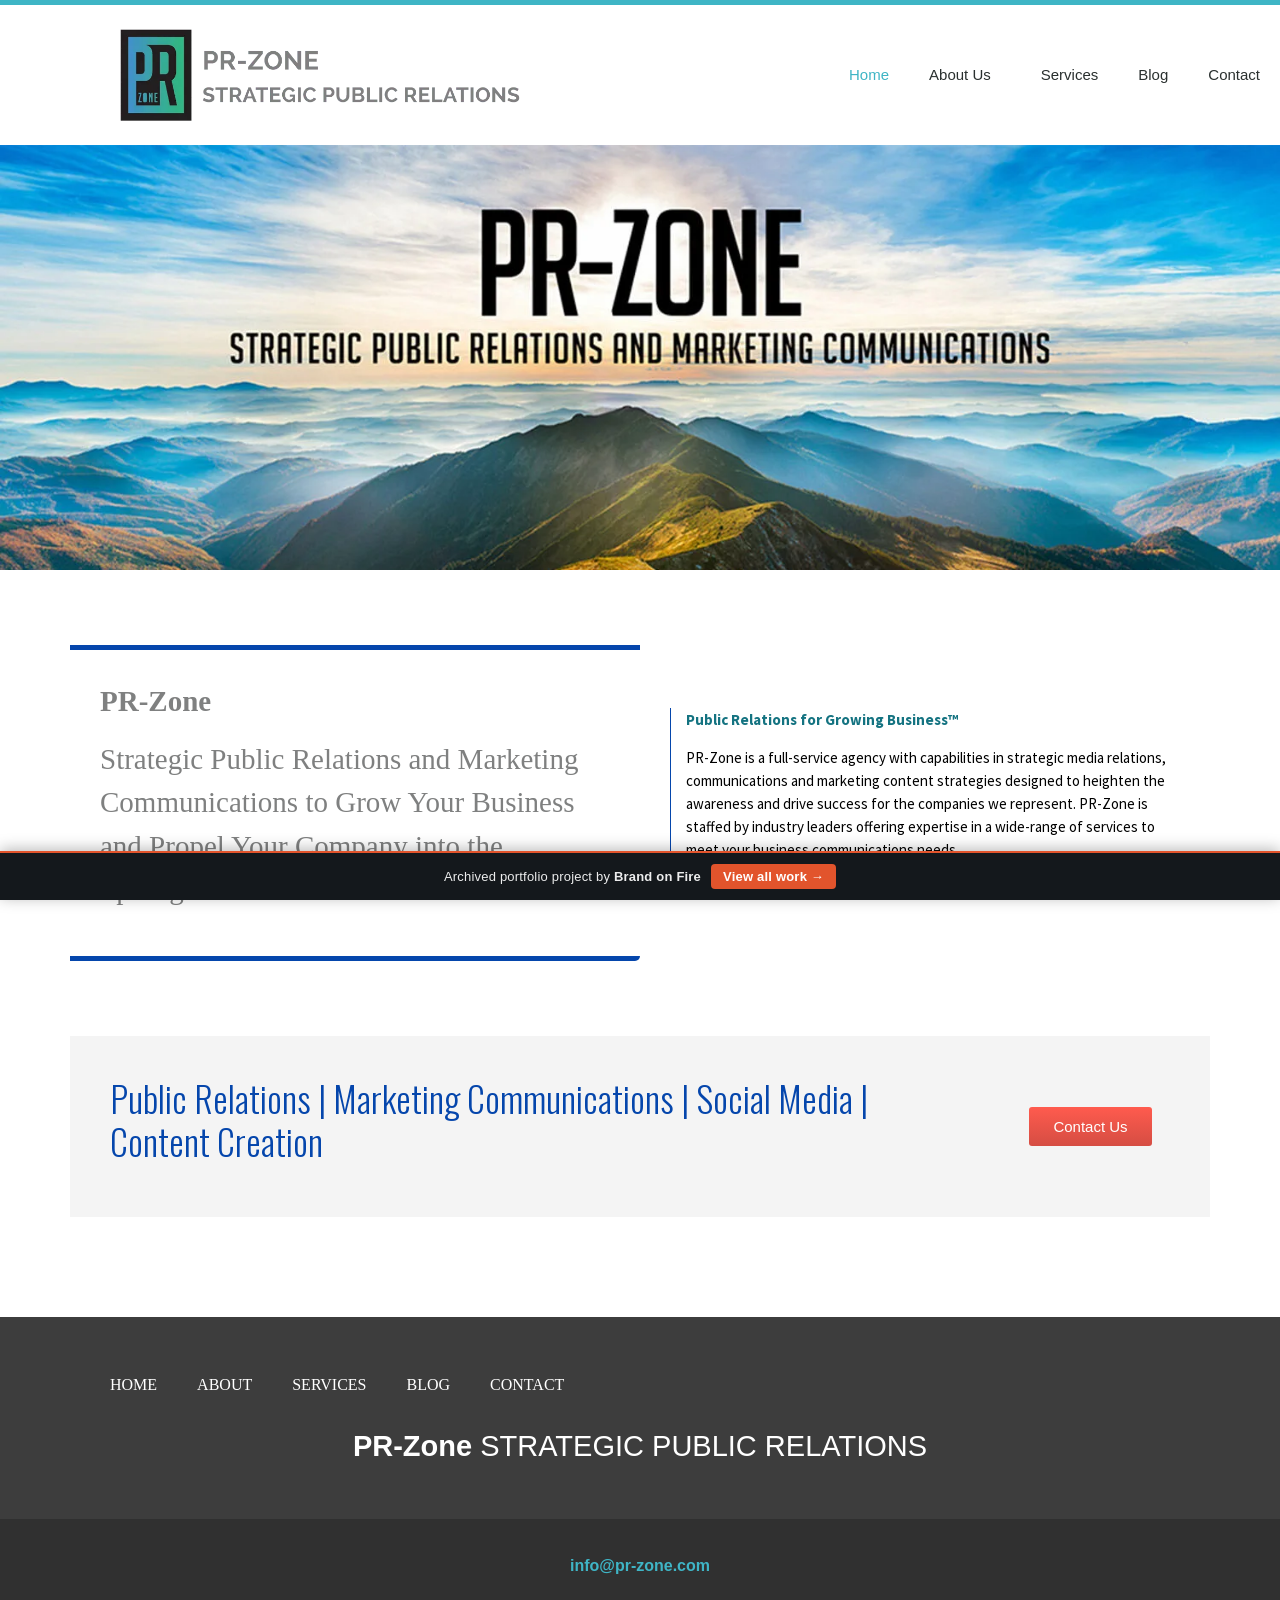
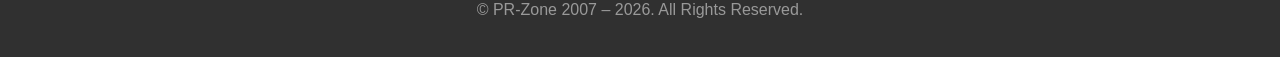
==== index.html @ 7c575975 "feat: contact forms view-only (pointer-events:none) — no useless form interaction" ====
<!doctype html><html lang="en-US" data-bofp="0"><head><meta charset="UTF-8"><meta name="viewport" content="width=device-width, initial-scale=1"><link rel="profile" href="https://gmpg.org/xfn/11"><title>PR-Zone – Strategic Public Relations</title><meta name="robots" content="max-image-preview:large"><link rel="alternate" type="application/rss+xml" title="PR-Zone » Feed" href="/feed/"><link rel="https://api.w.org/" href="/wp-json/"><link rel="alternate" title="JSON" type="application/json" href="/wp-json/wp/v2/pages/595"><link rel="canonical" href="/"><meta name="generator" content="Elementor 4.1.1; features: additional_custom_breakpoints; settings: css_print_method-external, google_font-enabled, font_display-swap"><meta name="generator" content="WP Rocket 3.20.2" data-wpr-features="wpr_minify_js wpr_preconnect_external_domains wpr_oci wpr_minify_css wpr_preload_links wpr_desktop"><link rel="stylesheet" href="style.css"><style>[data-bofp="1"]{background-color:rgb(255, 255, 255)!important;color:rgb(51, 51, 51)!important}[data-bofp="2"]{background-color:rgb(255, 255, 255)!important;color:rgb(51, 51, 51)!important}[data-bofp="3"]{background-color:rgb(244, 244, 244)!important;color:rgb(51, 51, 51)!important}[data-bofp="4"]{background-color:rgb(61, 61, 61)!important;color:rgb(51, 51, 51)!important}[data-bofp="5"]{background-color:rgb(48, 48, 48)!important;color:rgb(51, 51, 51)!important}</style><meta name="robots" content="noindex, nofollow"><style id="bof-noform">form,form *,fieldset,fieldset *,input,textarea,select,label.fusion-form-label,.wpcf7,.wpcf7 *,.fusion-form,.fusion-form *,.fusion-contact-form,.fusion-contact-form *,.elementor-form,.elementor-form *,.gform_wrapper,.gform_wrapper *,[class*="contact-form"],[class*="contact-form"] *,[id*="contact-form"],[id*="contact-form"] *{pointer-events:none!important;cursor:default!important;-webkit-user-select:none!important;user-select:none!important}</style></head><body data-rsssl="1" class="home wp-singular page-template-default page page-id-595 wp-custom-logo wp-embed-responsive wp-theme-hello-elementor hello-elementor-default elementor-default elementor-kit-594 elementor-page elementor-page-595 e--ua-blink e--ua-mac e--ua-webkit" data-elementor-device-mode="desktop" data-bofp="1"><a class="skip-link screen-reader-text" href="#content">Skip to content</a><header data-elementor-type="header" data-elementor-id="601" class="elementor elementor-601 elementor-location-header" data-elementor-post-type="elementor_library"><header class="elementor-section elementor-top-section elementor-element elementor-element-2a9387e0 elementor-section-content-middle elementor-section-height-min-height elementor-section-boxed elementor-section-height-default elementor-section-items-middle" data-id="2a9387e0" data-element_type="section" data-e-type="section" data-settings="{&quot;background_background&quot;:&quot;classic&quot;}" data-bofp="2"><div class="elementor-container elementor-column-gap-no"><div class="elementor-column elementor-col-50 elementor-top-column elementor-element elementor-element-272d56ad" data-id="272d56ad" data-element_type="column" data-e-type="column"><div class="elementor-widget-wrap elementor-element-populated"><div class="elementor-element elementor-element-6005e4d2 elementor-widget elementor-widget-theme-site-logo elementor-widget-image" data-id="6005e4d2" data-element_type="widget" data-e-type="widget" data-widget_type="theme-site-logo.default"><div class="elementor-widget-container"><a href="index.html"><img fetchpriority="high" width="767" height="178" src="_a/2849cf8cd804.webp" class="attachment-full size-full wp-image-416" alt="Logo PR Zone Strategic Public Relations">				</a></div></div></div></div><div class="elementor-column elementor-col-50 elementor-top-column elementor-element elementor-element-2fd977c5" data-id="2fd977c5" data-element_type="column" data-e-type="column"><div class="elementor-widget-wrap elementor-element-populated"><div class="elementor-element elementor-element-1101c04 elementor-nav-menu__align-end elementor-nav-menu--stretch elementor-widget__width-initial elementor-nav-menu--dropdown-tablet elementor-nav-menu__text-align-aside elementor-nav-menu--toggle elementor-nav-menu--burger elementor-widget elementor-widget-nav-menu" data-id="1101c04" data-element_type="widget" data-e-type="widget" data-settings="{&quot;full_width&quot;:&quot;stretch&quot;,&quot;layout&quot;:&quot;horizontal&quot;,&quot;submenu_icon&quot;:{&quot;value&quot;:&quot;&lt;i class=\&quot;fas fa-caret-down\&quot; aria-hidden=\&quot;true\&quot;&gt;&lt;\/i&gt;&quot;,&quot;library&quot;:&quot;fa-solid&quot;},&quot;toggle&quot;:&quot;burger&quot;}" data-widget_type="nav-menu.default"><div class="elementor-widget-container"><nav aria-label="Menu" class="elementor-nav-menu--main elementor-nav-menu__container elementor-nav-menu--layout-horizontal e--pointer-none"><ul id="menu-1-1101c04" class="elementor-nav-menu" data-smartmenus-id="17822821617119714"><li class="menu-item menu-item-type-post_type menu-item-object-page menu-item-home current-menu-item page_item page-item-595 current_page_item menu-item-649"><a href="index.html" aria-current="page" class="elementor-item elementor-item-active">Home</a></li><li class="menu-item menu-item-type-post_type menu-item-object-page menu-item-has-children menu-item-648"><a href="about/index.html" class="elementor-item has-submenu" id="sm-17822821617119714-1" aria-haspopup="true" aria-controls="sm-17822821617119714-2" aria-expanded="false">About Us<span class="sub-arrow"><i class="fas fa-caret-down" aria-hidden="true"></i></span></a><ul class="sub-menu elementor-nav-menu--dropdown" id="sm-17822821617119714-2" role="group" aria-hidden="true" aria-labelledby="sm-17822821617119714-1" aria-expanded="false"><li class="menu-item menu-item-type-custom menu-item-object-custom menu-item-405"><a href="about/index.html" class="elementor-sub-item">Who We Are</a></li><li class="menu-item menu-item-type-post_type menu-item-object-page menu-item-722"><a href="about/clients/index.html" class="elementor-sub-item">Clients</a></li><li class="menu-item menu-item-type-post_type menu-item-object-page menu-item-477"><a href="about-old/testimonials/index.html" class="elementor-sub-item">Testimonials</a></li><li class="menu-item menu-item-type-custom menu-item-object-custom menu-item-284"><a href="https://www.crunchbase.com/person/jody-privette-young/press" class="elementor-sub-item">Results</a></li></ul></li><li class="menu-item menu-item-type-custom menu-item-object-custom menu-item-263"><a href="services/index.html" class="elementor-item">Services</a></li><li class="menu-item menu-item-type-post_type menu-item-object-page menu-item-29"><a href="blog/index.html" class="elementor-item">Blog</a></li><li class="menu-item menu-item-type-post_type menu-item-object-page menu-item-723"><a href="contact/index.html" class="elementor-item">Contact</a></li></ul>			</nav><div class="elementor-menu-toggle" role="button" tabindex="0" aria-label="Menu Toggle" aria-expanded="false" style=""><i aria-hidden="true" role="presentation" class="elementor-menu-toggle__icon--open eicon-menu-bar"></i><i aria-hidden="true" role="presentation" class="elementor-menu-toggle__icon--close eicon-close"></i>		</div><nav class="elementor-nav-menu--dropdown elementor-nav-menu__container" aria-hidden="true" style="width: 1366px; left: 0px; top: 50px; --menu-height: 0;"><ul id="menu-2-1101c04" class="elementor-nav-menu" data-smartmenus-id="17822821617157632"><li class="menu-item menu-item-type-post_type menu-item-object-page menu-item-home current-menu-item page_item page-item-595 current_page_item menu-item-649"><a href="index.html" aria-current="page" class="elementor-item elementor-item-active" tabindex="-1">Home</a></li><li class="menu-item menu-item-type-post_type menu-item-object-page menu-item-has-children menu-item-648"><a href="about/index.html" class="elementor-item has-submenu" tabindex="-1" id="sm-17822821617157632-1" aria-haspopup="true" aria-controls="sm-17822821617157632-2" aria-expanded="false">About Us<span class="sub-arrow"><i class="fas fa-caret-down" aria-hidden="true"></i></span></a><ul class="sub-menu elementor-nav-menu--dropdown" id="sm-17822821617157632-2" role="group" aria-hidden="true" aria-labelledby="sm-17822821617157632-1" aria-expanded="false"><li class="menu-item menu-item-type-custom menu-item-object-custom menu-item-405"><a href="about/index.html" class="elementor-sub-item" tabindex="-1">Who We Are</a></li><li class="menu-item menu-item-type-post_type menu-item-object-page menu-item-722"><a href="about/clients/index.html" class="elementor-sub-item" tabindex="-1">Clients</a></li><li class="menu-item menu-item-type-post_type menu-item-object-page menu-item-477"><a href="about-old/testimonials/index.html" class="elementor-sub-item" tabindex="-1">Testimonials</a></li><li class="menu-item menu-item-type-custom menu-item-object-custom menu-item-284"><a href="https://www.crunchbase.com/person/jody-privette-young/press" class="elementor-sub-item" tabindex="-1">Results</a></li></ul></li><li class="menu-item menu-item-type-custom menu-item-object-custom menu-item-263"><a href="services/index.html" class="elementor-item" tabindex="-1">Services</a></li><li class="menu-item menu-item-type-post_type menu-item-object-page menu-item-29"><a href="blog/index.html" class="elementor-item" tabindex="-1">Blog</a></li><li class="menu-item menu-item-type-post_type menu-item-object-page menu-item-723"><a href="contact/index.html" class="elementor-item" tabindex="-1">Contact</a></li></ul>			</nav></div></div></div></div></div></header></header><main id="content" class="site-main post-595 page type-page status-publish hentry"><div class="page-content"><div data-elementor-type="wp-post" data-elementor-id="595" class="elementor elementor-595" data-elementor-post-type="page"><section class="elementor-section elementor-top-section elementor-element elementor-element-72008c6 elementor-section-full_width elementor-section-height-min-height elementor-section-height-default elementor-section-items-middle" data-id="72008c6" data-element_type="section" data-e-type="section" data-settings="{&quot;background_background&quot;:&quot;classic&quot;}"><div class="elementor-container elementor-column-gap-default"><div class="elementor-column elementor-col-100 elementor-top-column elementor-element elementor-element-e59ee82" data-id="e59ee82" data-element_type="column" data-e-type="column"><div class="elementor-widget-wrap"></div></div></div></section><section class="elementor-section elementor-top-section elementor-element elementor-element-81016ec elementor-section-boxed elementor-section-height-default elementor-section-height-default" data-id="81016ec" data-element_type="section" data-e-type="section"><div class="elementor-container elementor-column-gap-wider"><div class="elementor-column elementor-col-50 elementor-top-column elementor-element elementor-element-51fbf6e" data-id="51fbf6e" data-element_type="column" data-e-type="column"><div class="elementor-widget-wrap elementor-element-populated"><div class="elementor-element elementor-element-760055e elementor-widget elementor-widget-text-editor" data-id="760055e" data-element_type="widget" data-e-type="widget" data-widget_type="text-editor.default"><div class="elementor-widget-container"><p><strong>PR-Zone</strong></p><p>Strategic Public Relations and Marketing Communications to Grow Your Business and Propel Your Company into the Spotlight</p>								</div></div></div></div><div class="elementor-column elementor-col-50 elementor-top-column elementor-element elementor-element-2aaf3bd" data-id="2aaf3bd" data-element_type="column" data-e-type="column"><div class="elementor-widget-wrap elementor-element-populated"><div class="elementor-element elementor-element-a8366cb elementor-widget elementor-widget-text-editor" data-id="a8366cb" data-element_type="widget" data-e-type="widget" data-widget_type="text-editor.default"><div class="elementor-widget-container"><p><a href="about/index.html" target="_blank" style="background-color: rgb(255, 255, 255);"><b>Public Relations for Growing Business™</b></a></p><p>PR-Zone is a full-service agency with capabilities in strategic media relations, communications and marketing content strategies designed to heighten the awareness and drive success for the companies we represent. PR-Zone is staffed by industry leaders offering expertise in a wide-range of services to meet your business communications needs.<br>Read more <a href="about/index.html">here</a>.</p>								</div></div></div></div></div></section><section class="elementor-section elementor-top-section elementor-element elementor-element-02bd82d elementor-section-boxed elementor-section-height-default elementor-section-height-default" data-id="02bd82d" data-element_type="section" data-e-type="section"><div class="elementor-container elementor-column-gap-default"><div class="elementor-column elementor-col-100 elementor-top-column elementor-element elementor-element-fa4e414" data-id="fa4e414" data-element_type="column" data-e-type="column" data-settings="{&quot;background_background&quot;:&quot;classic&quot;}"><div class="elementor-widget-wrap elementor-element-populated" data-bofp="3"><section class="elementor-section elementor-inner-section elementor-element elementor-element-4cade30 elementor-section-boxed elementor-section-height-default elementor-section-height-default" data-id="4cade30" data-element_type="section" data-e-type="section"><div class="elementor-container elementor-column-gap-default"><div class="elementor-column elementor-col-50 elementor-inner-column elementor-element elementor-element-63a48ed" data-id="63a48ed" data-element_type="column" data-e-type="column"><div class="elementor-widget-wrap elementor-element-populated"><div class="elementor-element elementor-element-f5b0f3f elementor-widget elementor-widget-text-editor" data-id="f5b0f3f" data-element_type="widget" data-e-type="widget" data-widget_type="text-editor.default"><div class="elementor-widget-container"><p>Public Relations | Marketing Communications | Social Media | Content Creation</p>								</div></div></div></div><div class="elementor-column elementor-col-50 elementor-inner-column elementor-element elementor-element-21a23a3" data-id="21a23a3" data-element_type="column" data-e-type="column"><div class="elementor-widget-wrap elementor-element-populated"><div class="elementor-element elementor-element-a5525fc elementor-align-center elementor-widget elementor-widget-button" data-id="a5525fc" data-element_type="widget" data-e-type="widget" data-widget_type="button.default"><div class="elementor-widget-container"><div class="elementor-button-wrapper"><a class="elementor-button elementor-button-link elementor-size-sm" href="mailto:info@pr-zone.com"><span class="elementor-button-content-wrapper"><span class="elementor-button-text">Contact Us</span></span></a></div></div></div></div></div></div></section></div></div></div></section></div></div></main><footer data-elementor-type="footer" data-elementor-id="627" class="elementor elementor-627 elementor-location-footer" data-elementor-post-type="elementor_library"><section class="elementor-section elementor-top-section elementor-element elementor-element-868aecc elementor-section-boxed elementor-section-height-default elementor-section-height-default" data-id="868aecc" data-element_type="section" data-e-type="section" data-settings="{&quot;background_background&quot;:&quot;classic&quot;}" data-bofp="4"><div class="elementor-container elementor-column-gap-default"><div class="elementor-column elementor-col-100 elementor-top-column elementor-element elementor-element-e81a915" data-id="e81a915" data-element_type="column" data-e-type="column"><div class="elementor-widget-wrap elementor-element-populated"><section class="elementor-section elementor-inner-section elementor-element elementor-element-782d50a elementor-section-boxed elementor-section-height-default elementor-section-height-default" data-id="782d50a" data-element_type="section" data-e-type="section"><div class="elementor-container elementor-column-gap-default"><div class="elementor-column elementor-col-50 elementor-inner-column elementor-element elementor-element-dce7457" data-id="dce7457" data-element_type="column" data-e-type="column"><div class="elementor-widget-wrap elementor-element-populated"><div class="elementor-element elementor-element-7d09c24 elementor-nav-menu--dropdown-none elementor-widget elementor-widget-nav-menu" data-id="7d09c24" data-element_type="widget" data-e-type="widget" data-settings="{&quot;layout&quot;:&quot;horizontal&quot;,&quot;submenu_icon&quot;:{&quot;value&quot;:&quot;&lt;i class=\&quot;fas fa-caret-down\&quot; aria-hidden=\&quot;true\&quot;&gt;&lt;\/i&gt;&quot;,&quot;library&quot;:&quot;fa-solid&quot;}}" data-widget_type="nav-menu.default"><div class="elementor-widget-container"><nav aria-label="Menu" class="elementor-nav-menu--main elementor-nav-menu__container elementor-nav-menu--layout-horizontal e--pointer-underline e--animation-fade"><ul id="menu-1-7d09c24" class="elementor-nav-menu" data-smartmenus-id="17822821617225508"><li class="menu-item menu-item-type-custom menu-item-object-custom current-menu-item current_page_item menu-item-422"><a href="index.html" aria-current="page" class="elementor-item elementor-item-active">Home</a></li><li class="menu-item menu-item-type-custom menu-item-object-custom menu-item-423"><a href="about/index.html" class="elementor-item">About</a></li><li class="menu-item menu-item-type-custom menu-item-object-custom menu-item-424"><a href="services/index.html" class="elementor-item">Services</a></li><li class="menu-item menu-item-type-custom menu-item-object-custom menu-item-425"><a href="blog/index.html" class="elementor-item">Blog</a></li><li class="menu-item menu-item-type-custom menu-item-object-custom menu-item-426"><a href="contact/index.html" class="elementor-item">Contact</a></li></ul>			</nav><nav class="elementor-nav-menu--dropdown elementor-nav-menu__container" aria-hidden="true" style="--menu-height: 0;"><ul id="menu-2-7d09c24" class="elementor-nav-menu" data-smartmenus-id="17822821617222217"><li class="menu-item menu-item-type-custom menu-item-object-custom current-menu-item current_page_item menu-item-422"><a href="index.html" aria-current="page" class="elementor-item elementor-item-active" tabindex="-1">Home</a></li><li class="menu-item menu-item-type-custom menu-item-object-custom menu-item-423"><a href="about/index.html" class="elementor-item" tabindex="-1">About</a></li><li class="menu-item menu-item-type-custom menu-item-object-custom menu-item-424"><a href="services/index.html" class="elementor-item" tabindex="-1">Services</a></li><li class="menu-item menu-item-type-custom menu-item-object-custom menu-item-425"><a href="blog/index.html" class="elementor-item" tabindex="-1">Blog</a></li><li class="menu-item menu-item-type-custom menu-item-object-custom menu-item-426"><a href="contact/index.html" class="elementor-item" tabindex="-1">Contact</a></li></ul>			</nav></div></div></div></div><div class="elementor-column elementor-col-50 elementor-inner-column elementor-element elementor-element-9c4d536" data-id="9c4d536" data-element_type="column" data-e-type="column"><div class="elementor-widget-wrap elementor-element-populated"><div class="elementor-element elementor-element-6ccba8a elementor-shape-rounded elementor-grid-0 e-grid-align-center elementor-widget elementor-widget-social-icons" data-id="6ccba8a" data-element_type="widget" data-e-type="widget" data-widget_type="social-icons.default"><div class="elementor-widget-container"><div class="elementor-social-icons-wrapper elementor-grid" role="list"><span class="elementor-grid-item" role="listitem"><a class="elementor-icon elementor-social-icon elementor-social-icon-facebook elementor-repeater-item-310930e" href="http://web.archive.org/web/20230202073039/https://www.facebook.com/PRZoneCom" target="_blank"><span class="elementor-screen-only">Facebook</span><i aria-hidden="true" class="fab fa-facebook"></i>					</a></span><span class="elementor-grid-item" role="listitem"><a class="elementor-icon elementor-social-icon elementor-social-icon-twitter elementor-repeater-item-96a6bf9" href="http://web.archive.org/web/20230202073039/https://twitter.com/PRZoneCom" target="_blank"><span class="elementor-screen-only">Twitter</span><i aria-hidden="true" class="fab fa-twitter"></i>					</a></span><span class="elementor-grid-item" role="listitem"><a class="elementor-icon elementor-social-icon elementor-social-icon-linkedin elementor-repeater-item-84e24ad" href="http://web.archive.org/web/20230202073039/https://www.linkedin.com/company/pr-zone-communications/" target="_blank"><span class="elementor-screen-only">Linkedin</span><i aria-hidden="true" class="fab fa-linkedin"></i>					</a></span><span class="elementor-grid-item" role="listitem"><a class="elementor-icon elementor-social-icon elementor-social-icon-envelope elementor-repeater-item-7c45545" href="mailto:info@pr-zone.com" target="_blank"><span class="elementor-screen-only">Envelope</span><i aria-hidden="true" class="fas fa-envelope"></i>					</a></span></div></div></div></div></div></div></section><div class="elementor-element elementor-element-655f51c elementor-widget elementor-widget-text-editor" data-id="655f51c" data-element_type="widget" data-e-type="widget" data-widget_type="text-editor.default"><div class="elementor-widget-container"><p><b>PR-Zone</b> STRATEGIC PUBLIC RELATIONS</p><p></p>								</div></div></div></div></div></section><section class="elementor-section elementor-top-section elementor-element elementor-element-da387c4 elementor-section-boxed elementor-section-height-default elementor-section-height-default" data-id="da387c4" data-element_type="section" data-e-type="section" data-settings="{&quot;background_background&quot;:&quot;classic&quot;}" data-bofp="5"><div class="elementor-container elementor-column-gap-default"><div class="elementor-column elementor-col-100 elementor-top-column elementor-element elementor-element-2085b50" data-id="2085b50" data-element_type="column" data-e-type="column"><div class="elementor-widget-wrap elementor-element-populated"><div class="elementor-element elementor-element-479d2a6 elementor-widget elementor-widget-text-editor" data-id="479d2a6" data-element_type="widget" data-e-type="widget" data-widget_type="text-editor.default"><div class="elementor-widget-container"><strong><a href="mailto:info@pr-zone.com" target="_blank" rel="noopener" style="color:#3fb5c6">info@pr-zone.com</a></strong>								</div></div><div class="elementor-element elementor-element-ad012d4 elementor-widget elementor-widget-heading" data-id="ad012d4" data-element_type="widget" data-e-type="widget" data-widget_type="heading.default"><div class="elementor-widget-container"><span class="elementor-heading-title elementor-size-default">© PR-Zone 2007 – 2026. All Rights Reserved.</span>				</div></div></div></div></div></section></footer><span id="elementor-device-mode" class="elementor-screen-only"></span><svg style="display: none;" class="e-font-icon-svg-symbols"></svg><!-- bof-portfolio-bar --><a href="https://brandonfire.com/portfolio/" id="bof-portfolio-bar" rel="noopener" style="position:fixed;left:0;right:0;bottom:0;z-index:2147483647;display:flex;align-items:center;justify-content:center;gap:10px;flex-wrap:wrap;background:#14181c;color:#ffffff !important;font-family:-apple-system,BlinkMacSystemFont,'Segoe UI',Roboto,Helvetica,Arial,sans-serif;font-size:13px;font-weight:500;line-height:1;letter-spacing:.2px;padding:11px 16px;text-decoration:none !important;box-shadow:0 -2px 14px rgba(0,0,0,.28);border-top:2px solid #e2542c;box-sizing:border-box;"><span style="opacity:.92;color:#fff;">Archived portfolio project by <strong style="font-weight:700;color:#fff;">Brand&nbsp;on&nbsp;Fire</strong></span><span style="background:#e2542c;color:#fff;padding:6px 12px;border-radius:4px;font-weight:600;white-space:nowrap;">View&nbsp;all&nbsp;work&nbsp;&rarr;</span></a><!-- /bof-portfolio-bar --></body></html>
---- style.css ----
:root{--wp--preset--aspect-ratio--square:1;--wp--preset--aspect-ratio--4-3:4/3;--wp--preset--aspect-ratio--3-4:3/4;--wp--preset--aspect-ratio--3-2:3/2;--wp--preset--aspect-ratio--2-3:2/3;--wp--preset--aspect-ratio--16-9:16/9;--wp--preset--aspect-ratio--9-16:9/16;--wp--preset--color--black:#000000;--wp--preset--color--cyan-bluish-gray:#abb8c3;--wp--preset--color--white:#ffffff;--wp--preset--color--pale-pink:#f78da7;--wp--preset--color--vivid-red:#cf2e2e;--wp--preset--color--luminous-vivid-orange:#ff6900;--wp--preset--color--luminous-vivid-amber:#fcb900;--wp--preset--color--light-green-cyan:#7bdcb5;--wp--preset--color--vivid-green-cyan:#00d084;--wp--preset--color--pale-cyan-blue:#8ed1fc;--wp--preset--color--vivid-cyan-blue:#0693e3;--wp--preset--color--vivid-purple:#9b51e0;--wp--preset--gradient--vivid-cyan-blue-to-vivid-purple:linear-gradient(135deg,rgb(6,147,227) 0%,rgb(155,81,224) 100%);--wp--preset--gradient--light-green-cyan-to-vivid-green-cyan:linear-gradient(135deg,rgb(122,220,180) 0%,rgb(0,208,130) 100%);--wp--preset--gradient--luminous-vivid-amber-to-luminous-vivid-orange:linear-gradient(135deg,rgb(252,185,0) 0%,rgb(255,105,0) 100%);--wp--preset--gradient--luminous-vivid-orange-to-vivid-red:linear-gradient(135deg,rgb(255,105,0) 0%,rgb(207,46,46) 100%);--wp--preset--gradient--very-light-gray-to-cyan-bluish-gray:linear-gradient(135deg,rgb(238,238,238) 0%,rgb(169,184,195) 100%);--wp--preset--gradient--cool-to-warm-spectrum:linear-gradient(135deg,rgb(74,234,220) 0%,rgb(151,120,209) 20%,rgb(207,42,186) 40%,rgb(238,44,130) 60%,rgb(251,105,98) 80%,rgb(254,248,76) 100%);--wp--preset--gradient--blush-light-purple:linear-gradient(135deg,rgb(255,206,236) 0%,rgb(152,150,240) 100%);--wp--preset--gradient--blush-bordeaux:linear-gradient(135deg,rgb(254,205,165) 0%,rgb(254,45,45) 50%,rgb(107,0,62) 100%);--wp--preset--gradient--luminous-dusk:linear-gradient(135deg,rgb(255,203,112) 0%,rgb(199,81,192) 50%,rgb(65,88,208) 100%);--wp--preset--gradient--pale-ocean:linear-gradient(135deg,rgb(255,245,203) 0%,rgb(182,227,212) 50%,rgb(51,167,181) 100%);--wp--preset--gradient--electric-grass:linear-gradient(135deg,rgb(202,248,128) 0%,rgb(113,206,126) 100%);--wp--preset--gradient--midnight:linear-gradient(135deg,rgb(2,3,129) 0%,rgb(40,116,252) 100%);--wp--preset--font-size--small:13px;--wp--preset--font-size--medium:20px;--wp--preset--font-size--large:36px;--wp--preset--font-size--x-large:42px;--wp--preset--spacing--20:0.44rem;--wp--preset--spacing--30:0.67rem;--wp--preset--spacing--40:1rem;--wp--preset--spacing--50:1.5rem;--wp--preset--spacing--60:2.25rem;--wp--preset--spacing--70:3.38rem;--wp--preset--spacing--80:5.06rem;--wp--preset--shadow--natural:6px 6px 9px rgba(0,0,0,0.2);--wp--preset--shadow--deep:12px 12px 50px rgba(0,0,0,0.4);--wp--preset--shadow--sharp:6px 6px 0px rgba(0,0,0,0.2);--wp--preset--shadow--outlined:6px 6px 0px -3px rgb(255,255,255),6px 6px rgb(0,0,0);--wp--preset--shadow--crisp:6px 6px 0px rgb(0,0,0);}:root{--wp--style--global--content-size:800px;--wp--style--global--wide-size:1200px;}:where(body){margin:0px;}:root{--wp--style--block-gap:24px;}body{padding:0px;}html{line-height:1.15;text-size-adjust:100%;}*,::after,::before{box-sizing:border-box;}body{background-color:rgb(255,255,255);color:rgb(51,51,51);font-family:-apple-system,BlinkMacSystemFont,"Segoe UI",Roboto,"Helvetica Neue",Arial,"Noto Sans",sans-serif,"Apple Color Emoji","Segoe UI Emoji","Segoe UI Symbol","Noto Color Emoji";font-size:1rem;font-weight:400;line-height:1.5;margin:0px;-webkit-font-smoothing:antialiased;}p{margin-block:0px 0.9rem;}a{background-color:transparent;color:rgb(204,51,102);text-decoration:none;}b,strong{font-weight:bolder;}img{border-style:none;height:auto;max-width:100%;}@media print{*,::after,::before{background:transparent !important;box-shadow:none !important;color:rgb(0,0,0) !important;text-shadow:none !important;}a,a:visited{text-decoration:underline;}img,tr{break-inside:avoid;}h2,h3,p{orphans:3;widows:3;}}dd,dl,dt,li,ol,ul{background:transparent;border:0px;font-size:100%;margin-block:0px;outline:0px;vertical-align:baseline;}.comments-area a,.page-content a{text-decoration:underline;}.screen-reader-text{clip:rect(1px,1px,1px,1px);height:1px;overflow:hidden;width:1px;position:absolute !important;overflow-wrap:normal !important;}:root{--direction-multiplier:1;}.elementor-screen-only,.screen-reader-text,.screen-reader-text span,.ui-helper-hidden-accessible{height:1px;margin:-1px;overflow:hidden;padding:0px;position:absolute;top:-10000em;width:1px;clip:rect(0px,0px,0px,0px);border:0px;}.elementor *,.elementor::after,.elementor::before{box-sizing:border-box;}.elementor a{box-shadow:none;text-decoration:none;}.elementor img{border-width:medium;border-style:none;border-color:currentcolor;border-image:initial;border-radius:0px;box-shadow:none;height:auto;max-width:100%;}.elementor-widget-wrap .elementor-element.elementor-widget__width-auto,.elementor-widget-wrap .elementor-element.elementor-widget__width-initial{max-width:100%;}.elementor-element{--flex-direction:initial;--flex-wrap:initial;--justify-content:initial;--align-items:initial;--align-content:initial;--gap:initial;--flex-basis:initial;--flex-grow:initial;--flex-shrink:initial;--order:initial;--align-self:initial;align-self:var(--align-self);flex-basis:var(--flex-basis);flex-grow:var(--flex-grow);flex-shrink:var(--flex-shrink);order:var(--order);}.elementor-element:where(.e-con-full,.elementor-widget){align-content:var(--align-content);align-items:var(--align-items);flex-direction:var(--flex-direction);flex-wrap:var(--flex-wrap);gap:var(--row-gap) var(--column-gap);justify-content:var(--justify-content);}.elementor-align-center{text-align:center;}.elementor-align-center .elementor-button,.elementor-align-left .elementor-button,.elementor-align-right .elementor-button{width:auto;}:root{--page-title-display:block;}@keyframes eicon-spin{0%{transform:rotate(0deg);}100%{transform:rotate(359deg);}}.elementor-section{position:relative;}.elementor-section .elementor-container{display:flex;margin-inline:auto;position:relative;}@media (max-width:1024px){.elementor-section .elementor-container{flex-wrap:wrap;}}.elementor-section.elementor-section-boxed > .elementor-container{max-width:1140px;}.elementor-section.elementor-section-items-middle > .elementor-container{align-items:center;}.elementor-widget-wrap{align-content:flex-start;flex-wrap:wrap;position:relative;width:100%;}.elementor:not(.elementor-bc-flex-widget) .elementor-widget-wrap{display:flex;}.elementor-widget-wrap > .elementor-element{width:100%;}.elementor-widget{position:relative;}.elementor-widget:not(:last-child){margin-block-end:var(--kit-widget-spacing,20px);}.elementor-column{display:flex;min-height:1px;position:relative;}.elementor-column-gap-default > .elementor-column > .elementor-element-populated{padding:10px;}.elementor-column-gap-wider > .elementor-column > .elementor-element-populated{padding:30px;}@media (min-width:768px){.elementor-column.elementor-col-50,.elementor-column[data-col="50"]{width:50%;}.elementor-column.elementor-col-100,.elementor-column[data-col="100"]{width:100%;}}@media (max-width:767px){.elementor-column{width:100%;}}.elementor-grid{display:grid;column-gap:var(--grid-column-gap);row-gap:var(--grid-row-gap);}.elementor-grid .elementor-grid-item{min-width:0px;}.elementor-grid-0 .elementor-grid{display:inline-block;margin-block-end:calc(-1 * var(--grid-row-gap));width:100%;word-spacing:var(--grid-column-gap);}.elementor-grid-0 .elementor-grid .elementor-grid-item{display:inline-block;margin-block-end:var(--grid-row-gap);word-break:break-word;}@media (prefers-reduced-motion:no-preference){html{scroll-behavior:smooth;}}.elementor-element:where(:not(.e-con)):where(:not(.e-div-block-base)) .elementor-widget-container,.elementor-element:where(:not(.e-con)):where(:not(.e-div-block-base)):not(:has(.elementor-widget-container)){transition:background .3s,border .3s,border-radius .3s,box-shadow .3s,transform var(--e-transform-transition-duration,.4s);}.elementor-heading-title{line-height:1;margin:0px;padding:0px;}.elementor-button{background-color:rgb(105,114,125);border-radius:3px;color:rgb(255,255,255);display:inline-block;fill:rgb(255,255,255);font-size:15px;line-height:1;padding:12px 24px;text-align:center;transition:0.3s;}.elementor-button-content-wrapper{display:flex;flex-direction:row;gap:5px;justify-content:center;}.elementor-button-text{display:inline-block;}.elementor-button span{text-decoration:inherit;}.elementor-icon{color:rgb(105,114,125);display:inline-block;font-size:50px;line-height:1;text-align:center;transition:0.3s;}.elementor-icon i,.elementor-icon svg{display:block;height:1em;position:relative;width:1em;}.elementor-shape-rounded .elementor-icon{border-radius:10%;}@media (prefers-reduced-motion:reduce){html *{transition-delay:0s !important;transition-duration:0s !important;}}.elementor-kit-594{--e-global-color-primary:#6EC1E4;--e-global-color-secondary:#54595F;--e-global-color-text:#7A7A7A;--e-global-color-accent:#61CE70;--e-global-typography-primary-font-family:"Roboto";--e-global-typography-primary-font-weight:600;--e-global-typography-secondary-font-family:"Roboto Slab";--e-global-typography-secondary-font-weight:400;--e-global-typography-text-font-family:"Roboto";--e-global-typography-text-font-weight:400;--e-global-typography-accent-font-family:"Roboto";--e-global-typography-accent-font-weight:500;}.elementor-kit-594 a{color:rgb(20,115,129);}.elementor-widget:not(:last-child){margin-block-end:20px;}.elementor-element{--widgets-spacing:20px 20px;--widgets-spacing-row:20px;--widgets-spacing-column:20px;}@media (max-width:1024px){.elementor-section.elementor-section-boxed > .elementor-container{max-width:1024px;}}@media (max-width:767px){.elementor-section.elementor-section-boxed > .elementor-container{max-width:767px;}}.elementor-widget-image{text-align:center;}.elementor-widget-image a{display:inline-block;}.elementor-widget-image img{display:inline-block;vertical-align:middle;}.elementor-nav-menu--main .elementor-nav-menu a{transition:0.4s;}.elementor-nav-menu--main .elementor-nav-menu a,.elementor-nav-menu--main .elementor-nav-menu a.highlighted,.elementor-nav-menu--main .elementor-nav-menu a:focus,.elementor-nav-menu--main .elementor-nav-menu a:hover{padding:13px 20px;}.elementor-nav-menu--main .elementor-nav-menu ul{border-style:solid;border-width:0px;padding:0px;position:absolute;width:12em;}.elementor-nav-menu--layout-horizontal{display:flex;}.elementor-nav-menu--layout-horizontal .elementor-nav-menu{display:flex;flex-wrap:wrap;}.elementor-nav-menu--layout-horizontal .elementor-nav-menu a{flex-grow:1;white-space:nowrap;}.elementor-nav-menu--layout-horizontal .elementor-nav-menu > li{display:flex;}.elementor-nav-menu--layout-horizontal .elementor-nav-menu > li ul,.elementor-nav-menu--layout-horizontal .elementor-nav-menu > li > .scroll-down{top:100% !important;}.elementor-nav-menu--layout-horizontal .elementor-nav-menu > li:not(:first-child) > a{margin-inline-start:var(--e-nav-menu-horizontal-menu-item-margin);}.elementor-nav-menu--layout-horizontal .elementor-nav-menu > li:not(:first-child) > .scroll-down,.elementor-nav-menu--layout-horizontal .elementor-nav-menu > li:not(:first-child) > .scroll-up,.elementor-nav-menu--layout-horizontal .elementor-nav-menu > li:not(:first-child) > ul{inset-inline-start:var(--e-nav-menu-horizontal-menu-item-margin) !important;}.elementor-nav-menu--layout-horizontal .elementor-nav-menu > li:not(:last-child) > a{margin-inline-end:var(--e-nav-menu-horizontal-menu-item-margin);}.elementor-nav-menu__align-end .elementor-nav-menu{justify-content:flex-end;margin-inline-start:auto;}.elementor-widget-nav-menu .elementor-widget-container,.elementor-widget-nav-menu:not(:has(.elementor-widget-container)):not([class*="elementor-hidden-"]){display:flex;flex-direction:column;}.elementor-nav-menu{position:relative;z-index:2;}.elementor-nav-menu,.elementor-nav-menu li,.elementor-nav-menu ul{display:block;line-height:normal;list-style:none;margin:0px;padding:0px;-webkit-tap-highlight-color:rgba(0,0,0,0);}.elementor-nav-menu ul{display:none;}.elementor-nav-menu a,.elementor-nav-menu li{position:relative;}.elementor-nav-menu li{border-width:0px;}.elementor-nav-menu a{align-items:center;display:flex;}.elementor-nav-menu a,.elementor-nav-menu a:focus,.elementor-nav-menu a:hover{line-height:20px;padding:10px 20px;}.elementor-nav-menu .sub-arrow{align-items:center;display:flex;line-height:1;margin-block:-10px;padding:10px;padding-inline-end:0px;}.elementor-nav-menu .sub-arrow i{pointer-events:none;}.elementor-nav-menu--dropdown .elementor-item.elementor-item-active,.elementor-nav-menu--dropdown .elementor-item.highlighted,.elementor-nav-menu--dropdown .elementor-item:focus,.elementor-nav-menu--dropdown .elementor-item:hover,.elementor-sub-item.elementor-item-active,.elementor-sub-item.highlighted,.elementor-sub-item:focus,.elementor-sub-item:hover{background-color:rgb(63,68,75);color:rgb(255,255,255);}.elementor-menu-toggle{align-items:center;background-color:rgba(0,0,0,0.05);border:0px solid;border-radius:3px;color:rgb(51,55,61);cursor:pointer;display:flex;font-size:var(--nav-menu-icon-size,22px);justify-content:center;padding:0.25em;}.elementor-menu-toggle.elementor-active .elementor-menu-toggle__icon--open,.elementor-menu-toggle:not(.elementor-active) .elementor-menu-toggle__icon--close{display:none;}.elementor-nav-menu--dropdown{background-color:rgb(255,255,255);font-size:13px;}.elementor-nav-menu--dropdown-none .elementor-menu-toggle,.elementor-nav-menu--dropdown-none .elementor-nav-menu--dropdown{display:none;}.elementor-nav-menu--dropdown.elementor-nav-menu__container{margin-top:10px;overflow:hidden auto;transform-origin:center top;transition:max-height 0.3s,transform 0.3s;}.elementor-nav-menu--dropdown.elementor-nav-menu__container .elementor-sub-item{font-size:0.85em;}.elementor-nav-menu--dropdown a{color:rgb(51,55,61);}ul.elementor-nav-menu--dropdown a,ul.elementor-nav-menu--dropdown a:focus,ul.elementor-nav-menu--dropdown a:hover{border-inline-start:8px solid transparent;text-shadow:none;}.elementor-nav-menu--toggle{--menu-height:100vh;}.elementor-nav-menu--toggle .elementor-menu-toggle:not(.elementor-active) + .elementor-nav-menu__container{max-height:0px;overflow:hidden;transform:scaleY(0);}.elementor-nav-menu--stretch .elementor-nav-menu__container.elementor-nav-menu--dropdown{position:absolute;z-index:9997;}@media (max-width:1024px){.elementor-nav-menu--dropdown-tablet .elementor-nav-menu--main{display:none;}}@media (min-width:1025px){.elementor-nav-menu--dropdown-tablet .elementor-menu-toggle,.elementor-nav-menu--dropdown-tablet .elementor-nav-menu--dropdown{display:none;}.elementor-nav-menu--dropdown-tablet nav.elementor-nav-menu--dropdown.elementor-nav-menu__container{overflow-y:hidden;}}@keyframes hide-scroll{0%,100%{overflow:hidden;}}.elementor-widget-social-icons.elementor-grid-0 .elementor-widget-container,.elementor-widget-social-icons.elementor-grid-0:not(:has(.elementor-widget-container)),.elementor-widget-social-icons.elementor-grid-mobile-0 .elementor-widget-container,.elementor-widget-social-icons.elementor-grid-mobile-0:not(:has(.elementor-widget-container)),.elementor-widget-social-icons.elementor-grid-tablet-0 .elementor-widget-container,.elementor-widget-social-icons.elementor-grid-tablet-0:not(:has(.elementor-widget-container)){font-size:0px;line-height:1;}.elementor-widget-social-icons .elementor-grid{column-gap:var(--grid-column-gap,5px);row-gap:var(--grid-row-gap,5px);grid-template-columns:var(--grid-template-columns);justify-content:var(--justify-content,center);justify-items:var(--justify-content,center);}.elementor-icon.elementor-social-icon{font-size:var(--icon-size,25px);height:calc(var(--icon-size,25px) + 2 * var(--icon-padding,.5em));line-height:var(--icon-size,25px);width:calc(var(--icon-size,25px) + 2 * var(--icon-padding,.5em));}.elementor-social-icon{--e-social-icon-icon-color:#fff;align-items:center;background-color:rgb(105,114,125);cursor:pointer;display:inline-flex;justify-content:center;text-align:center;}.elementor-social-icon i{color:var(--e-social-icon-icon-color);}.elementor-social-icon:last-child{margin:0px;}.elementor-social-icon-envelope{background-color:rgb(234,67,53);}.elementor-social-icon-facebook,.elementor-social-icon-facebook-f{background-color:rgb(59,89,152);}.elementor-social-icon-linkedin,.elementor-social-icon-linkedin-in{background-color:rgb(0,119,181);}.elementor-social-icon-twitter{background-color:rgb(29,161,242);}@font-face{font-display:swap;font-family:eicons;src:url(_a/30137c63d366.woff2) format("woff2");font-weight:400;font-style:normal;}[class*=" eicon-"],[class^="eicon"]{display:inline-block;font-family:eicons;font-size:inherit;font-weight:400;font-style:normal;font-variant:normal;line-height:1;text-rendering:auto;-webkit-font-smoothing:antialiased;}@keyframes a{0%{transform:rotate(0deg);}100%{transform:rotate(359deg);}}.elementor-595 .elementor-element.elementor-element-72008c6:not(.elementor-motion-effects-element-type-background),.elementor-595 .elementor-element.elementor-element-72008c6 > .elementor-motion-effects-container > .elementor-motion-effects-layer{background-image:url(_a/6db97222a6c4.webp);background-position:center top;background-repeat:no-repeat;background-size:cover;}.elementor-595 .elementor-element.elementor-element-72008c6 > .elementor-container{min-height:425px;}.elementor-595 .elementor-element.elementor-element-72008c6{transition:background 0.3s,border 0.3s,border-radius 0.3s,box-shadow 0.3s;margin-top:0px;margin-bottom:0px;padding:0px;}.elementor-595 .elementor-element.elementor-element-81016ec{margin-top:75px;margin-bottom:75px;}.elementor-595 .elementor-element.elementor-element-51fbf6e > .elementor-element-populated{border-style:solid;border-width:5px 0px;border-color:rgb(5,70,172);}.elementor-595 .elementor-element.elementor-element-51fbf6e > .elementor-element-populated,.elementor-595 .elementor-element.elementor-element-51fbf6e > .elementor-element-populated > .elementor-background-overlay,.elementor-595 .elementor-element.elementor-element-51fbf6e > .elementor-background-slideshow{border-radius:0px 0px 5px;}.elementor-595 .elementor-element.elementor-element-760055e{font-family:"Times New Roman",sans-serif;font-size:29px;color:rgb(127,128,128);}.elementor-595 .elementor-element.elementor-element-2aaf3bd.elementor-column.elementor-element[data-element_type="column"] > .elementor-widget-wrap.elementor-element-populated{align-content:center;align-items:center;}.elementor-595 .elementor-element.elementor-element-a8366cb > .elementor-widget-container{padding:0px 0px 0px 15px;border-style:solid;border-width:0px 0px 0px 1px;border-color:rgb(5,70,172);}.elementor-595 .elementor-element.elementor-element-a8366cb{font-family:"Source Sans Pro",sans-serif;font-size:15px;font-weight:400;line-height:23px;color:rgb(0,0,0);}.elementor-595 .elementor-element.elementor-element-02bd82d{margin-top:0px;margin-bottom:100px;}.elementor-595 .elementor-element.elementor-element-fa4e414:not(.elementor-motion-effects-element-type-background) > .elementor-widget-wrap,.elementor-595 .elementor-element.elementor-element-fa4e414 > .elementor-widget-wrap > .elementor-motion-effects-container > .elementor-motion-effects-layer{background-color:rgb(244,244,244);}.elementor-595 .elementor-element.elementor-element-fa4e414 > .elementor-element-populated{transition:background 0.3s,border 0.3s,border-radius 0.3s,box-shadow 0.3s;margin:0px;--e-column-margin-right:0px;--e-column-margin-left:0px;padding:0px;}.elementor-595 .elementor-element.elementor-element-4cade30{margin-top:0px;margin-bottom:0px;}.elementor-595 .elementor-element.elementor-element-63a48ed.elementor-column.elementor-element[data-element_type="column"] > .elementor-widget-wrap.elementor-element-populated{align-content:center;align-items:center;}.elementor-595 .elementor-element.elementor-element-f5b0f3f > .elementor-widget-container{padding:30px;}.elementor-595 .elementor-element.elementor-element-f5b0f3f{font-family:Oswald,sans-serif;font-size:36px;font-weight:300;line-height:43px;color:rgb(5,70,172);}.elementor-595 .elementor-element.elementor-element-21a23a3.elementor-column.elementor-element[data-element_type="column"] > .elementor-widget-wrap.elementor-element-populated{align-content:center;align-items:center;}.elementor-595 .elementor-element.elementor-element-a5525fc .elementor-button{background-color:transparent;fill:rgb(255,255,255);color:rgb(255,255,255);background-image:linear-gradient(rgb(255,91,78) 0%,rgb(213,77,67) 100%);}:root{--page-title-display:none;}@media (min-width:768px){.elementor-595 .elementor-element.elementor-element-63a48ed{width:79.123%;}.elementor-595 .elementor-element.elementor-element-21a23a3{width:20.79%;}}.elementor-601 .elementor-element.elementor-element-2a9387e0 > .elementor-container > .elementor-column > .elementor-widget-wrap{align-content:center;align-items:center;}.elementor-601 .elementor-element.elementor-element-2a9387e0:not(.elementor-motion-effects-element-type-background),.elementor-601 .elementor-element.elementor-element-2a9387e0 > .elementor-motion-effects-container > .elementor-motion-effects-layer{background-color:rgb(255,255,255);}.elementor-601 .elementor-element.elementor-element-2a9387e0 > .elementor-container{max-width:1400px;min-height:80px;}.elementor-601 .elementor-element.elementor-element-2a9387e0{border-style:solid;border-width:5px 0px 0px;border-color:rgb(62,181,197);transition:background 0.3s,border 0.3s,border-radius 0.3s,box-shadow 0.3s;margin-top:0px;margin-bottom:0px;padding:20px 0px;}.elementor-601 .elementor-element.elementor-element-2a9387e0,.elementor-601 .elementor-element.elementor-element-2a9387e0 > .elementor-background-overlay{border-radius:0px;}.elementor-601 .elementor-element.elementor-element-272d56ad > .elementor-element-populated{margin:0px;--e-column-margin-right:0px;--e-column-margin-left:0px;padding:0px;}.elementor-601 .elementor-element.elementor-element-6005e4d2 img{width:400px;}.elementor-601 .elementor-element.elementor-element-1101c04{width:var( --container-widget-width,135.541% );max-width:135.541%;--container-widget-width:135.541%;--container-widget-flex-grow:0;--nav-menu-icon-size:25px;}.elementor-601 .elementor-element.elementor-element-1101c04 .elementor-menu-toggle{margin-left:auto;background-color:rgba(0,0,0,0);border-width:0px;border-radius:0px;}.elementor-601 .elementor-element.elementor-element-1101c04 .elementor-nav-menu .elementor-item{font-size:15px;font-weight:500;}.elementor-601 .elementor-element.elementor-element-1101c04 .elementor-nav-menu--main .elementor-item{color:rgb(42,48,47);fill:rgb(42,48,47);padding-top:40px;padding-bottom:40px;}.elementor-601 .elementor-element.elementor-element-1101c04 .elementor-nav-menu--main .elementor-item:hover,.elementor-601 .elementor-element.elementor-element-1101c04 .elementor-nav-menu--main .elementor-item.elementor-item-active,.elementor-601 .elementor-element.elementor-element-1101c04 .elementor-nav-menu--main .elementor-item.highlighted,.elementor-601 .elementor-element.elementor-element-1101c04 .elementor-nav-menu--main .elementor-item:focus{color:rgb(62,181,197);fill:rgb(62,181,197);}.elementor-601 .elementor-element.elementor-element-1101c04 .elementor-nav-menu--dropdown a,.elementor-601 .elementor-element.elementor-element-1101c04 .elementor-menu-toggle{color:rgb(0,0,0);fill:rgb(0,0,0);}.elementor-601 .elementor-element.elementor-element-1101c04 .elementor-nav-menu--dropdown{background-color:rgb(255,255,255);}.elementor-601 .elementor-element.elementor-element-1101c04 .elementor-nav-menu--dropdown a:hover,.elementor-601 .elementor-element.elementor-element-1101c04 .elementor-nav-menu--dropdown a:focus,.elementor-601 .elementor-element.elementor-element-1101c04 .elementor-nav-menu--dropdown a.elementor-item-active,.elementor-601 .elementor-element.elementor-element-1101c04 .elementor-nav-menu--dropdown a.highlighted,.elementor-601 .elementor-element.elementor-element-1101c04 .elementor-menu-toggle:hover,.elementor-601 .elementor-element.elementor-element-1101c04 .elementor-menu-toggle:focus{color:rgb(63,181,198);}.elementor-601 .elementor-element.elementor-element-1101c04 .elementor-nav-menu--dropdown a:hover,.elementor-601 .elementor-element.elementor-element-1101c04 .elementor-nav-menu--dropdown a:focus,.elementor-601 .elementor-element.elementor-element-1101c04 .elementor-nav-menu--dropdown a.elementor-item-active,.elementor-601 .elementor-element.elementor-element-1101c04 .elementor-nav-menu--dropdown a.highlighted{background-color:rgb(237,237,237);}.elementor-601 .elementor-element.elementor-element-1101c04 .elementor-nav-menu--dropdown .elementor-item,.elementor-601 .elementor-element.elementor-element-1101c04 .elementor-nav-menu--dropdown .elementor-sub-item{font-size:15px;}.elementor-601 .elementor-element.elementor-element-1101c04 div.elementor-menu-toggle{color:rgb(0,0,0);}@media (max-width:1024px){.elementor-601 .elementor-element.elementor-element-2a9387e0{padding:30px 20px;}.elementor-601 .elementor-element.elementor-element-1101c04 .elementor-nav-menu--main > .elementor-nav-menu > li > .elementor-nav-menu--dropdown,.elementor-601 .elementor-element.elementor-element-1101c04 .elementor-nav-menu__container.elementor-nav-menu--dropdown{margin-top:45px !important;}}@media (max-width:767px){.elementor-601 .elementor-element.elementor-element-2a9387e0{padding:20px;}.elementor-601 .elementor-element.elementor-element-272d56ad{width:50%;}.elementor-601 .elementor-element.elementor-element-6005e4d2 img{width:70px;}.elementor-601 .elementor-element.elementor-element-2fd977c5{width:35%;}.elementor-601 .elementor-element.elementor-element-1101c04 .elementor-nav-menu--main > .elementor-nav-menu > li > .elementor-nav-menu--dropdown,.elementor-601 .elementor-element.elementor-element-1101c04 .elementor-nav-menu__container.elementor-nav-menu--dropdown{margin-top:35px !important;}}.elementor-627 .elementor-element.elementor-element-868aecc:not(.elementor-motion-effects-element-type-background),.elementor-627 .elementor-element.elementor-element-868aecc > .elementor-motion-effects-container > .elementor-motion-effects-layer{background-color:rgb(61,61,61);}.elementor-627 .elementor-element.elementor-element-868aecc{transition:background 0.3s,border 0.3s,border-radius 0.3s,box-shadow 0.3s;padding:25px 0px;}.elementor-627 .elementor-element.elementor-element-7d09c24 .elementor-nav-menu .elementor-item{font-family:"Times New Roman",sans-serif;text-transform:uppercase;}.elementor-627 .elementor-element.elementor-element-7d09c24 .elementor-nav-menu--main .elementor-item{color:rgb(255,255,255);fill:rgb(255,255,255);}.elementor-627 .elementor-element.elementor-element-6ccba8a{--grid-template-columns:repeat(0,auto);--grid-column-gap:5px;--grid-row-gap:0px;}.elementor-627 .elementor-element.elementor-element-6ccba8a .elementor-widget-container{text-align:center;}.elementor-627 .elementor-element.elementor-element-6ccba8a .elementor-social-icon{background-color:rgba(63,181,198,0);}.elementor-627 .elementor-element.elementor-element-6ccba8a .elementor-social-icon i{color:rgb(63,181,198);}.elementor-627 .elementor-element.elementor-element-655f51c{text-align:center;font-size:29px;line-height:48px;color:rgb(255,255,255);}.elementor-627 .elementor-element.elementor-element-da387c4:not(.elementor-motion-effects-element-type-background),.elementor-627 .elementor-element.elementor-element-da387c4 > .elementor-motion-effects-container > .elementor-motion-effects-layer{background-color:rgb(48,48,48);}.elementor-627 .elementor-element.elementor-element-da387c4{transition:background 0.3s,border 0.3s,border-radius 0.3s,box-shadow 0.3s;padding:25px 0px;}.elementor-627 .elementor-element.elementor-element-479d2a6{text-align:center;color:rgb(63,181,198);}.elementor-627 .elementor-element.elementor-element-ad012d4{text-align:center;}.elementor-627 .elementor-element.elementor-element-ad012d4 .elementor-heading-title{color:rgb(153,153,153);}@media (min-width:768px){.elementor-627 .elementor-element.elementor-element-dce7457{width:70.268%;}.elementor-627 .elementor-element.elementor-element-9c4d536{width:29.643%;}}.fa,.fab,.fad,.fal,.far,.fas{-webkit-font-smoothing:antialiased;display:inline-block;font-style:normal;font-variant:normal;text-rendering:auto;line-height:1;}@-webkit-keyframes fa-spin{0%{transform:rotate(0deg);}100%{transform:rotate(1turn);}}@keyframes fa-spin{0%{transform:rotate(0deg);}100%{transform:rotate(1turn);}}@font-face{font-family:"Font Awesome 5 Free";font-style:normal;font-weight:900;font-display:swap;src:url(_a/f87f7fcd9495.woff2) format("woff2");}.fa,.fas{font-family:"Font Awesome 5 Free";font-weight:900;}@font-face{font-family:"Font Awesome 5 Brands";font-style:normal;font-weight:400;font-display:swap;src:url(_a/9aed644758be.woff2) format("woff2");}.fab{font-family:"Font Awesome 5 Brands";font-weight:400;}*{background-attachment:scroll !important;}h1,h2,h3,h4,h5,h6{color:inherit;font-family:inherit;font-weight:500;line-height:1.2;margin-block:0.5rem 1rem;}h1{font-size:2.5rem;}h2{font-size:2rem;}@media print{*,::after,::before{background:transparent !important;box-shadow:none !important;color:rgb(0,0,0) !important;text-shadow:none !important;}a,a:visited{text-decoration:underline;}img,tr{break-inside:avoid;}h2,h3,p{orphans:3;widows:3;}h2,h3{break-after:avoid;}}.alignright{float:right;margin-left:1rem;}.elementor-kit-594 h1{color:rgb(127,128,128);font-family:Raleway,sans-serif;font-size:28px;font-weight:700;}.elementor-633 .elementor-element.elementor-element-72008c6:not(.elementor-motion-effects-element-type-background),.elementor-633 .elementor-element.elementor-element-72008c6 > .elementor-motion-effects-container > .elementor-motion-effects-layer{background-image:url(_a/6db97222a6c4.webp);background-position:center top;background-repeat:no-repeat;background-size:cover;}.elementor-633 .elementor-element.elementor-element-72008c6 > .elementor-container{min-height:425px;}.elementor-633 .elementor-element.elementor-element-72008c6{transition:background 0.3s,border 0.3s,border-radius 0.3s,box-shadow 0.3s;margin-top:0px;margin-bottom:0px;padding:0px;}.elementor-633 .elementor-element.elementor-element-08d1b23{margin-top:75px;margin-bottom:25px;}.elementor-633 .elementor-element.elementor-element-9fd348d .elementor-heading-title{font-size:35px;color:rgb(0,0,0);}.elementor-633 .elementor-element.elementor-element-1ace5cf.elementor-column.elementor-element[data-element_type="column"] > .elementor-widget-wrap.elementor-element-populated{align-content:center;align-items:center;}.elementor-633 .elementor-element.elementor-element-79d5fd5{margin-top:0px;margin-bottom:75px;}.elementor-633 .elementor-element.elementor-element-20c6f0b .elementor-heading-title{font-size:25px;}@media (min-width:768px){.elementor-633 .elementor-element.elementor-element-1f098c8{width:66.579%;}.elementor-633 .elementor-element.elementor-element-1ace5cf{width:33.377%;}}h3{font-size:1.75rem;}table{background-color:transparent;border-collapse:collapse;border-spacing:0px;font-size:0.9em;margin-block-end:15px;width:100%;}table td,table th{border:1px solid rgba(128,128,128,0.5);line-height:1.5;padding:15px;vertical-align:top;}table th{font-weight:700;}table tbody > tr:nth-child(2n+1) > td,table tbody > tr:nth-child(2n+1) > th{background-color:rgba(128,128,128,0.07);}.elementor-704 .elementor-element.elementor-element-72008c6:not(.elementor-motion-effects-element-type-background),.elementor-704 .elementor-element.elementor-element-72008c6 > .elementor-motion-effects-container > .elementor-motion-effects-layer{background-image:url(_a/6db97222a6c4.webp);background-position:center top;background-repeat:no-repeat;background-size:cover;}.elementor-704 .elementor-element.elementor-element-72008c6 > .elementor-container{min-height:425px;}.elementor-704 .elementor-element.elementor-element-72008c6{transition:background 0.3s,border 0.3s,border-radius 0.3s,box-shadow 0.3s;margin-top:0px;margin-bottom:0px;padding:0px;}.elementor-704 .elementor-element.elementor-element-08d1b23{margin-top:75px;margin-bottom:25px;}.elementor-704 .elementor-element.elementor-element-9fd348d .elementor-heading-title{font-size:35px;color:rgb(0,0,0);}.elementor-testimonial-wrapper{overflow:hidden;text-align:center;}.elementor-testimonial-wrapper .elementor-testimonial-content{font-size:1.3em;margin-block-end:20px;}.elementor-testimonial-wrapper .elementor-testimonial-name{display:block;line-height:1.5;}.elementor-testimonial-wrapper .elementor-testimonial-job{display:block;font-size:0.85em;}.elementor-testimonial-wrapper .elementor-testimonial-meta{line-height:1;width:100%;}.elementor-testimonial-wrapper .elementor-testimonial-meta-inner{display:inline-block;}.elementor-testimonial-wrapper .elementor-testimonial-meta .elementor-testimonial-details,.elementor-testimonial-wrapper .elementor-testimonial-meta .elementor-testimonial-image{display:table-cell;vertical-align:middle;}.elementor-472 .elementor-element.elementor-element-9d45f22 > .elementor-widget-container{margin:75px 0px 0px;}.elementor-472 .elementor-element.elementor-element-9d45f22{text-align:center;}.elementor-472 .elementor-element.elementor-element-9d45f22 .elementor-heading-title{font-size:40px;color:rgb(0,0,0);}.elementor-472 .elementor-element.elementor-element-33bdbd1 > .elementor-widget-container{margin:0px 0px 25px;padding:0px;}.elementor-472 .elementor-element.elementor-element-33bdbd1 .elementor-testimonial-wrapper{text-align:start;}.elementor-472 .elementor-element.elementor-element-0a52164 > .elementor-widget-container{margin:0px 0px 25px;padding:0px;}.elementor-472 .elementor-element.elementor-element-0a52164 .elementor-testimonial-wrapper{text-align:start;}.elementor-472 .elementor-element.elementor-element-537d744 > .elementor-widget-container{margin:0px 0px 25px;padding:0px;}.elementor-472 .elementor-element.elementor-element-537d744 .elementor-testimonial-wrapper{text-align:start;}.elementor-472 .elementor-element.elementor-element-b945ba5 > .elementor-widget-container{margin:0px 0px 25px;padding:0px;}.elementor-472 .elementor-element.elementor-element-b945ba5 .elementor-testimonial-wrapper{text-align:start;}.elementor-472 .elementor-element.elementor-element-43bd856 > .elementor-widget-container{margin:0px 0px 25px;padding:0px;}.elementor-472 .elementor-element.elementor-element-43bd856 .elementor-testimonial-wrapper{text-align:start;}.elementor-472 .elementor-element.elementor-element-4b3e612 > .elementor-widget-container{margin:0px 0px 25px;padding:0px;}.elementor-472 .elementor-element.elementor-element-4b3e612 .elementor-testimonial-wrapper{text-align:start;}.elementor-472 .elementor-element.elementor-element-d371434 > .elementor-widget-container{margin:0px 0px 75px;padding:0px;}.elementor-472 .elementor-element.elementor-element-d371434 .elementor-testimonial-wrapper{text-align:start;}.alignleft{float:left;margin-right:1rem;}.elementor-645 .elementor-element.elementor-element-08d1b23{margin-top:75px;margin-bottom:0px;}.elementor-645 .elementor-element.elementor-element-9fd348d .elementor-heading-title{font-size:35px;color:rgb(0,0,0);}.elementor-645 .elementor-element.elementor-element-885a4be .elementor-heading-title{font-size:30px;color:rgb(0,0,0);}.elementor-645 .elementor-element.elementor-element-1ace5cf.elementor-column.elementor-element[data-element_type="column"] > .elementor-widget-wrap.elementor-element-populated{align-content:center;align-items:center;}.elementor-645 .elementor-element.elementor-element-8399889{margin-top:0px;margin-bottom:25px;}.elementor-645 .elementor-element.elementor-element-d98bda7 .elementor-heading-title{font-size:30px;color:rgb(0,0,0);}.elementor-645 .elementor-element.elementor-element-57a30f1{margin-top:0px;margin-bottom:75px;}.elementor-645 .elementor-element.elementor-element-6acac91 .elementor-heading-title{font-size:30px;color:rgb(0,0,0);}@media (min-width:768px){.elementor-645 .elementor-element.elementor-element-1f098c8{width:66.579%;}.elementor-645 .elementor-element.elementor-element-1ace5cf{width:33.377%;}}.elementor-grid-2 .elementor-grid{grid-template-columns:repeat(2,1fr);}@media (max-width:1024px){.elementor-grid-tablet-2 .elementor-grid{grid-template-columns:repeat(2,1fr);}}@media (max-width:767px){.elementor-grid-mobile-1 .elementor-grid{grid-template-columns:repeat(1,1fr);}}.elementor-posts-container:not(.elementor-posts-masonry){align-items:stretch;}.elementor-posts-container .elementor-post{margin:0px;padding:0px;}.elementor-posts-container .elementor-post__excerpt{flex-grow:var(--read-more-alignment,0);}.elementor-posts .elementor-post{flex-direction:column;transition-duration:0.25s;transition-property:background,border,box-shadow;}.elementor-posts .elementor-post__title{font-size:18px;margin:0px;}.elementor-posts .elementor-post__excerpt{margin-bottom:10px;}.elementor-posts .elementor-post__excerpt p{color:rgb(119,119,119);font-size:14px;line-height:1.5em;margin:0px;}.elementor-posts .elementor-post__text{display:var(--item-display,block);flex-direction:column;flex-grow:1;}.elementor-posts .elementor-post__meta-data{color:rgb(173,173,173);font-size:12px;line-height:1.3em;margin-bottom:13px;}.elementor-posts .elementor-post__read-more{align-self:flex-start;font-size:12px;font-weight:700;}.elementor-posts--thumbnail-top .elementor-post__text{width:100%;}.elementor-posts .elementor-post{display:flex;}.elementor-posts .elementor-post__card{background-color:rgb(255,255,255);border:0px solid rgb(105,114,125);border-radius:3px;display:flex;flex-direction:column;min-height:100%;overflow:hidden;position:relative;transition:0.25s;width:100%;}.elementor-posts .elementor-post__card .elementor-post__text{margin-bottom:0px;margin-top:20px;padding:0px 30px;}.elementor-posts .elementor-post__card .elementor-post__read-more{display:inline-block;margin-bottom:20px;}.elementor-posts .elementor-post__card .elementor-post__meta-data{border-top:1px solid rgb(234,234,234);margin-bottom:0px;padding:15px 30px;}.elementor-posts .elementor-post__card .elementor-post__title{font-size:21px;}.elementor-posts .elementor-post__card .elementor-post__excerpt{line-height:1.7;}.elementor-posts .elementor-post__card .elementor-post__excerpt,.elementor-posts .elementor-post__card .elementor-post__title{margin-bottom:25px;}.elementor-posts .elementor-post__card .elementor-post__badge,.elementor-posts .elementor-post__card .elementor-post__read-more{text-transform:uppercase;}.elementor-posts .elementor-posts--skin-cards:not(.elementor-posts-masonry) .elementor-post__meta-data,.elementor-posts--thumbnail-top .elementor-posts--skin-cards:not(.elementor-posts-masonry) .elementor-post__meta-data{margin-top:auto;}.elementor-card-shadow-yes .elementor-post__card{box-shadow:rgba(0,0,0,0.15) 0px 0px 10px 0px;}.elementor-28 .elementor-element.elementor-element-d0a079a{margin-top:75px;margin-bottom:75px;}.elementor-28 .elementor-element.elementor-element-f1a22eb{text-align:center;}.elementor-28 .elementor-element.elementor-element-f1a22eb .elementor-heading-title{font-size:40px;color:rgb(0,0,0);}.elementor-28 .elementor-element.elementor-element-8448abd{--grid-row-gap:35px;--grid-column-gap:30px;}.elementor-28 .elementor-element.elementor-element-8448abd > .elementor-widget-container{margin:25px 0px 0px;}.elementor-28 .elementor-element.elementor-element-8448abd .elementor-post__text{margin-top:20px;}.elementor-28 .elementor-element.elementor-element-8448abd .elementor-pagination{text-align:center;margin-top:26px;}body:not(.rtl) .elementor-28 .elementor-element.elementor-element-8448abd .elementor-pagination .page-numbers:not(:first-child){margin-left:calc(14px);}body:not(.rtl) .elementor-28 .elementor-element.elementor-element-8448abd .elementor-pagination .page-numbers:not(:last-child){margin-right:calc(14px);}.elementor-682 .elementor-element.elementor-element-72008c6:not(.elementor-motion-effects-element-type-background),.elementor-682 .elementor-element.elementor-element-72008c6 > .elementor-motion-effects-container > .elementor-motion-effects-layer{background-image:url(_a/6db97222a6c4.webp);background-position:center top;background-repeat:no-repeat;background-size:cover;}.elementor-682 .elementor-element.elementor-element-72008c6 > .elementor-container{min-height:425px;}.elementor-682 .elementor-element.elementor-element-72008c6{transition:background 0.3s,border 0.3s,border-radius 0.3s,box-shadow 0.3s;margin-top:0px;margin-bottom:0px;padding:0px;}.elementor-682 .elementor-element.elementor-element-08d1b23{margin-top:75px;margin-bottom:75px;}.elementor-682 .elementor-element.elementor-element-9fd348d .elementor-heading-title{font-size:35px;color:rgb(0,0,0);}.elementor-682 .elementor-element.elementor-element-2c3455e{text-align:start;}.elementor-682 .elementor-element.elementor-element-e3df389{--grid-template-columns:repeat(0,auto);--grid-column-gap:5px;--grid-row-gap:0px;}.elementor-682 .elementor-element.elementor-element-e3df389 .elementor-widget-container{text-align:left;}.elementor-682 .elementor-element.elementor-element-e3df389 .elementor-social-icon{background-color:rgba(63,181,198,0);}.elementor-682 .elementor-element.elementor-element-e3df389 .elementor-social-icon i{color:rgb(63,181,198);}@font-face{font-family:'Oswald';font-style:normal;font-weight:200;font-display:swap;unicode-range:U+0460-052F,U+1C80-1C8A,U+20B4,U+2DE0-2DFF,U+A640-A69F,U+FE2E-FE2F;}@font-face{font-family:'Oswald';font-style:normal;font-weight:200;font-display:swap;unicode-range:U+0301,U+0400-045F,U+0490-0491,U+04B0-04B1,U+2116;}@font-face{font-family:'Oswald';font-style:normal;font-weight:200;font-display:swap;unicode-range:U+0102-0103,U+0110-0111,U+0128-0129,U+0168-0169,U+01A0-01A1,U+01AF-01B0,U+0300-0301,U+0303-0304,U+0308-0309,U+0323,U+0329,U+1EA0-1EF9,U+20AB;}@font-face{font-family:'Oswald';font-style:normal;font-weight:200;font-display:swap;unicode-range:U+0100-02BA,U+02BD-02C5,U+02C7-02CC,U+02CE-02D7,U+02DD-02FF,U+0304,U+0308,U+0329,U+1D00-1DBF,U+1E00-1E9F,U+1EF2-1EFF,U+2020,U+20A0-20AB,U+20AD-20C0,U+2113,U+2C60-2C7F,U+A720-A7FF;}@font-face{font-family:'Oswald';font-style:normal;font-weight:200;font-display:swap;src:url(_a/eeae776c0763.woff2) format('woff2');unicode-range:U+0000-00FF,U+0131,U+0152-0153,U+02BB-02BC,U+02C6,U+02DA,U+02DC,U+0304,U+0308,U+0329,U+2000-206F,U+20AC,U+2122,U+2191,U+2193,U+2212,U+2215,U+FEFF,U+FFFD;}@font-face{font-family:'Oswald';font-style:normal;font-weight:300;font-display:swap;unicode-range:U+0460-052F,U+1C80-1C8A,U+20B4,U+2DE0-2DFF,U+A640-A69F,U+FE2E-FE2F;}@font-face{font-family:'Oswald';font-style:normal;font-weight:300;font-display:swap;unicode-range:U+0301,U+0400-045F,U+0490-0491,U+04B0-04B1,U+2116;}@font-face{font-family:'Oswald';font-style:normal;font-weight:300;font-display:swap;unicode-range:U+0102-0103,U+0110-0111,U+0128-0129,U+0168-0169,U+01A0-01A1,U+01AF-01B0,U+0300-0301,U+0303-0304,U+0308-0309,U+0323,U+0329,U+1EA0-1EF9,U+20AB;}@font-face{font-family:'Oswald';font-style:normal;font-weight:300;font-display:swap;unicode-range:U+0100-02BA,U+02BD-02C5,U+02C7-02CC,U+02CE-02D7,U+02DD-02FF,U+0304,U+0308,U+0329,U+1D00-1DBF,U+1E00-1E9F,U+1EF2-1EFF,U+2020,U+20A0-20AB,U+20AD-20C0,U+2113,U+2C60-2C7F,U+A720-A7FF;}@font-face{font-family:'Oswald';font-style:normal;font-weight:300;font-display:swap;src:url(_a/eeae776c0763.woff2) format('woff2');unicode-range:U+0000-00FF,U+0131,U+0152-0153,U+02BB-02BC,U+02C6,U+02DA,U+02DC,U+0304,U+0308,U+0329,U+2000-206F,U+20AC,U+2122,U+2191,U+2193,U+2212,U+2215,U+FEFF,U+FFFD;}@font-face{font-family:'Oswald';font-style:normal;font-weight:400;font-display:swap;unicode-range:U+0460-052F,U+1C80-1C8A,U+20B4,U+2DE0-2DFF,U+A640-A69F,U+FE2E-FE2F;}@font-face{font-family:'Oswald';font-style:normal;font-weight:400;font-display:swap;unicode-range:U+0301,U+0400-045F,U+0490-0491,U+04B0-04B1,U+2116;}@font-face{font-family:'Oswald';font-style:normal;font-weight:400;font-display:swap;unicode-range:U+0102-0103,U+0110-0111,U+0128-0129,U+0168-0169,U+01A0-01A1,U+01AF-01B0,U+0300-0301,U+0303-0304,U+0308-0309,U+0323,U+0329,U+1EA0-1EF9,U+20AB;}@font-face{font-family:'Oswald';font-style:normal;font-weight:400;font-display:swap;unicode-range:U+0100-02BA,U+02BD-02C5,U+02C7-02CC,U+02CE-02D7,U+02DD-02FF,U+0304,U+0308,U+0329,U+1D00-1DBF,U+1E00-1E9F,U+1EF2-1EFF,U+2020,U+20A0-20AB,U+20AD-20C0,U+2113,U+2C60-2C7F,U+A720-A7FF;}@font-face{font-family:'Oswald';font-style:normal;font-weight:400;font-display:swap;src:url(_a/eeae776c0763.woff2) format('woff2');unicode-range:U+0000-00FF,U+0131,U+0152-0153,U+02BB-02BC,U+02C6,U+02DA,U+02DC,U+0304,U+0308,U+0329,U+2000-206F,U+20AC,U+2122,U+2191,U+2193,U+2212,U+2215,U+FEFF,U+FFFD;}@font-face{font-family:'Oswald';font-style:normal;font-weight:500;font-display:swap;unicode-range:U+0460-052F,U+1C80-1C8A,U+20B4,U+2DE0-2DFF,U+A640-A69F,U+FE2E-FE2F;}@font-face{font-family:'Oswald';font-style:normal;font-weight:500;font-display:swap;unicode-range:U+0301,U+0400-045F,U+0490-0491,U+04B0-04B1,U+2116;}@font-face{font-family:'Oswald';font-style:normal;font-weight:500;font-display:swap;unicode-range:U+0102-0103,U+0110-0111,U+0128-0129,U+0168-0169,U+01A0-01A1,U+01AF-01B0,U+0300-0301,U+0303-0304,U+0308-0309,U+0323,U+0329,U+1EA0-1EF9,U+20AB;}@font-face{font-family:'Oswald';font-style:normal;font-weight:500;font-display:swap;unicode-range:U+0100-02BA,U+02BD-02C5,U+02C7-02CC,U+02CE-02D7,U+02DD-02FF,U+0304,U+0308,U+0329,U+1D00-1DBF,U+1E00-1E9F,U+1EF2-1EFF,U+2020,U+20A0-20AB,U+20AD-20C0,U+2113,U+2C60-2C7F,U+A720-A7FF;}@font-face{font-family:'Oswald';font-style:normal;font-weight:500;font-display:swap;src:url(_a/eeae776c0763.woff2) format('woff2');unicode-range:U+0000-00FF,U+0131,U+0152-0153,U+02BB-02BC,U+02C6,U+02DA,U+02DC,U+0304,U+0308,U+0329,U+2000-206F,U+20AC,U+2122,U+2191,U+2193,U+2212,U+2215,U+FEFF,U+FFFD;}@font-face{font-family:'Oswald';font-style:normal;font-weight:600;font-display:swap;unicode-range:U+0460-052F,U+1C80-1C8A,U+20B4,U+2DE0-2DFF,U+A640-A69F,U+FE2E-FE2F;}@font-face{font-family:'Oswald';font-style:normal;font-weight:600;font-display:swap;unicode-range:U+0301,U+0400-045F,U+0490-0491,U+04B0-04B1,U+2116;}@font-face{font-family:'Oswald';font-style:normal;font-weight:600;font-display:swap;unicode-range:U+0102-0103,U+0110-0111,U+0128-0129,U+0168-0169,U+01A0-01A1,U+01AF-01B0,U+0300-0301,U+0303-0304,U+0308-0309,U+0323,U+0329,U+1EA0-1EF9,U+20AB;}@font-face{font-family:'Oswald';font-style:normal;font-weight:600;font-display:swap;unicode-range:U+0100-02BA,U+02BD-02C5,U+02C7-02CC,U+02CE-02D7,U+02DD-02FF,U+0304,U+0308,U+0329,U+1D00-1DBF,U+1E00-1E9F,U+1EF2-1EFF,U+2020,U+20A0-20AB,U+20AD-20C0,U+2113,U+2C60-2C7F,U+A720-A7FF;}@font-face{font-family:'Oswald';font-style:normal;font-weight:600;font-display:swap;src:url(_a/eeae776c0763.woff2) format('woff2');unicode-range:U+0000-00FF,U+0131,U+0152-0153,U+02BB-02BC,U+02C6,U+02DA,U+02DC,U+0304,U+0308,U+0329,U+2000-206F,U+20AC,U+2122,U+2191,U+2193,U+2212,U+2215,U+FEFF,U+FFFD;}@font-face{font-family:'Oswald';font-style:normal;font-weight:700;font-display:swap;unicode-range:U+0460-052F,U+1C80-1C8A,U+20B4,U+2DE0-2DFF,U+A640-A69F,U+FE2E-FE2F;}@font-face{font-family:'Oswald';font-style:normal;font-weight:700;font-display:swap;unicode-range:U+0301,U+0400-045F,U+0490-0491,U+04B0-04B1,U+2116;}@font-face{font-family:'Oswald';font-style:normal;font-weight:700;font-display:swap;unicode-range:U+0102-0103,U+0110-0111,U+0128-0129,U+0168-0169,U+01A0-01A1,U+01AF-01B0,U+0300-0301,U+0303-0304,U+0308-0309,U+0323,U+0329,U+1EA0-1EF9,U+20AB;}@font-face{font-family:'Oswald';font-style:normal;font-weight:700;font-display:swap;unicode-range:U+0100-02BA,U+02BD-02C5,U+02C7-02CC,U+02CE-02D7,U+02DD-02FF,U+0304,U+0308,U+0329,U+1D00-1DBF,U+1E00-1E9F,U+1EF2-1EFF,U+2020,U+20A0-20AB,U+20AD-20C0,U+2113,U+2C60-2C7F,U+A720-A7FF;}@font-face{font-family:'Oswald';font-style:normal;font-weight:700;font-display:swap;src:url(_a/eeae776c0763.woff2) format('woff2');unicode-range:U+0000-00FF,U+0131,U+0152-0153,U+02BB-02BC,U+02C6,U+02DA,U+02DC,U+0304,U+0308,U+0329,U+2000-206F,U+20AC,U+2122,U+2191,U+2193,U+2212,U+2215,U+FEFF,U+FFFD;}@font-face{font-family:'Raleway';font-style:italic;font-weight:100;font-display:swap;unicode-range:U+0460-052F,U+1C80-1C8A,U+20B4,U+2DE0-2DFF,U+A640-A69F,U+FE2E-FE2F;}@font-face{font-family:'Raleway';font-style:italic;font-weight:100;font-display:swap;unicode-range:U+0301,U+0400-045F,U+0490-0491,U+04B0-04B1,U+2116;}@font-face{font-family:'Raleway';font-style:italic;font-weight:100;font-display:swap;unicode-range:U+0102-0103,U+0110-0111,U+0128-0129,U+0168-0169,U+01A0-01A1,U+01AF-01B0,U+0300-0301,U+0303-0304,U+0308-0309,U+0323,U+0329,U+1EA0-1EF9,U+20AB;}@font-face{font-family:'Raleway';font-style:italic;font-weight:100;font-display:swap;unicode-range:U+0100-02BA,U+02BD-02C5,U+02C7-02CC,U+02CE-02D7,U+02DD-02FF,U+0304,U+0308,U+0329,U+1D00-1DBF,U+1E00-1E9F,U+1EF2-1EFF,U+2020,U+20A0-20AB,U+20AD-20C0,U+2113,U+2C60-2C7F,U+A720-A7FF;}@font-face{font-family:'Raleway';font-style:italic;font-weight:100;font-display:swap;unicode-range:U+0000-00FF,U+0131,U+0152-0153,U+02BB-02BC,U+02C6,U+02DA,U+02DC,U+0304,U+0308,U+0329,U+2000-206F,U+20AC,U+2122,U+2191,U+2193,U+2212,U+2215,U+FEFF,U+FFFD;}@font-face{font-family:'Raleway';font-style:italic;font-weight:200;font-display:swap;unicode-range:U+0460-052F,U+1C80-1C8A,U+20B4,U+2DE0-2DFF,U+A640-A69F,U+FE2E-FE2F;}@font-face{font-family:'Raleway';font-style:italic;font-weight:200;font-display:swap;unicode-range:U+0301,U+0400-045F,U+0490-0491,U+04B0-04B1,U+2116;}@font-face{font-family:'Raleway';font-style:italic;font-weight:200;font-display:swap;unicode-range:U+0102-0103,U+0110-0111,U+0128-0129,U+0168-0169,U+01A0-01A1,U+01AF-01B0,U+0300-0301,U+0303-0304,U+0308-0309,U+0323,U+0329,U+1EA0-1EF9,U+20AB;}@font-face{font-family:'Raleway';font-style:italic;font-weight:200;font-display:swap;unicode-range:U+0100-02BA,U+02BD-02C5,U+02C7-02CC,U+02CE-02D7,U+02DD-02FF,U+0304,U+0308,U+0329,U+1D00-1DBF,U+1E00-1E9F,U+1EF2-1EFF,U+2020,U+20A0-20AB,U+20AD-20C0,U+2113,U+2C60-2C7F,U+A720-A7FF;}@font-face{font-family:'Raleway';font-style:italic;font-weight:200;font-display:swap;unicode-range:U+0000-00FF,U+0131,U+0152-0153,U+02BB-02BC,U+02C6,U+02DA,U+02DC,U+0304,U+0308,U+0329,U+2000-206F,U+20AC,U+2122,U+2191,U+2193,U+2212,U+2215,U+FEFF,U+FFFD;}@font-face{font-family:'Raleway';font-style:italic;font-weight:300;font-display:swap;unicode-range:U+0460-052F,U+1C80-1C8A,U+20B4,U+2DE0-2DFF,U+A640-A69F,U+FE2E-FE2F;}@font-face{font-family:'Raleway';font-style:italic;font-weight:300;font-display:swap;unicode-range:U+0301,U+0400-045F,U+0490-0491,U+04B0-04B1,U+2116;}@font-face{font-family:'Raleway';font-style:italic;font-weight:300;font-display:swap;unicode-range:U+0102-0103,U+0110-0111,U+0128-0129,U+0168-0169,U+01A0-01A1,U+01AF-01B0,U+0300-0301,U+0303-0304,U+0308-0309,U+0323,U+0329,U+1EA0-1EF9,U+20AB;}@font-face{font-family:'Raleway';font-style:italic;font-weight:300;font-display:swap;unicode-range:U+0100-02BA,U+02BD-02C5,U+02C7-02CC,U+02CE-02D7,U+02DD-02FF,U+0304,U+0308,U+0329,U+1D00-1DBF,U+1E00-1E9F,U+1EF2-1EFF,U+2020,U+20A0-20AB,U+20AD-20C0,U+2113,U+2C60-2C7F,U+A720-A7FF;}@font-face{font-family:'Raleway';font-style:italic;font-weight:300;font-display:swap;unicode-range:U+0000-00FF,U+0131,U+0152-0153,U+02BB-02BC,U+02C6,U+02DA,U+02DC,U+0304,U+0308,U+0329,U+2000-206F,U+20AC,U+2122,U+2191,U+2193,U+2212,U+2215,U+FEFF,U+FFFD;}@font-face{font-family:'Raleway';font-style:italic;font-weight:400;font-display:swap;unicode-range:U+0460-052F,U+1C80-1C8A,U+20B4,U+2DE0-2DFF,U+A640-A69F,U+FE2E-FE2F;}@font-face{font-family:'Raleway';font-style:italic;font-weight:400;font-display:swap;unicode-range:U+0301,U+0400-045F,U+0490-0491,U+04B0-04B1,U+2116;}@font-face{font-family:'Raleway';font-style:italic;font-weight:400;font-display:swap;unicode-range:U+0102-0103,U+0110-0111,U+0128-0129,U+0168-0169,U+01A0-01A1,U+01AF-01B0,U+0300-0301,U+0303-0304,U+0308-0309,U+0323,U+0329,U+1EA0-1EF9,U+20AB;}@font-face{font-family:'Raleway';font-style:italic;font-weight:400;font-display:swap;unicode-range:U+0100-02BA,U+02BD-02C5,U+02C7-02CC,U+02CE-02D7,U+02DD-02FF,U+0304,U+0308,U+0329,U+1D00-1DBF,U+1E00-1E9F,U+1EF2-1EFF,U+2020,U+20A0-20AB,U+20AD-20C0,U+2113,U+2C60-2C7F,U+A720-A7FF;}@font-face{font-family:'Raleway';font-style:italic;font-weight:400;font-display:swap;unicode-range:U+0000-00FF,U+0131,U+0152-0153,U+02BB-02BC,U+02C6,U+02DA,U+02DC,U+0304,U+0308,U+0329,U+2000-206F,U+20AC,U+2122,U+2191,U+2193,U+2212,U+2215,U+FEFF,U+FFFD;}@font-face{font-family:'Raleway';font-style:italic;font-weight:500;font-display:swap;unicode-range:U+0460-052F,U+1C80-1C8A,U+20B4,U+2DE0-2DFF,U+A640-A69F,U+FE2E-FE2F;}@font-face{font-family:'Raleway';font-style:italic;font-weight:500;font-display:swap;unicode-range:U+0301,U+0400-045F,U+0490-0491,U+04B0-04B1,U+2116;}@font-face{font-family:'Raleway';font-style:italic;font-weight:500;font-display:swap;unicode-range:U+0102-0103,U+0110-0111,U+0128-0129,U+0168-0169,U+01A0-01A1,U+01AF-01B0,U+0300-0301,U+0303-0304,U+0308-0309,U+0323,U+0329,U+1EA0-1EF9,U+20AB;}@font-face{font-family:'Raleway';font-style:italic;font-weight:500;font-display:swap;unicode-range:U+0100-02BA,U+02BD-02C5,U+02C7-02CC,U+02CE-02D7,U+02DD-02FF,U+0304,U+0308,U+0329,U+1D00-1DBF,U+1E00-1E9F,U+1EF2-1EFF,U+2020,U+20A0-20AB,U+20AD-20C0,U+2113,U+2C60-2C7F,U+A720-A7FF;}@font-face{font-family:'Raleway';font-style:italic;font-weight:500;font-display:swap;unicode-range:U+0000-00FF,U+0131,U+0152-0153,U+02BB-02BC,U+02C6,U+02DA,U+02DC,U+0304,U+0308,U+0329,U+2000-206F,U+20AC,U+2122,U+2191,U+2193,U+2212,U+2215,U+FEFF,U+FFFD;}@font-face{font-family:'Raleway';font-style:italic;font-weight:600;font-display:swap;unicode-range:U+0460-052F,U+1C80-1C8A,U+20B4,U+2DE0-2DFF,U+A640-A69F,U+FE2E-FE2F;}@font-face{font-family:'Raleway';font-style:italic;font-weight:600;font-display:swap;unicode-range:U+0301,U+0400-045F,U+0490-0491,U+04B0-04B1,U+2116;}@font-face{font-family:'Raleway';font-style:italic;font-weight:600;font-display:swap;unicode-range:U+0102-0103,U+0110-0111,U+0128-0129,U+0168-0169,U+01A0-01A1,U+01AF-01B0,U+0300-0301,U+0303-0304,U+0308-0309,U+0323,U+0329,U+1EA0-1EF9,U+20AB;}@font-face{font-family:'Raleway';font-style:italic;font-weight:600;font-display:swap;unicode-range:U+0100-02BA,U+02BD-02C5,U+02C7-02CC,U+02CE-02D7,U+02DD-02FF,U+0304,U+0308,U+0329,U+1D00-1DBF,U+1E00-1E9F,U+1EF2-1EFF,U+2020,U+20A0-20AB,U+20AD-20C0,U+2113,U+2C60-2C7F,U+A720-A7FF;}@font-face{font-family:'Raleway';font-style:italic;font-weight:600;font-display:swap;unicode-range:U+0000-00FF,U+0131,U+0152-0153,U+02BB-02BC,U+02C6,U+02DA,U+02DC,U+0304,U+0308,U+0329,U+2000-206F,U+20AC,U+2122,U+2191,U+2193,U+2212,U+2215,U+FEFF,U+FFFD;}@font-face{font-family:'Raleway';font-style:italic;font-weight:700;font-display:swap;unicode-range:U+0460-052F,U+1C80-1C8A,U+20B4,U+2DE0-2DFF,U+A640-A69F,U+FE2E-FE2F;}@font-face{font-family:'Raleway';font-style:italic;font-weight:700;font-display:swap;unicode-range:U+0301,U+0400-045F,U+0490-0491,U+04B0-04B1,U+2116;}@font-face{font-family:'Raleway';font-style:italic;font-weight:700;font-display:swap;unicode-range:U+0102-0103,U+0110-0111,U+0128-0129,U+0168-0169,U+01A0-01A1,U+01AF-01B0,U+0300-0301,U+0303-0304,U+0308-0309,U+0323,U+0329,U+1EA0-1EF9,U+20AB;}@font-face{font-family:'Raleway';font-style:italic;font-weight:700;font-display:swap;unicode-range:U+0100-02BA,U+02BD-02C5,U+02C7-02CC,U+02CE-02D7,U+02DD-02FF,U+0304,U+0308,U+0329,U+1D00-1DBF,U+1E00-1E9F,U+1EF2-1EFF,U+2020,U+20A0-20AB,U+20AD-20C0,U+2113,U+2C60-2C7F,U+A720-A7FF;}@font-face{font-family:'Raleway';font-style:italic;font-weight:700;font-display:swap;unicode-range:U+0000-00FF,U+0131,U+0152-0153,U+02BB-02BC,U+02C6,U+02DA,U+02DC,U+0304,U+0308,U+0329,U+2000-206F,U+20AC,U+2122,U+2191,U+2193,U+2212,U+2215,U+FEFF,U+FFFD;}@font-face{font-family:'Raleway';font-style:italic;font-weight:800;font-display:swap;unicode-range:U+0460-052F,U+1C80-1C8A,U+20B4,U+2DE0-2DFF,U+A640-A69F,U+FE2E-FE2F;}@font-face{font-family:'Raleway';font-style:italic;font-weight:800;font-display:swap;unicode-range:U+0301,U+0400-045F,U+0490-0491,U+04B0-04B1,U+2116;}@font-face{font-family:'Raleway';font-style:italic;font-weight:800;font-display:swap;unicode-range:U+0102-0103,U+0110-0111,U+0128-0129,U+0168-0169,U+01A0-01A1,U+01AF-01B0,U+0300-0301,U+0303-0304,U+0308-0309,U+0323,U+0329,U+1EA0-1EF9,U+20AB;}@font-face{font-family:'Raleway';font-style:italic;font-weight:800;font-display:swap;unicode-range:U+0100-02BA,U+02BD-02C5,U+02C7-02CC,U+02CE-02D7,U+02DD-02FF,U+0304,U+0308,U+0329,U+1D00-1DBF,U+1E00-1E9F,U+1EF2-1EFF,U+2020,U+20A0-20AB,U+20AD-20C0,U+2113,U+2C60-2C7F,U+A720-A7FF;}@font-face{font-family:'Raleway';font-style:italic;font-weight:800;font-display:swap;unicode-range:U+0000-00FF,U+0131,U+0152-0153,U+02BB-02BC,U+02C6,U+02DA,U+02DC,U+0304,U+0308,U+0329,U+2000-206F,U+20AC,U+2122,U+2191,U+2193,U+2212,U+2215,U+FEFF,U+FFFD;}@font-face{font-family:'Raleway';font-style:italic;font-weight:900;font-display:swap;unicode-range:U+0460-052F,U+1C80-1C8A,U+20B4,U+2DE0-2DFF,U+A640-A69F,U+FE2E-FE2F;}@font-face{font-family:'Raleway';font-style:italic;font-weight:900;font-display:swap;unicode-range:U+0301,U+0400-045F,U+0490-0491,U+04B0-04B1,U+2116;}@font-face{font-family:'Raleway';font-style:italic;font-weight:900;font-display:swap;unicode-range:U+0102-0103,U+0110-0111,U+0128-0129,U+0168-0169,U+01A0-01A1,U+01AF-01B0,U+0300-0301,U+0303-0304,U+0308-0309,U+0323,U+0329,U+1EA0-1EF9,U+20AB;}@font-face{font-family:'Raleway';font-style:italic;font-weight:900;font-display:swap;unicode-range:U+0100-02BA,U+02BD-02C5,U+02C7-02CC,U+02CE-02D7,U+02DD-02FF,U+0304,U+0308,U+0329,U+1D00-1DBF,U+1E00-1E9F,U+1EF2-1EFF,U+2020,U+20A0-20AB,U+20AD-20C0,U+2113,U+2C60-2C7F,U+A720-A7FF;}@font-face{font-family:'Raleway';font-style:italic;font-weight:900;font-display:swap;unicode-range:U+0000-00FF,U+0131,U+0152-0153,U+02BB-02BC,U+02C6,U+02DA,U+02DC,U+0304,U+0308,U+0329,U+2000-206F,U+20AC,U+2122,U+2191,U+2193,U+2212,U+2215,U+FEFF,U+FFFD;}@font-face{font-family:'Raleway';font-style:normal;font-weight:100;font-display:swap;unicode-range:U+0460-052F,U+1C80-1C8A,U+20B4,U+2DE0-2DFF,U+A640-A69F,U+FE2E-FE2F;}@font-face{font-family:'Raleway';font-style:normal;font-weight:100;font-display:swap;unicode-range:U+0301,U+0400-045F,U+0490-0491,U+04B0-04B1,U+2116;}@font-face{font-family:'Raleway';font-style:normal;font-weight:100;font-display:swap;unicode-range:U+0102-0103,U+0110-0111,U+0128-0129,U+0168-0169,U+01A0-01A1,U+01AF-01B0,U+0300-0301,U+0303-0304,U+0308-0309,U+0323,U+0329,U+1EA0-1EF9,U+20AB;}@font-face{font-family:'Raleway';font-style:normal;font-weight:100;font-display:swap;unicode-range:U+0100-02BA,U+02BD-02C5,U+02C7-02CC,U+02CE-02D7,U+02DD-02FF,U+0304,U+0308,U+0329,U+1D00-1DBF,U+1E00-1E9F,U+1EF2-1EFF,U+2020,U+20A0-20AB,U+20AD-20C0,U+2113,U+2C60-2C7F,U+A720-A7FF;}@font-face{font-family:'Raleway';font-style:normal;font-weight:100;font-display:swap;src:url(_a/eec07959223a.woff2) format('woff2');unicode-range:U+0000-00FF,U+0131,U+0152-0153,U+02BB-02BC,U+02C6,U+02DA,U+02DC,U+0304,U+0308,U+0329,U+2000-206F,U+20AC,U+2122,U+2191,U+2193,U+2212,U+2215,U+FEFF,U+FFFD;}@font-face{font-family:'Raleway';font-style:normal;font-weight:200;font-display:swap;unicode-range:U+0460-052F,U+1C80-1C8A,U+20B4,U+2DE0-2DFF,U+A640-A69F,U+FE2E-FE2F;}@font-face{font-family:'Raleway';font-style:normal;font-weight:200;font-display:swap;unicode-range:U+0301,U+0400-045F,U+0490-0491,U+04B0-04B1,U+2116;}@font-face{font-family:'Raleway';font-style:normal;font-weight:200;font-display:swap;unicode-range:U+0102-0103,U+0110-0111,U+0128-0129,U+0168-0169,U+01A0-01A1,U+01AF-01B0,U+0300-0301,U+0303-0304,U+0308-0309,U+0323,U+0329,U+1EA0-1EF9,U+20AB;}@font-face{font-family:'Raleway';font-style:normal;font-weight:200;font-display:swap;unicode-range:U+0100-02BA,U+02BD-02C5,U+02C7-02CC,U+02CE-02D7,U+02DD-02FF,U+0304,U+0308,U+0329,U+1D00-1DBF,U+1E00-1E9F,U+1EF2-1EFF,U+2020,U+20A0-20AB,U+20AD-20C0,U+2113,U+2C60-2C7F,U+A720-A7FF;}@font-face{font-family:'Raleway';font-style:normal;font-weight:200;font-display:swap;src:url(_a/eec07959223a.woff2) format('woff2');unicode-range:U+0000-00FF,U+0131,U+0152-0153,U+02BB-02BC,U+02C6,U+02DA,U+02DC,U+0304,U+0308,U+0329,U+2000-206F,U+20AC,U+2122,U+2191,U+2193,U+2212,U+2215,U+FEFF,U+FFFD;}@font-face{font-family:'Raleway';font-style:normal;font-weight:300;font-display:swap;unicode-range:U+0460-052F,U+1C80-1C8A,U+20B4,U+2DE0-2DFF,U+A640-A69F,U+FE2E-FE2F;}@font-face{font-family:'Raleway';font-style:normal;font-weight:300;font-display:swap;unicode-range:U+0301,U+0400-045F,U+0490-0491,U+04B0-04B1,U+2116;}@font-face{font-family:'Raleway';font-style:normal;font-weight:300;font-display:swap;unicode-range:U+0102-0103,U+0110-0111,U+0128-0129,U+0168-0169,U+01A0-01A1,U+01AF-01B0,U+0300-0301,U+0303-0304,U+0308-0309,U+0323,U+0329,U+1EA0-1EF9,U+20AB;}@font-face{font-family:'Raleway';font-style:normal;font-weight:300;font-display:swap;unicode-range:U+0100-02BA,U+02BD-02C5,U+02C7-02CC,U+02CE-02D7,U+02DD-02FF,U+0304,U+0308,U+0329,U+1D00-1DBF,U+1E00-1E9F,U+1EF2-1EFF,U+2020,U+20A0-20AB,U+20AD-20C0,U+2113,U+2C60-2C7F,U+A720-A7FF;}@font-face{font-family:'Raleway';font-style:normal;font-weight:300;font-display:swap;src:url(_a/eec07959223a.woff2) format('woff2');unicode-range:U+0000-00FF,U+0131,U+0152-0153,U+02BB-02BC,U+02C6,U+02DA,U+02DC,U+0304,U+0308,U+0329,U+2000-206F,U+20AC,U+2122,U+2191,U+2193,U+2212,U+2215,U+FEFF,U+FFFD;}@font-face{font-family:'Raleway';font-style:normal;font-weight:400;font-display:swap;unicode-range:U+0460-052F,U+1C80-1C8A,U+20B4,U+2DE0-2DFF,U+A640-A69F,U+FE2E-FE2F;}@font-face{font-family:'Raleway';font-style:normal;font-weight:400;font-display:swap;unicode-range:U+0301,U+0400-045F,U+0490-0491,U+04B0-04B1,U+2116;}@font-face{font-family:'Raleway';font-style:normal;font-weight:400;font-display:swap;unicode-range:U+0102-0103,U+0110-0111,U+0128-0129,U+0168-0169,U+01A0-01A1,U+01AF-01B0,U+0300-0301,U+0303-0304,U+0308-0309,U+0323,U+0329,U+1EA0-1EF9,U+20AB;}@font-face{font-family:'Raleway';font-style:normal;font-weight:400;font-display:swap;unicode-range:U+0100-02BA,U+02BD-02C5,U+02C7-02CC,U+02CE-02D7,U+02DD-02FF,U+0304,U+0308,U+0329,U+1D00-1DBF,U+1E00-1E9F,U+1EF2-1EFF,U+2020,U+20A0-20AB,U+20AD-20C0,U+2113,U+2C60-2C7F,U+A720-A7FF;}@font-face{font-family:'Raleway';font-style:normal;font-weight:400;font-display:swap;src:url(_a/eec07959223a.woff2) format('woff2');unicode-range:U+0000-00FF,U+0131,U+0152-0153,U+02BB-02BC,U+02C6,U+02DA,U+02DC,U+0304,U+0308,U+0329,U+2000-206F,U+20AC,U+2122,U+2191,U+2193,U+2212,U+2215,U+FEFF,U+FFFD;}@font-face{font-family:'Raleway';font-style:normal;font-weight:500;font-display:swap;unicode-range:U+0460-052F,U+1C80-1C8A,U+20B4,U+2DE0-2DFF,U+A640-A69F,U+FE2E-FE2F;}@font-face{font-family:'Raleway';font-style:normal;font-weight:500;font-display:swap;unicode-range:U+0301,U+0400-045F,U+0490-0491,U+04B0-04B1,U+2116;}@font-face{font-family:'Raleway';font-style:normal;font-weight:500;font-display:swap;unicode-range:U+0102-0103,U+0110-0111,U+0128-0129,U+0168-0169,U+01A0-01A1,U+01AF-01B0,U+0300-0301,U+0303-0304,U+0308-0309,U+0323,U+0329,U+1EA0-1EF9,U+20AB;}@font-face{font-family:'Raleway';font-style:normal;font-weight:500;font-display:swap;unicode-range:U+0100-02BA,U+02BD-02C5,U+02C7-02CC,U+02CE-02D7,U+02DD-02FF,U+0304,U+0308,U+0329,U+1D00-1DBF,U+1E00-1E9F,U+1EF2-1EFF,U+2020,U+20A0-20AB,U+20AD-20C0,U+2113,U+2C60-2C7F,U+A720-A7FF;}@font-face{font-family:'Raleway';font-style:normal;font-weight:500;font-display:swap;src:url(_a/eec07959223a.woff2) format('woff2');unicode-range:U+0000-00FF,U+0131,U+0152-0153,U+02BB-02BC,U+02C6,U+02DA,U+02DC,U+0304,U+0308,U+0329,U+2000-206F,U+20AC,U+2122,U+2191,U+2193,U+2212,U+2215,U+FEFF,U+FFFD;}@font-face{font-family:'Raleway';font-style:normal;font-weight:600;font-display:swap;unicode-range:U+0460-052F,U+1C80-1C8A,U+20B4,U+2DE0-2DFF,U+A640-A69F,U+FE2E-FE2F;}@font-face{font-family:'Raleway';font-style:normal;font-weight:600;font-display:swap;unicode-range:U+0301,U+0400-045F,U+0490-0491,U+04B0-04B1,U+2116;}@font-face{font-family:'Raleway';font-style:normal;font-weight:600;font-display:swap;unicode-range:U+0102-0103,U+0110-0111,U+0128-0129,U+0168-0169,U+01A0-01A1,U+01AF-01B0,U+0300-0301,U+0303-0304,U+0308-0309,U+0323,U+0329,U+1EA0-1EF9,U+20AB;}@font-face{font-family:'Raleway';font-style:normal;font-weight:600;font-display:swap;unicode-range:U+0100-02BA,U+02BD-02C5,U+02C7-02CC,U+02CE-02D7,U+02DD-02FF,U+0304,U+0308,U+0329,U+1D00-1DBF,U+1E00-1E9F,U+1EF2-1EFF,U+2020,U+20A0-20AB,U+20AD-20C0,U+2113,U+2C60-2C7F,U+A720-A7FF;}@font-face{font-family:'Raleway';font-style:normal;font-weight:600;font-display:swap;src:url(_a/eec07959223a.woff2) format('woff2');unicode-range:U+0000-00FF,U+0131,U+0152-0153,U+02BB-02BC,U+02C6,U+02DA,U+02DC,U+0304,U+0308,U+0329,U+2000-206F,U+20AC,U+2122,U+2191,U+2193,U+2212,U+2215,U+FEFF,U+FFFD;}@font-face{font-family:'Raleway';font-style:normal;font-weight:700;font-display:swap;unicode-range:U+0460-052F,U+1C80-1C8A,U+20B4,U+2DE0-2DFF,U+A640-A69F,U+FE2E-FE2F;}@font-face{font-family:'Raleway';font-style:normal;font-weight:700;font-display:swap;unicode-range:U+0301,U+0400-045F,U+0490-0491,U+04B0-04B1,U+2116;}@font-face{font-family:'Raleway';font-style:normal;font-weight:700;font-display:swap;unicode-range:U+0102-0103,U+0110-0111,U+0128-0129,U+0168-0169,U+01A0-01A1,U+01AF-01B0,U+0300-0301,U+0303-0304,U+0308-0309,U+0323,U+0329,U+1EA0-1EF9,U+20AB;}@font-face{font-family:'Raleway';font-style:normal;font-weight:700;font-display:swap;unicode-range:U+0100-02BA,U+02BD-02C5,U+02C7-02CC,U+02CE-02D7,U+02DD-02FF,U+0304,U+0308,U+0329,U+1D00-1DBF,U+1E00-1E9F,U+1EF2-1EFF,U+2020,U+20A0-20AB,U+20AD-20C0,U+2113,U+2C60-2C7F,U+A720-A7FF;}@font-face{font-family:'Raleway';font-style:normal;font-weight:700;font-display:swap;src:url(_a/eec07959223a.woff2) format('woff2');unicode-range:U+0000-00FF,U+0131,U+0152-0153,U+02BB-02BC,U+02C6,U+02DA,U+02DC,U+0304,U+0308,U+0329,U+2000-206F,U+20AC,U+2122,U+2191,U+2193,U+2212,U+2215,U+FEFF,U+FFFD;}@font-face{font-family:'Raleway';font-style:normal;font-weight:800;font-display:swap;unicode-range:U+0460-052F,U+1C80-1C8A,U+20B4,U+2DE0-2DFF,U+A640-A69F,U+FE2E-FE2F;}@font-face{font-family:'Raleway';font-style:normal;font-weight:800;font-display:swap;unicode-range:U+0301,U+0400-045F,U+0490-0491,U+04B0-04B1,U+2116;}@font-face{font-family:'Raleway';font-style:normal;font-weight:800;font-display:swap;unicode-range:U+0102-0103,U+0110-0111,U+0128-0129,U+0168-0169,U+01A0-01A1,U+01AF-01B0,U+0300-0301,U+0303-0304,U+0308-0309,U+0323,U+0329,U+1EA0-1EF9,U+20AB;}@font-face{font-family:'Raleway';font-style:normal;font-weight:800;font-display:swap;unicode-range:U+0100-02BA,U+02BD-02C5,U+02C7-02CC,U+02CE-02D7,U+02DD-02FF,U+0304,U+0308,U+0329,U+1D00-1DBF,U+1E00-1E9F,U+1EF2-1EFF,U+2020,U+20A0-20AB,U+20AD-20C0,U+2113,U+2C60-2C7F,U+A720-A7FF;}@font-face{font-family:'Raleway';font-style:normal;font-weight:800;font-display:swap;src:url(_a/eec07959223a.woff2) format('woff2');unicode-range:U+0000-00FF,U+0131,U+0152-0153,U+02BB-02BC,U+02C6,U+02DA,U+02DC,U+0304,U+0308,U+0329,U+2000-206F,U+20AC,U+2122,U+2191,U+2193,U+2212,U+2215,U+FEFF,U+FFFD;}@font-face{font-family:'Raleway';font-style:normal;font-weight:900;font-display:swap;unicode-range:U+0460-052F,U+1C80-1C8A,U+20B4,U+2DE0-2DFF,U+A640-A69F,U+FE2E-FE2F;}@font-face{font-family:'Raleway';font-style:normal;font-weight:900;font-display:swap;unicode-range:U+0301,U+0400-045F,U+0490-0491,U+04B0-04B1,U+2116;}@font-face{font-family:'Raleway';font-style:normal;font-weight:900;font-display:swap;unicode-range:U+0102-0103,U+0110-0111,U+0128-0129,U+0168-0169,U+01A0-01A1,U+01AF-01B0,U+0300-0301,U+0303-0304,U+0308-0309,U+0323,U+0329,U+1EA0-1EF9,U+20AB;}@font-face{font-family:'Raleway';font-style:normal;font-weight:900;font-display:swap;unicode-range:U+0100-02BA,U+02BD-02C5,U+02C7-02CC,U+02CE-02D7,U+02DD-02FF,U+0304,U+0308,U+0329,U+1D00-1DBF,U+1E00-1E9F,U+1EF2-1EFF,U+2020,U+20A0-20AB,U+20AD-20C0,U+2113,U+2C60-2C7F,U+A720-A7FF;}@font-face{font-family:'Raleway';font-style:normal;font-weight:900;font-display:swap;src:url(_a/eec07959223a.woff2) format('woff2');unicode-range:U+0000-00FF,U+0131,U+0152-0153,U+02BB-02BC,U+02C6,U+02DA,U+02DC,U+0304,U+0308,U+0329,U+2000-206F,U+20AC,U+2122,U+2191,U+2193,U+2212,U+2215,U+FEFF,U+FFFD;}@font-face{font-family:'Roboto';font-style:italic;font-weight:100;font-stretch:100%;font-display:swap;unicode-range:U+0460-052F,U+1C80-1C8A,U+20B4,U+2DE0-2DFF,U+A640-A69F,U+FE2E-FE2F;}@font-face{font-family:'Roboto';font-style:italic;font-weight:100;font-stretch:100%;font-display:swap;unicode-range:U+0301,U+0400-045F,U+0490-0491,U+04B0-04B1,U+2116;}@font-face{font-family:'Roboto';font-style:italic;font-weight:100;font-stretch:100%;font-display:swap;unicode-range:U+1F00-1FFF;}@font-face{font-family:'Roboto';font-style:italic;font-weight:100;font-stretch:100%;font-display:swap;unicode-range:U+0370-0377,U+037A-037F,U+0384-038A,U+038C,U+038E-03A1,U+03A3-03FF;}@font-face{font-family:'Roboto';font-style:italic;font-weight:100;font-stretch:100%;font-display:swap;unicode-range:U+0302-0303,U+0305,U+0307-0308,U+0310,U+0312,U+0315,U+031A,U+0326-0327,U+032C,U+032F-0330,U+0332-0333,U+0338,U+033A,U+0346,U+034D,U+0391-03A1,U+03A3-03A9,U+03B1-03C9,U+03D1,U+03D5-03D6,U+03F0-03F1,U+03F4-03F5,U+2016-2017,U+2034-2038,U+203C,U+2040,U+2043,U+2047,U+2050,U+2057,U+205F,U+2070-2071,U+2074-208E,U+2090-209C,U+20D0-20DC,U+20E1,U+20E5-20EF,U+2100-2112,U+2114-2115,U+2117-2121,U+2123-214F,U+2190,U+2192,U+2194-21AE,U+21B0-21E5,U+21F1-21F2,U+21F4-2211,U+2213-2214,U+2216-22FF,U+2308-230B,U+2310,U+2319,U+231C-2321,U+2336-237A,U+237C,U+2395,U+239B-23B7,U+23D0,U+23DC-23E1,U+2474-2475,U+25AF,U+25B3,U+25B7,U+25BD,U+25C1,U+25CA,U+25CC,U+25FB,U+266D-266F,U+27C0-27FF,U+2900-2AFF,U+2B0E-2B11,U+2B30-2B4C,U+2BFE,U+3030,U+FF5B,U+FF5D,U+1D400-1D7FF,U+1EE00-1EEFF;}@font-face{font-family:'Roboto';font-style:italic;font-weight:100;font-stretch:100%;font-display:swap;unicode-range:U+0001-000C,U+000E-001F,U+007F-009F,U+20DD-20E0,U+20E2-20E4,U+2150-218F,U+2190,U+2192,U+2194-2199,U+21AF,U+21E6-21F0,U+21F3,U+2218-2219,U+2299,U+22C4-22C6,U+2300-243F,U+2440-244A,U+2460-24FF,U+25A0-27BF,U+2800-28FF,U+2921-2922,U+2981,U+29BF,U+29EB,U+2B00-2BFF,U+4DC0-4DFF,U+FFF9-FFFB,U+10140-1018E,U+10190-1019C,U+101A0,U+101D0-101FD,U+102E0-102FB,U+10E60-10E7E,U+1D2C0-1D2D3,U+1D2E0-1D37F,U+1F000-1F0FF,U+1F100-1F1AD,U+1F1E6-1F1FF,U+1F30D-1F30F,U+1F315,U+1F31C,U+1F31E,U+1F320-1F32C,U+1F336,U+1F378,U+1F37D,U+1F382,U+1F393-1F39F,U+1F3A7-1F3A8,U+1F3AC-1F3AF,U+1F3C2,U+1F3C4-1F3C6,U+1F3CA-1F3CE,U+1F3D4-1F3E0,U+1F3ED,U+1F3F1-1F3F3,U+1F3F5-1F3F7,U+1F408,U+1F415,U+1F41F,U+1F426,U+1F43F,U+1F441-1F442,U+1F444,U+1F446-1F449,U+1F44C-1F44E,U+1F453,U+1F46A,U+1F47D,U+1F4A3,U+1F4B0,U+1F4B3,U+1F4B9,U+1F4BB,U+1F4BF,U+1F4C8-1F4CB,U+1F4D6,U+1F4DA,U+1F4DF,U+1F4E3-1F4E6,U+1F4EA-1F4ED,U+1F4F7,U+1F4F9-1F4FB,U+1F4FD-1F4FE,U+1F503,U+1F507-1F50B,U+1F50D,U+1F512-1F513,U+1F53E-1F54A,U+1F54F-1F5FA,U+1F610,U+1F650-1F67F,U+1F687,U+1F68D,U+1F691,U+1F694,U+1F698,U+1F6AD,U+1F6B2,U+1F6B9-1F6BA,U+1F6BC,U+1F6C6-1F6CF,U+1F6D3-1F6D7,U+1F6E0-1F6EA,U+1F6F0-1F6F3,U+1F6F7-1F6FC,U+1F700-1F7FF,U+1F800-1F80B,U+1F810-1F847,U+1F850-1F859,U+1F860-1F887,U+1F890-1F8AD,U+1F8B0-1F8BB,U+1F8C0-1F8C1,U+1F900-1F90B,U+1F93B,U+1F946,U+1F984,U+1F996,U+1F9E9,U+1FA00-1FA6F,U+1FA70-1FA7C,U+1FA80-1FA89,U+1FA8F-1FAC6,U+1FACE-1FADC,U+1FADF-1FAE9,U+1FAF0-1FAF8,U+1FB00-1FBFF;}@font-face{font-family:'Roboto';font-style:italic;font-weight:100;font-stretch:100%;font-display:swap;unicode-range:U+0102-0103,U+0110-0111,U+0128-0129,U+0168-0169,U+01A0-01A1,U+01AF-01B0,U+0300-0301,U+0303-0304,U+0308-0309,U+0323,U+0329,U+1EA0-1EF9,U+20AB;}@font-face{font-family:'Roboto';font-style:italic;font-weight:100;font-stretch:100%;font-display:swap;unicode-range:U+0100-02BA,U+02BD-02C5,U+02C7-02CC,U+02CE-02D7,U+02DD-02FF,U+0304,U+0308,U+0329,U+1D00-1DBF,U+1E00-1E9F,U+1EF2-1EFF,U+2020,U+20A0-20AB,U+20AD-20C0,U+2113,U+2C60-2C7F,U+A720-A7FF;}@font-face{font-family:'Roboto';font-style:italic;font-weight:100;font-stretch:100%;font-display:swap;unicode-range:U+0000-00FF,U+0131,U+0152-0153,U+02BB-02BC,U+02C6,U+02DA,U+02DC,U+0304,U+0308,U+0329,U+2000-206F,U+20AC,U+2122,U+2191,U+2193,U+2212,U+2215,U+FEFF,U+FFFD;}@font-face{font-family:'Roboto';font-style:italic;font-weight:200;font-stretch:100%;font-display:swap;unicode-range:U+0460-052F,U+1C80-1C8A,U+20B4,U+2DE0-2DFF,U+A640-A69F,U+FE2E-FE2F;}@font-face{font-family:'Roboto';font-style:italic;font-weight:200;font-stretch:100%;font-display:swap;unicode-range:U+0301,U+0400-045F,U+0490-0491,U+04B0-04B1,U+2116;}@font-face{font-family:'Roboto';font-style:italic;font-weight:200;font-stretch:100%;font-display:swap;unicode-range:U+1F00-1FFF;}@font-face{font-family:'Roboto';font-style:italic;font-weight:200;font-stretch:100%;font-display:swap;unicode-range:U+0370-0377,U+037A-037F,U+0384-038A,U+038C,U+038E-03A1,U+03A3-03FF;}@font-face{font-family:'Roboto';font-style:italic;font-weight:200;font-stretch:100%;font-display:swap;unicode-range:U+0302-0303,U+0305,U+0307-0308,U+0310,U+0312,U+0315,U+031A,U+0326-0327,U+032C,U+032F-0330,U+0332-0333,U+0338,U+033A,U+0346,U+034D,U+0391-03A1,U+03A3-03A9,U+03B1-03C9,U+03D1,U+03D5-03D6,U+03F0-03F1,U+03F4-03F5,U+2016-2017,U+2034-2038,U+203C,U+2040,U+2043,U+2047,U+2050,U+2057,U+205F,U+2070-2071,U+2074-208E,U+2090-209C,U+20D0-20DC,U+20E1,U+20E5-20EF,U+2100-2112,U+2114-2115,U+2117-2121,U+2123-214F,U+2190,U+2192,U+2194-21AE,U+21B0-21E5,U+21F1-21F2,U+21F4-2211,U+2213-2214,U+2216-22FF,U+2308-230B,U+2310,U+2319,U+231C-2321,U+2336-237A,U+237C,U+2395,U+239B-23B7,U+23D0,U+23DC-23E1,U+2474-2475,U+25AF,U+25B3,U+25B7,U+25BD,U+25C1,U+25CA,U+25CC,U+25FB,U+266D-266F,U+27C0-27FF,U+2900-2AFF,U+2B0E-2B11,U+2B30-2B4C,U+2BFE,U+3030,U+FF5B,U+FF5D,U+1D400-1D7FF,U+1EE00-1EEFF;}@font-face{font-family:'Roboto';font-style:italic;font-weight:200;font-stretch:100%;font-display:swap;unicode-range:U+0001-000C,U+000E-001F,U+007F-009F,U+20DD-20E0,U+20E2-20E4,U+2150-218F,U+2190,U+2192,U+2194-2199,U+21AF,U+21E6-21F0,U+21F3,U+2218-2219,U+2299,U+22C4-22C6,U+2300-243F,U+2440-244A,U+2460-24FF,U+25A0-27BF,U+2800-28FF,U+2921-2922,U+2981,U+29BF,U+29EB,U+2B00-2BFF,U+4DC0-4DFF,U+FFF9-FFFB,U+10140-1018E,U+10190-1019C,U+101A0,U+101D0-101FD,U+102E0-102FB,U+10E60-10E7E,U+1D2C0-1D2D3,U+1D2E0-1D37F,U+1F000-1F0FF,U+1F100-1F1AD,U+1F1E6-1F1FF,U+1F30D-1F30F,U+1F315,U+1F31C,U+1F31E,U+1F320-1F32C,U+1F336,U+1F378,U+1F37D,U+1F382,U+1F393-1F39F,U+1F3A7-1F3A8,U+1F3AC-1F3AF,U+1F3C2,U+1F3C4-1F3C6,U+1F3CA-1F3CE,U+1F3D4-1F3E0,U+1F3ED,U+1F3F1-1F3F3,U+1F3F5-1F3F7,U+1F408,U+1F415,U+1F41F,U+1F426,U+1F43F,U+1F441-1F442,U+1F444,U+1F446-1F449,U+1F44C-1F44E,U+1F453,U+1F46A,U+1F47D,U+1F4A3,U+1F4B0,U+1F4B3,U+1F4B9,U+1F4BB,U+1F4BF,U+1F4C8-1F4CB,U+1F4D6,U+1F4DA,U+1F4DF,U+1F4E3-1F4E6,U+1F4EA-1F4ED,U+1F4F7,U+1F4F9-1F4FB,U+1F4FD-1F4FE,U+1F503,U+1F507-1F50B,U+1F50D,U+1F512-1F513,U+1F53E-1F54A,U+1F54F-1F5FA,U+1F610,U+1F650-1F67F,U+1F687,U+1F68D,U+1F691,U+1F694,U+1F698,U+1F6AD,U+1F6B2,U+1F6B9-1F6BA,U+1F6BC,U+1F6C6-1F6CF,U+1F6D3-1F6D7,U+1F6E0-1F6EA,U+1F6F0-1F6F3,U+1F6F7-1F6FC,U+1F700-1F7FF,U+1F800-1F80B,U+1F810-1F847,U+1F850-1F859,U+1F860-1F887,U+1F890-1F8AD,U+1F8B0-1F8BB,U+1F8C0-1F8C1,U+1F900-1F90B,U+1F93B,U+1F946,U+1F984,U+1F996,U+1F9E9,U+1FA00-1FA6F,U+1FA70-1FA7C,U+1FA80-1FA89,U+1FA8F-1FAC6,U+1FACE-1FADC,U+1FADF-1FAE9,U+1FAF0-1FAF8,U+1FB00-1FBFF;}@font-face{font-family:'Roboto';font-style:italic;font-weight:200;font-stretch:100%;font-display:swap;unicode-range:U+0102-0103,U+0110-0111,U+0128-0129,U+0168-0169,U+01A0-01A1,U+01AF-01B0,U+0300-0301,U+0303-0304,U+0308-0309,U+0323,U+0329,U+1EA0-1EF9,U+20AB;}@font-face{font-family:'Roboto';font-style:italic;font-weight:200;font-stretch:100%;font-display:swap;unicode-range:U+0100-02BA,U+02BD-02C5,U+02C7-02CC,U+02CE-02D7,U+02DD-02FF,U+0304,U+0308,U+0329,U+1D00-1DBF,U+1E00-1E9F,U+1EF2-1EFF,U+2020,U+20A0-20AB,U+20AD-20C0,U+2113,U+2C60-2C7F,U+A720-A7FF;}@font-face{font-family:'Roboto';font-style:italic;font-weight:200;font-stretch:100%;font-display:swap;unicode-range:U+0000-00FF,U+0131,U+0152-0153,U+02BB-02BC,U+02C6,U+02DA,U+02DC,U+0304,U+0308,U+0329,U+2000-206F,U+20AC,U+2122,U+2191,U+2193,U+2212,U+2215,U+FEFF,U+FFFD;}@font-face{font-family:'Roboto';font-style:italic;font-weight:300;font-stretch:100%;font-display:swap;unicode-range:U+0460-052F,U+1C80-1C8A,U+20B4,U+2DE0-2DFF,U+A640-A69F,U+FE2E-FE2F;}@font-face{font-family:'Roboto';font-style:italic;font-weight:300;font-stretch:100%;font-display:swap;unicode-range:U+0301,U+0400-045F,U+0490-0491,U+04B0-04B1,U+2116;}@font-face{font-family:'Roboto';font-style:italic;font-weight:300;font-stretch:100%;font-display:swap;unicode-range:U+1F00-1FFF;}@font-face{font-family:'Roboto';font-style:italic;font-weight:300;font-stretch:100%;font-display:swap;unicode-range:U+0370-0377,U+037A-037F,U+0384-038A,U+038C,U+038E-03A1,U+03A3-03FF;}@font-face{font-family:'Roboto';font-style:italic;font-weight:300;font-stretch:100%;font-display:swap;unicode-range:U+0302-0303,U+0305,U+0307-0308,U+0310,U+0312,U+0315,U+031A,U+0326-0327,U+032C,U+032F-0330,U+0332-0333,U+0338,U+033A,U+0346,U+034D,U+0391-03A1,U+03A3-03A9,U+03B1-03C9,U+03D1,U+03D5-03D6,U+03F0-03F1,U+03F4-03F5,U+2016-2017,U+2034-2038,U+203C,U+2040,U+2043,U+2047,U+2050,U+2057,U+205F,U+2070-2071,U+2074-208E,U+2090-209C,U+20D0-20DC,U+20E1,U+20E5-20EF,U+2100-2112,U+2114-2115,U+2117-2121,U+2123-214F,U+2190,U+2192,U+2194-21AE,U+21B0-21E5,U+21F1-21F2,U+21F4-2211,U+2213-2214,U+2216-22FF,U+2308-230B,U+2310,U+2319,U+231C-2321,U+2336-237A,U+237C,U+2395,U+239B-23B7,U+23D0,U+23DC-23E1,U+2474-2475,U+25AF,U+25B3,U+25B7,U+25BD,U+25C1,U+25CA,U+25CC,U+25FB,U+266D-266F,U+27C0-27FF,U+2900-2AFF,U+2B0E-2B11,U+2B30-2B4C,U+2BFE,U+3030,U+FF5B,U+FF5D,U+1D400-1D7FF,U+1EE00-1EEFF;}@font-face{font-family:'Roboto';font-style:italic;font-weight:300;font-stretch:100%;font-display:swap;unicode-range:U+0001-000C,U+000E-001F,U+007F-009F,U+20DD-20E0,U+20E2-20E4,U+2150-218F,U+2190,U+2192,U+2194-2199,U+21AF,U+21E6-21F0,U+21F3,U+2218-2219,U+2299,U+22C4-22C6,U+2300-243F,U+2440-244A,U+2460-24FF,U+25A0-27BF,U+2800-28FF,U+2921-2922,U+2981,U+29BF,U+29EB,U+2B00-2BFF,U+4DC0-4DFF,U+FFF9-FFFB,U+10140-1018E,U+10190-1019C,U+101A0,U+101D0-101FD,U+102E0-102FB,U+10E60-10E7E,U+1D2C0-1D2D3,U+1D2E0-1D37F,U+1F000-1F0FF,U+1F100-1F1AD,U+1F1E6-1F1FF,U+1F30D-1F30F,U+1F315,U+1F31C,U+1F31E,U+1F320-1F32C,U+1F336,U+1F378,U+1F37D,U+1F382,U+1F393-1F39F,U+1F3A7-1F3A8,U+1F3AC-1F3AF,U+1F3C2,U+1F3C4-1F3C6,U+1F3CA-1F3CE,U+1F3D4-1F3E0,U+1F3ED,U+1F3F1-1F3F3,U+1F3F5-1F3F7,U+1F408,U+1F415,U+1F41F,U+1F426,U+1F43F,U+1F441-1F442,U+1F444,U+1F446-1F449,U+1F44C-1F44E,U+1F453,U+1F46A,U+1F47D,U+1F4A3,U+1F4B0,U+1F4B3,U+1F4B9,U+1F4BB,U+1F4BF,U+1F4C8-1F4CB,U+1F4D6,U+1F4DA,U+1F4DF,U+1F4E3-1F4E6,U+1F4EA-1F4ED,U+1F4F7,U+1F4F9-1F4FB,U+1F4FD-1F4FE,U+1F503,U+1F507-1F50B,U+1F50D,U+1F512-1F513,U+1F53E-1F54A,U+1F54F-1F5FA,U+1F610,U+1F650-1F67F,U+1F687,U+1F68D,U+1F691,U+1F694,U+1F698,U+1F6AD,U+1F6B2,U+1F6B9-1F6BA,U+1F6BC,U+1F6C6-1F6CF,U+1F6D3-1F6D7,U+1F6E0-1F6EA,U+1F6F0-1F6F3,U+1F6F7-1F6FC,U+1F700-1F7FF,U+1F800-1F80B,U+1F810-1F847,U+1F850-1F859,U+1F860-1F887,U+1F890-1F8AD,U+1F8B0-1F8BB,U+1F8C0-1F8C1,U+1F900-1F90B,U+1F93B,U+1F946,U+1F984,U+1F996,U+1F9E9,U+1FA00-1FA6F,U+1FA70-1FA7C,U+1FA80-1FA89,U+1FA8F-1FAC6,U+1FACE-1FADC,U+1FADF-1FAE9,U+1FAF0-1FAF8,U+1FB00-1FBFF;}@font-face{font-family:'Roboto';font-style:italic;font-weight:300;font-stretch:100%;font-display:swap;unicode-range:U+0102-0103,U+0110-0111,U+0128-0129,U+0168-0169,U+01A0-01A1,U+01AF-01B0,U+0300-0301,U+0303-0304,U+0308-0309,U+0323,U+0329,U+1EA0-1EF9,U+20AB;}@font-face{font-family:'Roboto';font-style:italic;font-weight:300;font-stretch:100%;font-display:swap;unicode-range:U+0100-02BA,U+02BD-02C5,U+02C7-02CC,U+02CE-02D7,U+02DD-02FF,U+0304,U+0308,U+0329,U+1D00-1DBF,U+1E00-1E9F,U+1EF2-1EFF,U+2020,U+20A0-20AB,U+20AD-20C0,U+2113,U+2C60-2C7F,U+A720-A7FF;}@font-face{font-family:'Roboto';font-style:italic;font-weight:300;font-stretch:100%;font-display:swap;unicode-range:U+0000-00FF,U+0131,U+0152-0153,U+02BB-02BC,U+02C6,U+02DA,U+02DC,U+0304,U+0308,U+0329,U+2000-206F,U+20AC,U+2122,U+2191,U+2193,U+2212,U+2215,U+FEFF,U+FFFD;}@font-face{font-family:'Roboto';font-style:italic;font-weight:400;font-stretch:100%;font-display:swap;unicode-range:U+0460-052F,U+1C80-1C8A,U+20B4,U+2DE0-2DFF,U+A640-A69F,U+FE2E-FE2F;}@font-face{font-family:'Roboto';font-style:italic;font-weight:400;font-stretch:100%;font-display:swap;unicode-range:U+0301,U+0400-045F,U+0490-0491,U+04B0-04B1,U+2116;}@font-face{font-family:'Roboto';font-style:italic;font-weight:400;font-stretch:100%;font-display:swap;unicode-range:U+1F00-1FFF;}@font-face{font-family:'Roboto';font-style:italic;font-weight:400;font-stretch:100%;font-display:swap;unicode-range:U+0370-0377,U+037A-037F,U+0384-038A,U+038C,U+038E-03A1,U+03A3-03FF;}@font-face{font-family:'Roboto';font-style:italic;font-weight:400;font-stretch:100%;font-display:swap;unicode-range:U+0302-0303,U+0305,U+0307-0308,U+0310,U+0312,U+0315,U+031A,U+0326-0327,U+032C,U+032F-0330,U+0332-0333,U+0338,U+033A,U+0346,U+034D,U+0391-03A1,U+03A3-03A9,U+03B1-03C9,U+03D1,U+03D5-03D6,U+03F0-03F1,U+03F4-03F5,U+2016-2017,U+2034-2038,U+203C,U+2040,U+2043,U+2047,U+2050,U+2057,U+205F,U+2070-2071,U+2074-208E,U+2090-209C,U+20D0-20DC,U+20E1,U+20E5-20EF,U+2100-2112,U+2114-2115,U+2117-2121,U+2123-214F,U+2190,U+2192,U+2194-21AE,U+21B0-21E5,U+21F1-21F2,U+21F4-2211,U+2213-2214,U+2216-22FF,U+2308-230B,U+2310,U+2319,U+231C-2321,U+2336-237A,U+237C,U+2395,U+239B-23B7,U+23D0,U+23DC-23E1,U+2474-2475,U+25AF,U+25B3,U+25B7,U+25BD,U+25C1,U+25CA,U+25CC,U+25FB,U+266D-266F,U+27C0-27FF,U+2900-2AFF,U+2B0E-2B11,U+2B30-2B4C,U+2BFE,U+3030,U+FF5B,U+FF5D,U+1D400-1D7FF,U+1EE00-1EEFF;}@font-face{font-family:'Roboto';font-style:italic;font-weight:400;font-stretch:100%;font-display:swap;unicode-range:U+0001-000C,U+000E-001F,U+007F-009F,U+20DD-20E0,U+20E2-20E4,U+2150-218F,U+2190,U+2192,U+2194-2199,U+21AF,U+21E6-21F0,U+21F3,U+2218-2219,U+2299,U+22C4-22C6,U+2300-243F,U+2440-244A,U+2460-24FF,U+25A0-27BF,U+2800-28FF,U+2921-2922,U+2981,U+29BF,U+29EB,U+2B00-2BFF,U+4DC0-4DFF,U+FFF9-FFFB,U+10140-1018E,U+10190-1019C,U+101A0,U+101D0-101FD,U+102E0-102FB,U+10E60-10E7E,U+1D2C0-1D2D3,U+1D2E0-1D37F,U+1F000-1F0FF,U+1F100-1F1AD,U+1F1E6-1F1FF,U+1F30D-1F30F,U+1F315,U+1F31C,U+1F31E,U+1F320-1F32C,U+1F336,U+1F378,U+1F37D,U+1F382,U+1F393-1F39F,U+1F3A7-1F3A8,U+1F3AC-1F3AF,U+1F3C2,U+1F3C4-1F3C6,U+1F3CA-1F3CE,U+1F3D4-1F3E0,U+1F3ED,U+1F3F1-1F3F3,U+1F3F5-1F3F7,U+1F408,U+1F415,U+1F41F,U+1F426,U+1F43F,U+1F441-1F442,U+1F444,U+1F446-1F449,U+1F44C-1F44E,U+1F453,U+1F46A,U+1F47D,U+1F4A3,U+1F4B0,U+1F4B3,U+1F4B9,U+1F4BB,U+1F4BF,U+1F4C8-1F4CB,U+1F4D6,U+1F4DA,U+1F4DF,U+1F4E3-1F4E6,U+1F4EA-1F4ED,U+1F4F7,U+1F4F9-1F4FB,U+1F4FD-1F4FE,U+1F503,U+1F507-1F50B,U+1F50D,U+1F512-1F513,U+1F53E-1F54A,U+1F54F-1F5FA,U+1F610,U+1F650-1F67F,U+1F687,U+1F68D,U+1F691,U+1F694,U+1F698,U+1F6AD,U+1F6B2,U+1F6B9-1F6BA,U+1F6BC,U+1F6C6-1F6CF,U+1F6D3-1F6D7,U+1F6E0-1F6EA,U+1F6F0-1F6F3,U+1F6F7-1F6FC,U+1F700-1F7FF,U+1F800-1F80B,U+1F810-1F847,U+1F850-1F859,U+1F860-1F887,U+1F890-1F8AD,U+1F8B0-1F8BB,U+1F8C0-1F8C1,U+1F900-1F90B,U+1F93B,U+1F946,U+1F984,U+1F996,U+1F9E9,U+1FA00-1FA6F,U+1FA70-1FA7C,U+1FA80-1FA89,U+1FA8F-1FAC6,U+1FACE-1FADC,U+1FADF-1FAE9,U+1FAF0-1FAF8,U+1FB00-1FBFF;}@font-face{font-family:'Roboto';font-style:italic;font-weight:400;font-stretch:100%;font-display:swap;unicode-range:U+0102-0103,U+0110-0111,U+0128-0129,U+0168-0169,U+01A0-01A1,U+01AF-01B0,U+0300-0301,U+0303-0304,U+0308-0309,U+0323,U+0329,U+1EA0-1EF9,U+20AB;}@font-face{font-family:'Roboto';font-style:italic;font-weight:400;font-stretch:100%;font-display:swap;unicode-range:U+0100-02BA,U+02BD-02C5,U+02C7-02CC,U+02CE-02D7,U+02DD-02FF,U+0304,U+0308,U+0329,U+1D00-1DBF,U+1E00-1E9F,U+1EF2-1EFF,U+2020,U+20A0-20AB,U+20AD-20C0,U+2113,U+2C60-2C7F,U+A720-A7FF;}@font-face{font-family:'Roboto';font-style:italic;font-weight:400;font-stretch:100%;font-display:swap;unicode-range:U+0000-00FF,U+0131,U+0152-0153,U+02BB-02BC,U+02C6,U+02DA,U+02DC,U+0304,U+0308,U+0329,U+2000-206F,U+20AC,U+2122,U+2191,U+2193,U+2212,U+2215,U+FEFF,U+FFFD;}@font-face{font-family:'Roboto';font-style:italic;font-weight:500;font-stretch:100%;font-display:swap;unicode-range:U+0460-052F,U+1C80-1C8A,U+20B4,U+2DE0-2DFF,U+A640-A69F,U+FE2E-FE2F;}@font-face{font-family:'Roboto';font-style:italic;font-weight:500;font-stretch:100%;font-display:swap;unicode-range:U+0301,U+0400-045F,U+0490-0491,U+04B0-04B1,U+2116;}@font-face{font-family:'Roboto';font-style:italic;font-weight:500;font-stretch:100%;font-display:swap;unicode-range:U+1F00-1FFF;}@font-face{font-family:'Roboto';font-style:italic;font-weight:500;font-stretch:100%;font-display:swap;unicode-range:U+0370-0377,U+037A-037F,U+0384-038A,U+038C,U+038E-03A1,U+03A3-03FF;}@font-face{font-family:'Roboto';font-style:italic;font-weight:500;font-stretch:100%;font-display:swap;unicode-range:U+0302-0303,U+0305,U+0307-0308,U+0310,U+0312,U+0315,U+031A,U+0326-0327,U+032C,U+032F-0330,U+0332-0333,U+0338,U+033A,U+0346,U+034D,U+0391-03A1,U+03A3-03A9,U+03B1-03C9,U+03D1,U+03D5-03D6,U+03F0-03F1,U+03F4-03F5,U+2016-2017,U+2034-2038,U+203C,U+2040,U+2043,U+2047,U+2050,U+2057,U+205F,U+2070-2071,U+2074-208E,U+2090-209C,U+20D0-20DC,U+20E1,U+20E5-20EF,U+2100-2112,U+2114-2115,U+2117-2121,U+2123-214F,U+2190,U+2192,U+2194-21AE,U+21B0-21E5,U+21F1-21F2,U+21F4-2211,U+2213-2214,U+2216-22FF,U+2308-230B,U+2310,U+2319,U+231C-2321,U+2336-237A,U+237C,U+2395,U+239B-23B7,U+23D0,U+23DC-23E1,U+2474-2475,U+25AF,U+25B3,U+25B7,U+25BD,U+25C1,U+25CA,U+25CC,U+25FB,U+266D-266F,U+27C0-27FF,U+2900-2AFF,U+2B0E-2B11,U+2B30-2B4C,U+2BFE,U+3030,U+FF5B,U+FF5D,U+1D400-1D7FF,U+1EE00-1EEFF;}@font-face{font-family:'Roboto';font-style:italic;font-weight:500;font-stretch:100%;font-display:swap;unicode-range:U+0001-000C,U+000E-001F,U+007F-009F,U+20DD-20E0,U+20E2-20E4,U+2150-218F,U+2190,U+2192,U+2194-2199,U+21AF,U+21E6-21F0,U+21F3,U+2218-2219,U+2299,U+22C4-22C6,U+2300-243F,U+2440-244A,U+2460-24FF,U+25A0-27BF,U+2800-28FF,U+2921-2922,U+2981,U+29BF,U+29EB,U+2B00-2BFF,U+4DC0-4DFF,U+FFF9-FFFB,U+10140-1018E,U+10190-1019C,U+101A0,U+101D0-101FD,U+102E0-102FB,U+10E60-10E7E,U+1D2C0-1D2D3,U+1D2E0-1D37F,U+1F000-1F0FF,U+1F100-1F1AD,U+1F1E6-1F1FF,U+1F30D-1F30F,U+1F315,U+1F31C,U+1F31E,U+1F320-1F32C,U+1F336,U+1F378,U+1F37D,U+1F382,U+1F393-1F39F,U+1F3A7-1F3A8,U+1F3AC-1F3AF,U+1F3C2,U+1F3C4-1F3C6,U+1F3CA-1F3CE,U+1F3D4-1F3E0,U+1F3ED,U+1F3F1-1F3F3,U+1F3F5-1F3F7,U+1F408,U+1F415,U+1F41F,U+1F426,U+1F43F,U+1F441-1F442,U+1F444,U+1F446-1F449,U+1F44C-1F44E,U+1F453,U+1F46A,U+1F47D,U+1F4A3,U+1F4B0,U+1F4B3,U+1F4B9,U+1F4BB,U+1F4BF,U+1F4C8-1F4CB,U+1F4D6,U+1F4DA,U+1F4DF,U+1F4E3-1F4E6,U+1F4EA-1F4ED,U+1F4F7,U+1F4F9-1F4FB,U+1F4FD-1F4FE,U+1F503,U+1F507-1F50B,U+1F50D,U+1F512-1F513,U+1F53E-1F54A,U+1F54F-1F5FA,U+1F610,U+1F650-1F67F,U+1F687,U+1F68D,U+1F691,U+1F694,U+1F698,U+1F6AD,U+1F6B2,U+1F6B9-1F6BA,U+1F6BC,U+1F6C6-1F6CF,U+1F6D3-1F6D7,U+1F6E0-1F6EA,U+1F6F0-1F6F3,U+1F6F7-1F6FC,U+1F700-1F7FF,U+1F800-1F80B,U+1F810-1F847,U+1F850-1F859,U+1F860-1F887,U+1F890-1F8AD,U+1F8B0-1F8BB,U+1F8C0-1F8C1,U+1F900-1F90B,U+1F93B,U+1F946,U+1F984,U+1F996,U+1F9E9,U+1FA00-1FA6F,U+1FA70-1FA7C,U+1FA80-1FA89,U+1FA8F-1FAC6,U+1FACE-1FADC,U+1FADF-1FAE9,U+1FAF0-1FAF8,U+1FB00-1FBFF;}@font-face{font-family:'Roboto';font-style:italic;font-weight:500;font-stretch:100%;font-display:swap;unicode-range:U+0102-0103,U+0110-0111,U+0128-0129,U+0168-0169,U+01A0-01A1,U+01AF-01B0,U+0300-0301,U+0303-0304,U+0308-0309,U+0323,U+0329,U+1EA0-1EF9,U+20AB;}@font-face{font-family:'Roboto';font-style:italic;font-weight:500;font-stretch:100%;font-display:swap;unicode-range:U+0100-02BA,U+02BD-02C5,U+02C7-02CC,U+02CE-02D7,U+02DD-02FF,U+0304,U+0308,U+0329,U+1D00-1DBF,U+1E00-1E9F,U+1EF2-1EFF,U+2020,U+20A0-20AB,U+20AD-20C0,U+2113,U+2C60-2C7F,U+A720-A7FF;}@font-face{font-family:'Roboto';font-style:italic;font-weight:500;font-stretch:100%;font-display:swap;unicode-range:U+0000-00FF,U+0131,U+0152-0153,U+02BB-02BC,U+02C6,U+02DA,U+02DC,U+0304,U+0308,U+0329,U+2000-206F,U+20AC,U+2122,U+2191,U+2193,U+2212,U+2215,U+FEFF,U+FFFD;}@font-face{font-family:'Roboto';font-style:italic;font-weight:600;font-stretch:100%;font-display:swap;unicode-range:U+0460-052F,U+1C80-1C8A,U+20B4,U+2DE0-2DFF,U+A640-A69F,U+FE2E-FE2F;}@font-face{font-family:'Roboto';font-style:italic;font-weight:600;font-stretch:100%;font-display:swap;unicode-range:U+0301,U+0400-045F,U+0490-0491,U+04B0-04B1,U+2116;}@font-face{font-family:'Roboto';font-style:italic;font-weight:600;font-stretch:100%;font-display:swap;unicode-range:U+1F00-1FFF;}@font-face{font-family:'Roboto';font-style:italic;font-weight:600;font-stretch:100%;font-display:swap;unicode-range:U+0370-0377,U+037A-037F,U+0384-038A,U+038C,U+038E-03A1,U+03A3-03FF;}@font-face{font-family:'Roboto';font-style:italic;font-weight:600;font-stretch:100%;font-display:swap;unicode-range:U+0302-0303,U+0305,U+0307-0308,U+0310,U+0312,U+0315,U+031A,U+0326-0327,U+032C,U+032F-0330,U+0332-0333,U+0338,U+033A,U+0346,U+034D,U+0391-03A1,U+03A3-03A9,U+03B1-03C9,U+03D1,U+03D5-03D6,U+03F0-03F1,U+03F4-03F5,U+2016-2017,U+2034-2038,U+203C,U+2040,U+2043,U+2047,U+2050,U+2057,U+205F,U+2070-2071,U+2074-208E,U+2090-209C,U+20D0-20DC,U+20E1,U+20E5-20EF,U+2100-2112,U+2114-2115,U+2117-2121,U+2123-214F,U+2190,U+2192,U+2194-21AE,U+21B0-21E5,U+21F1-21F2,U+21F4-2211,U+2213-2214,U+2216-22FF,U+2308-230B,U+2310,U+2319,U+231C-2321,U+2336-237A,U+237C,U+2395,U+239B-23B7,U+23D0,U+23DC-23E1,U+2474-2475,U+25AF,U+25B3,U+25B7,U+25BD,U+25C1,U+25CA,U+25CC,U+25FB,U+266D-266F,U+27C0-27FF,U+2900-2AFF,U+2B0E-2B11,U+2B30-2B4C,U+2BFE,U+3030,U+FF5B,U+FF5D,U+1D400-1D7FF,U+1EE00-1EEFF;}@font-face{font-family:'Roboto';font-style:italic;font-weight:600;font-stretch:100%;font-display:swap;unicode-range:U+0001-000C,U+000E-001F,U+007F-009F,U+20DD-20E0,U+20E2-20E4,U+2150-218F,U+2190,U+2192,U+2194-2199,U+21AF,U+21E6-21F0,U+21F3,U+2218-2219,U+2299,U+22C4-22C6,U+2300-243F,U+2440-244A,U+2460-24FF,U+25A0-27BF,U+2800-28FF,U+2921-2922,U+2981,U+29BF,U+29EB,U+2B00-2BFF,U+4DC0-4DFF,U+FFF9-FFFB,U+10140-1018E,U+10190-1019C,U+101A0,U+101D0-101FD,U+102E0-102FB,U+10E60-10E7E,U+1D2C0-1D2D3,U+1D2E0-1D37F,U+1F000-1F0FF,U+1F100-1F1AD,U+1F1E6-1F1FF,U+1F30D-1F30F,U+1F315,U+1F31C,U+1F31E,U+1F320-1F32C,U+1F336,U+1F378,U+1F37D,U+1F382,U+1F393-1F39F,U+1F3A7-1F3A8,U+1F3AC-1F3AF,U+1F3C2,U+1F3C4-1F3C6,U+1F3CA-1F3CE,U+1F3D4-1F3E0,U+1F3ED,U+1F3F1-1F3F3,U+1F3F5-1F3F7,U+1F408,U+1F415,U+1F41F,U+1F426,U+1F43F,U+1F441-1F442,U+1F444,U+1F446-1F449,U+1F44C-1F44E,U+1F453,U+1F46A,U+1F47D,U+1F4A3,U+1F4B0,U+1F4B3,U+1F4B9,U+1F4BB,U+1F4BF,U+1F4C8-1F4CB,U+1F4D6,U+1F4DA,U+1F4DF,U+1F4E3-1F4E6,U+1F4EA-1F4ED,U+1F4F7,U+1F4F9-1F4FB,U+1F4FD-1F4FE,U+1F503,U+1F507-1F50B,U+1F50D,U+1F512-1F513,U+1F53E-1F54A,U+1F54F-1F5FA,U+1F610,U+1F650-1F67F,U+1F687,U+1F68D,U+1F691,U+1F694,U+1F698,U+1F6AD,U+1F6B2,U+1F6B9-1F6BA,U+1F6BC,U+1F6C6-1F6CF,U+1F6D3-1F6D7,U+1F6E0-1F6EA,U+1F6F0-1F6F3,U+1F6F7-1F6FC,U+1F700-1F7FF,U+1F800-1F80B,U+1F810-1F847,U+1F850-1F859,U+1F860-1F887,U+1F890-1F8AD,U+1F8B0-1F8BB,U+1F8C0-1F8C1,U+1F900-1F90B,U+1F93B,U+1F946,U+1F984,U+1F996,U+1F9E9,U+1FA00-1FA6F,U+1FA70-1FA7C,U+1FA80-1FA89,U+1FA8F-1FAC6,U+1FACE-1FADC,U+1FADF-1FAE9,U+1FAF0-1FAF8,U+1FB00-1FBFF;}@font-face{font-family:'Roboto';font-style:italic;font-weight:600;font-stretch:100%;font-display:swap;unicode-range:U+0102-0103,U+0110-0111,U+0128-0129,U+0168-0169,U+01A0-01A1,U+01AF-01B0,U+0300-0301,U+0303-0304,U+0308-0309,U+0323,U+0329,U+1EA0-1EF9,U+20AB;}@font-face{font-family:'Roboto';font-style:italic;font-weight:600;font-stretch:100%;font-display:swap;unicode-range:U+0100-02BA,U+02BD-02C5,U+02C7-02CC,U+02CE-02D7,U+02DD-02FF,U+0304,U+0308,U+0329,U+1D00-1DBF,U+1E00-1E9F,U+1EF2-1EFF,U+2020,U+20A0-20AB,U+20AD-20C0,U+2113,U+2C60-2C7F,U+A720-A7FF;}@font-face{font-family:'Roboto';font-style:italic;font-weight:600;font-stretch:100%;font-display:swap;unicode-range:U+0000-00FF,U+0131,U+0152-0153,U+02BB-02BC,U+02C6,U+02DA,U+02DC,U+0304,U+0308,U+0329,U+2000-206F,U+20AC,U+2122,U+2191,U+2193,U+2212,U+2215,U+FEFF,U+FFFD;}@font-face{font-family:'Roboto';font-style:italic;font-weight:700;font-stretch:100%;font-display:swap;unicode-range:U+0460-052F,U+1C80-1C8A,U+20B4,U+2DE0-2DFF,U+A640-A69F,U+FE2E-FE2F;}@font-face{font-family:'Roboto';font-style:italic;font-weight:700;font-stretch:100%;font-display:swap;unicode-range:U+0301,U+0400-045F,U+0490-0491,U+04B0-04B1,U+2116;}@font-face{font-family:'Roboto';font-style:italic;font-weight:700;font-stretch:100%;font-display:swap;unicode-range:U+1F00-1FFF;}@font-face{font-family:'Roboto';font-style:italic;font-weight:700;font-stretch:100%;font-display:swap;unicode-range:U+0370-0377,U+037A-037F,U+0384-038A,U+038C,U+038E-03A1,U+03A3-03FF;}@font-face{font-family:'Roboto';font-style:italic;font-weight:700;font-stretch:100%;font-display:swap;unicode-range:U+0302-0303,U+0305,U+0307-0308,U+0310,U+0312,U+0315,U+031A,U+0326-0327,U+032C,U+032F-0330,U+0332-0333,U+0338,U+033A,U+0346,U+034D,U+0391-03A1,U+03A3-03A9,U+03B1-03C9,U+03D1,U+03D5-03D6,U+03F0-03F1,U+03F4-03F5,U+2016-2017,U+2034-2038,U+203C,U+2040,U+2043,U+2047,U+2050,U+2057,U+205F,U+2070-2071,U+2074-208E,U+2090-209C,U+20D0-20DC,U+20E1,U+20E5-20EF,U+2100-2112,U+2114-2115,U+2117-2121,U+2123-214F,U+2190,U+2192,U+2194-21AE,U+21B0-21E5,U+21F1-21F2,U+21F4-2211,U+2213-2214,U+2216-22FF,U+2308-230B,U+2310,U+2319,U+231C-2321,U+2336-237A,U+237C,U+2395,U+239B-23B7,U+23D0,U+23DC-23E1,U+2474-2475,U+25AF,U+25B3,U+25B7,U+25BD,U+25C1,U+25CA,U+25CC,U+25FB,U+266D-266F,U+27C0-27FF,U+2900-2AFF,U+2B0E-2B11,U+2B30-2B4C,U+2BFE,U+3030,U+FF5B,U+FF5D,U+1D400-1D7FF,U+1EE00-1EEFF;}@font-face{font-family:'Roboto';font-style:italic;font-weight:700;font-stretch:100%;font-display:swap;unicode-range:U+0001-000C,U+000E-001F,U+007F-009F,U+20DD-20E0,U+20E2-20E4,U+2150-218F,U+2190,U+2192,U+2194-2199,U+21AF,U+21E6-21F0,U+21F3,U+2218-2219,U+2299,U+22C4-22C6,U+2300-243F,U+2440-244A,U+2460-24FF,U+25A0-27BF,U+2800-28FF,U+2921-2922,U+2981,U+29BF,U+29EB,U+2B00-2BFF,U+4DC0-4DFF,U+FFF9-FFFB,U+10140-1018E,U+10190-1019C,U+101A0,U+101D0-101FD,U+102E0-102FB,U+10E60-10E7E,U+1D2C0-1D2D3,U+1D2E0-1D37F,U+1F000-1F0FF,U+1F100-1F1AD,U+1F1E6-1F1FF,U+1F30D-1F30F,U+1F315,U+1F31C,U+1F31E,U+1F320-1F32C,U+1F336,U+1F378,U+1F37D,U+1F382,U+1F393-1F39F,U+1F3A7-1F3A8,U+1F3AC-1F3AF,U+1F3C2,U+1F3C4-1F3C6,U+1F3CA-1F3CE,U+1F3D4-1F3E0,U+1F3ED,U+1F3F1-1F3F3,U+1F3F5-1F3F7,U+1F408,U+1F415,U+1F41F,U+1F426,U+1F43F,U+1F441-1F442,U+1F444,U+1F446-1F449,U+1F44C-1F44E,U+1F453,U+1F46A,U+1F47D,U+1F4A3,U+1F4B0,U+1F4B3,U+1F4B9,U+1F4BB,U+1F4BF,U+1F4C8-1F4CB,U+1F4D6,U+1F4DA,U+1F4DF,U+1F4E3-1F4E6,U+1F4EA-1F4ED,U+1F4F7,U+1F4F9-1F4FB,U+1F4FD-1F4FE,U+1F503,U+1F507-1F50B,U+1F50D,U+1F512-1F513,U+1F53E-1F54A,U+1F54F-1F5FA,U+1F610,U+1F650-1F67F,U+1F687,U+1F68D,U+1F691,U+1F694,U+1F698,U+1F6AD,U+1F6B2,U+1F6B9-1F6BA,U+1F6BC,U+1F6C6-1F6CF,U+1F6D3-1F6D7,U+1F6E0-1F6EA,U+1F6F0-1F6F3,U+1F6F7-1F6FC,U+1F700-1F7FF,U+1F800-1F80B,U+1F810-1F847,U+1F850-1F859,U+1F860-1F887,U+1F890-1F8AD,U+1F8B0-1F8BB,U+1F8C0-1F8C1,U+1F900-1F90B,U+1F93B,U+1F946,U+1F984,U+1F996,U+1F9E9,U+1FA00-1FA6F,U+1FA70-1FA7C,U+1FA80-1FA89,U+1FA8F-1FAC6,U+1FACE-1FADC,U+1FADF-1FAE9,U+1FAF0-1FAF8,U+1FB00-1FBFF;}@font-face{font-family:'Roboto';font-style:italic;font-weight:700;font-stretch:100%;font-display:swap;unicode-range:U+0102-0103,U+0110-0111,U+0128-0129,U+0168-0169,U+01A0-01A1,U+01AF-01B0,U+0300-0301,U+0303-0304,U+0308-0309,U+0323,U+0329,U+1EA0-1EF9,U+20AB;}@font-face{font-family:'Roboto';font-style:italic;font-weight:700;font-stretch:100%;font-display:swap;unicode-range:U+0100-02BA,U+02BD-02C5,U+02C7-02CC,U+02CE-02D7,U+02DD-02FF,U+0304,U+0308,U+0329,U+1D00-1DBF,U+1E00-1E9F,U+1EF2-1EFF,U+2020,U+20A0-20AB,U+20AD-20C0,U+2113,U+2C60-2C7F,U+A720-A7FF;}@font-face{font-family:'Roboto';font-style:italic;font-weight:700;font-stretch:100%;font-display:swap;unicode-range:U+0000-00FF,U+0131,U+0152-0153,U+02BB-02BC,U+02C6,U+02DA,U+02DC,U+0304,U+0308,U+0329,U+2000-206F,U+20AC,U+2122,U+2191,U+2193,U+2212,U+2215,U+FEFF,U+FFFD;}@font-face{font-family:'Roboto';font-style:italic;font-weight:800;font-stretch:100%;font-display:swap;unicode-range:U+0460-052F,U+1C80-1C8A,U+20B4,U+2DE0-2DFF,U+A640-A69F,U+FE2E-FE2F;}@font-face{font-family:'Roboto';font-style:italic;font-weight:800;font-stretch:100%;font-display:swap;unicode-range:U+0301,U+0400-045F,U+0490-0491,U+04B0-04B1,U+2116;}@font-face{font-family:'Roboto';font-style:italic;font-weight:800;font-stretch:100%;font-display:swap;unicode-range:U+1F00-1FFF;}@font-face{font-family:'Roboto';font-style:italic;font-weight:800;font-stretch:100%;font-display:swap;unicode-range:U+0370-0377,U+037A-037F,U+0384-038A,U+038C,U+038E-03A1,U+03A3-03FF;}@font-face{font-family:'Roboto';font-style:italic;font-weight:800;font-stretch:100%;font-display:swap;unicode-range:U+0302-0303,U+0305,U+0307-0308,U+0310,U+0312,U+0315,U+031A,U+0326-0327,U+032C,U+032F-0330,U+0332-0333,U+0338,U+033A,U+0346,U+034D,U+0391-03A1,U+03A3-03A9,U+03B1-03C9,U+03D1,U+03D5-03D6,U+03F0-03F1,U+03F4-03F5,U+2016-2017,U+2034-2038,U+203C,U+2040,U+2043,U+2047,U+2050,U+2057,U+205F,U+2070-2071,U+2074-208E,U+2090-209C,U+20D0-20DC,U+20E1,U+20E5-20EF,U+2100-2112,U+2114-2115,U+2117-2121,U+2123-214F,U+2190,U+2192,U+2194-21AE,U+21B0-21E5,U+21F1-21F2,U+21F4-2211,U+2213-2214,U+2216-22FF,U+2308-230B,U+2310,U+2319,U+231C-2321,U+2336-237A,U+237C,U+2395,U+239B-23B7,U+23D0,U+23DC-23E1,U+2474-2475,U+25AF,U+25B3,U+25B7,U+25BD,U+25C1,U+25CA,U+25CC,U+25FB,U+266D-266F,U+27C0-27FF,U+2900-2AFF,U+2B0E-2B11,U+2B30-2B4C,U+2BFE,U+3030,U+FF5B,U+FF5D,U+1D400-1D7FF,U+1EE00-1EEFF;}@font-face{font-family:'Roboto';font-style:italic;font-weight:800;font-stretch:100%;font-display:swap;unicode-range:U+0001-000C,U+000E-001F,U+007F-009F,U+20DD-20E0,U+20E2-20E4,U+2150-218F,U+2190,U+2192,U+2194-2199,U+21AF,U+21E6-21F0,U+21F3,U+2218-2219,U+2299,U+22C4-22C6,U+2300-243F,U+2440-244A,U+2460-24FF,U+25A0-27BF,U+2800-28FF,U+2921-2922,U+2981,U+29BF,U+29EB,U+2B00-2BFF,U+4DC0-4DFF,U+FFF9-FFFB,U+10140-1018E,U+10190-1019C,U+101A0,U+101D0-101FD,U+102E0-102FB,U+10E60-10E7E,U+1D2C0-1D2D3,U+1D2E0-1D37F,U+1F000-1F0FF,U+1F100-1F1AD,U+1F1E6-1F1FF,U+1F30D-1F30F,U+1F315,U+1F31C,U+1F31E,U+1F320-1F32C,U+1F336,U+1F378,U+1F37D,U+1F382,U+1F393-1F39F,U+1F3A7-1F3A8,U+1F3AC-1F3AF,U+1F3C2,U+1F3C4-1F3C6,U+1F3CA-1F3CE,U+1F3D4-1F3E0,U+1F3ED,U+1F3F1-1F3F3,U+1F3F5-1F3F7,U+1F408,U+1F415,U+1F41F,U+1F426,U+1F43F,U+1F441-1F442,U+1F444,U+1F446-1F449,U+1F44C-1F44E,U+1F453,U+1F46A,U+1F47D,U+1F4A3,U+1F4B0,U+1F4B3,U+1F4B9,U+1F4BB,U+1F4BF,U+1F4C8-1F4CB,U+1F4D6,U+1F4DA,U+1F4DF,U+1F4E3-1F4E6,U+1F4EA-1F4ED,U+1F4F7,U+1F4F9-1F4FB,U+1F4FD-1F4FE,U+1F503,U+1F507-1F50B,U+1F50D,U+1F512-1F513,U+1F53E-1F54A,U+1F54F-1F5FA,U+1F610,U+1F650-1F67F,U+1F687,U+1F68D,U+1F691,U+1F694,U+1F698,U+1F6AD,U+1F6B2,U+1F6B9-1F6BA,U+1F6BC,U+1F6C6-1F6CF,U+1F6D3-1F6D7,U+1F6E0-1F6EA,U+1F6F0-1F6F3,U+1F6F7-1F6FC,U+1F700-1F7FF,U+1F800-1F80B,U+1F810-1F847,U+1F850-1F859,U+1F860-1F887,U+1F890-1F8AD,U+1F8B0-1F8BB,U+1F8C0-1F8C1,U+1F900-1F90B,U+1F93B,U+1F946,U+1F984,U+1F996,U+1F9E9,U+1FA00-1FA6F,U+1FA70-1FA7C,U+1FA80-1FA89,U+1FA8F-1FAC6,U+1FACE-1FADC,U+1FADF-1FAE9,U+1FAF0-1FAF8,U+1FB00-1FBFF;}@font-face{font-family:'Roboto';font-style:italic;font-weight:800;font-stretch:100%;font-display:swap;unicode-range:U+0102-0103,U+0110-0111,U+0128-0129,U+0168-0169,U+01A0-01A1,U+01AF-01B0,U+0300-0301,U+0303-0304,U+0308-0309,U+0323,U+0329,U+1EA0-1EF9,U+20AB;}@font-face{font-family:'Roboto';font-style:italic;font-weight:800;font-stretch:100%;font-display:swap;unicode-range:U+0100-02BA,U+02BD-02C5,U+02C7-02CC,U+02CE-02D7,U+02DD-02FF,U+0304,U+0308,U+0329,U+1D00-1DBF,U+1E00-1E9F,U+1EF2-1EFF,U+2020,U+20A0-20AB,U+20AD-20C0,U+2113,U+2C60-2C7F,U+A720-A7FF;}@font-face{font-family:'Roboto';font-style:italic;font-weight:800;font-stretch:100%;font-display:swap;unicode-range:U+0000-00FF,U+0131,U+0152-0153,U+02BB-02BC,U+02C6,U+02DA,U+02DC,U+0304,U+0308,U+0329,U+2000-206F,U+20AC,U+2122,U+2191,U+2193,U+2212,U+2215,U+FEFF,U+FFFD;}@font-face{font-family:'Roboto';font-style:italic;font-weight:900;font-stretch:100%;font-display:swap;unicode-range:U+0460-052F,U+1C80-1C8A,U+20B4,U+2DE0-2DFF,U+A640-A69F,U+FE2E-FE2F;}@font-face{font-family:'Roboto';font-style:italic;font-weight:900;font-stretch:100%;font-display:swap;unicode-range:U+0301,U+0400-045F,U+0490-0491,U+04B0-04B1,U+2116;}@font-face{font-family:'Roboto';font-style:italic;font-weight:900;font-stretch:100%;font-display:swap;unicode-range:U+1F00-1FFF;}@font-face{font-family:'Roboto';font-style:italic;font-weight:900;font-stretch:100%;font-display:swap;unicode-range:U+0370-0377,U+037A-037F,U+0384-038A,U+038C,U+038E-03A1,U+03A3-03FF;}@font-face{font-family:'Roboto';font-style:italic;font-weight:900;font-stretch:100%;font-display:swap;unicode-range:U+0302-0303,U+0305,U+0307-0308,U+0310,U+0312,U+0315,U+031A,U+0326-0327,U+032C,U+032F-0330,U+0332-0333,U+0338,U+033A,U+0346,U+034D,U+0391-03A1,U+03A3-03A9,U+03B1-03C9,U+03D1,U+03D5-03D6,U+03F0-03F1,U+03F4-03F5,U+2016-2017,U+2034-2038,U+203C,U+2040,U+2043,U+2047,U+2050,U+2057,U+205F,U+2070-2071,U+2074-208E,U+2090-209C,U+20D0-20DC,U+20E1,U+20E5-20EF,U+2100-2112,U+2114-2115,U+2117-2121,U+2123-214F,U+2190,U+2192,U+2194-21AE,U+21B0-21E5,U+21F1-21F2,U+21F4-2211,U+2213-2214,U+2216-22FF,U+2308-230B,U+2310,U+2319,U+231C-2321,U+2336-237A,U+237C,U+2395,U+239B-23B7,U+23D0,U+23DC-23E1,U+2474-2475,U+25AF,U+25B3,U+25B7,U+25BD,U+25C1,U+25CA,U+25CC,U+25FB,U+266D-266F,U+27C0-27FF,U+2900-2AFF,U+2B0E-2B11,U+2B30-2B4C,U+2BFE,U+3030,U+FF5B,U+FF5D,U+1D400-1D7FF,U+1EE00-1EEFF;}@font-face{font-family:'Roboto';font-style:italic;font-weight:900;font-stretch:100%;font-display:swap;unicode-range:U+0001-000C,U+000E-001F,U+007F-009F,U+20DD-20E0,U+20E2-20E4,U+2150-218F,U+2190,U+2192,U+2194-2199,U+21AF,U+21E6-21F0,U+21F3,U+2218-2219,U+2299,U+22C4-22C6,U+2300-243F,U+2440-244A,U+2460-24FF,U+25A0-27BF,U+2800-28FF,U+2921-2922,U+2981,U+29BF,U+29EB,U+2B00-2BFF,U+4DC0-4DFF,U+FFF9-FFFB,U+10140-1018E,U+10190-1019C,U+101A0,U+101D0-101FD,U+102E0-102FB,U+10E60-10E7E,U+1D2C0-1D2D3,U+1D2E0-1D37F,U+1F000-1F0FF,U+1F100-1F1AD,U+1F1E6-1F1FF,U+1F30D-1F30F,U+1F315,U+1F31C,U+1F31E,U+1F320-1F32C,U+1F336,U+1F378,U+1F37D,U+1F382,U+1F393-1F39F,U+1F3A7-1F3A8,U+1F3AC-1F3AF,U+1F3C2,U+1F3C4-1F3C6,U+1F3CA-1F3CE,U+1F3D4-1F3E0,U+1F3ED,U+1F3F1-1F3F3,U+1F3F5-1F3F7,U+1F408,U+1F415,U+1F41F,U+1F426,U+1F43F,U+1F441-1F442,U+1F444,U+1F446-1F449,U+1F44C-1F44E,U+1F453,U+1F46A,U+1F47D,U+1F4A3,U+1F4B0,U+1F4B3,U+1F4B9,U+1F4BB,U+1F4BF,U+1F4C8-1F4CB,U+1F4D6,U+1F4DA,U+1F4DF,U+1F4E3-1F4E6,U+1F4EA-1F4ED,U+1F4F7,U+1F4F9-1F4FB,U+1F4FD-1F4FE,U+1F503,U+1F507-1F50B,U+1F50D,U+1F512-1F513,U+1F53E-1F54A,U+1F54F-1F5FA,U+1F610,U+1F650-1F67F,U+1F687,U+1F68D,U+1F691,U+1F694,U+1F698,U+1F6AD,U+1F6B2,U+1F6B9-1F6BA,U+1F6BC,U+1F6C6-1F6CF,U+1F6D3-1F6D7,U+1F6E0-1F6EA,U+1F6F0-1F6F3,U+1F6F7-1F6FC,U+1F700-1F7FF,U+1F800-1F80B,U+1F810-1F847,U+1F850-1F859,U+1F860-1F887,U+1F890-1F8AD,U+1F8B0-1F8BB,U+1F8C0-1F8C1,U+1F900-1F90B,U+1F93B,U+1F946,U+1F984,U+1F996,U+1F9E9,U+1FA00-1FA6F,U+1FA70-1FA7C,U+1FA80-1FA89,U+1FA8F-1FAC6,U+1FACE-1FADC,U+1FADF-1FAE9,U+1FAF0-1FAF8,U+1FB00-1FBFF;}@font-face{font-family:'Roboto';font-style:italic;font-weight:900;font-stretch:100%;font-display:swap;unicode-range:U+0102-0103,U+0110-0111,U+0128-0129,U+0168-0169,U+01A0-01A1,U+01AF-01B0,U+0300-0301,U+0303-0304,U+0308-0309,U+0323,U+0329,U+1EA0-1EF9,U+20AB;}@font-face{font-family:'Roboto';font-style:italic;font-weight:900;font-stretch:100%;font-display:swap;unicode-range:U+0100-02BA,U+02BD-02C5,U+02C7-02CC,U+02CE-02D7,U+02DD-02FF,U+0304,U+0308,U+0329,U+1D00-1DBF,U+1E00-1E9F,U+1EF2-1EFF,U+2020,U+20A0-20AB,U+20AD-20C0,U+2113,U+2C60-2C7F,U+A720-A7FF;}@font-face{font-family:'Roboto';font-style:italic;font-weight:900;font-stretch:100%;font-display:swap;unicode-range:U+0000-00FF,U+0131,U+0152-0153,U+02BB-02BC,U+02C6,U+02DA,U+02DC,U+0304,U+0308,U+0329,U+2000-206F,U+20AC,U+2122,U+2191,U+2193,U+2212,U+2215,U+FEFF,U+FFFD;}@font-face{font-family:'Roboto';font-style:normal;font-weight:100;font-stretch:100%;font-display:swap;unicode-range:U+0460-052F,U+1C80-1C8A,U+20B4,U+2DE0-2DFF,U+A640-A69F,U+FE2E-FE2F;}@font-face{font-family:'Roboto';font-style:normal;font-weight:100;font-stretch:100%;font-display:swap;unicode-range:U+0301,U+0400-045F,U+0490-0491,U+04B0-04B1,U+2116;}@font-face{font-family:'Roboto';font-style:normal;font-weight:100;font-stretch:100%;font-display:swap;unicode-range:U+1F00-1FFF;}@font-face{font-family:'Roboto';font-style:normal;font-weight:100;font-stretch:100%;font-display:swap;unicode-range:U+0370-0377,U+037A-037F,U+0384-038A,U+038C,U+038E-03A1,U+03A3-03FF;}@font-face{font-family:'Roboto';font-style:normal;font-weight:100;font-stretch:100%;font-display:swap;unicode-range:U+0302-0303,U+0305,U+0307-0308,U+0310,U+0312,U+0315,U+031A,U+0326-0327,U+032C,U+032F-0330,U+0332-0333,U+0338,U+033A,U+0346,U+034D,U+0391-03A1,U+03A3-03A9,U+03B1-03C9,U+03D1,U+03D5-03D6,U+03F0-03F1,U+03F4-03F5,U+2016-2017,U+2034-2038,U+203C,U+2040,U+2043,U+2047,U+2050,U+2057,U+205F,U+2070-2071,U+2074-208E,U+2090-209C,U+20D0-20DC,U+20E1,U+20E5-20EF,U+2100-2112,U+2114-2115,U+2117-2121,U+2123-214F,U+2190,U+2192,U+2194-21AE,U+21B0-21E5,U+21F1-21F2,U+21F4-2211,U+2213-2214,U+2216-22FF,U+2308-230B,U+2310,U+2319,U+231C-2321,U+2336-237A,U+237C,U+2395,U+239B-23B7,U+23D0,U+23DC-23E1,U+2474-2475,U+25AF,U+25B3,U+25B7,U+25BD,U+25C1,U+25CA,U+25CC,U+25FB,U+266D-266F,U+27C0-27FF,U+2900-2AFF,U+2B0E-2B11,U+2B30-2B4C,U+2BFE,U+3030,U+FF5B,U+FF5D,U+1D400-1D7FF,U+1EE00-1EEFF;}@font-face{font-family:'Roboto';font-style:normal;font-weight:100;font-stretch:100%;font-display:swap;unicode-range:U+0001-000C,U+000E-001F,U+007F-009F,U+20DD-20E0,U+20E2-20E4,U+2150-218F,U+2190,U+2192,U+2194-2199,U+21AF,U+21E6-21F0,U+21F3,U+2218-2219,U+2299,U+22C4-22C6,U+2300-243F,U+2440-244A,U+2460-24FF,U+25A0-27BF,U+2800-28FF,U+2921-2922,U+2981,U+29BF,U+29EB,U+2B00-2BFF,U+4DC0-4DFF,U+FFF9-FFFB,U+10140-1018E,U+10190-1019C,U+101A0,U+101D0-101FD,U+102E0-102FB,U+10E60-10E7E,U+1D2C0-1D2D3,U+1D2E0-1D37F,U+1F000-1F0FF,U+1F100-1F1AD,U+1F1E6-1F1FF,U+1F30D-1F30F,U+1F315,U+1F31C,U+1F31E,U+1F320-1F32C,U+1F336,U+1F378,U+1F37D,U+1F382,U+1F393-1F39F,U+1F3A7-1F3A8,U+1F3AC-1F3AF,U+1F3C2,U+1F3C4-1F3C6,U+1F3CA-1F3CE,U+1F3D4-1F3E0,U+1F3ED,U+1F3F1-1F3F3,U+1F3F5-1F3F7,U+1F408,U+1F415,U+1F41F,U+1F426,U+1F43F,U+1F441-1F442,U+1F444,U+1F446-1F449,U+1F44C-1F44E,U+1F453,U+1F46A,U+1F47D,U+1F4A3,U+1F4B0,U+1F4B3,U+1F4B9,U+1F4BB,U+1F4BF,U+1F4C8-1F4CB,U+1F4D6,U+1F4DA,U+1F4DF,U+1F4E3-1F4E6,U+1F4EA-1F4ED,U+1F4F7,U+1F4F9-1F4FB,U+1F4FD-1F4FE,U+1F503,U+1F507-1F50B,U+1F50D,U+1F512-1F513,U+1F53E-1F54A,U+1F54F-1F5FA,U+1F610,U+1F650-1F67F,U+1F687,U+1F68D,U+1F691,U+1F694,U+1F698,U+1F6AD,U+1F6B2,U+1F6B9-1F6BA,U+1F6BC,U+1F6C6-1F6CF,U+1F6D3-1F6D7,U+1F6E0-1F6EA,U+1F6F0-1F6F3,U+1F6F7-1F6FC,U+1F700-1F7FF,U+1F800-1F80B,U+1F810-1F847,U+1F850-1F859,U+1F860-1F887,U+1F890-1F8AD,U+1F8B0-1F8BB,U+1F8C0-1F8C1,U+1F900-1F90B,U+1F93B,U+1F946,U+1F984,U+1F996,U+1F9E9,U+1FA00-1FA6F,U+1FA70-1FA7C,U+1FA80-1FA89,U+1FA8F-1FAC6,U+1FACE-1FADC,U+1FADF-1FAE9,U+1FAF0-1FAF8,U+1FB00-1FBFF;}@font-face{font-family:'Roboto';font-style:normal;font-weight:100;font-stretch:100%;font-display:swap;unicode-range:U+0102-0103,U+0110-0111,U+0128-0129,U+0168-0169,U+01A0-01A1,U+01AF-01B0,U+0300-0301,U+0303-0304,U+0308-0309,U+0323,U+0329,U+1EA0-1EF9,U+20AB;}@font-face{font-family:'Roboto';font-style:normal;font-weight:100;font-stretch:100%;font-display:swap;unicode-range:U+0100-02BA,U+02BD-02C5,U+02C7-02CC,U+02CE-02D7,U+02DD-02FF,U+0304,U+0308,U+0329,U+1D00-1DBF,U+1E00-1E9F,U+1EF2-1EFF,U+2020,U+20A0-20AB,U+20AD-20C0,U+2113,U+2C60-2C7F,U+A720-A7FF;}@font-face{font-family:'Roboto';font-style:normal;font-weight:100;font-stretch:100%;font-display:swap;unicode-range:U+0000-00FF,U+0131,U+0152-0153,U+02BB-02BC,U+02C6,U+02DA,U+02DC,U+0304,U+0308,U+0329,U+2000-206F,U+20AC,U+2122,U+2191,U+2193,U+2212,U+2215,U+FEFF,U+FFFD;}@font-face{font-family:'Roboto';font-style:normal;font-weight:200;font-stretch:100%;font-display:swap;unicode-range:U+0460-052F,U+1C80-1C8A,U+20B4,U+2DE0-2DFF,U+A640-A69F,U+FE2E-FE2F;}@font-face{font-family:'Roboto';font-style:normal;font-weight:200;font-stretch:100%;font-display:swap;unicode-range:U+0301,U+0400-045F,U+0490-0491,U+04B0-04B1,U+2116;}@font-face{font-family:'Roboto';font-style:normal;font-weight:200;font-stretch:100%;font-display:swap;unicode-range:U+1F00-1FFF;}@font-face{font-family:'Roboto';font-style:normal;font-weight:200;font-stretch:100%;font-display:swap;unicode-range:U+0370-0377,U+037A-037F,U+0384-038A,U+038C,U+038E-03A1,U+03A3-03FF;}@font-face{font-family:'Roboto';font-style:normal;font-weight:200;font-stretch:100%;font-display:swap;unicode-range:U+0302-0303,U+0305,U+0307-0308,U+0310,U+0312,U+0315,U+031A,U+0326-0327,U+032C,U+032F-0330,U+0332-0333,U+0338,U+033A,U+0346,U+034D,U+0391-03A1,U+03A3-03A9,U+03B1-03C9,U+03D1,U+03D5-03D6,U+03F0-03F1,U+03F4-03F5,U+2016-2017,U+2034-2038,U+203C,U+2040,U+2043,U+2047,U+2050,U+2057,U+205F,U+2070-2071,U+2074-208E,U+2090-209C,U+20D0-20DC,U+20E1,U+20E5-20EF,U+2100-2112,U+2114-2115,U+2117-2121,U+2123-214F,U+2190,U+2192,U+2194-21AE,U+21B0-21E5,U+21F1-21F2,U+21F4-2211,U+2213-2214,U+2216-22FF,U+2308-230B,U+2310,U+2319,U+231C-2321,U+2336-237A,U+237C,U+2395,U+239B-23B7,U+23D0,U+23DC-23E1,U+2474-2475,U+25AF,U+25B3,U+25B7,U+25BD,U+25C1,U+25CA,U+25CC,U+25FB,U+266D-266F,U+27C0-27FF,U+2900-2AFF,U+2B0E-2B11,U+2B30-2B4C,U+2BFE,U+3030,U+FF5B,U+FF5D,U+1D400-1D7FF,U+1EE00-1EEFF;}@font-face{font-family:'Roboto';font-style:normal;font-weight:200;font-stretch:100%;font-display:swap;unicode-range:U+0001-000C,U+000E-001F,U+007F-009F,U+20DD-20E0,U+20E2-20E4,U+2150-218F,U+2190,U+2192,U+2194-2199,U+21AF,U+21E6-21F0,U+21F3,U+2218-2219,U+2299,U+22C4-22C6,U+2300-243F,U+2440-244A,U+2460-24FF,U+25A0-27BF,U+2800-28FF,U+2921-2922,U+2981,U+29BF,U+29EB,U+2B00-2BFF,U+4DC0-4DFF,U+FFF9-FFFB,U+10140-1018E,U+10190-1019C,U+101A0,U+101D0-101FD,U+102E0-102FB,U+10E60-10E7E,U+1D2C0-1D2D3,U+1D2E0-1D37F,U+1F000-1F0FF,U+1F100-1F1AD,U+1F1E6-1F1FF,U+1F30D-1F30F,U+1F315,U+1F31C,U+1F31E,U+1F320-1F32C,U+1F336,U+1F378,U+1F37D,U+1F382,U+1F393-1F39F,U+1F3A7-1F3A8,U+1F3AC-1F3AF,U+1F3C2,U+1F3C4-1F3C6,U+1F3CA-1F3CE,U+1F3D4-1F3E0,U+1F3ED,U+1F3F1-1F3F3,U+1F3F5-1F3F7,U+1F408,U+1F415,U+1F41F,U+1F426,U+1F43F,U+1F441-1F442,U+1F444,U+1F446-1F449,U+1F44C-1F44E,U+1F453,U+1F46A,U+1F47D,U+1F4A3,U+1F4B0,U+1F4B3,U+1F4B9,U+1F4BB,U+1F4BF,U+1F4C8-1F4CB,U+1F4D6,U+1F4DA,U+1F4DF,U+1F4E3-1F4E6,U+1F4EA-1F4ED,U+1F4F7,U+1F4F9-1F4FB,U+1F4FD-1F4FE,U+1F503,U+1F507-1F50B,U+1F50D,U+1F512-1F513,U+1F53E-1F54A,U+1F54F-1F5FA,U+1F610,U+1F650-1F67F,U+1F687,U+1F68D,U+1F691,U+1F694,U+1F698,U+1F6AD,U+1F6B2,U+1F6B9-1F6BA,U+1F6BC,U+1F6C6-1F6CF,U+1F6D3-1F6D7,U+1F6E0-1F6EA,U+1F6F0-1F6F3,U+1F6F7-1F6FC,U+1F700-1F7FF,U+1F800-1F80B,U+1F810-1F847,U+1F850-1F859,U+1F860-1F887,U+1F890-1F8AD,U+1F8B0-1F8BB,U+1F8C0-1F8C1,U+1F900-1F90B,U+1F93B,U+1F946,U+1F984,U+1F996,U+1F9E9,U+1FA00-1FA6F,U+1FA70-1FA7C,U+1FA80-1FA89,U+1FA8F-1FAC6,U+1FACE-1FADC,U+1FADF-1FAE9,U+1FAF0-1FAF8,U+1FB00-1FBFF;}@font-face{font-family:'Roboto';font-style:normal;font-weight:200;font-stretch:100%;font-display:swap;unicode-range:U+0102-0103,U+0110-0111,U+0128-0129,U+0168-0169,U+01A0-01A1,U+01AF-01B0,U+0300-0301,U+0303-0304,U+0308-0309,U+0323,U+0329,U+1EA0-1EF9,U+20AB;}@font-face{font-family:'Roboto';font-style:normal;font-weight:200;font-stretch:100%;font-display:swap;unicode-range:U+0100-02BA,U+02BD-02C5,U+02C7-02CC,U+02CE-02D7,U+02DD-02FF,U+0304,U+0308,U+0329,U+1D00-1DBF,U+1E00-1E9F,U+1EF2-1EFF,U+2020,U+20A0-20AB,U+20AD-20C0,U+2113,U+2C60-2C7F,U+A720-A7FF;}@font-face{font-family:'Roboto';font-style:normal;font-weight:200;font-stretch:100%;font-display:swap;unicode-range:U+0000-00FF,U+0131,U+0152-0153,U+02BB-02BC,U+02C6,U+02DA,U+02DC,U+0304,U+0308,U+0329,U+2000-206F,U+20AC,U+2122,U+2191,U+2193,U+2212,U+2215,U+FEFF,U+FFFD;}@font-face{font-family:'Roboto';font-style:normal;font-weight:300;font-stretch:100%;font-display:swap;unicode-range:U+0460-052F,U+1C80-1C8A,U+20B4,U+2DE0-2DFF,U+A640-A69F,U+FE2E-FE2F;}@font-face{font-family:'Roboto';font-style:normal;font-weight:300;font-stretch:100%;font-display:swap;unicode-range:U+0301,U+0400-045F,U+0490-0491,U+04B0-04B1,U+2116;}@font-face{font-family:'Roboto';font-style:normal;font-weight:300;font-stretch:100%;font-display:swap;unicode-range:U+1F00-1FFF;}@font-face{font-family:'Roboto';font-style:normal;font-weight:300;font-stretch:100%;font-display:swap;unicode-range:U+0370-0377,U+037A-037F,U+0384-038A,U+038C,U+038E-03A1,U+03A3-03FF;}@font-face{font-family:'Roboto';font-style:normal;font-weight:300;font-stretch:100%;font-display:swap;unicode-range:U+0302-0303,U+0305,U+0307-0308,U+0310,U+0312,U+0315,U+031A,U+0326-0327,U+032C,U+032F-0330,U+0332-0333,U+0338,U+033A,U+0346,U+034D,U+0391-03A1,U+03A3-03A9,U+03B1-03C9,U+03D1,U+03D5-03D6,U+03F0-03F1,U+03F4-03F5,U+2016-2017,U+2034-2038,U+203C,U+2040,U+2043,U+2047,U+2050,U+2057,U+205F,U+2070-2071,U+2074-208E,U+2090-209C,U+20D0-20DC,U+20E1,U+20E5-20EF,U+2100-2112,U+2114-2115,U+2117-2121,U+2123-214F,U+2190,U+2192,U+2194-21AE,U+21B0-21E5,U+21F1-21F2,U+21F4-2211,U+2213-2214,U+2216-22FF,U+2308-230B,U+2310,U+2319,U+231C-2321,U+2336-237A,U+237C,U+2395,U+239B-23B7,U+23D0,U+23DC-23E1,U+2474-2475,U+25AF,U+25B3,U+25B7,U+25BD,U+25C1,U+25CA,U+25CC,U+25FB,U+266D-266F,U+27C0-27FF,U+2900-2AFF,U+2B0E-2B11,U+2B30-2B4C,U+2BFE,U+3030,U+FF5B,U+FF5D,U+1D400-1D7FF,U+1EE00-1EEFF;}@font-face{font-family:'Roboto';font-style:normal;font-weight:300;font-stretch:100%;font-display:swap;unicode-range:U+0001-000C,U+000E-001F,U+007F-009F,U+20DD-20E0,U+20E2-20E4,U+2150-218F,U+2190,U+2192,U+2194-2199,U+21AF,U+21E6-21F0,U+21F3,U+2218-2219,U+2299,U+22C4-22C6,U+2300-243F,U+2440-244A,U+2460-24FF,U+25A0-27BF,U+2800-28FF,U+2921-2922,U+2981,U+29BF,U+29EB,U+2B00-2BFF,U+4DC0-4DFF,U+FFF9-FFFB,U+10140-1018E,U+10190-1019C,U+101A0,U+101D0-101FD,U+102E0-102FB,U+10E60-10E7E,U+1D2C0-1D2D3,U+1D2E0-1D37F,U+1F000-1F0FF,U+1F100-1F1AD,U+1F1E6-1F1FF,U+1F30D-1F30F,U+1F315,U+1F31C,U+1F31E,U+1F320-1F32C,U+1F336,U+1F378,U+1F37D,U+1F382,U+1F393-1F39F,U+1F3A7-1F3A8,U+1F3AC-1F3AF,U+1F3C2,U+1F3C4-1F3C6,U+1F3CA-1F3CE,U+1F3D4-1F3E0,U+1F3ED,U+1F3F1-1F3F3,U+1F3F5-1F3F7,U+1F408,U+1F415,U+1F41F,U+1F426,U+1F43F,U+1F441-1F442,U+1F444,U+1F446-1F449,U+1F44C-1F44E,U+1F453,U+1F46A,U+1F47D,U+1F4A3,U+1F4B0,U+1F4B3,U+1F4B9,U+1F4BB,U+1F4BF,U+1F4C8-1F4CB,U+1F4D6,U+1F4DA,U+1F4DF,U+1F4E3-1F4E6,U+1F4EA-1F4ED,U+1F4F7,U+1F4F9-1F4FB,U+1F4FD-1F4FE,U+1F503,U+1F507-1F50B,U+1F50D,U+1F512-1F513,U+1F53E-1F54A,U+1F54F-1F5FA,U+1F610,U+1F650-1F67F,U+1F687,U+1F68D,U+1F691,U+1F694,U+1F698,U+1F6AD,U+1F6B2,U+1F6B9-1F6BA,U+1F6BC,U+1F6C6-1F6CF,U+1F6D3-1F6D7,U+1F6E0-1F6EA,U+1F6F0-1F6F3,U+1F6F7-1F6FC,U+1F700-1F7FF,U+1F800-1F80B,U+1F810-1F847,U+1F850-1F859,U+1F860-1F887,U+1F890-1F8AD,U+1F8B0-1F8BB,U+1F8C0-1F8C1,U+1F900-1F90B,U+1F93B,U+1F946,U+1F984,U+1F996,U+1F9E9,U+1FA00-1FA6F,U+1FA70-1FA7C,U+1FA80-1FA89,U+1FA8F-1FAC6,U+1FACE-1FADC,U+1FADF-1FAE9,U+1FAF0-1FAF8,U+1FB00-1FBFF;}@font-face{font-family:'Roboto';font-style:normal;font-weight:300;font-stretch:100%;font-display:swap;unicode-range:U+0102-0103,U+0110-0111,U+0128-0129,U+0168-0169,U+01A0-01A1,U+01AF-01B0,U+0300-0301,U+0303-0304,U+0308-0309,U+0323,U+0329,U+1EA0-1EF9,U+20AB;}@font-face{font-family:'Roboto';font-style:normal;font-weight:300;font-stretch:100%;font-display:swap;unicode-range:U+0100-02BA,U+02BD-02C5,U+02C7-02CC,U+02CE-02D7,U+02DD-02FF,U+0304,U+0308,U+0329,U+1D00-1DBF,U+1E00-1E9F,U+1EF2-1EFF,U+2020,U+20A0-20AB,U+20AD-20C0,U+2113,U+2C60-2C7F,U+A720-A7FF;}@font-face{font-family:'Roboto';font-style:normal;font-weight:300;font-stretch:100%;font-display:swap;unicode-range:U+0000-00FF,U+0131,U+0152-0153,U+02BB-02BC,U+02C6,U+02DA,U+02DC,U+0304,U+0308,U+0329,U+2000-206F,U+20AC,U+2122,U+2191,U+2193,U+2212,U+2215,U+FEFF,U+FFFD;}@font-face{font-family:'Roboto';font-style:normal;font-weight:400;font-stretch:100%;font-display:swap;unicode-range:U+0460-052F,U+1C80-1C8A,U+20B4,U+2DE0-2DFF,U+A640-A69F,U+FE2E-FE2F;}@font-face{font-family:'Roboto';font-style:normal;font-weight:400;font-stretch:100%;font-display:swap;unicode-range:U+0301,U+0400-045F,U+0490-0491,U+04B0-04B1,U+2116;}@font-face{font-family:'Roboto';font-style:normal;font-weight:400;font-stretch:100%;font-display:swap;unicode-range:U+1F00-1FFF;}@font-face{font-family:'Roboto';font-style:normal;font-weight:400;font-stretch:100%;font-display:swap;unicode-range:U+0370-0377,U+037A-037F,U+0384-038A,U+038C,U+038E-03A1,U+03A3-03FF;}@font-face{font-family:'Roboto';font-style:normal;font-weight:400;font-stretch:100%;font-display:swap;unicode-range:U+0302-0303,U+0305,U+0307-0308,U+0310,U+0312,U+0315,U+031A,U+0326-0327,U+032C,U+032F-0330,U+0332-0333,U+0338,U+033A,U+0346,U+034D,U+0391-03A1,U+03A3-03A9,U+03B1-03C9,U+03D1,U+03D5-03D6,U+03F0-03F1,U+03F4-03F5,U+2016-2017,U+2034-2038,U+203C,U+2040,U+2043,U+2047,U+2050,U+2057,U+205F,U+2070-2071,U+2074-208E,U+2090-209C,U+20D0-20DC,U+20E1,U+20E5-20EF,U+2100-2112,U+2114-2115,U+2117-2121,U+2123-214F,U+2190,U+2192,U+2194-21AE,U+21B0-21E5,U+21F1-21F2,U+21F4-2211,U+2213-2214,U+2216-22FF,U+2308-230B,U+2310,U+2319,U+231C-2321,U+2336-237A,U+237C,U+2395,U+239B-23B7,U+23D0,U+23DC-23E1,U+2474-2475,U+25AF,U+25B3,U+25B7,U+25BD,U+25C1,U+25CA,U+25CC,U+25FB,U+266D-266F,U+27C0-27FF,U+2900-2AFF,U+2B0E-2B11,U+2B30-2B4C,U+2BFE,U+3030,U+FF5B,U+FF5D,U+1D400-1D7FF,U+1EE00-1EEFF;}@font-face{font-family:'Roboto';font-style:normal;font-weight:400;font-stretch:100%;font-display:swap;unicode-range:U+0001-000C,U+000E-001F,U+007F-009F,U+20DD-20E0,U+20E2-20E4,U+2150-218F,U+2190,U+2192,U+2194-2199,U+21AF,U+21E6-21F0,U+21F3,U+2218-2219,U+2299,U+22C4-22C6,U+2300-243F,U+2440-244A,U+2460-24FF,U+25A0-27BF,U+2800-28FF,U+2921-2922,U+2981,U+29BF,U+29EB,U+2B00-2BFF,U+4DC0-4DFF,U+FFF9-FFFB,U+10140-1018E,U+10190-1019C,U+101A0,U+101D0-101FD,U+102E0-102FB,U+10E60-10E7E,U+1D2C0-1D2D3,U+1D2E0-1D37F,U+1F000-1F0FF,U+1F100-1F1AD,U+1F1E6-1F1FF,U+1F30D-1F30F,U+1F315,U+1F31C,U+1F31E,U+1F320-1F32C,U+1F336,U+1F378,U+1F37D,U+1F382,U+1F393-1F39F,U+1F3A7-1F3A8,U+1F3AC-1F3AF,U+1F3C2,U+1F3C4-1F3C6,U+1F3CA-1F3CE,U+1F3D4-1F3E0,U+1F3ED,U+1F3F1-1F3F3,U+1F3F5-1F3F7,U+1F408,U+1F415,U+1F41F,U+1F426,U+1F43F,U+1F441-1F442,U+1F444,U+1F446-1F449,U+1F44C-1F44E,U+1F453,U+1F46A,U+1F47D,U+1F4A3,U+1F4B0,U+1F4B3,U+1F4B9,U+1F4BB,U+1F4BF,U+1F4C8-1F4CB,U+1F4D6,U+1F4DA,U+1F4DF,U+1F4E3-1F4E6,U+1F4EA-1F4ED,U+1F4F7,U+1F4F9-1F4FB,U+1F4FD-1F4FE,U+1F503,U+1F507-1F50B,U+1F50D,U+1F512-1F513,U+1F53E-1F54A,U+1F54F-1F5FA,U+1F610,U+1F650-1F67F,U+1F687,U+1F68D,U+1F691,U+1F694,U+1F698,U+1F6AD,U+1F6B2,U+1F6B9-1F6BA,U+1F6BC,U+1F6C6-1F6CF,U+1F6D3-1F6D7,U+1F6E0-1F6EA,U+1F6F0-1F6F3,U+1F6F7-1F6FC,U+1F700-1F7FF,U+1F800-1F80B,U+1F810-1F847,U+1F850-1F859,U+1F860-1F887,U+1F890-1F8AD,U+1F8B0-1F8BB,U+1F8C0-1F8C1,U+1F900-1F90B,U+1F93B,U+1F946,U+1F984,U+1F996,U+1F9E9,U+1FA00-1FA6F,U+1FA70-1FA7C,U+1FA80-1FA89,U+1FA8F-1FAC6,U+1FACE-1FADC,U+1FADF-1FAE9,U+1FAF0-1FAF8,U+1FB00-1FBFF;}@font-face{font-family:'Roboto';font-style:normal;font-weight:400;font-stretch:100%;font-display:swap;unicode-range:U+0102-0103,U+0110-0111,U+0128-0129,U+0168-0169,U+01A0-01A1,U+01AF-01B0,U+0300-0301,U+0303-0304,U+0308-0309,U+0323,U+0329,U+1EA0-1EF9,U+20AB;}@font-face{font-family:'Roboto';font-style:normal;font-weight:400;font-stretch:100%;font-display:swap;unicode-range:U+0100-02BA,U+02BD-02C5,U+02C7-02CC,U+02CE-02D7,U+02DD-02FF,U+0304,U+0308,U+0329,U+1D00-1DBF,U+1E00-1E9F,U+1EF2-1EFF,U+2020,U+20A0-20AB,U+20AD-20C0,U+2113,U+2C60-2C7F,U+A720-A7FF;}@font-face{font-family:'Roboto';font-style:normal;font-weight:400;font-stretch:100%;font-display:swap;unicode-range:U+0000-00FF,U+0131,U+0152-0153,U+02BB-02BC,U+02C6,U+02DA,U+02DC,U+0304,U+0308,U+0329,U+2000-206F,U+20AC,U+2122,U+2191,U+2193,U+2212,U+2215,U+FEFF,U+FFFD;}@font-face{font-family:'Roboto';font-style:normal;font-weight:500;font-stretch:100%;font-display:swap;unicode-range:U+0460-052F,U+1C80-1C8A,U+20B4,U+2DE0-2DFF,U+A640-A69F,U+FE2E-FE2F;}@font-face{font-family:'Roboto';font-style:normal;font-weight:500;font-stretch:100%;font-display:swap;unicode-range:U+0301,U+0400-045F,U+0490-0491,U+04B0-04B1,U+2116;}@font-face{font-family:'Roboto';font-style:normal;font-weight:500;font-stretch:100%;font-display:swap;unicode-range:U+1F00-1FFF;}@font-face{font-family:'Roboto';font-style:normal;font-weight:500;font-stretch:100%;font-display:swap;unicode-range:U+0370-0377,U+037A-037F,U+0384-038A,U+038C,U+038E-03A1,U+03A3-03FF;}@font-face{font-family:'Roboto';font-style:normal;font-weight:500;font-stretch:100%;font-display:swap;unicode-range:U+0302-0303,U+0305,U+0307-0308,U+0310,U+0312,U+0315,U+031A,U+0326-0327,U+032C,U+032F-0330,U+0332-0333,U+0338,U+033A,U+0346,U+034D,U+0391-03A1,U+03A3-03A9,U+03B1-03C9,U+03D1,U+03D5-03D6,U+03F0-03F1,U+03F4-03F5,U+2016-2017,U+2034-2038,U+203C,U+2040,U+2043,U+2047,U+2050,U+2057,U+205F,U+2070-2071,U+2074-208E,U+2090-209C,U+20D0-20DC,U+20E1,U+20E5-20EF,U+2100-2112,U+2114-2115,U+2117-2121,U+2123-214F,U+2190,U+2192,U+2194-21AE,U+21B0-21E5,U+21F1-21F2,U+21F4-2211,U+2213-2214,U+2216-22FF,U+2308-230B,U+2310,U+2319,U+231C-2321,U+2336-237A,U+237C,U+2395,U+239B-23B7,U+23D0,U+23DC-23E1,U+2474-2475,U+25AF,U+25B3,U+25B7,U+25BD,U+25C1,U+25CA,U+25CC,U+25FB,U+266D-266F,U+27C0-27FF,U+2900-2AFF,U+2B0E-2B11,U+2B30-2B4C,U+2BFE,U+3030,U+FF5B,U+FF5D,U+1D400-1D7FF,U+1EE00-1EEFF;}@font-face{font-family:'Roboto';font-style:normal;font-weight:500;font-stretch:100%;font-display:swap;unicode-range:U+0001-000C,U+000E-001F,U+007F-009F,U+20DD-20E0,U+20E2-20E4,U+2150-218F,U+2190,U+2192,U+2194-2199,U+21AF,U+21E6-21F0,U+21F3,U+2218-2219,U+2299,U+22C4-22C6,U+2300-243F,U+2440-244A,U+2460-24FF,U+25A0-27BF,U+2800-28FF,U+2921-2922,U+2981,U+29BF,U+29EB,U+2B00-2BFF,U+4DC0-4DFF,U+FFF9-FFFB,U+10140-1018E,U+10190-1019C,U+101A0,U+101D0-101FD,U+102E0-102FB,U+10E60-10E7E,U+1D2C0-1D2D3,U+1D2E0-1D37F,U+1F000-1F0FF,U+1F100-1F1AD,U+1F1E6-1F1FF,U+1F30D-1F30F,U+1F315,U+1F31C,U+1F31E,U+1F320-1F32C,U+1F336,U+1F378,U+1F37D,U+1F382,U+1F393-1F39F,U+1F3A7-1F3A8,U+1F3AC-1F3AF,U+1F3C2,U+1F3C4-1F3C6,U+1F3CA-1F3CE,U+1F3D4-1F3E0,U+1F3ED,U+1F3F1-1F3F3,U+1F3F5-1F3F7,U+1F408,U+1F415,U+1F41F,U+1F426,U+1F43F,U+1F441-1F442,U+1F444,U+1F446-1F449,U+1F44C-1F44E,U+1F453,U+1F46A,U+1F47D,U+1F4A3,U+1F4B0,U+1F4B3,U+1F4B9,U+1F4BB,U+1F4BF,U+1F4C8-1F4CB,U+1F4D6,U+1F4DA,U+1F4DF,U+1F4E3-1F4E6,U+1F4EA-1F4ED,U+1F4F7,U+1F4F9-1F4FB,U+1F4FD-1F4FE,U+1F503,U+1F507-1F50B,U+1F50D,U+1F512-1F513,U+1F53E-1F54A,U+1F54F-1F5FA,U+1F610,U+1F650-1F67F,U+1F687,U+1F68D,U+1F691,U+1F694,U+1F698,U+1F6AD,U+1F6B2,U+1F6B9-1F6BA,U+1F6BC,U+1F6C6-1F6CF,U+1F6D3-1F6D7,U+1F6E0-1F6EA,U+1F6F0-1F6F3,U+1F6F7-1F6FC,U+1F700-1F7FF,U+1F800-1F80B,U+1F810-1F847,U+1F850-1F859,U+1F860-1F887,U+1F890-1F8AD,U+1F8B0-1F8BB,U+1F8C0-1F8C1,U+1F900-1F90B,U+1F93B,U+1F946,U+1F984,U+1F996,U+1F9E9,U+1FA00-1FA6F,U+1FA70-1FA7C,U+1FA80-1FA89,U+1FA8F-1FAC6,U+1FACE-1FADC,U+1FADF-1FAE9,U+1FAF0-1FAF8,U+1FB00-1FBFF;}@font-face{font-family:'Roboto';font-style:normal;font-weight:500;font-stretch:100%;font-display:swap;unicode-range:U+0102-0103,U+0110-0111,U+0128-0129,U+0168-0169,U+01A0-01A1,U+01AF-01B0,U+0300-0301,U+0303-0304,U+0308-0309,U+0323,U+0329,U+1EA0-1EF9,U+20AB;}@font-face{font-family:'Roboto';font-style:normal;font-weight:500;font-stretch:100%;font-display:swap;unicode-range:U+0100-02BA,U+02BD-02C5,U+02C7-02CC,U+02CE-02D7,U+02DD-02FF,U+0304,U+0308,U+0329,U+1D00-1DBF,U+1E00-1E9F,U+1EF2-1EFF,U+2020,U+20A0-20AB,U+20AD-20C0,U+2113,U+2C60-2C7F,U+A720-A7FF;}@font-face{font-family:'Roboto';font-style:normal;font-weight:500;font-stretch:100%;font-display:swap;unicode-range:U+0000-00FF,U+0131,U+0152-0153,U+02BB-02BC,U+02C6,U+02DA,U+02DC,U+0304,U+0308,U+0329,U+2000-206F,U+20AC,U+2122,U+2191,U+2193,U+2212,U+2215,U+FEFF,U+FFFD;}@font-face{font-family:'Roboto';font-style:normal;font-weight:600;font-stretch:100%;font-display:swap;unicode-range:U+0460-052F,U+1C80-1C8A,U+20B4,U+2DE0-2DFF,U+A640-A69F,U+FE2E-FE2F;}@font-face{font-family:'Roboto';font-style:normal;font-weight:600;font-stretch:100%;font-display:swap;unicode-range:U+0301,U+0400-045F,U+0490-0491,U+04B0-04B1,U+2116;}@font-face{font-family:'Roboto';font-style:normal;font-weight:600;font-stretch:100%;font-display:swap;unicode-range:U+1F00-1FFF;}@font-face{font-family:'Roboto';font-style:normal;font-weight:600;font-stretch:100%;font-display:swap;unicode-range:U+0370-0377,U+037A-037F,U+0384-038A,U+038C,U+038E-03A1,U+03A3-03FF;}@font-face{font-family:'Roboto';font-style:normal;font-weight:600;font-stretch:100%;font-display:swap;unicode-range:U+0302-0303,U+0305,U+0307-0308,U+0310,U+0312,U+0315,U+031A,U+0326-0327,U+032C,U+032F-0330,U+0332-0333,U+0338,U+033A,U+0346,U+034D,U+0391-03A1,U+03A3-03A9,U+03B1-03C9,U+03D1,U+03D5-03D6,U+03F0-03F1,U+03F4-03F5,U+2016-2017,U+2034-2038,U+203C,U+2040,U+2043,U+2047,U+2050,U+2057,U+205F,U+2070-2071,U+2074-208E,U+2090-209C,U+20D0-20DC,U+20E1,U+20E5-20EF,U+2100-2112,U+2114-2115,U+2117-2121,U+2123-214F,U+2190,U+2192,U+2194-21AE,U+21B0-21E5,U+21F1-21F2,U+21F4-2211,U+2213-2214,U+2216-22FF,U+2308-230B,U+2310,U+2319,U+231C-2321,U+2336-237A,U+237C,U+2395,U+239B-23B7,U+23D0,U+23DC-23E1,U+2474-2475,U+25AF,U+25B3,U+25B7,U+25BD,U+25C1,U+25CA,U+25CC,U+25FB,U+266D-266F,U+27C0-27FF,U+2900-2AFF,U+2B0E-2B11,U+2B30-2B4C,U+2BFE,U+3030,U+FF5B,U+FF5D,U+1D400-1D7FF,U+1EE00-1EEFF;}@font-face{font-family:'Roboto';font-style:normal;font-weight:600;font-stretch:100%;font-display:swap;unicode-range:U+0001-000C,U+000E-001F,U+007F-009F,U+20DD-20E0,U+20E2-20E4,U+2150-218F,U+2190,U+2192,U+2194-2199,U+21AF,U+21E6-21F0,U+21F3,U+2218-2219,U+2299,U+22C4-22C6,U+2300-243F,U+2440-244A,U+2460-24FF,U+25A0-27BF,U+2800-28FF,U+2921-2922,U+2981,U+29BF,U+29EB,U+2B00-2BFF,U+4DC0-4DFF,U+FFF9-FFFB,U+10140-1018E,U+10190-1019C,U+101A0,U+101D0-101FD,U+102E0-102FB,U+10E60-10E7E,U+1D2C0-1D2D3,U+1D2E0-1D37F,U+1F000-1F0FF,U+1F100-1F1AD,U+1F1E6-1F1FF,U+1F30D-1F30F,U+1F315,U+1F31C,U+1F31E,U+1F320-1F32C,U+1F336,U+1F378,U+1F37D,U+1F382,U+1F393-1F39F,U+1F3A7-1F3A8,U+1F3AC-1F3AF,U+1F3C2,U+1F3C4-1F3C6,U+1F3CA-1F3CE,U+1F3D4-1F3E0,U+1F3ED,U+1F3F1-1F3F3,U+1F3F5-1F3F7,U+1F408,U+1F415,U+1F41F,U+1F426,U+1F43F,U+1F441-1F442,U+1F444,U+1F446-1F449,U+1F44C-1F44E,U+1F453,U+1F46A,U+1F47D,U+1F4A3,U+1F4B0,U+1F4B3,U+1F4B9,U+1F4BB,U+1F4BF,U+1F4C8-1F4CB,U+1F4D6,U+1F4DA,U+1F4DF,U+1F4E3-1F4E6,U+1F4EA-1F4ED,U+1F4F7,U+1F4F9-1F4FB,U+1F4FD-1F4FE,U+1F503,U+1F507-1F50B,U+1F50D,U+1F512-1F513,U+1F53E-1F54A,U+1F54F-1F5FA,U+1F610,U+1F650-1F67F,U+1F687,U+1F68D,U+1F691,U+1F694,U+1F698,U+1F6AD,U+1F6B2,U+1F6B9-1F6BA,U+1F6BC,U+1F6C6-1F6CF,U+1F6D3-1F6D7,U+1F6E0-1F6EA,U+1F6F0-1F6F3,U+1F6F7-1F6FC,U+1F700-1F7FF,U+1F800-1F80B,U+1F810-1F847,U+1F850-1F859,U+1F860-1F887,U+1F890-1F8AD,U+1F8B0-1F8BB,U+1F8C0-1F8C1,U+1F900-1F90B,U+1F93B,U+1F946,U+1F984,U+1F996,U+1F9E9,U+1FA00-1FA6F,U+1FA70-1FA7C,U+1FA80-1FA89,U+1FA8F-1FAC6,U+1FACE-1FADC,U+1FADF-1FAE9,U+1FAF0-1FAF8,U+1FB00-1FBFF;}@font-face{font-family:'Roboto';font-style:normal;font-weight:600;font-stretch:100%;font-display:swap;unicode-range:U+0102-0103,U+0110-0111,U+0128-0129,U+0168-0169,U+01A0-01A1,U+01AF-01B0,U+0300-0301,U+0303-0304,U+0308-0309,U+0323,U+0329,U+1EA0-1EF9,U+20AB;}@font-face{font-family:'Roboto';font-style:normal;font-weight:600;font-stretch:100%;font-display:swap;unicode-range:U+0100-02BA,U+02BD-02C5,U+02C7-02CC,U+02CE-02D7,U+02DD-02FF,U+0304,U+0308,U+0329,U+1D00-1DBF,U+1E00-1E9F,U+1EF2-1EFF,U+2020,U+20A0-20AB,U+20AD-20C0,U+2113,U+2C60-2C7F,U+A720-A7FF;}@font-face{font-family:'Roboto';font-style:normal;font-weight:600;font-stretch:100%;font-display:swap;unicode-range:U+0000-00FF,U+0131,U+0152-0153,U+02BB-02BC,U+02C6,U+02DA,U+02DC,U+0304,U+0308,U+0329,U+2000-206F,U+20AC,U+2122,U+2191,U+2193,U+2212,U+2215,U+FEFF,U+FFFD;}@font-face{font-family:'Roboto';font-style:normal;font-weight:700;font-stretch:100%;font-display:swap;unicode-range:U+0460-052F,U+1C80-1C8A,U+20B4,U+2DE0-2DFF,U+A640-A69F,U+FE2E-FE2F;}@font-face{font-family:'Roboto';font-style:normal;font-weight:700;font-stretch:100%;font-display:swap;unicode-range:U+0301,U+0400-045F,U+0490-0491,U+04B0-04B1,U+2116;}@font-face{font-family:'Roboto';font-style:normal;font-weight:700;font-stretch:100%;font-display:swap;unicode-range:U+1F00-1FFF;}@font-face{font-family:'Roboto';font-style:normal;font-weight:700;font-stretch:100%;font-display:swap;unicode-range:U+0370-0377,U+037A-037F,U+0384-038A,U+038C,U+038E-03A1,U+03A3-03FF;}@font-face{font-family:'Roboto';font-style:normal;font-weight:700;font-stretch:100%;font-display:swap;unicode-range:U+0302-0303,U+0305,U+0307-0308,U+0310,U+0312,U+0315,U+031A,U+0326-0327,U+032C,U+032F-0330,U+0332-0333,U+0338,U+033A,U+0346,U+034D,U+0391-03A1,U+03A3-03A9,U+03B1-03C9,U+03D1,U+03D5-03D6,U+03F0-03F1,U+03F4-03F5,U+2016-2017,U+2034-2038,U+203C,U+2040,U+2043,U+2047,U+2050,U+2057,U+205F,U+2070-2071,U+2074-208E,U+2090-209C,U+20D0-20DC,U+20E1,U+20E5-20EF,U+2100-2112,U+2114-2115,U+2117-2121,U+2123-214F,U+2190,U+2192,U+2194-21AE,U+21B0-21E5,U+21F1-21F2,U+21F4-2211,U+2213-2214,U+2216-22FF,U+2308-230B,U+2310,U+2319,U+231C-2321,U+2336-237A,U+237C,U+2395,U+239B-23B7,U+23D0,U+23DC-23E1,U+2474-2475,U+25AF,U+25B3,U+25B7,U+25BD,U+25C1,U+25CA,U+25CC,U+25FB,U+266D-266F,U+27C0-27FF,U+2900-2AFF,U+2B0E-2B11,U+2B30-2B4C,U+2BFE,U+3030,U+FF5B,U+FF5D,U+1D400-1D7FF,U+1EE00-1EEFF;}@font-face{font-family:'Roboto';font-style:normal;font-weight:700;font-stretch:100%;font-display:swap;unicode-range:U+0001-000C,U+000E-001F,U+007F-009F,U+20DD-20E0,U+20E2-20E4,U+2150-218F,U+2190,U+2192,U+2194-2199,U+21AF,U+21E6-21F0,U+21F3,U+2218-2219,U+2299,U+22C4-22C6,U+2300-243F,U+2440-244A,U+2460-24FF,U+25A0-27BF,U+2800-28FF,U+2921-2922,U+2981,U+29BF,U+29EB,U+2B00-2BFF,U+4DC0-4DFF,U+FFF9-FFFB,U+10140-1018E,U+10190-1019C,U+101A0,U+101D0-101FD,U+102E0-102FB,U+10E60-10E7E,U+1D2C0-1D2D3,U+1D2E0-1D37F,U+1F000-1F0FF,U+1F100-1F1AD,U+1F1E6-1F1FF,U+1F30D-1F30F,U+1F315,U+1F31C,U+1F31E,U+1F320-1F32C,U+1F336,U+1F378,U+1F37D,U+1F382,U+1F393-1F39F,U+1F3A7-1F3A8,U+1F3AC-1F3AF,U+1F3C2,U+1F3C4-1F3C6,U+1F3CA-1F3CE,U+1F3D4-1F3E0,U+1F3ED,U+1F3F1-1F3F3,U+1F3F5-1F3F7,U+1F408,U+1F415,U+1F41F,U+1F426,U+1F43F,U+1F441-1F442,U+1F444,U+1F446-1F449,U+1F44C-1F44E,U+1F453,U+1F46A,U+1F47D,U+1F4A3,U+1F4B0,U+1F4B3,U+1F4B9,U+1F4BB,U+1F4BF,U+1F4C8-1F4CB,U+1F4D6,U+1F4DA,U+1F4DF,U+1F4E3-1F4E6,U+1F4EA-1F4ED,U+1F4F7,U+1F4F9-1F4FB,U+1F4FD-1F4FE,U+1F503,U+1F507-1F50B,U+1F50D,U+1F512-1F513,U+1F53E-1F54A,U+1F54F-1F5FA,U+1F610,U+1F650-1F67F,U+1F687,U+1F68D,U+1F691,U+1F694,U+1F698,U+1F6AD,U+1F6B2,U+1F6B9-1F6BA,U+1F6BC,U+1F6C6-1F6CF,U+1F6D3-1F6D7,U+1F6E0-1F6EA,U+1F6F0-1F6F3,U+1F6F7-1F6FC,U+1F700-1F7FF,U+1F800-1F80B,U+1F810-1F847,U+1F850-1F859,U+1F860-1F887,U+1F890-1F8AD,U+1F8B0-1F8BB,U+1F8C0-1F8C1,U+1F900-1F90B,U+1F93B,U+1F946,U+1F984,U+1F996,U+1F9E9,U+1FA00-1FA6F,U+1FA70-1FA7C,U+1FA80-1FA89,U+1FA8F-1FAC6,U+1FACE-1FADC,U+1FADF-1FAE9,U+1FAF0-1FAF8,U+1FB00-1FBFF;}@font-face{font-family:'Roboto';font-style:normal;font-weight:700;font-stretch:100%;font-display:swap;unicode-range:U+0102-0103,U+0110-0111,U+0128-0129,U+0168-0169,U+01A0-01A1,U+01AF-01B0,U+0300-0301,U+0303-0304,U+0308-0309,U+0323,U+0329,U+1EA0-1EF9,U+20AB;}@font-face{font-family:'Roboto';font-style:normal;font-weight:700;font-stretch:100%;font-display:swap;unicode-range:U+0100-02BA,U+02BD-02C5,U+02C7-02CC,U+02CE-02D7,U+02DD-02FF,U+0304,U+0308,U+0329,U+1D00-1DBF,U+1E00-1E9F,U+1EF2-1EFF,U+2020,U+20A0-20AB,U+20AD-20C0,U+2113,U+2C60-2C7F,U+A720-A7FF;}@font-face{font-family:'Roboto';font-style:normal;font-weight:700;font-stretch:100%;font-display:swap;unicode-range:U+0000-00FF,U+0131,U+0152-0153,U+02BB-02BC,U+02C6,U+02DA,U+02DC,U+0304,U+0308,U+0329,U+2000-206F,U+20AC,U+2122,U+2191,U+2193,U+2212,U+2215,U+FEFF,U+FFFD;}@font-face{font-family:'Roboto';font-style:normal;font-weight:800;font-stretch:100%;font-display:swap;unicode-range:U+0460-052F,U+1C80-1C8A,U+20B4,U+2DE0-2DFF,U+A640-A69F,U+FE2E-FE2F;}@font-face{font-family:'Roboto';font-style:normal;font-weight:800;font-stretch:100%;font-display:swap;unicode-range:U+0301,U+0400-045F,U+0490-0491,U+04B0-04B1,U+2116;}@font-face{font-family:'Roboto';font-style:normal;font-weight:800;font-stretch:100%;font-display:swap;unicode-range:U+1F00-1FFF;}@font-face{font-family:'Roboto';font-style:normal;font-weight:800;font-stretch:100%;font-display:swap;unicode-range:U+0370-0377,U+037A-037F,U+0384-038A,U+038C,U+038E-03A1,U+03A3-03FF;}@font-face{font-family:'Roboto';font-style:normal;font-weight:800;font-stretch:100%;font-display:swap;unicode-range:U+0302-0303,U+0305,U+0307-0308,U+0310,U+0312,U+0315,U+031A,U+0326-0327,U+032C,U+032F-0330,U+0332-0333,U+0338,U+033A,U+0346,U+034D,U+0391-03A1,U+03A3-03A9,U+03B1-03C9,U+03D1,U+03D5-03D6,U+03F0-03F1,U+03F4-03F5,U+2016-2017,U+2034-2038,U+203C,U+2040,U+2043,U+2047,U+2050,U+2057,U+205F,U+2070-2071,U+2074-208E,U+2090-209C,U+20D0-20DC,U+20E1,U+20E5-20EF,U+2100-2112,U+2114-2115,U+2117-2121,U+2123-214F,U+2190,U+2192,U+2194-21AE,U+21B0-21E5,U+21F1-21F2,U+21F4-2211,U+2213-2214,U+2216-22FF,U+2308-230B,U+2310,U+2319,U+231C-2321,U+2336-237A,U+237C,U+2395,U+239B-23B7,U+23D0,U+23DC-23E1,U+2474-2475,U+25AF,U+25B3,U+25B7,U+25BD,U+25C1,U+25CA,U+25CC,U+25FB,U+266D-266F,U+27C0-27FF,U+2900-2AFF,U+2B0E-2B11,U+2B30-2B4C,U+2BFE,U+3030,U+FF5B,U+FF5D,U+1D400-1D7FF,U+1EE00-1EEFF;}@font-face{font-family:'Roboto';font-style:normal;font-weight:800;font-stretch:100%;font-display:swap;unicode-range:U+0001-000C,U+000E-001F,U+007F-009F,U+20DD-20E0,U+20E2-20E4,U+2150-218F,U+2190,U+2192,U+2194-2199,U+21AF,U+21E6-21F0,U+21F3,U+2218-2219,U+2299,U+22C4-22C6,U+2300-243F,U+2440-244A,U+2460-24FF,U+25A0-27BF,U+2800-28FF,U+2921-2922,U+2981,U+29BF,U+29EB,U+2B00-2BFF,U+4DC0-4DFF,U+FFF9-FFFB,U+10140-1018E,U+10190-1019C,U+101A0,U+101D0-101FD,U+102E0-102FB,U+10E60-10E7E,U+1D2C0-1D2D3,U+1D2E0-1D37F,U+1F000-1F0FF,U+1F100-1F1AD,U+1F1E6-1F1FF,U+1F30D-1F30F,U+1F315,U+1F31C,U+1F31E,U+1F320-1F32C,U+1F336,U+1F378,U+1F37D,U+1F382,U+1F393-1F39F,U+1F3A7-1F3A8,U+1F3AC-1F3AF,U+1F3C2,U+1F3C4-1F3C6,U+1F3CA-1F3CE,U+1F3D4-1F3E0,U+1F3ED,U+1F3F1-1F3F3,U+1F3F5-1F3F7,U+1F408,U+1F415,U+1F41F,U+1F426,U+1F43F,U+1F441-1F442,U+1F444,U+1F446-1F449,U+1F44C-1F44E,U+1F453,U+1F46A,U+1F47D,U+1F4A3,U+1F4B0,U+1F4B3,U+1F4B9,U+1F4BB,U+1F4BF,U+1F4C8-1F4CB,U+1F4D6,U+1F4DA,U+1F4DF,U+1F4E3-1F4E6,U+1F4EA-1F4ED,U+1F4F7,U+1F4F9-1F4FB,U+1F4FD-1F4FE,U+1F503,U+1F507-1F50B,U+1F50D,U+1F512-1F513,U+1F53E-1F54A,U+1F54F-1F5FA,U+1F610,U+1F650-1F67F,U+1F687,U+1F68D,U+1F691,U+1F694,U+1F698,U+1F6AD,U+1F6B2,U+1F6B9-1F6BA,U+1F6BC,U+1F6C6-1F6CF,U+1F6D3-1F6D7,U+1F6E0-1F6EA,U+1F6F0-1F6F3,U+1F6F7-1F6FC,U+1F700-1F7FF,U+1F800-1F80B,U+1F810-1F847,U+1F850-1F859,U+1F860-1F887,U+1F890-1F8AD,U+1F8B0-1F8BB,U+1F8C0-1F8C1,U+1F900-1F90B,U+1F93B,U+1F946,U+1F984,U+1F996,U+1F9E9,U+1FA00-1FA6F,U+1FA70-1FA7C,U+1FA80-1FA89,U+1FA8F-1FAC6,U+1FACE-1FADC,U+1FADF-1FAE9,U+1FAF0-1FAF8,U+1FB00-1FBFF;}@font-face{font-family:'Roboto';font-style:normal;font-weight:800;font-stretch:100%;font-display:swap;unicode-range:U+0102-0103,U+0110-0111,U+0128-0129,U+0168-0169,U+01A0-01A1,U+01AF-01B0,U+0300-0301,U+0303-0304,U+0308-0309,U+0323,U+0329,U+1EA0-1EF9,U+20AB;}@font-face{font-family:'Roboto';font-style:normal;font-weight:800;font-stretch:100%;font-display:swap;unicode-range:U+0100-02BA,U+02BD-02C5,U+02C7-02CC,U+02CE-02D7,U+02DD-02FF,U+0304,U+0308,U+0329,U+1D00-1DBF,U+1E00-1E9F,U+1EF2-1EFF,U+2020,U+20A0-20AB,U+20AD-20C0,U+2113,U+2C60-2C7F,U+A720-A7FF;}@font-face{font-family:'Roboto';font-style:normal;font-weight:800;font-stretch:100%;font-display:swap;unicode-range:U+0000-00FF,U+0131,U+0152-0153,U+02BB-02BC,U+02C6,U+02DA,U+02DC,U+0304,U+0308,U+0329,U+2000-206F,U+20AC,U+2122,U+2191,U+2193,U+2212,U+2215,U+FEFF,U+FFFD;}@font-face{font-family:'Roboto';font-style:normal;font-weight:900;font-stretch:100%;font-display:swap;unicode-range:U+0460-052F,U+1C80-1C8A,U+20B4,U+2DE0-2DFF,U+A640-A69F,U+FE2E-FE2F;}@font-face{font-family:'Roboto';font-style:normal;font-weight:900;font-stretch:100%;font-display:swap;unicode-range:U+0301,U+0400-045F,U+0490-0491,U+04B0-04B1,U+2116;}@font-face{font-family:'Roboto';font-style:normal;font-weight:900;font-stretch:100%;font-display:swap;unicode-range:U+1F00-1FFF;}@font-face{font-family:'Roboto';font-style:normal;font-weight:900;font-stretch:100%;font-display:swap;unicode-range:U+0370-0377,U+037A-037F,U+0384-038A,U+038C,U+038E-03A1,U+03A3-03FF;}@font-face{font-family:'Roboto';font-style:normal;font-weight:900;font-stretch:100%;font-display:swap;unicode-range:U+0302-0303,U+0305,U+0307-0308,U+0310,U+0312,U+0315,U+031A,U+0326-0327,U+032C,U+032F-0330,U+0332-0333,U+0338,U+033A,U+0346,U+034D,U+0391-03A1,U+03A3-03A9,U+03B1-03C9,U+03D1,U+03D5-03D6,U+03F0-03F1,U+03F4-03F5,U+2016-2017,U+2034-2038,U+203C,U+2040,U+2043,U+2047,U+2050,U+2057,U+205F,U+2070-2071,U+2074-208E,U+2090-209C,U+20D0-20DC,U+20E1,U+20E5-20EF,U+2100-2112,U+2114-2115,U+2117-2121,U+2123-214F,U+2190,U+2192,U+2194-21AE,U+21B0-21E5,U+21F1-21F2,U+21F4-2211,U+2213-2214,U+2216-22FF,U+2308-230B,U+2310,U+2319,U+231C-2321,U+2336-237A,U+237C,U+2395,U+239B-23B7,U+23D0,U+23DC-23E1,U+2474-2475,U+25AF,U+25B3,U+25B7,U+25BD,U+25C1,U+25CA,U+25CC,U+25FB,U+266D-266F,U+27C0-27FF,U+2900-2AFF,U+2B0E-2B11,U+2B30-2B4C,U+2BFE,U+3030,U+FF5B,U+FF5D,U+1D400-1D7FF,U+1EE00-1EEFF;}@font-face{font-family:'Roboto';font-style:normal;font-weight:900;font-stretch:100%;font-display:swap;unicode-range:U+0001-000C,U+000E-001F,U+007F-009F,U+20DD-20E0,U+20E2-20E4,U+2150-218F,U+2190,U+2192,U+2194-2199,U+21AF,U+21E6-21F0,U+21F3,U+2218-2219,U+2299,U+22C4-22C6,U+2300-243F,U+2440-244A,U+2460-24FF,U+25A0-27BF,U+2800-28FF,U+2921-2922,U+2981,U+29BF,U+29EB,U+2B00-2BFF,U+4DC0-4DFF,U+FFF9-FFFB,U+10140-1018E,U+10190-1019C,U+101A0,U+101D0-101FD,U+102E0-102FB,U+10E60-10E7E,U+1D2C0-1D2D3,U+1D2E0-1D37F,U+1F000-1F0FF,U+1F100-1F1AD,U+1F1E6-1F1FF,U+1F30D-1F30F,U+1F315,U+1F31C,U+1F31E,U+1F320-1F32C,U+1F336,U+1F378,U+1F37D,U+1F382,U+1F393-1F39F,U+1F3A7-1F3A8,U+1F3AC-1F3AF,U+1F3C2,U+1F3C4-1F3C6,U+1F3CA-1F3CE,U+1F3D4-1F3E0,U+1F3ED,U+1F3F1-1F3F3,U+1F3F5-1F3F7,U+1F408,U+1F415,U+1F41F,U+1F426,U+1F43F,U+1F441-1F442,U+1F444,U+1F446-1F449,U+1F44C-1F44E,U+1F453,U+1F46A,U+1F47D,U+1F4A3,U+1F4B0,U+1F4B3,U+1F4B9,U+1F4BB,U+1F4BF,U+1F4C8-1F4CB,U+1F4D6,U+1F4DA,U+1F4DF,U+1F4E3-1F4E6,U+1F4EA-1F4ED,U+1F4F7,U+1F4F9-1F4FB,U+1F4FD-1F4FE,U+1F503,U+1F507-1F50B,U+1F50D,U+1F512-1F513,U+1F53E-1F54A,U+1F54F-1F5FA,U+1F610,U+1F650-1F67F,U+1F687,U+1F68D,U+1F691,U+1F694,U+1F698,U+1F6AD,U+1F6B2,U+1F6B9-1F6BA,U+1F6BC,U+1F6C6-1F6CF,U+1F6D3-1F6D7,U+1F6E0-1F6EA,U+1F6F0-1F6F3,U+1F6F7-1F6FC,U+1F700-1F7FF,U+1F800-1F80B,U+1F810-1F847,U+1F850-1F859,U+1F860-1F887,U+1F890-1F8AD,U+1F8B0-1F8BB,U+1F8C0-1F8C1,U+1F900-1F90B,U+1F93B,U+1F946,U+1F984,U+1F996,U+1F9E9,U+1FA00-1FA6F,U+1FA70-1FA7C,U+1FA80-1FA89,U+1FA8F-1FAC6,U+1FACE-1FADC,U+1FADF-1FAE9,U+1FAF0-1FAF8,U+1FB00-1FBFF;}@font-face{font-family:'Roboto';font-style:normal;font-weight:900;font-stretch:100%;font-display:swap;unicode-range:U+0102-0103,U+0110-0111,U+0128-0129,U+0168-0169,U+01A0-01A1,U+01AF-01B0,U+0300-0301,U+0303-0304,U+0308-0309,U+0323,U+0329,U+1EA0-1EF9,U+20AB;}@font-face{font-family:'Roboto';font-style:normal;font-weight:900;font-stretch:100%;font-display:swap;unicode-range:U+0100-02BA,U+02BD-02C5,U+02C7-02CC,U+02CE-02D7,U+02DD-02FF,U+0304,U+0308,U+0329,U+1D00-1DBF,U+1E00-1E9F,U+1EF2-1EFF,U+2020,U+20A0-20AB,U+20AD-20C0,U+2113,U+2C60-2C7F,U+A720-A7FF;}@font-face{font-family:'Roboto';font-style:normal;font-weight:900;font-stretch:100%;font-display:swap;unicode-range:U+0000-00FF,U+0131,U+0152-0153,U+02BB-02BC,U+02C6,U+02DA,U+02DC,U+0304,U+0308,U+0329,U+2000-206F,U+20AC,U+2122,U+2191,U+2193,U+2212,U+2215,U+FEFF,U+FFFD;}@font-face{font-family:'Roboto Slab';font-style:normal;font-weight:100;font-display:swap;unicode-range:U+0460-052F,U+1C80-1C8A,U+20B4,U+2DE0-2DFF,U+A640-A69F,U+FE2E-FE2F;}@font-face{font-family:'Roboto Slab';font-style:normal;font-weight:100;font-display:swap;unicode-range:U+0301,U+0400-045F,U+0490-0491,U+04B0-04B1,U+2116;}@font-face{font-family:'Roboto Slab';font-style:normal;font-weight:100;font-display:swap;unicode-range:U+1F00-1FFF;}@font-face{font-family:'Roboto Slab';font-style:normal;font-weight:100;font-display:swap;unicode-range:U+0370-0377,U+037A-037F,U+0384-038A,U+038C,U+038E-03A1,U+03A3-03FF;}@font-face{font-family:'Roboto Slab';font-style:normal;font-weight:100;font-display:swap;unicode-range:U+0102-0103,U+0110-0111,U+0128-0129,U+0168-0169,U+01A0-01A1,U+01AF-01B0,U+0300-0301,U+0303-0304,U+0308-0309,U+0323,U+0329,U+1EA0-1EF9,U+20AB;}@font-face{font-family:'Roboto Slab';font-style:normal;font-weight:100;font-display:swap;unicode-range:U+0100-02BA,U+02BD-02C5,U+02C7-02CC,U+02CE-02D7,U+02DD-02FF,U+0304,U+0308,U+0329,U+1D00-1DBF,U+1E00-1E9F,U+1EF2-1EFF,U+2020,U+20A0-20AB,U+20AD-20C0,U+2113,U+2C60-2C7F,U+A720-A7FF;}@font-face{font-family:'Roboto Slab';font-style:normal;font-weight:100;font-display:swap;unicode-range:U+0000-00FF,U+0131,U+0152-0153,U+02BB-02BC,U+02C6,U+02DA,U+02DC,U+0304,U+0308,U+0329,U+2000-206F,U+20AC,U+2122,U+2191,U+2193,U+2212,U+2215,U+FEFF,U+FFFD;}@font-face{font-family:'Roboto Slab';font-style:normal;font-weight:200;font-display:swap;unicode-range:U+0460-052F,U+1C80-1C8A,U+20B4,U+2DE0-2DFF,U+A640-A69F,U+FE2E-FE2F;}@font-face{font-family:'Roboto Slab';font-style:normal;font-weight:200;font-display:swap;unicode-range:U+0301,U+0400-045F,U+0490-0491,U+04B0-04B1,U+2116;}@font-face{font-family:'Roboto Slab';font-style:normal;font-weight:200;font-display:swap;unicode-range:U+1F00-1FFF;}@font-face{font-family:'Roboto Slab';font-style:normal;font-weight:200;font-display:swap;unicode-range:U+0370-0377,U+037A-037F,U+0384-038A,U+038C,U+038E-03A1,U+03A3-03FF;}@font-face{font-family:'Roboto Slab';font-style:normal;font-weight:200;font-display:swap;unicode-range:U+0102-0103,U+0110-0111,U+0128-0129,U+0168-0169,U+01A0-01A1,U+01AF-01B0,U+0300-0301,U+0303-0304,U+0308-0309,U+0323,U+0329,U+1EA0-1EF9,U+20AB;}@font-face{font-family:'Roboto Slab';font-style:normal;font-weight:200;font-display:swap;unicode-range:U+0100-02BA,U+02BD-02C5,U+02C7-02CC,U+02CE-02D7,U+02DD-02FF,U+0304,U+0308,U+0329,U+1D00-1DBF,U+1E00-1E9F,U+1EF2-1EFF,U+2020,U+20A0-20AB,U+20AD-20C0,U+2113,U+2C60-2C7F,U+A720-A7FF;}@font-face{font-family:'Roboto Slab';font-style:normal;font-weight:200;font-display:swap;unicode-range:U+0000-00FF,U+0131,U+0152-0153,U+02BB-02BC,U+02C6,U+02DA,U+02DC,U+0304,U+0308,U+0329,U+2000-206F,U+20AC,U+2122,U+2191,U+2193,U+2212,U+2215,U+FEFF,U+FFFD;}@font-face{font-family:'Roboto Slab';font-style:normal;font-weight:300;font-display:swap;unicode-range:U+0460-052F,U+1C80-1C8A,U+20B4,U+2DE0-2DFF,U+A640-A69F,U+FE2E-FE2F;}@font-face{font-family:'Roboto Slab';font-style:normal;font-weight:300;font-display:swap;unicode-range:U+0301,U+0400-045F,U+0490-0491,U+04B0-04B1,U+2116;}@font-face{font-family:'Roboto Slab';font-style:normal;font-weight:300;font-display:swap;unicode-range:U+1F00-1FFF;}@font-face{font-family:'Roboto Slab';font-style:normal;font-weight:300;font-display:swap;unicode-range:U+0370-0377,U+037A-037F,U+0384-038A,U+038C,U+038E-03A1,U+03A3-03FF;}@font-face{font-family:'Roboto Slab';font-style:normal;font-weight:300;font-display:swap;unicode-range:U+0102-0103,U+0110-0111,U+0128-0129,U+0168-0169,U+01A0-01A1,U+01AF-01B0,U+0300-0301,U+0303-0304,U+0308-0309,U+0323,U+0329,U+1EA0-1EF9,U+20AB;}@font-face{font-family:'Roboto Slab';font-style:normal;font-weight:300;font-display:swap;unicode-range:U+0100-02BA,U+02BD-02C5,U+02C7-02CC,U+02CE-02D7,U+02DD-02FF,U+0304,U+0308,U+0329,U+1D00-1DBF,U+1E00-1E9F,U+1EF2-1EFF,U+2020,U+20A0-20AB,U+20AD-20C0,U+2113,U+2C60-2C7F,U+A720-A7FF;}@font-face{font-family:'Roboto Slab';font-style:normal;font-weight:300;font-display:swap;unicode-range:U+0000-00FF,U+0131,U+0152-0153,U+02BB-02BC,U+02C6,U+02DA,U+02DC,U+0304,U+0308,U+0329,U+2000-206F,U+20AC,U+2122,U+2191,U+2193,U+2212,U+2215,U+FEFF,U+FFFD;}@font-face{font-family:'Roboto Slab';font-style:normal;font-weight:400;font-display:swap;unicode-range:U+0460-052F,U+1C80-1C8A,U+20B4,U+2DE0-2DFF,U+A640-A69F,U+FE2E-FE2F;}@font-face{font-family:'Roboto Slab';font-style:normal;font-weight:400;font-display:swap;unicode-range:U+0301,U+0400-045F,U+0490-0491,U+04B0-04B1,U+2116;}@font-face{font-family:'Roboto Slab';font-style:normal;font-weight:400;font-display:swap;unicode-range:U+1F00-1FFF;}@font-face{font-family:'Roboto Slab';font-style:normal;font-weight:400;font-display:swap;unicode-range:U+0370-0377,U+037A-037F,U+0384-038A,U+038C,U+038E-03A1,U+03A3-03FF;}@font-face{font-family:'Roboto Slab';font-style:normal;font-weight:400;font-display:swap;unicode-range:U+0102-0103,U+0110-0111,U+0128-0129,U+0168-0169,U+01A0-01A1,U+01AF-01B0,U+0300-0301,U+0303-0304,U+0308-0309,U+0323,U+0329,U+1EA0-1EF9,U+20AB;}@font-face{font-family:'Roboto Slab';font-style:normal;font-weight:400;font-display:swap;unicode-range:U+0100-02BA,U+02BD-02C5,U+02C7-02CC,U+02CE-02D7,U+02DD-02FF,U+0304,U+0308,U+0329,U+1D00-1DBF,U+1E00-1E9F,U+1EF2-1EFF,U+2020,U+20A0-20AB,U+20AD-20C0,U+2113,U+2C60-2C7F,U+A720-A7FF;}@font-face{font-family:'Roboto Slab';font-style:normal;font-weight:400;font-display:swap;unicode-range:U+0000-00FF,U+0131,U+0152-0153,U+02BB-02BC,U+02C6,U+02DA,U+02DC,U+0304,U+0308,U+0329,U+2000-206F,U+20AC,U+2122,U+2191,U+2193,U+2212,U+2215,U+FEFF,U+FFFD;}@font-face{font-family:'Roboto Slab';font-style:normal;font-weight:500;font-display:swap;unicode-range:U+0460-052F,U+1C80-1C8A,U+20B4,U+2DE0-2DFF,U+A640-A69F,U+FE2E-FE2F;}@font-face{font-family:'Roboto Slab';font-style:normal;font-weight:500;font-display:swap;unicode-range:U+0301,U+0400-045F,U+0490-0491,U+04B0-04B1,U+2116;}@font-face{font-family:'Roboto Slab';font-style:normal;font-weight:500;font-display:swap;unicode-range:U+1F00-1FFF;}@font-face{font-family:'Roboto Slab';font-style:normal;font-weight:500;font-display:swap;unicode-range:U+0370-0377,U+037A-037F,U+0384-038A,U+038C,U+038E-03A1,U+03A3-03FF;}@font-face{font-family:'Roboto Slab';font-style:normal;font-weight:500;font-display:swap;unicode-range:U+0102-0103,U+0110-0111,U+0128-0129,U+0168-0169,U+01A0-01A1,U+01AF-01B0,U+0300-0301,U+0303-0304,U+0308-0309,U+0323,U+0329,U+1EA0-1EF9,U+20AB;}@font-face{font-family:'Roboto Slab';font-style:normal;font-weight:500;font-display:swap;unicode-range:U+0100-02BA,U+02BD-02C5,U+02C7-02CC,U+02CE-02D7,U+02DD-02FF,U+0304,U+0308,U+0329,U+1D00-1DBF,U+1E00-1E9F,U+1EF2-1EFF,U+2020,U+20A0-20AB,U+20AD-20C0,U+2113,U+2C60-2C7F,U+A720-A7FF;}@font-face{font-family:'Roboto Slab';font-style:normal;font-weight:500;font-display:swap;unicode-range:U+0000-00FF,U+0131,U+0152-0153,U+02BB-02BC,U+02C6,U+02DA,U+02DC,U+0304,U+0308,U+0329,U+2000-206F,U+20AC,U+2122,U+2191,U+2193,U+2212,U+2215,U+FEFF,U+FFFD;}@font-face{font-family:'Roboto Slab';font-style:normal;font-weight:600;font-display:swap;unicode-range:U+0460-052F,U+1C80-1C8A,U+20B4,U+2DE0-2DFF,U+A640-A69F,U+FE2E-FE2F;}@font-face{font-family:'Roboto Slab';font-style:normal;font-weight:600;font-display:swap;unicode-range:U+0301,U+0400-045F,U+0490-0491,U+04B0-04B1,U+2116;}@font-face{font-family:'Roboto Slab';font-style:normal;font-weight:600;font-display:swap;unicode-range:U+1F00-1FFF;}@font-face{font-family:'Roboto Slab';font-style:normal;font-weight:600;font-display:swap;unicode-range:U+0370-0377,U+037A-037F,U+0384-038A,U+038C,U+038E-03A1,U+03A3-03FF;}@font-face{font-family:'Roboto Slab';font-style:normal;font-weight:600;font-display:swap;unicode-range:U+0102-0103,U+0110-0111,U+0128-0129,U+0168-0169,U+01A0-01A1,U+01AF-01B0,U+0300-0301,U+0303-0304,U+0308-0309,U+0323,U+0329,U+1EA0-1EF9,U+20AB;}@font-face{font-family:'Roboto Slab';font-style:normal;font-weight:600;font-display:swap;unicode-range:U+0100-02BA,U+02BD-02C5,U+02C7-02CC,U+02CE-02D7,U+02DD-02FF,U+0304,U+0308,U+0329,U+1D00-1DBF,U+1E00-1E9F,U+1EF2-1EFF,U+2020,U+20A0-20AB,U+20AD-20C0,U+2113,U+2C60-2C7F,U+A720-A7FF;}@font-face{font-family:'Roboto Slab';font-style:normal;font-weight:600;font-display:swap;unicode-range:U+0000-00FF,U+0131,U+0152-0153,U+02BB-02BC,U+02C6,U+02DA,U+02DC,U+0304,U+0308,U+0329,U+2000-206F,U+20AC,U+2122,U+2191,U+2193,U+2212,U+2215,U+FEFF,U+FFFD;}@font-face{font-family:'Roboto Slab';font-style:normal;font-weight:700;font-display:swap;unicode-range:U+0460-052F,U+1C80-1C8A,U+20B4,U+2DE0-2DFF,U+A640-A69F,U+FE2E-FE2F;}@font-face{font-family:'Roboto Slab';font-style:normal;font-weight:700;font-display:swap;unicode-range:U+0301,U+0400-045F,U+0490-0491,U+04B0-04B1,U+2116;}@font-face{font-family:'Roboto Slab';font-style:normal;font-weight:700;font-display:swap;unicode-range:U+1F00-1FFF;}@font-face{font-family:'Roboto Slab';font-style:normal;font-weight:700;font-display:swap;unicode-range:U+0370-0377,U+037A-037F,U+0384-038A,U+038C,U+038E-03A1,U+03A3-03FF;}@font-face{font-family:'Roboto Slab';font-style:normal;font-weight:700;font-display:swap;unicode-range:U+0102-0103,U+0110-0111,U+0128-0129,U+0168-0169,U+01A0-01A1,U+01AF-01B0,U+0300-0301,U+0303-0304,U+0308-0309,U+0323,U+0329,U+1EA0-1EF9,U+20AB;}@font-face{font-family:'Roboto Slab';font-style:normal;font-weight:700;font-display:swap;unicode-range:U+0100-02BA,U+02BD-02C5,U+02C7-02CC,U+02CE-02D7,U+02DD-02FF,U+0304,U+0308,U+0329,U+1D00-1DBF,U+1E00-1E9F,U+1EF2-1EFF,U+2020,U+20A0-20AB,U+20AD-20C0,U+2113,U+2C60-2C7F,U+A720-A7FF;}@font-face{font-family:'Roboto Slab';font-style:normal;font-weight:700;font-display:swap;unicode-range:U+0000-00FF,U+0131,U+0152-0153,U+02BB-02BC,U+02C6,U+02DA,U+02DC,U+0304,U+0308,U+0329,U+2000-206F,U+20AC,U+2122,U+2191,U+2193,U+2212,U+2215,U+FEFF,U+FFFD;}@font-face{font-family:'Roboto Slab';font-style:normal;font-weight:800;font-display:swap;unicode-range:U+0460-052F,U+1C80-1C8A,U+20B4,U+2DE0-2DFF,U+A640-A69F,U+FE2E-FE2F;}@font-face{font-family:'Roboto Slab';font-style:normal;font-weight:800;font-display:swap;unicode-range:U+0301,U+0400-045F,U+0490-0491,U+04B0-04B1,U+2116;}@font-face{font-family:'Roboto Slab';font-style:normal;font-weight:800;font-display:swap;unicode-range:U+1F00-1FFF;}@font-face{font-family:'Roboto Slab';font-style:normal;font-weight:800;font-display:swap;unicode-range:U+0370-0377,U+037A-037F,U+0384-038A,U+038C,U+038E-03A1,U+03A3-03FF;}@font-face{font-family:'Roboto Slab';font-style:normal;font-weight:800;font-display:swap;unicode-range:U+0102-0103,U+0110-0111,U+0128-0129,U+0168-0169,U+01A0-01A1,U+01AF-01B0,U+0300-0301,U+0303-0304,U+0308-0309,U+0323,U+0329,U+1EA0-1EF9,U+20AB;}@font-face{font-family:'Roboto Slab';font-style:normal;font-weight:800;font-display:swap;unicode-range:U+0100-02BA,U+02BD-02C5,U+02C7-02CC,U+02CE-02D7,U+02DD-02FF,U+0304,U+0308,U+0329,U+1D00-1DBF,U+1E00-1E9F,U+1EF2-1EFF,U+2020,U+20A0-20AB,U+20AD-20C0,U+2113,U+2C60-2C7F,U+A720-A7FF;}@font-face{font-family:'Roboto Slab';font-style:normal;font-weight:800;font-display:swap;unicode-range:U+0000-00FF,U+0131,U+0152-0153,U+02BB-02BC,U+02C6,U+02DA,U+02DC,U+0304,U+0308,U+0329,U+2000-206F,U+20AC,U+2122,U+2191,U+2193,U+2212,U+2215,U+FEFF,U+FFFD;}@font-face{font-family:'Roboto Slab';font-style:normal;font-weight:900;font-display:swap;unicode-range:U+0460-052F,U+1C80-1C8A,U+20B4,U+2DE0-2DFF,U+A640-A69F,U+FE2E-FE2F;}@font-face{font-family:'Roboto Slab';font-style:normal;font-weight:900;font-display:swap;unicode-range:U+0301,U+0400-045F,U+0490-0491,U+04B0-04B1,U+2116;}@font-face{font-family:'Roboto Slab';font-style:normal;font-weight:900;font-display:swap;unicode-range:U+1F00-1FFF;}@font-face{font-family:'Roboto Slab';font-style:normal;font-weight:900;font-display:swap;unicode-range:U+0370-0377,U+037A-037F,U+0384-038A,U+038C,U+038E-03A1,U+03A3-03FF;}@font-face{font-family:'Roboto Slab';font-style:normal;font-weight:900;font-display:swap;unicode-range:U+0102-0103,U+0110-0111,U+0128-0129,U+0168-0169,U+01A0-01A1,U+01AF-01B0,U+0300-0301,U+0303-0304,U+0308-0309,U+0323,U+0329,U+1EA0-1EF9,U+20AB;}@font-face{font-family:'Roboto Slab';font-style:normal;font-weight:900;font-display:swap;unicode-range:U+0100-02BA,U+02BD-02C5,U+02C7-02CC,U+02CE-02D7,U+02DD-02FF,U+0304,U+0308,U+0329,U+1D00-1DBF,U+1E00-1E9F,U+1EF2-1EFF,U+2020,U+20A0-20AB,U+20AD-20C0,U+2113,U+2C60-2C7F,U+A720-A7FF;}@font-face{font-family:'Roboto Slab';font-style:normal;font-weight:900;font-display:swap;unicode-range:U+0000-00FF,U+0131,U+0152-0153,U+02BB-02BC,U+02C6,U+02DA,U+02DC,U+0304,U+0308,U+0329,U+2000-206F,U+20AC,U+2122,U+2191,U+2193,U+2212,U+2215,U+FEFF,U+FFFD;}@font-face{font-family:'Source Sans Pro';font-style:italic;font-weight:200;font-display:swap;unicode-range:U+0460-052F,U+1C80-1C8A,U+20B4,U+2DE0-2DFF,U+A640-A69F,U+FE2E-FE2F;}@font-face{font-family:'Source Sans Pro';font-style:italic;font-weight:200;font-display:swap;unicode-range:U+0301,U+0400-045F,U+0490-0491,U+04B0-04B1,U+2116;}@font-face{font-family:'Source Sans Pro';font-style:italic;font-weight:200;font-display:swap;unicode-range:U+1F00-1FFF;}@font-face{font-family:'Source Sans Pro';font-style:italic;font-weight:200;font-display:swap;unicode-range:U+0370-0377,U+037A-037F,U+0384-038A,U+038C,U+038E-03A1,U+03A3-03FF;}@font-face{font-family:'Source Sans Pro';font-style:italic;font-weight:200;font-display:swap;unicode-range:U+0102-0103,U+0110-0111,U+0128-0129,U+0168-0169,U+01A0-01A1,U+01AF-01B0,U+0300-0301,U+0303-0304,U+0308-0309,U+0323,U+0329,U+1EA0-1EF9,U+20AB;}@font-face{font-family:'Source Sans Pro';font-style:italic;font-weight:200;font-display:swap;unicode-range:U+0100-02BA,U+02BD-02C5,U+02C7-02CC,U+02CE-02D7,U+02DD-02FF,U+0304,U+0308,U+0329,U+1D00-1DBF,U+1E00-1E9F,U+1EF2-1EFF,U+2020,U+20A0-20AB,U+20AD-20C0,U+2113,U+2C60-2C7F,U+A720-A7FF;}@font-face{font-family:'Source Sans Pro';font-style:italic;font-weight:200;font-display:swap;unicode-range:U+0000-00FF,U+0131,U+0152-0153,U+02BB-02BC,U+02C6,U+02DA,U+02DC,U+0304,U+0308,U+0329,U+2000-206F,U+20AC,U+2122,U+2191,U+2193,U+2212,U+2215,U+FEFF,U+FFFD;}@font-face{font-family:'Source Sans Pro';font-style:italic;font-weight:300;font-display:swap;unicode-range:U+0460-052F,U+1C80-1C8A,U+20B4,U+2DE0-2DFF,U+A640-A69F,U+FE2E-FE2F;}@font-face{font-family:'Source Sans Pro';font-style:italic;font-weight:300;font-display:swap;unicode-range:U+0301,U+0400-045F,U+0490-0491,U+04B0-04B1,U+2116;}@font-face{font-family:'Source Sans Pro';font-style:italic;font-weight:300;font-display:swap;unicode-range:U+1F00-1FFF;}@font-face{font-family:'Source Sans Pro';font-style:italic;font-weight:300;font-display:swap;unicode-range:U+0370-0377,U+037A-037F,U+0384-038A,U+038C,U+038E-03A1,U+03A3-03FF;}@font-face{font-family:'Source Sans Pro';font-style:italic;font-weight:300;font-display:swap;unicode-range:U+0102-0103,U+0110-0111,U+0128-0129,U+0168-0169,U+01A0-01A1,U+01AF-01B0,U+0300-0301,U+0303-0304,U+0308-0309,U+0323,U+0329,U+1EA0-1EF9,U+20AB;}@font-face{font-family:'Source Sans Pro';font-style:italic;font-weight:300;font-display:swap;unicode-range:U+0100-02BA,U+02BD-02C5,U+02C7-02CC,U+02CE-02D7,U+02DD-02FF,U+0304,U+0308,U+0329,U+1D00-1DBF,U+1E00-1E9F,U+1EF2-1EFF,U+2020,U+20A0-20AB,U+20AD-20C0,U+2113,U+2C60-2C7F,U+A720-A7FF;}@font-face{font-family:'Source Sans Pro';font-style:italic;font-weight:300;font-display:swap;unicode-range:U+0000-00FF,U+0131,U+0152-0153,U+02BB-02BC,U+02C6,U+02DA,U+02DC,U+0304,U+0308,U+0329,U+2000-206F,U+20AC,U+2122,U+2191,U+2193,U+2212,U+2215,U+FEFF,U+FFFD;}@font-face{font-family:'Source Sans Pro';font-style:italic;font-weight:400;font-display:swap;unicode-range:U+0460-052F,U+1C80-1C8A,U+20B4,U+2DE0-2DFF,U+A640-A69F,U+FE2E-FE2F;}@font-face{font-family:'Source Sans Pro';font-style:italic;font-weight:400;font-display:swap;unicode-range:U+0301,U+0400-045F,U+0490-0491,U+04B0-04B1,U+2116;}@font-face{font-family:'Source Sans Pro';font-style:italic;font-weight:400;font-display:swap;unicode-range:U+1F00-1FFF;}@font-face{font-family:'Source Sans Pro';font-style:italic;font-weight:400;font-display:swap;unicode-range:U+0370-0377,U+037A-037F,U+0384-038A,U+038C,U+038E-03A1,U+03A3-03FF;}@font-face{font-family:'Source Sans Pro';font-style:italic;font-weight:400;font-display:swap;unicode-range:U+0102-0103,U+0110-0111,U+0128-0129,U+0168-0169,U+01A0-01A1,U+01AF-01B0,U+0300-0301,U+0303-0304,U+0308-0309,U+0323,U+0329,U+1EA0-1EF9,U+20AB;}@font-face{font-family:'Source Sans Pro';font-style:italic;font-weight:400;font-display:swap;unicode-range:U+0100-02BA,U+02BD-02C5,U+02C7-02CC,U+02CE-02D7,U+02DD-02FF,U+0304,U+0308,U+0329,U+1D00-1DBF,U+1E00-1E9F,U+1EF2-1EFF,U+2020,U+20A0-20AB,U+20AD-20C0,U+2113,U+2C60-2C7F,U+A720-A7FF;}@font-face{font-family:'Source Sans Pro';font-style:italic;font-weight:400;font-display:swap;unicode-range:U+0000-00FF,U+0131,U+0152-0153,U+02BB-02BC,U+02C6,U+02DA,U+02DC,U+0304,U+0308,U+0329,U+2000-206F,U+20AC,U+2122,U+2191,U+2193,U+2212,U+2215,U+FEFF,U+FFFD;}@font-face{font-family:'Source Sans Pro';font-style:italic;font-weight:600;font-display:swap;unicode-range:U+0460-052F,U+1C80-1C8A,U+20B4,U+2DE0-2DFF,U+A640-A69F,U+FE2E-FE2F;}@font-face{font-family:'Source Sans Pro';font-style:italic;font-weight:600;font-display:swap;unicode-range:U+0301,U+0400-045F,U+0490-0491,U+04B0-04B1,U+2116;}@font-face{font-family:'Source Sans Pro';font-style:italic;font-weight:600;font-display:swap;unicode-range:U+1F00-1FFF;}@font-face{font-family:'Source Sans Pro';font-style:italic;font-weight:600;font-display:swap;unicode-range:U+0370-0377,U+037A-037F,U+0384-038A,U+038C,U+038E-03A1,U+03A3-03FF;}@font-face{font-family:'Source Sans Pro';font-style:italic;font-weight:600;font-display:swap;unicode-range:U+0102-0103,U+0110-0111,U+0128-0129,U+0168-0169,U+01A0-01A1,U+01AF-01B0,U+0300-0301,U+0303-0304,U+0308-0309,U+0323,U+0329,U+1EA0-1EF9,U+20AB;}@font-face{font-family:'Source Sans Pro';font-style:italic;font-weight:600;font-display:swap;unicode-range:U+0100-02BA,U+02BD-02C5,U+02C7-02CC,U+02CE-02D7,U+02DD-02FF,U+0304,U+0308,U+0329,U+1D00-1DBF,U+1E00-1E9F,U+1EF2-1EFF,U+2020,U+20A0-20AB,U+20AD-20C0,U+2113,U+2C60-2C7F,U+A720-A7FF;}@font-face{font-family:'Source Sans Pro';font-style:italic;font-weight:600;font-display:swap;unicode-range:U+0000-00FF,U+0131,U+0152-0153,U+02BB-02BC,U+02C6,U+02DA,U+02DC,U+0304,U+0308,U+0329,U+2000-206F,U+20AC,U+2122,U+2191,U+2193,U+2212,U+2215,U+FEFF,U+FFFD;}@font-face{font-family:'Source Sans Pro';font-style:italic;font-weight:700;font-display:swap;unicode-range:U+0460-052F,U+1C80-1C8A,U+20B4,U+2DE0-2DFF,U+A640-A69F,U+FE2E-FE2F;}@font-face{font-family:'Source Sans Pro';font-style:italic;font-weight:700;font-display:swap;unicode-range:U+0301,U+0400-045F,U+0490-0491,U+04B0-04B1,U+2116;}@font-face{font-family:'Source Sans Pro';font-style:italic;font-weight:700;font-display:swap;unicode-range:U+1F00-1FFF;}@font-face{font-family:'Source Sans Pro';font-style:italic;font-weight:700;font-display:swap;unicode-range:U+0370-0377,U+037A-037F,U+0384-038A,U+038C,U+038E-03A1,U+03A3-03FF;}@font-face{font-family:'Source Sans Pro';font-style:italic;font-weight:700;font-display:swap;unicode-range:U+0102-0103,U+0110-0111,U+0128-0129,U+0168-0169,U+01A0-01A1,U+01AF-01B0,U+0300-0301,U+0303-0304,U+0308-0309,U+0323,U+0329,U+1EA0-1EF9,U+20AB;}@font-face{font-family:'Source Sans Pro';font-style:italic;font-weight:700;font-display:swap;unicode-range:U+0100-02BA,U+02BD-02C5,U+02C7-02CC,U+02CE-02D7,U+02DD-02FF,U+0304,U+0308,U+0329,U+1D00-1DBF,U+1E00-1E9F,U+1EF2-1EFF,U+2020,U+20A0-20AB,U+20AD-20C0,U+2113,U+2C60-2C7F,U+A720-A7FF;}@font-face{font-family:'Source Sans Pro';font-style:italic;font-weight:700;font-display:swap;unicode-range:U+0000-00FF,U+0131,U+0152-0153,U+02BB-02BC,U+02C6,U+02DA,U+02DC,U+0304,U+0308,U+0329,U+2000-206F,U+20AC,U+2122,U+2191,U+2193,U+2212,U+2215,U+FEFF,U+FFFD;}@font-face{font-family:'Source Sans Pro';font-style:italic;font-weight:900;font-display:swap;unicode-range:U+0460-052F,U+1C80-1C8A,U+20B4,U+2DE0-2DFF,U+A640-A69F,U+FE2E-FE2F;}@font-face{font-family:'Source Sans Pro';font-style:italic;font-weight:900;font-display:swap;unicode-range:U+0301,U+0400-045F,U+0490-0491,U+04B0-04B1,U+2116;}@font-face{font-family:'Source Sans Pro';font-style:italic;font-weight:900;font-display:swap;unicode-range:U+1F00-1FFF;}@font-face{font-family:'Source Sans Pro';font-style:italic;font-weight:900;font-display:swap;unicode-range:U+0370-0377,U+037A-037F,U+0384-038A,U+038C,U+038E-03A1,U+03A3-03FF;}@font-face{font-family:'Source Sans Pro';font-style:italic;font-weight:900;font-display:swap;unicode-range:U+0102-0103,U+0110-0111,U+0128-0129,U+0168-0169,U+01A0-01A1,U+01AF-01B0,U+0300-0301,U+0303-0304,U+0308-0309,U+0323,U+0329,U+1EA0-1EF9,U+20AB;}@font-face{font-family:'Source Sans Pro';font-style:italic;font-weight:900;font-display:swap;unicode-range:U+0100-02BA,U+02BD-02C5,U+02C7-02CC,U+02CE-02D7,U+02DD-02FF,U+0304,U+0308,U+0329,U+1D00-1DBF,U+1E00-1E9F,U+1EF2-1EFF,U+2020,U+20A0-20AB,U+20AD-20C0,U+2113,U+2C60-2C7F,U+A720-A7FF;}@font-face{font-family:'Source Sans Pro';font-style:italic;font-weight:900;font-display:swap;unicode-range:U+0000-00FF,U+0131,U+0152-0153,U+02BB-02BC,U+02C6,U+02DA,U+02DC,U+0304,U+0308,U+0329,U+2000-206F,U+20AC,U+2122,U+2191,U+2193,U+2212,U+2215,U+FEFF,U+FFFD;}@font-face{font-family:'Source Sans Pro';font-style:normal;font-weight:200;font-display:swap;unicode-range:U+0460-052F,U+1C80-1C8A,U+20B4,U+2DE0-2DFF,U+A640-A69F,U+FE2E-FE2F;}@font-face{font-family:'Source Sans Pro';font-style:normal;font-weight:200;font-display:swap;unicode-range:U+0301,U+0400-045F,U+0490-0491,U+04B0-04B1,U+2116;}@font-face{font-family:'Source Sans Pro';font-style:normal;font-weight:200;font-display:swap;unicode-range:U+1F00-1FFF;}@font-face{font-family:'Source Sans Pro';font-style:normal;font-weight:200;font-display:swap;unicode-range:U+0370-0377,U+037A-037F,U+0384-038A,U+038C,U+038E-03A1,U+03A3-03FF;}@font-face{font-family:'Source Sans Pro';font-style:normal;font-weight:200;font-display:swap;unicode-range:U+0102-0103,U+0110-0111,U+0128-0129,U+0168-0169,U+01A0-01A1,U+01AF-01B0,U+0300-0301,U+0303-0304,U+0308-0309,U+0323,U+0329,U+1EA0-1EF9,U+20AB;}@font-face{font-family:'Source Sans Pro';font-style:normal;font-weight:200;font-display:swap;unicode-range:U+0100-02BA,U+02BD-02C5,U+02C7-02CC,U+02CE-02D7,U+02DD-02FF,U+0304,U+0308,U+0329,U+1D00-1DBF,U+1E00-1E9F,U+1EF2-1EFF,U+2020,U+20A0-20AB,U+20AD-20C0,U+2113,U+2C60-2C7F,U+A720-A7FF;}@font-face{font-family:'Source Sans Pro';font-style:normal;font-weight:200;font-display:swap;unicode-range:U+0000-00FF,U+0131,U+0152-0153,U+02BB-02BC,U+02C6,U+02DA,U+02DC,U+0304,U+0308,U+0329,U+2000-206F,U+20AC,U+2122,U+2191,U+2193,U+2212,U+2215,U+FEFF,U+FFFD;}@font-face{font-family:'Source Sans Pro';font-style:normal;font-weight:300;font-display:swap;unicode-range:U+0460-052F,U+1C80-1C8A,U+20B4,U+2DE0-2DFF,U+A640-A69F,U+FE2E-FE2F;}@font-face{font-family:'Source Sans Pro';font-style:normal;font-weight:300;font-display:swap;unicode-range:U+0301,U+0400-045F,U+0490-0491,U+04B0-04B1,U+2116;}@font-face{font-family:'Source Sans Pro';font-style:normal;font-weight:300;font-display:swap;unicode-range:U+1F00-1FFF;}@font-face{font-family:'Source Sans Pro';font-style:normal;font-weight:300;font-display:swap;unicode-range:U+0370-0377,U+037A-037F,U+0384-038A,U+038C,U+038E-03A1,U+03A3-03FF;}@font-face{font-family:'Source Sans Pro';font-style:normal;font-weight:300;font-display:swap;unicode-range:U+0102-0103,U+0110-0111,U+0128-0129,U+0168-0169,U+01A0-01A1,U+01AF-01B0,U+0300-0301,U+0303-0304,U+0308-0309,U+0323,U+0329,U+1EA0-1EF9,U+20AB;}@font-face{font-family:'Source Sans Pro';font-style:normal;font-weight:300;font-display:swap;unicode-range:U+0100-02BA,U+02BD-02C5,U+02C7-02CC,U+02CE-02D7,U+02DD-02FF,U+0304,U+0308,U+0329,U+1D00-1DBF,U+1E00-1E9F,U+1EF2-1EFF,U+2020,U+20A0-20AB,U+20AD-20C0,U+2113,U+2C60-2C7F,U+A720-A7FF;}@font-face{font-family:'Source Sans Pro';font-style:normal;font-weight:300;font-display:swap;unicode-range:U+0000-00FF,U+0131,U+0152-0153,U+02BB-02BC,U+02C6,U+02DA,U+02DC,U+0304,U+0308,U+0329,U+2000-206F,U+20AC,U+2122,U+2191,U+2193,U+2212,U+2215,U+FEFF,U+FFFD;}@font-face{font-family:'Source Sans Pro';font-style:normal;font-weight:400;font-display:swap;unicode-range:U+0460-052F,U+1C80-1C8A,U+20B4,U+2DE0-2DFF,U+A640-A69F,U+FE2E-FE2F;}@font-face{font-family:'Source Sans Pro';font-style:normal;font-weight:400;font-display:swap;unicode-range:U+0301,U+0400-045F,U+0490-0491,U+04B0-04B1,U+2116;}@font-face{font-family:'Source Sans Pro';font-style:normal;font-weight:400;font-display:swap;unicode-range:U+1F00-1FFF;}@font-face{font-family:'Source Sans Pro';font-style:normal;font-weight:400;font-display:swap;unicode-range:U+0370-0377,U+037A-037F,U+0384-038A,U+038C,U+038E-03A1,U+03A3-03FF;}@font-face{font-family:'Source Sans Pro';font-style:normal;font-weight:400;font-display:swap;unicode-range:U+0102-0103,U+0110-0111,U+0128-0129,U+0168-0169,U+01A0-01A1,U+01AF-01B0,U+0300-0301,U+0303-0304,U+0308-0309,U+0323,U+0329,U+1EA0-1EF9,U+20AB;}@font-face{font-family:'Source Sans Pro';font-style:normal;font-weight:400;font-display:swap;unicode-range:U+0100-02BA,U+02BD-02C5,U+02C7-02CC,U+02CE-02D7,U+02DD-02FF,U+0304,U+0308,U+0329,U+1D00-1DBF,U+1E00-1E9F,U+1EF2-1EFF,U+2020,U+20A0-20AB,U+20AD-20C0,U+2113,U+2C60-2C7F,U+A720-A7FF;}@font-face{font-family:'Source Sans Pro';font-style:normal;font-weight:400;font-display:swap;src:url(_a/ce1ff59ce72b.woff2) format('woff2');unicode-range:U+0000-00FF,U+0131,U+0152-0153,U+02BB-02BC,U+02C6,U+02DA,U+02DC,U+0304,U+0308,U+0329,U+2000-206F,U+20AC,U+2122,U+2191,U+2193,U+2212,U+2215,U+FEFF,U+FFFD;}@font-face{font-family:'Source Sans Pro';font-style:normal;font-weight:600;font-display:swap;unicode-range:U+0460-052F,U+1C80-1C8A,U+20B4,U+2DE0-2DFF,U+A640-A69F,U+FE2E-FE2F;}@font-face{font-family:'Source Sans Pro';font-style:normal;font-weight:600;font-display:swap;unicode-range:U+0301,U+0400-045F,U+0490-0491,U+04B0-04B1,U+2116;}@font-face{font-family:'Source Sans Pro';font-style:normal;font-weight:600;font-display:swap;unicode-range:U+1F00-1FFF;}@font-face{font-family:'Source Sans Pro';font-style:normal;font-weight:600;font-display:swap;unicode-range:U+0370-0377,U+037A-037F,U+0384-038A,U+038C,U+038E-03A1,U+03A3-03FF;}@font-face{font-family:'Source Sans Pro';font-style:normal;font-weight:600;font-display:swap;unicode-range:U+0102-0103,U+0110-0111,U+0128-0129,U+0168-0169,U+01A0-01A1,U+01AF-01B0,U+0300-0301,U+0303-0304,U+0308-0309,U+0323,U+0329,U+1EA0-1EF9,U+20AB;}@font-face{font-family:'Source Sans Pro';font-style:normal;font-weight:600;font-display:swap;unicode-range:U+0100-02BA,U+02BD-02C5,U+02C7-02CC,U+02CE-02D7,U+02DD-02FF,U+0304,U+0308,U+0329,U+1D00-1DBF,U+1E00-1E9F,U+1EF2-1EFF,U+2020,U+20A0-20AB,U+20AD-20C0,U+2113,U+2C60-2C7F,U+A720-A7FF;}@font-face{font-family:'Source Sans Pro';font-style:normal;font-weight:600;font-display:swap;unicode-range:U+0000-00FF,U+0131,U+0152-0153,U+02BB-02BC,U+02C6,U+02DA,U+02DC,U+0304,U+0308,U+0329,U+2000-206F,U+20AC,U+2122,U+2191,U+2193,U+2212,U+2215,U+FEFF,U+FFFD;}@font-face{font-family:'Source Sans Pro';font-style:normal;font-weight:700;font-display:swap;unicode-range:U+0460-052F,U+1C80-1C8A,U+20B4,U+2DE0-2DFF,U+A640-A69F,U+FE2E-FE2F;}@font-face{font-family:'Source Sans Pro';font-style:normal;font-weight:700;font-display:swap;unicode-range:U+0301,U+0400-045F,U+0490-0491,U+04B0-04B1,U+2116;}@font-face{font-family:'Source Sans Pro';font-style:normal;font-weight:700;font-display:swap;unicode-range:U+1F00-1FFF;}@font-face{font-family:'Source Sans Pro';font-style:normal;font-weight:700;font-display:swap;unicode-range:U+0370-0377,U+037A-037F,U+0384-038A,U+038C,U+038E-03A1,U+03A3-03FF;}@font-face{font-family:'Source Sans Pro';font-style:normal;font-weight:700;font-display:swap;unicode-range:U+0102-0103,U+0110-0111,U+0128-0129,U+0168-0169,U+01A0-01A1,U+01AF-01B0,U+0300-0301,U+0303-0304,U+0308-0309,U+0323,U+0329,U+1EA0-1EF9,U+20AB;}@font-face{font-family:'Source Sans Pro';font-style:normal;font-weight:700;font-display:swap;unicode-range:U+0100-02BA,U+02BD-02C5,U+02C7-02CC,U+02CE-02D7,U+02DD-02FF,U+0304,U+0308,U+0329,U+1D00-1DBF,U+1E00-1E9F,U+1EF2-1EFF,U+2020,U+20A0-20AB,U+20AD-20C0,U+2113,U+2C60-2C7F,U+A720-A7FF;}@font-face{font-family:'Source Sans Pro';font-style:normal;font-weight:700;font-display:swap;src:url(_a/da79e4f47555.woff2) format('woff2');unicode-range:U+0000-00FF,U+0131,U+0152-0153,U+02BB-02BC,U+02C6,U+02DA,U+02DC,U+0304,U+0308,U+0329,U+2000-206F,U+20AC,U+2122,U+2191,U+2193,U+2212,U+2215,U+FEFF,U+FFFD;}@font-face{font-family:'Source Sans Pro';font-style:normal;font-weight:900;font-display:swap;unicode-range:U+0460-052F,U+1C80-1C8A,U+20B4,U+2DE0-2DFF,U+A640-A69F,U+FE2E-FE2F;}@font-face{font-family:'Source Sans Pro';font-style:normal;font-weight:900;font-display:swap;unicode-range:U+0301,U+0400-045F,U+0490-0491,U+04B0-04B1,U+2116;}@font-face{font-family:'Source Sans Pro';font-style:normal;font-weight:900;font-display:swap;unicode-range:U+1F00-1FFF;}@font-face{font-family:'Source Sans Pro';font-style:normal;font-weight:900;font-display:swap;unicode-range:U+0370-0377,U+037A-037F,U+0384-038A,U+038C,U+038E-03A1,U+03A3-03FF;}@font-face{font-family:'Source Sans Pro';font-style:normal;font-weight:900;font-display:swap;unicode-range:U+0102-0103,U+0110-0111,U+0128-0129,U+0168-0169,U+01A0-01A1,U+01AF-01B0,U+0300-0301,U+0303-0304,U+0308-0309,U+0323,U+0329,U+1EA0-1EF9,U+20AB;}@font-face{font-family:'Source Sans Pro';font-style:normal;font-weight:900;font-display:swap;unicode-range:U+0100-02BA,U+02BD-02C5,U+02C7-02CC,U+02CE-02D7,U+02DD-02FF,U+0304,U+0308,U+0329,U+1D00-1DBF,U+1E00-1E9F,U+1EF2-1EFF,U+2020,U+20A0-20AB,U+20AD-20C0,U+2113,U+2C60-2C7F,U+A720-A7FF;}@font-face{font-family:'Source Sans Pro';font-style:normal;font-weight:900;font-display:swap;unicode-range:U+0000-00FF,U+0131,U+0152-0153,U+02BB-02BC,U+02C6,U+02DA,U+02DC,U+0304,U+0308,U+0329,U+2000-206F,U+20AC,U+2122,U+2191,U+2193,U+2212,U+2215,U+FEFF,U+FFFD;}@font-face{font-family:'Raleway';font-style:italic;font-weight:100;font-display:swap;unicode-range:U+0460-052F,U+1C80-1C8A,U+20B4,U+2DE0-2DFF,U+A640-A69F,U+FE2E-FE2F;}@font-face{font-family:'Raleway';font-style:italic;font-weight:100;font-display:swap;unicode-range:U+0301,U+0400-045F,U+0490-0491,U+04B0-04B1,U+2116;}@font-face{font-family:'Raleway';font-style:italic;font-weight:100;font-display:swap;unicode-range:U+0102-0103,U+0110-0111,U+0128-0129,U+0168-0169,U+01A0-01A1,U+01AF-01B0,U+0300-0301,U+0303-0304,U+0308-0309,U+0323,U+0329,U+1EA0-1EF9,U+20AB;}@font-face{font-family:'Raleway';font-style:italic;font-weight:100;font-display:swap;unicode-range:U+0100-02BA,U+02BD-02C5,U+02C7-02CC,U+02CE-02D7,U+02DD-02FF,U+0304,U+0308,U+0329,U+1D00-1DBF,U+1E00-1E9F,U+1EF2-1EFF,U+2020,U+20A0-20AB,U+20AD-20C0,U+2113,U+2C60-2C7F,U+A720-A7FF;}@font-face{font-family:'Raleway';font-style:italic;font-weight:100;font-display:swap;unicode-range:U+0000-00FF,U+0131,U+0152-0153,U+02BB-02BC,U+02C6,U+02DA,U+02DC,U+0304,U+0308,U+0329,U+2000-206F,U+20AC,U+2122,U+2191,U+2193,U+2212,U+2215,U+FEFF,U+FFFD;}@font-face{font-family:'Raleway';font-style:italic;font-weight:200;font-display:swap;unicode-range:U+0460-052F,U+1C80-1C8A,U+20B4,U+2DE0-2DFF,U+A640-A69F,U+FE2E-FE2F;}@font-face{font-family:'Raleway';font-style:italic;font-weight:200;font-display:swap;unicode-range:U+0301,U+0400-045F,U+0490-0491,U+04B0-04B1,U+2116;}@font-face{font-family:'Raleway';font-style:italic;font-weight:200;font-display:swap;unicode-range:U+0102-0103,U+0110-0111,U+0128-0129,U+0168-0169,U+01A0-01A1,U+01AF-01B0,U+0300-0301,U+0303-0304,U+0308-0309,U+0323,U+0329,U+1EA0-1EF9,U+20AB;}@font-face{font-family:'Raleway';font-style:italic;font-weight:200;font-display:swap;unicode-range:U+0100-02BA,U+02BD-02C5,U+02C7-02CC,U+02CE-02D7,U+02DD-02FF,U+0304,U+0308,U+0329,U+1D00-1DBF,U+1E00-1E9F,U+1EF2-1EFF,U+2020,U+20A0-20AB,U+20AD-20C0,U+2113,U+2C60-2C7F,U+A720-A7FF;}@font-face{font-family:'Raleway';font-style:italic;font-weight:200;font-display:swap;unicode-range:U+0000-00FF,U+0131,U+0152-0153,U+02BB-02BC,U+02C6,U+02DA,U+02DC,U+0304,U+0308,U+0329,U+2000-206F,U+20AC,U+2122,U+2191,U+2193,U+2212,U+2215,U+FEFF,U+FFFD;}@font-face{font-family:'Raleway';font-style:italic;font-weight:300;font-display:swap;unicode-range:U+0460-052F,U+1C80-1C8A,U+20B4,U+2DE0-2DFF,U+A640-A69F,U+FE2E-FE2F;}@font-face{font-family:'Raleway';font-style:italic;font-weight:300;font-display:swap;unicode-range:U+0301,U+0400-045F,U+0490-0491,U+04B0-04B1,U+2116;}@font-face{font-family:'Raleway';font-style:italic;font-weight:300;font-display:swap;unicode-range:U+0102-0103,U+0110-0111,U+0128-0129,U+0168-0169,U+01A0-01A1,U+01AF-01B0,U+0300-0301,U+0303-0304,U+0308-0309,U+0323,U+0329,U+1EA0-1EF9,U+20AB;}@font-face{font-family:'Raleway';font-style:italic;font-weight:300;font-display:swap;unicode-range:U+0100-02BA,U+02BD-02C5,U+02C7-02CC,U+02CE-02D7,U+02DD-02FF,U+0304,U+0308,U+0329,U+1D00-1DBF,U+1E00-1E9F,U+1EF2-1EFF,U+2020,U+20A0-20AB,U+20AD-20C0,U+2113,U+2C60-2C7F,U+A720-A7FF;}@font-face{font-family:'Raleway';font-style:italic;font-weight:300;font-display:swap;unicode-range:U+0000-00FF,U+0131,U+0152-0153,U+02BB-02BC,U+02C6,U+02DA,U+02DC,U+0304,U+0308,U+0329,U+2000-206F,U+20AC,U+2122,U+2191,U+2193,U+2212,U+2215,U+FEFF,U+FFFD;}@font-face{font-family:'Raleway';font-style:italic;font-weight:400;font-display:swap;unicode-range:U+0460-052F,U+1C80-1C8A,U+20B4,U+2DE0-2DFF,U+A640-A69F,U+FE2E-FE2F;}@font-face{font-family:'Raleway';font-style:italic;font-weight:400;font-display:swap;unicode-range:U+0301,U+0400-045F,U+0490-0491,U+04B0-04B1,U+2116;}@font-face{font-family:'Raleway';font-style:italic;font-weight:400;font-display:swap;unicode-range:U+0102-0103,U+0110-0111,U+0128-0129,U+0168-0169,U+01A0-01A1,U+01AF-01B0,U+0300-0301,U+0303-0304,U+0308-0309,U+0323,U+0329,U+1EA0-1EF9,U+20AB;}@font-face{font-family:'Raleway';font-style:italic;font-weight:400;font-display:swap;unicode-range:U+0100-02BA,U+02BD-02C5,U+02C7-02CC,U+02CE-02D7,U+02DD-02FF,U+0304,U+0308,U+0329,U+1D00-1DBF,U+1E00-1E9F,U+1EF2-1EFF,U+2020,U+20A0-20AB,U+20AD-20C0,U+2113,U+2C60-2C7F,U+A720-A7FF;}@font-face{font-family:'Raleway';font-style:italic;font-weight:400;font-display:swap;unicode-range:U+0000-00FF,U+0131,U+0152-0153,U+02BB-02BC,U+02C6,U+02DA,U+02DC,U+0304,U+0308,U+0329,U+2000-206F,U+20AC,U+2122,U+2191,U+2193,U+2212,U+2215,U+FEFF,U+FFFD;}@font-face{font-family:'Raleway';font-style:italic;font-weight:500;font-display:swap;unicode-range:U+0460-052F,U+1C80-1C8A,U+20B4,U+2DE0-2DFF,U+A640-A69F,U+FE2E-FE2F;}@font-face{font-family:'Raleway';font-style:italic;font-weight:500;font-display:swap;unicode-range:U+0301,U+0400-045F,U+0490-0491,U+04B0-04B1,U+2116;}@font-face{font-family:'Raleway';font-style:italic;font-weight:500;font-display:swap;unicode-range:U+0102-0103,U+0110-0111,U+0128-0129,U+0168-0169,U+01A0-01A1,U+01AF-01B0,U+0300-0301,U+0303-0304,U+0308-0309,U+0323,U+0329,U+1EA0-1EF9,U+20AB;}@font-face{font-family:'Raleway';font-style:italic;font-weight:500;font-display:swap;unicode-range:U+0100-02BA,U+02BD-02C5,U+02C7-02CC,U+02CE-02D7,U+02DD-02FF,U+0304,U+0308,U+0329,U+1D00-1DBF,U+1E00-1E9F,U+1EF2-1EFF,U+2020,U+20A0-20AB,U+20AD-20C0,U+2113,U+2C60-2C7F,U+A720-A7FF;}@font-face{font-family:'Raleway';font-style:italic;font-weight:500;font-display:swap;unicode-range:U+0000-00FF,U+0131,U+0152-0153,U+02BB-02BC,U+02C6,U+02DA,U+02DC,U+0304,U+0308,U+0329,U+2000-206F,U+20AC,U+2122,U+2191,U+2193,U+2212,U+2215,U+FEFF,U+FFFD;}@font-face{font-family:'Raleway';font-style:italic;font-weight:600;font-display:swap;unicode-range:U+0460-052F,U+1C80-1C8A,U+20B4,U+2DE0-2DFF,U+A640-A69F,U+FE2E-FE2F;}@font-face{font-family:'Raleway';font-style:italic;font-weight:600;font-display:swap;unicode-range:U+0301,U+0400-045F,U+0490-0491,U+04B0-04B1,U+2116;}@font-face{font-family:'Raleway';font-style:italic;font-weight:600;font-display:swap;unicode-range:U+0102-0103,U+0110-0111,U+0128-0129,U+0168-0169,U+01A0-01A1,U+01AF-01B0,U+0300-0301,U+0303-0304,U+0308-0309,U+0323,U+0329,U+1EA0-1EF9,U+20AB;}@font-face{font-family:'Raleway';font-style:italic;font-weight:600;font-display:swap;unicode-range:U+0100-02BA,U+02BD-02C5,U+02C7-02CC,U+02CE-02D7,U+02DD-02FF,U+0304,U+0308,U+0329,U+1D00-1DBF,U+1E00-1E9F,U+1EF2-1EFF,U+2020,U+20A0-20AB,U+20AD-20C0,U+2113,U+2C60-2C7F,U+A720-A7FF;}@font-face{font-family:'Raleway';font-style:italic;font-weight:600;font-display:swap;unicode-range:U+0000-00FF,U+0131,U+0152-0153,U+02BB-02BC,U+02C6,U+02DA,U+02DC,U+0304,U+0308,U+0329,U+2000-206F,U+20AC,U+2122,U+2191,U+2193,U+2212,U+2215,U+FEFF,U+FFFD;}@font-face{font-family:'Raleway';font-style:italic;font-weight:700;font-display:swap;unicode-range:U+0460-052F,U+1C80-1C8A,U+20B4,U+2DE0-2DFF,U+A640-A69F,U+FE2E-FE2F;}@font-face{font-family:'Raleway';font-style:italic;font-weight:700;font-display:swap;unicode-range:U+0301,U+0400-045F,U+0490-0491,U+04B0-04B1,U+2116;}@font-face{font-family:'Raleway';font-style:italic;font-weight:700;font-display:swap;unicode-range:U+0102-0103,U+0110-0111,U+0128-0129,U+0168-0169,U+01A0-01A1,U+01AF-01B0,U+0300-0301,U+0303-0304,U+0308-0309,U+0323,U+0329,U+1EA0-1EF9,U+20AB;}@font-face{font-family:'Raleway';font-style:italic;font-weight:700;font-display:swap;unicode-range:U+0100-02BA,U+02BD-02C5,U+02C7-02CC,U+02CE-02D7,U+02DD-02FF,U+0304,U+0308,U+0329,U+1D00-1DBF,U+1E00-1E9F,U+1EF2-1EFF,U+2020,U+20A0-20AB,U+20AD-20C0,U+2113,U+2C60-2C7F,U+A720-A7FF;}@font-face{font-family:'Raleway';font-style:italic;font-weight:700;font-display:swap;unicode-range:U+0000-00FF,U+0131,U+0152-0153,U+02BB-02BC,U+02C6,U+02DA,U+02DC,U+0304,U+0308,U+0329,U+2000-206F,U+20AC,U+2122,U+2191,U+2193,U+2212,U+2215,U+FEFF,U+FFFD;}@font-face{font-family:'Raleway';font-style:italic;font-weight:800;font-display:swap;unicode-range:U+0460-052F,U+1C80-1C8A,U+20B4,U+2DE0-2DFF,U+A640-A69F,U+FE2E-FE2F;}@font-face{font-family:'Raleway';font-style:italic;font-weight:800;font-display:swap;unicode-range:U+0301,U+0400-045F,U+0490-0491,U+04B0-04B1,U+2116;}@font-face{font-family:'Raleway';font-style:italic;font-weight:800;font-display:swap;unicode-range:U+0102-0103,U+0110-0111,U+0128-0129,U+0168-0169,U+01A0-01A1,U+01AF-01B0,U+0300-0301,U+0303-0304,U+0308-0309,U+0323,U+0329,U+1EA0-1EF9,U+20AB;}@font-face{font-family:'Raleway';font-style:italic;font-weight:800;font-display:swap;unicode-range:U+0100-02BA,U+02BD-02C5,U+02C7-02CC,U+02CE-02D7,U+02DD-02FF,U+0304,U+0308,U+0329,U+1D00-1DBF,U+1E00-1E9F,U+1EF2-1EFF,U+2020,U+20A0-20AB,U+20AD-20C0,U+2113,U+2C60-2C7F,U+A720-A7FF;}@font-face{font-family:'Raleway';font-style:italic;font-weight:800;font-display:swap;unicode-range:U+0000-00FF,U+0131,U+0152-0153,U+02BB-02BC,U+02C6,U+02DA,U+02DC,U+0304,U+0308,U+0329,U+2000-206F,U+20AC,U+2122,U+2191,U+2193,U+2212,U+2215,U+FEFF,U+FFFD;}@font-face{font-family:'Raleway';font-style:italic;font-weight:900;font-display:swap;unicode-range:U+0460-052F,U+1C80-1C8A,U+20B4,U+2DE0-2DFF,U+A640-A69F,U+FE2E-FE2F;}@font-face{font-family:'Raleway';font-style:italic;font-weight:900;font-display:swap;unicode-range:U+0301,U+0400-045F,U+0490-0491,U+04B0-04B1,U+2116;}@font-face{font-family:'Raleway';font-style:italic;font-weight:900;font-display:swap;unicode-range:U+0102-0103,U+0110-0111,U+0128-0129,U+0168-0169,U+01A0-01A1,U+01AF-01B0,U+0300-0301,U+0303-0304,U+0308-0309,U+0323,U+0329,U+1EA0-1EF9,U+20AB;}@font-face{font-family:'Raleway';font-style:italic;font-weight:900;font-display:swap;unicode-range:U+0100-02BA,U+02BD-02C5,U+02C7-02CC,U+02CE-02D7,U+02DD-02FF,U+0304,U+0308,U+0329,U+1D00-1DBF,U+1E00-1E9F,U+1EF2-1EFF,U+2020,U+20A0-20AB,U+20AD-20C0,U+2113,U+2C60-2C7F,U+A720-A7FF;}@font-face{font-family:'Raleway';font-style:italic;font-weight:900;font-display:swap;unicode-range:U+0000-00FF,U+0131,U+0152-0153,U+02BB-02BC,U+02C6,U+02DA,U+02DC,U+0304,U+0308,U+0329,U+2000-206F,U+20AC,U+2122,U+2191,U+2193,U+2212,U+2215,U+FEFF,U+FFFD;}@font-face{font-family:'Raleway';font-style:normal;font-weight:100;font-display:swap;unicode-range:U+0460-052F,U+1C80-1C8A,U+20B4,U+2DE0-2DFF,U+A640-A69F,U+FE2E-FE2F;}@font-face{font-family:'Raleway';font-style:normal;font-weight:100;font-display:swap;unicode-range:U+0301,U+0400-045F,U+0490-0491,U+04B0-04B1,U+2116;}@font-face{font-family:'Raleway';font-style:normal;font-weight:100;font-display:swap;unicode-range:U+0102-0103,U+0110-0111,U+0128-0129,U+0168-0169,U+01A0-01A1,U+01AF-01B0,U+0300-0301,U+0303-0304,U+0308-0309,U+0323,U+0329,U+1EA0-1EF9,U+20AB;}@font-face{font-family:'Raleway';font-style:normal;font-weight:100;font-display:swap;unicode-range:U+0100-02BA,U+02BD-02C5,U+02C7-02CC,U+02CE-02D7,U+02DD-02FF,U+0304,U+0308,U+0329,U+1D00-1DBF,U+1E00-1E9F,U+1EF2-1EFF,U+2020,U+20A0-20AB,U+20AD-20C0,U+2113,U+2C60-2C7F,U+A720-A7FF;}@font-face{font-family:'Raleway';font-style:normal;font-weight:100;font-display:swap;src:url(_a/eec07959223a.woff2) format('woff2');unicode-range:U+0000-00FF,U+0131,U+0152-0153,U+02BB-02BC,U+02C6,U+02DA,U+02DC,U+0304,U+0308,U+0329,U+2000-206F,U+20AC,U+2122,U+2191,U+2193,U+2212,U+2215,U+FEFF,U+FFFD;}@font-face{font-family:'Raleway';font-style:normal;font-weight:200;font-display:swap;unicode-range:U+0460-052F,U+1C80-1C8A,U+20B4,U+2DE0-2DFF,U+A640-A69F,U+FE2E-FE2F;}@font-face{font-family:'Raleway';font-style:normal;font-weight:200;font-display:swap;unicode-range:U+0301,U+0400-045F,U+0490-0491,U+04B0-04B1,U+2116;}@font-face{font-family:'Raleway';font-style:normal;font-weight:200;font-display:swap;unicode-range:U+0102-0103,U+0110-0111,U+0128-0129,U+0168-0169,U+01A0-01A1,U+01AF-01B0,U+0300-0301,U+0303-0304,U+0308-0309,U+0323,U+0329,U+1EA0-1EF9,U+20AB;}@font-face{font-family:'Raleway';font-style:normal;font-weight:200;font-display:swap;unicode-range:U+0100-02BA,U+02BD-02C5,U+02C7-02CC,U+02CE-02D7,U+02DD-02FF,U+0304,U+0308,U+0329,U+1D00-1DBF,U+1E00-1E9F,U+1EF2-1EFF,U+2020,U+20A0-20AB,U+20AD-20C0,U+2113,U+2C60-2C7F,U+A720-A7FF;}@font-face{font-family:'Raleway';font-style:normal;font-weight:200;font-display:swap;src:url(_a/eec07959223a.woff2) format('woff2');unicode-range:U+0000-00FF,U+0131,U+0152-0153,U+02BB-02BC,U+02C6,U+02DA,U+02DC,U+0304,U+0308,U+0329,U+2000-206F,U+20AC,U+2122,U+2191,U+2193,U+2212,U+2215,U+FEFF,U+FFFD;}@font-face{font-family:'Raleway';font-style:normal;font-weight:300;font-display:swap;unicode-range:U+0460-052F,U+1C80-1C8A,U+20B4,U+2DE0-2DFF,U+A640-A69F,U+FE2E-FE2F;}@font-face{font-family:'Raleway';font-style:normal;font-weight:300;font-display:swap;unicode-range:U+0301,U+0400-045F,U+0490-0491,U+04B0-04B1,U+2116;}@font-face{font-family:'Raleway';font-style:normal;font-weight:300;font-display:swap;unicode-range:U+0102-0103,U+0110-0111,U+0128-0129,U+0168-0169,U+01A0-01A1,U+01AF-01B0,U+0300-0301,U+0303-0304,U+0308-0309,U+0323,U+0329,U+1EA0-1EF9,U+20AB;}@font-face{font-family:'Raleway';font-style:normal;font-weight:300;font-display:swap;unicode-range:U+0100-02BA,U+02BD-02C5,U+02C7-02CC,U+02CE-02D7,U+02DD-02FF,U+0304,U+0308,U+0329,U+1D00-1DBF,U+1E00-1E9F,U+1EF2-1EFF,U+2020,U+20A0-20AB,U+20AD-20C0,U+2113,U+2C60-2C7F,U+A720-A7FF;}@font-face{font-family:'Raleway';font-style:normal;font-weight:300;font-display:swap;src:url(_a/eec07959223a.woff2) format('woff2');unicode-range:U+0000-00FF,U+0131,U+0152-0153,U+02BB-02BC,U+02C6,U+02DA,U+02DC,U+0304,U+0308,U+0329,U+2000-206F,U+20AC,U+2122,U+2191,U+2193,U+2212,U+2215,U+FEFF,U+FFFD;}@font-face{font-family:'Raleway';font-style:normal;font-weight:400;font-display:swap;unicode-range:U+0460-052F,U+1C80-1C8A,U+20B4,U+2DE0-2DFF,U+A640-A69F,U+FE2E-FE2F;}@font-face{font-family:'Raleway';font-style:normal;font-weight:400;font-display:swap;unicode-range:U+0301,U+0400-045F,U+0490-0491,U+04B0-04B1,U+2116;}@font-face{font-family:'Raleway';font-style:normal;font-weight:400;font-display:swap;unicode-range:U+0102-0103,U+0110-0111,U+0128-0129,U+0168-0169,U+01A0-01A1,U+01AF-01B0,U+0300-0301,U+0303-0304,U+0308-0309,U+0323,U+0329,U+1EA0-1EF9,U+20AB;}@font-face{font-family:'Raleway';font-style:normal;font-weight:400;font-display:swap;unicode-range:U+0100-02BA,U+02BD-02C5,U+02C7-02CC,U+02CE-02D7,U+02DD-02FF,U+0304,U+0308,U+0329,U+1D00-1DBF,U+1E00-1E9F,U+1EF2-1EFF,U+2020,U+20A0-20AB,U+20AD-20C0,U+2113,U+2C60-2C7F,U+A720-A7FF;}@font-face{font-family:'Raleway';font-style:normal;font-weight:400;font-display:swap;src:url(_a/eec07959223a.woff2) format('woff2');unicode-range:U+0000-00FF,U+0131,U+0152-0153,U+02BB-02BC,U+02C6,U+02DA,U+02DC,U+0304,U+0308,U+0329,U+2000-206F,U+20AC,U+2122,U+2191,U+2193,U+2212,U+2215,U+FEFF,U+FFFD;}@font-face{font-family:'Raleway';font-style:normal;font-weight:500;font-display:swap;unicode-range:U+0460-052F,U+1C80-1C8A,U+20B4,U+2DE0-2DFF,U+A640-A69F,U+FE2E-FE2F;}@font-face{font-family:'Raleway';font-style:normal;font-weight:500;font-display:swap;unicode-range:U+0301,U+0400-045F,U+0490-0491,U+04B0-04B1,U+2116;}@font-face{font-family:'Raleway';font-style:normal;font-weight:500;font-display:swap;unicode-range:U+0102-0103,U+0110-0111,U+0128-0129,U+0168-0169,U+01A0-01A1,U+01AF-01B0,U+0300-0301,U+0303-0304,U+0308-0309,U+0323,U+0329,U+1EA0-1EF9,U+20AB;}@font-face{font-family:'Raleway';font-style:normal;font-weight:500;font-display:swap;unicode-range:U+0100-02BA,U+02BD-02C5,U+02C7-02CC,U+02CE-02D7,U+02DD-02FF,U+0304,U+0308,U+0329,U+1D00-1DBF,U+1E00-1E9F,U+1EF2-1EFF,U+2020,U+20A0-20AB,U+20AD-20C0,U+2113,U+2C60-2C7F,U+A720-A7FF;}@font-face{font-family:'Raleway';font-style:normal;font-weight:500;font-display:swap;src:url(_a/eec07959223a.woff2) format('woff2');unicode-range:U+0000-00FF,U+0131,U+0152-0153,U+02BB-02BC,U+02C6,U+02DA,U+02DC,U+0304,U+0308,U+0329,U+2000-206F,U+20AC,U+2122,U+2191,U+2193,U+2212,U+2215,U+FEFF,U+FFFD;}@font-face{font-family:'Raleway';font-style:normal;font-weight:600;font-display:swap;unicode-range:U+0460-052F,U+1C80-1C8A,U+20B4,U+2DE0-2DFF,U+A640-A69F,U+FE2E-FE2F;}@font-face{font-family:'Raleway';font-style:normal;font-weight:600;font-display:swap;unicode-range:U+0301,U+0400-045F,U+0490-0491,U+04B0-04B1,U+2116;}@font-face{font-family:'Raleway';font-style:normal;font-weight:600;font-display:swap;unicode-range:U+0102-0103,U+0110-0111,U+0128-0129,U+0168-0169,U+01A0-01A1,U+01AF-01B0,U+0300-0301,U+0303-0304,U+0308-0309,U+0323,U+0329,U+1EA0-1EF9,U+20AB;}@font-face{font-family:'Raleway';font-style:normal;font-weight:600;font-display:swap;unicode-range:U+0100-02BA,U+02BD-02C5,U+02C7-02CC,U+02CE-02D7,U+02DD-02FF,U+0304,U+0308,U+0329,U+1D00-1DBF,U+1E00-1E9F,U+1EF2-1EFF,U+2020,U+20A0-20AB,U+20AD-20C0,U+2113,U+2C60-2C7F,U+A720-A7FF;}@font-face{font-family:'Raleway';font-style:normal;font-weight:600;font-display:swap;src:url(_a/eec07959223a.woff2) format('woff2');unicode-range:U+0000-00FF,U+0131,U+0152-0153,U+02BB-02BC,U+02C6,U+02DA,U+02DC,U+0304,U+0308,U+0329,U+2000-206F,U+20AC,U+2122,U+2191,U+2193,U+2212,U+2215,U+FEFF,U+FFFD;}@font-face{font-family:'Raleway';font-style:normal;font-weight:700;font-display:swap;unicode-range:U+0460-052F,U+1C80-1C8A,U+20B4,U+2DE0-2DFF,U+A640-A69F,U+FE2E-FE2F;}@font-face{font-family:'Raleway';font-style:normal;font-weight:700;font-display:swap;unicode-range:U+0301,U+0400-045F,U+0490-0491,U+04B0-04B1,U+2116;}@font-face{font-family:'Raleway';font-style:normal;font-weight:700;font-display:swap;unicode-range:U+0102-0103,U+0110-0111,U+0128-0129,U+0168-0169,U+01A0-01A1,U+01AF-01B0,U+0300-0301,U+0303-0304,U+0308-0309,U+0323,U+0329,U+1EA0-1EF9,U+20AB;}@font-face{font-family:'Raleway';font-style:normal;font-weight:700;font-display:swap;unicode-range:U+0100-02BA,U+02BD-02C5,U+02C7-02CC,U+02CE-02D7,U+02DD-02FF,U+0304,U+0308,U+0329,U+1D00-1DBF,U+1E00-1E9F,U+1EF2-1EFF,U+2020,U+20A0-20AB,U+20AD-20C0,U+2113,U+2C60-2C7F,U+A720-A7FF;}@font-face{font-family:'Raleway';font-style:normal;font-weight:700;font-display:swap;src:url(_a/eec07959223a.woff2) format('woff2');unicode-range:U+0000-00FF,U+0131,U+0152-0153,U+02BB-02BC,U+02C6,U+02DA,U+02DC,U+0304,U+0308,U+0329,U+2000-206F,U+20AC,U+2122,U+2191,U+2193,U+2212,U+2215,U+FEFF,U+FFFD;}@font-face{font-family:'Raleway';font-style:normal;font-weight:800;font-display:swap;unicode-range:U+0460-052F,U+1C80-1C8A,U+20B4,U+2DE0-2DFF,U+A640-A69F,U+FE2E-FE2F;}@font-face{font-family:'Raleway';font-style:normal;font-weight:800;font-display:swap;unicode-range:U+0301,U+0400-045F,U+0490-0491,U+04B0-04B1,U+2116;}@font-face{font-family:'Raleway';font-style:normal;font-weight:800;font-display:swap;unicode-range:U+0102-0103,U+0110-0111,U+0128-0129,U+0168-0169,U+01A0-01A1,U+01AF-01B0,U+0300-0301,U+0303-0304,U+0308-0309,U+0323,U+0329,U+1EA0-1EF9,U+20AB;}@font-face{font-family:'Raleway';font-style:normal;font-weight:800;font-display:swap;unicode-range:U+0100-02BA,U+02BD-02C5,U+02C7-02CC,U+02CE-02D7,U+02DD-02FF,U+0304,U+0308,U+0329,U+1D00-1DBF,U+1E00-1E9F,U+1EF2-1EFF,U+2020,U+20A0-20AB,U+20AD-20C0,U+2113,U+2C60-2C7F,U+A720-A7FF;}@font-face{font-family:'Raleway';font-style:normal;font-weight:800;font-display:swap;src:url(_a/eec07959223a.woff2) format('woff2');unicode-range:U+0000-00FF,U+0131,U+0152-0153,U+02BB-02BC,U+02C6,U+02DA,U+02DC,U+0304,U+0308,U+0329,U+2000-206F,U+20AC,U+2122,U+2191,U+2193,U+2212,U+2215,U+FEFF,U+FFFD;}@font-face{font-family:'Raleway';font-style:normal;font-weight:900;font-display:swap;unicode-range:U+0460-052F,U+1C80-1C8A,U+20B4,U+2DE0-2DFF,U+A640-A69F,U+FE2E-FE2F;}@font-face{font-family:'Raleway';font-style:normal;font-weight:900;font-display:swap;unicode-range:U+0301,U+0400-045F,U+0490-0491,U+04B0-04B1,U+2116;}@font-face{font-family:'Raleway';font-style:normal;font-weight:900;font-display:swap;unicode-range:U+0102-0103,U+0110-0111,U+0128-0129,U+0168-0169,U+01A0-01A1,U+01AF-01B0,U+0300-0301,U+0303-0304,U+0308-0309,U+0323,U+0329,U+1EA0-1EF9,U+20AB;}@font-face{font-family:'Raleway';font-style:normal;font-weight:900;font-display:swap;unicode-range:U+0100-02BA,U+02BD-02C5,U+02C7-02CC,U+02CE-02D7,U+02DD-02FF,U+0304,U+0308,U+0329,U+1D00-1DBF,U+1E00-1E9F,U+1EF2-1EFF,U+2020,U+20A0-20AB,U+20AD-20C0,U+2113,U+2C60-2C7F,U+A720-A7FF;}@font-face{font-family:'Raleway';font-style:normal;font-weight:900;font-display:swap;src:url(_a/eec07959223a.woff2) format('woff2');unicode-range:U+0000-00FF,U+0131,U+0152-0153,U+02BB-02BC,U+02C6,U+02DA,U+02DC,U+0304,U+0308,U+0329,U+2000-206F,U+20AC,U+2122,U+2191,U+2193,U+2212,U+2215,U+FEFF,U+FFFD;}@font-face{font-family:'Roboto';font-style:italic;font-weight:100;font-stretch:100%;font-display:swap;unicode-range:U+0460-052F,U+1C80-1C8A,U+20B4,U+2DE0-2DFF,U+A640-A69F,U+FE2E-FE2F;}@font-face{font-family:'Roboto';font-style:italic;font-weight:100;font-stretch:100%;font-display:swap;unicode-range:U+0301,U+0400-045F,U+0490-0491,U+04B0-04B1,U+2116;}@font-face{font-family:'Roboto';font-style:italic;font-weight:100;font-stretch:100%;font-display:swap;unicode-range:U+1F00-1FFF;}@font-face{font-family:'Roboto';font-style:italic;font-weight:100;font-stretch:100%;font-display:swap;unicode-range:U+0370-0377,U+037A-037F,U+0384-038A,U+038C,U+038E-03A1,U+03A3-03FF;}@font-face{font-family:'Roboto';font-style:italic;font-weight:100;font-stretch:100%;font-display:swap;unicode-range:U+0302-0303,U+0305,U+0307-0308,U+0310,U+0312,U+0315,U+031A,U+0326-0327,U+032C,U+032F-0330,U+0332-0333,U+0338,U+033A,U+0346,U+034D,U+0391-03A1,U+03A3-03A9,U+03B1-03C9,U+03D1,U+03D5-03D6,U+03F0-03F1,U+03F4-03F5,U+2016-2017,U+2034-2038,U+203C,U+2040,U+2043,U+2047,U+2050,U+2057,U+205F,U+2070-2071,U+2074-208E,U+2090-209C,U+20D0-20DC,U+20E1,U+20E5-20EF,U+2100-2112,U+2114-2115,U+2117-2121,U+2123-214F,U+2190,U+2192,U+2194-21AE,U+21B0-21E5,U+21F1-21F2,U+21F4-2211,U+2213-2214,U+2216-22FF,U+2308-230B,U+2310,U+2319,U+231C-2321,U+2336-237A,U+237C,U+2395,U+239B-23B7,U+23D0,U+23DC-23E1,U+2474-2475,U+25AF,U+25B3,U+25B7,U+25BD,U+25C1,U+25CA,U+25CC,U+25FB,U+266D-266F,U+27C0-27FF,U+2900-2AFF,U+2B0E-2B11,U+2B30-2B4C,U+2BFE,U+3030,U+FF5B,U+FF5D,U+1D400-1D7FF,U+1EE00-1EEFF;}@font-face{font-family:'Roboto';font-style:italic;font-weight:100;font-stretch:100%;font-display:swap;unicode-range:U+0001-000C,U+000E-001F,U+007F-009F,U+20DD-20E0,U+20E2-20E4,U+2150-218F,U+2190,U+2192,U+2194-2199,U+21AF,U+21E6-21F0,U+21F3,U+2218-2219,U+2299,U+22C4-22C6,U+2300-243F,U+2440-244A,U+2460-24FF,U+25A0-27BF,U+2800-28FF,U+2921-2922,U+2981,U+29BF,U+29EB,U+2B00-2BFF,U+4DC0-4DFF,U+FFF9-FFFB,U+10140-1018E,U+10190-1019C,U+101A0,U+101D0-101FD,U+102E0-102FB,U+10E60-10E7E,U+1D2C0-1D2D3,U+1D2E0-1D37F,U+1F000-1F0FF,U+1F100-1F1AD,U+1F1E6-1F1FF,U+1F30D-1F30F,U+1F315,U+1F31C,U+1F31E,U+1F320-1F32C,U+1F336,U+1F378,U+1F37D,U+1F382,U+1F393-1F39F,U+1F3A7-1F3A8,U+1F3AC-1F3AF,U+1F3C2,U+1F3C4-1F3C6,U+1F3CA-1F3CE,U+1F3D4-1F3E0,U+1F3ED,U+1F3F1-1F3F3,U+1F3F5-1F3F7,U+1F408,U+1F415,U+1F41F,U+1F426,U+1F43F,U+1F441-1F442,U+1F444,U+1F446-1F449,U+1F44C-1F44E,U+1F453,U+1F46A,U+1F47D,U+1F4A3,U+1F4B0,U+1F4B3,U+1F4B9,U+1F4BB,U+1F4BF,U+1F4C8-1F4CB,U+1F4D6,U+1F4DA,U+1F4DF,U+1F4E3-1F4E6,U+1F4EA-1F4ED,U+1F4F7,U+1F4F9-1F4FB,U+1F4FD-1F4FE,U+1F503,U+1F507-1F50B,U+1F50D,U+1F512-1F513,U+1F53E-1F54A,U+1F54F-1F5FA,U+1F610,U+1F650-1F67F,U+1F687,U+1F68D,U+1F691,U+1F694,U+1F698,U+1F6AD,U+1F6B2,U+1F6B9-1F6BA,U+1F6BC,U+1F6C6-1F6CF,U+1F6D3-1F6D7,U+1F6E0-1F6EA,U+1F6F0-1F6F3,U+1F6F7-1F6FC,U+1F700-1F7FF,U+1F800-1F80B,U+1F810-1F847,U+1F850-1F859,U+1F860-1F887,U+1F890-1F8AD,U+1F8B0-1F8BB,U+1F8C0-1F8C1,U+1F900-1F90B,U+1F93B,U+1F946,U+1F984,U+1F996,U+1F9E9,U+1FA00-1FA6F,U+1FA70-1FA7C,U+1FA80-1FA89,U+1FA8F-1FAC6,U+1FACE-1FADC,U+1FADF-1FAE9,U+1FAF0-1FAF8,U+1FB00-1FBFF;}@font-face{font-family:'Roboto';font-style:italic;font-weight:100;font-stretch:100%;font-display:swap;unicode-range:U+0102-0103,U+0110-0111,U+0128-0129,U+0168-0169,U+01A0-01A1,U+01AF-01B0,U+0300-0301,U+0303-0304,U+0308-0309,U+0323,U+0329,U+1EA0-1EF9,U+20AB;}@font-face{font-family:'Roboto';font-style:italic;font-weight:100;font-stretch:100%;font-display:swap;unicode-range:U+0100-02BA,U+02BD-02C5,U+02C7-02CC,U+02CE-02D7,U+02DD-02FF,U+0304,U+0308,U+0329,U+1D00-1DBF,U+1E00-1E9F,U+1EF2-1EFF,U+2020,U+20A0-20AB,U+20AD-20C0,U+2113,U+2C60-2C7F,U+A720-A7FF;}@font-face{font-family:'Roboto';font-style:italic;font-weight:100;font-stretch:100%;font-display:swap;unicode-range:U+0000-00FF,U+0131,U+0152-0153,U+02BB-02BC,U+02C6,U+02DA,U+02DC,U+0304,U+0308,U+0329,U+2000-206F,U+20AC,U+2122,U+2191,U+2193,U+2212,U+2215,U+FEFF,U+FFFD;}@font-face{font-family:'Roboto';font-style:italic;font-weight:200;font-stretch:100%;font-display:swap;unicode-range:U+0460-052F,U+1C80-1C8A,U+20B4,U+2DE0-2DFF,U+A640-A69F,U+FE2E-FE2F;}@font-face{font-family:'Roboto';font-style:italic;font-weight:200;font-stretch:100%;font-display:swap;unicode-range:U+0301,U+0400-045F,U+0490-0491,U+04B0-04B1,U+2116;}@font-face{font-family:'Roboto';font-style:italic;font-weight:200;font-stretch:100%;font-display:swap;unicode-range:U+1F00-1FFF;}@font-face{font-family:'Roboto';font-style:italic;font-weight:200;font-stretch:100%;font-display:swap;unicode-range:U+0370-0377,U+037A-037F,U+0384-038A,U+038C,U+038E-03A1,U+03A3-03FF;}@font-face{font-family:'Roboto';font-style:italic;font-weight:200;font-stretch:100%;font-display:swap;unicode-range:U+0302-0303,U+0305,U+0307-0308,U+0310,U+0312,U+0315,U+031A,U+0326-0327,U+032C,U+032F-0330,U+0332-0333,U+0338,U+033A,U+0346,U+034D,U+0391-03A1,U+03A3-03A9,U+03B1-03C9,U+03D1,U+03D5-03D6,U+03F0-03F1,U+03F4-03F5,U+2016-2017,U+2034-2038,U+203C,U+2040,U+2043,U+2047,U+2050,U+2057,U+205F,U+2070-2071,U+2074-208E,U+2090-209C,U+20D0-20DC,U+20E1,U+20E5-20EF,U+2100-2112,U+2114-2115,U+2117-2121,U+2123-214F,U+2190,U+2192,U+2194-21AE,U+21B0-21E5,U+21F1-21F2,U+21F4-2211,U+2213-2214,U+2216-22FF,U+2308-230B,U+2310,U+2319,U+231C-2321,U+2336-237A,U+237C,U+2395,U+239B-23B7,U+23D0,U+23DC-23E1,U+2474-2475,U+25AF,U+25B3,U+25B7,U+25BD,U+25C1,U+25CA,U+25CC,U+25FB,U+266D-266F,U+27C0-27FF,U+2900-2AFF,U+2B0E-2B11,U+2B30-2B4C,U+2BFE,U+3030,U+FF5B,U+FF5D,U+1D400-1D7FF,U+1EE00-1EEFF;}@font-face{font-family:'Roboto';font-style:italic;font-weight:200;font-stretch:100%;font-display:swap;unicode-range:U+0001-000C,U+000E-001F,U+007F-009F,U+20DD-20E0,U+20E2-20E4,U+2150-218F,U+2190,U+2192,U+2194-2199,U+21AF,U+21E6-21F0,U+21F3,U+2218-2219,U+2299,U+22C4-22C6,U+2300-243F,U+2440-244A,U+2460-24FF,U+25A0-27BF,U+2800-28FF,U+2921-2922,U+2981,U+29BF,U+29EB,U+2B00-2BFF,U+4DC0-4DFF,U+FFF9-FFFB,U+10140-1018E,U+10190-1019C,U+101A0,U+101D0-101FD,U+102E0-102FB,U+10E60-10E7E,U+1D2C0-1D2D3,U+1D2E0-1D37F,U+1F000-1F0FF,U+1F100-1F1AD,U+1F1E6-1F1FF,U+1F30D-1F30F,U+1F315,U+1F31C,U+1F31E,U+1F320-1F32C,U+1F336,U+1F378,U+1F37D,U+1F382,U+1F393-1F39F,U+1F3A7-1F3A8,U+1F3AC-1F3AF,U+1F3C2,U+1F3C4-1F3C6,U+1F3CA-1F3CE,U+1F3D4-1F3E0,U+1F3ED,U+1F3F1-1F3F3,U+1F3F5-1F3F7,U+1F408,U+1F415,U+1F41F,U+1F426,U+1F43F,U+1F441-1F442,U+1F444,U+1F446-1F449,U+1F44C-1F44E,U+1F453,U+1F46A,U+1F47D,U+1F4A3,U+1F4B0,U+1F4B3,U+1F4B9,U+1F4BB,U+1F4BF,U+1F4C8-1F4CB,U+1F4D6,U+1F4DA,U+1F4DF,U+1F4E3-1F4E6,U+1F4EA-1F4ED,U+1F4F7,U+1F4F9-1F4FB,U+1F4FD-1F4FE,U+1F503,U+1F507-1F50B,U+1F50D,U+1F512-1F513,U+1F53E-1F54A,U+1F54F-1F5FA,U+1F610,U+1F650-1F67F,U+1F687,U+1F68D,U+1F691,U+1F694,U+1F698,U+1F6AD,U+1F6B2,U+1F6B9-1F6BA,U+1F6BC,U+1F6C6-1F6CF,U+1F6D3-1F6D7,U+1F6E0-1F6EA,U+1F6F0-1F6F3,U+1F6F7-1F6FC,U+1F700-1F7FF,U+1F800-1F80B,U+1F810-1F847,U+1F850-1F859,U+1F860-1F887,U+1F890-1F8AD,U+1F8B0-1F8BB,U+1F8C0-1F8C1,U+1F900-1F90B,U+1F93B,U+1F946,U+1F984,U+1F996,U+1F9E9,U+1FA00-1FA6F,U+1FA70-1FA7C,U+1FA80-1FA89,U+1FA8F-1FAC6,U+1FACE-1FADC,U+1FADF-1FAE9,U+1FAF0-1FAF8,U+1FB00-1FBFF;}@font-face{font-family:'Roboto';font-style:italic;font-weight:200;font-stretch:100%;font-display:swap;unicode-range:U+0102-0103,U+0110-0111,U+0128-0129,U+0168-0169,U+01A0-01A1,U+01AF-01B0,U+0300-0301,U+0303-0304,U+0308-0309,U+0323,U+0329,U+1EA0-1EF9,U+20AB;}@font-face{font-family:'Roboto';font-style:italic;font-weight:200;font-stretch:100%;font-display:swap;unicode-range:U+0100-02BA,U+02BD-02C5,U+02C7-02CC,U+02CE-02D7,U+02DD-02FF,U+0304,U+0308,U+0329,U+1D00-1DBF,U+1E00-1E9F,U+1EF2-1EFF,U+2020,U+20A0-20AB,U+20AD-20C0,U+2113,U+2C60-2C7F,U+A720-A7FF;}@font-face{font-family:'Roboto';font-style:italic;font-weight:200;font-stretch:100%;font-display:swap;unicode-range:U+0000-00FF,U+0131,U+0152-0153,U+02BB-02BC,U+02C6,U+02DA,U+02DC,U+0304,U+0308,U+0329,U+2000-206F,U+20AC,U+2122,U+2191,U+2193,U+2212,U+2215,U+FEFF,U+FFFD;}@font-face{font-family:'Roboto';font-style:italic;font-weight:300;font-stretch:100%;font-display:swap;unicode-range:U+0460-052F,U+1C80-1C8A,U+20B4,U+2DE0-2DFF,U+A640-A69F,U+FE2E-FE2F;}@font-face{font-family:'Roboto';font-style:italic;font-weight:300;font-stretch:100%;font-display:swap;unicode-range:U+0301,U+0400-045F,U+0490-0491,U+04B0-04B1,U+2116;}@font-face{font-family:'Roboto';font-style:italic;font-weight:300;font-stretch:100%;font-display:swap;unicode-range:U+1F00-1FFF;}@font-face{font-family:'Roboto';font-style:italic;font-weight:300;font-stretch:100%;font-display:swap;unicode-range:U+0370-0377,U+037A-037F,U+0384-038A,U+038C,U+038E-03A1,U+03A3-03FF;}@font-face{font-family:'Roboto';font-style:italic;font-weight:300;font-stretch:100%;font-display:swap;unicode-range:U+0302-0303,U+0305,U+0307-0308,U+0310,U+0312,U+0315,U+031A,U+0326-0327,U+032C,U+032F-0330,U+0332-0333,U+0338,U+033A,U+0346,U+034D,U+0391-03A1,U+03A3-03A9,U+03B1-03C9,U+03D1,U+03D5-03D6,U+03F0-03F1,U+03F4-03F5,U+2016-2017,U+2034-2038,U+203C,U+2040,U+2043,U+2047,U+2050,U+2057,U+205F,U+2070-2071,U+2074-208E,U+2090-209C,U+20D0-20DC,U+20E1,U+20E5-20EF,U+2100-2112,U+2114-2115,U+2117-2121,U+2123-214F,U+2190,U+2192,U+2194-21AE,U+21B0-21E5,U+21F1-21F2,U+21F4-2211,U+2213-2214,U+2216-22FF,U+2308-230B,U+2310,U+2319,U+231C-2321,U+2336-237A,U+237C,U+2395,U+239B-23B7,U+23D0,U+23DC-23E1,U+2474-2475,U+25AF,U+25B3,U+25B7,U+25BD,U+25C1,U+25CA,U+25CC,U+25FB,U+266D-266F,U+27C0-27FF,U+2900-2AFF,U+2B0E-2B11,U+2B30-2B4C,U+2BFE,U+3030,U+FF5B,U+FF5D,U+1D400-1D7FF,U+1EE00-1EEFF;}@font-face{font-family:'Roboto';font-style:italic;font-weight:300;font-stretch:100%;font-display:swap;unicode-range:U+0001-000C,U+000E-001F,U+007F-009F,U+20DD-20E0,U+20E2-20E4,U+2150-218F,U+2190,U+2192,U+2194-2199,U+21AF,U+21E6-21F0,U+21F3,U+2218-2219,U+2299,U+22C4-22C6,U+2300-243F,U+2440-244A,U+2460-24FF,U+25A0-27BF,U+2800-28FF,U+2921-2922,U+2981,U+29BF,U+29EB,U+2B00-2BFF,U+4DC0-4DFF,U+FFF9-FFFB,U+10140-1018E,U+10190-1019C,U+101A0,U+101D0-101FD,U+102E0-102FB,U+10E60-10E7E,U+1D2C0-1D2D3,U+1D2E0-1D37F,U+1F000-1F0FF,U+1F100-1F1AD,U+1F1E6-1F1FF,U+1F30D-1F30F,U+1F315,U+1F31C,U+1F31E,U+1F320-1F32C,U+1F336,U+1F378,U+1F37D,U+1F382,U+1F393-1F39F,U+1F3A7-1F3A8,U+1F3AC-1F3AF,U+1F3C2,U+1F3C4-1F3C6,U+1F3CA-1F3CE,U+1F3D4-1F3E0,U+1F3ED,U+1F3F1-1F3F3,U+1F3F5-1F3F7,U+1F408,U+1F415,U+1F41F,U+1F426,U+1F43F,U+1F441-1F442,U+1F444,U+1F446-1F449,U+1F44C-1F44E,U+1F453,U+1F46A,U+1F47D,U+1F4A3,U+1F4B0,U+1F4B3,U+1F4B9,U+1F4BB,U+1F4BF,U+1F4C8-1F4CB,U+1F4D6,U+1F4DA,U+1F4DF,U+1F4E3-1F4E6,U+1F4EA-1F4ED,U+1F4F7,U+1F4F9-1F4FB,U+1F4FD-1F4FE,U+1F503,U+1F507-1F50B,U+1F50D,U+1F512-1F513,U+1F53E-1F54A,U+1F54F-1F5FA,U+1F610,U+1F650-1F67F,U+1F687,U+1F68D,U+1F691,U+1F694,U+1F698,U+1F6AD,U+1F6B2,U+1F6B9-1F6BA,U+1F6BC,U+1F6C6-1F6CF,U+1F6D3-1F6D7,U+1F6E0-1F6EA,U+1F6F0-1F6F3,U+1F6F7-1F6FC,U+1F700-1F7FF,U+1F800-1F80B,U+1F810-1F847,U+1F850-1F859,U+1F860-1F887,U+1F890-1F8AD,U+1F8B0-1F8BB,U+1F8C0-1F8C1,U+1F900-1F90B,U+1F93B,U+1F946,U+1F984,U+1F996,U+1F9E9,U+1FA00-1FA6F,U+1FA70-1FA7C,U+1FA80-1FA89,U+1FA8F-1FAC6,U+1FACE-1FADC,U+1FADF-1FAE9,U+1FAF0-1FAF8,U+1FB00-1FBFF;}@font-face{font-family:'Roboto';font-style:italic;font-weight:300;font-stretch:100%;font-display:swap;unicode-range:U+0102-0103,U+0110-0111,U+0128-0129,U+0168-0169,U+01A0-01A1,U+01AF-01B0,U+0300-0301,U+0303-0304,U+0308-0309,U+0323,U+0329,U+1EA0-1EF9,U+20AB;}@font-face{font-family:'Roboto';font-style:italic;font-weight:300;font-stretch:100%;font-display:swap;unicode-range:U+0100-02BA,U+02BD-02C5,U+02C7-02CC,U+02CE-02D7,U+02DD-02FF,U+0304,U+0308,U+0329,U+1D00-1DBF,U+1E00-1E9F,U+1EF2-1EFF,U+2020,U+20A0-20AB,U+20AD-20C0,U+2113,U+2C60-2C7F,U+A720-A7FF;}@font-face{font-family:'Roboto';font-style:italic;font-weight:300;font-stretch:100%;font-display:swap;unicode-range:U+0000-00FF,U+0131,U+0152-0153,U+02BB-02BC,U+02C6,U+02DA,U+02DC,U+0304,U+0308,U+0329,U+2000-206F,U+20AC,U+2122,U+2191,U+2193,U+2212,U+2215,U+FEFF,U+FFFD;}@font-face{font-family:'Roboto';font-style:italic;font-weight:400;font-stretch:100%;font-display:swap;unicode-range:U+0460-052F,U+1C80-1C8A,U+20B4,U+2DE0-2DFF,U+A640-A69F,U+FE2E-FE2F;}@font-face{font-family:'Roboto';font-style:italic;font-weight:400;font-stretch:100%;font-display:swap;unicode-range:U+0301,U+0400-045F,U+0490-0491,U+04B0-04B1,U+2116;}@font-face{font-family:'Roboto';font-style:italic;font-weight:400;font-stretch:100%;font-display:swap;unicode-range:U+1F00-1FFF;}@font-face{font-family:'Roboto';font-style:italic;font-weight:400;font-stretch:100%;font-display:swap;unicode-range:U+0370-0377,U+037A-037F,U+0384-038A,U+038C,U+038E-03A1,U+03A3-03FF;}@font-face{font-family:'Roboto';font-style:italic;font-weight:400;font-stretch:100%;font-display:swap;unicode-range:U+0302-0303,U+0305,U+0307-0308,U+0310,U+0312,U+0315,U+031A,U+0326-0327,U+032C,U+032F-0330,U+0332-0333,U+0338,U+033A,U+0346,U+034D,U+0391-03A1,U+03A3-03A9,U+03B1-03C9,U+03D1,U+03D5-03D6,U+03F0-03F1,U+03F4-03F5,U+2016-2017,U+2034-2038,U+203C,U+2040,U+2043,U+2047,U+2050,U+2057,U+205F,U+2070-2071,U+2074-208E,U+2090-209C,U+20D0-20DC,U+20E1,U+20E5-20EF,U+2100-2112,U+2114-2115,U+2117-2121,U+2123-214F,U+2190,U+2192,U+2194-21AE,U+21B0-21E5,U+21F1-21F2,U+21F4-2211,U+2213-2214,U+2216-22FF,U+2308-230B,U+2310,U+2319,U+231C-2321,U+2336-237A,U+237C,U+2395,U+239B-23B7,U+23D0,U+23DC-23E1,U+2474-2475,U+25AF,U+25B3,U+25B7,U+25BD,U+25C1,U+25CA,U+25CC,U+25FB,U+266D-266F,U+27C0-27FF,U+2900-2AFF,U+2B0E-2B11,U+2B30-2B4C,U+2BFE,U+3030,U+FF5B,U+FF5D,U+1D400-1D7FF,U+1EE00-1EEFF;}@font-face{font-family:'Roboto';font-style:italic;font-weight:400;font-stretch:100%;font-display:swap;unicode-range:U+0001-000C,U+000E-001F,U+007F-009F,U+20DD-20E0,U+20E2-20E4,U+2150-218F,U+2190,U+2192,U+2194-2199,U+21AF,U+21E6-21F0,U+21F3,U+2218-2219,U+2299,U+22C4-22C6,U+2300-243F,U+2440-244A,U+2460-24FF,U+25A0-27BF,U+2800-28FF,U+2921-2922,U+2981,U+29BF,U+29EB,U+2B00-2BFF,U+4DC0-4DFF,U+FFF9-FFFB,U+10140-1018E,U+10190-1019C,U+101A0,U+101D0-101FD,U+102E0-102FB,U+10E60-10E7E,U+1D2C0-1D2D3,U+1D2E0-1D37F,U+1F000-1F0FF,U+1F100-1F1AD,U+1F1E6-1F1FF,U+1F30D-1F30F,U+1F315,U+1F31C,U+1F31E,U+1F320-1F32C,U+1F336,U+1F378,U+1F37D,U+1F382,U+1F393-1F39F,U+1F3A7-1F3A8,U+1F3AC-1F3AF,U+1F3C2,U+1F3C4-1F3C6,U+1F3CA-1F3CE,U+1F3D4-1F3E0,U+1F3ED,U+1F3F1-1F3F3,U+1F3F5-1F3F7,U+1F408,U+1F415,U+1F41F,U+1F426,U+1F43F,U+1F441-1F442,U+1F444,U+1F446-1F449,U+1F44C-1F44E,U+1F453,U+1F46A,U+1F47D,U+1F4A3,U+1F4B0,U+1F4B3,U+1F4B9,U+1F4BB,U+1F4BF,U+1F4C8-1F4CB,U+1F4D6,U+1F4DA,U+1F4DF,U+1F4E3-1F4E6,U+1F4EA-1F4ED,U+1F4F7,U+1F4F9-1F4FB,U+1F4FD-1F4FE,U+1F503,U+1F507-1F50B,U+1F50D,U+1F512-1F513,U+1F53E-1F54A,U+1F54F-1F5FA,U+1F610,U+1F650-1F67F,U+1F687,U+1F68D,U+1F691,U+1F694,U+1F698,U+1F6AD,U+1F6B2,U+1F6B9-1F6BA,U+1F6BC,U+1F6C6-1F6CF,U+1F6D3-1F6D7,U+1F6E0-1F6EA,U+1F6F0-1F6F3,U+1F6F7-1F6FC,U+1F700-1F7FF,U+1F800-1F80B,U+1F810-1F847,U+1F850-1F859,U+1F860-1F887,U+1F890-1F8AD,U+1F8B0-1F8BB,U+1F8C0-1F8C1,U+1F900-1F90B,U+1F93B,U+1F946,U+1F984,U+1F996,U+1F9E9,U+1FA00-1FA6F,U+1FA70-1FA7C,U+1FA80-1FA89,U+1FA8F-1FAC6,U+1FACE-1FADC,U+1FADF-1FAE9,U+1FAF0-1FAF8,U+1FB00-1FBFF;}@font-face{font-family:'Roboto';font-style:italic;font-weight:400;font-stretch:100%;font-display:swap;unicode-range:U+0102-0103,U+0110-0111,U+0128-0129,U+0168-0169,U+01A0-01A1,U+01AF-01B0,U+0300-0301,U+0303-0304,U+0308-0309,U+0323,U+0329,U+1EA0-1EF9,U+20AB;}@font-face{font-family:'Roboto';font-style:italic;font-weight:400;font-stretch:100%;font-display:swap;unicode-range:U+0100-02BA,U+02BD-02C5,U+02C7-02CC,U+02CE-02D7,U+02DD-02FF,U+0304,U+0308,U+0329,U+1D00-1DBF,U+1E00-1E9F,U+1EF2-1EFF,U+2020,U+20A0-20AB,U+20AD-20C0,U+2113,U+2C60-2C7F,U+A720-A7FF;}@font-face{font-family:'Roboto';font-style:italic;font-weight:400;font-stretch:100%;font-display:swap;unicode-range:U+0000-00FF,U+0131,U+0152-0153,U+02BB-02BC,U+02C6,U+02DA,U+02DC,U+0304,U+0308,U+0329,U+2000-206F,U+20AC,U+2122,U+2191,U+2193,U+2212,U+2215,U+FEFF,U+FFFD;}@font-face{font-family:'Roboto';font-style:italic;font-weight:500;font-stretch:100%;font-display:swap;unicode-range:U+0460-052F,U+1C80-1C8A,U+20B4,U+2DE0-2DFF,U+A640-A69F,U+FE2E-FE2F;}@font-face{font-family:'Roboto';font-style:italic;font-weight:500;font-stretch:100%;font-display:swap;unicode-range:U+0301,U+0400-045F,U+0490-0491,U+04B0-04B1,U+2116;}@font-face{font-family:'Roboto';font-style:italic;font-weight:500;font-stretch:100%;font-display:swap;unicode-range:U+1F00-1FFF;}@font-face{font-family:'Roboto';font-style:italic;font-weight:500;font-stretch:100%;font-display:swap;unicode-range:U+0370-0377,U+037A-037F,U+0384-038A,U+038C,U+038E-03A1,U+03A3-03FF;}@font-face{font-family:'Roboto';font-style:italic;font-weight:500;font-stretch:100%;font-display:swap;unicode-range:U+0302-0303,U+0305,U+0307-0308,U+0310,U+0312,U+0315,U+031A,U+0326-0327,U+032C,U+032F-0330,U+0332-0333,U+0338,U+033A,U+0346,U+034D,U+0391-03A1,U+03A3-03A9,U+03B1-03C9,U+03D1,U+03D5-03D6,U+03F0-03F1,U+03F4-03F5,U+2016-2017,U+2034-2038,U+203C,U+2040,U+2043,U+2047,U+2050,U+2057,U+205F,U+2070-2071,U+2074-208E,U+2090-209C,U+20D0-20DC,U+20E1,U+20E5-20EF,U+2100-2112,U+2114-2115,U+2117-2121,U+2123-214F,U+2190,U+2192,U+2194-21AE,U+21B0-21E5,U+21F1-21F2,U+21F4-2211,U+2213-2214,U+2216-22FF,U+2308-230B,U+2310,U+2319,U+231C-2321,U+2336-237A,U+237C,U+2395,U+239B-23B7,U+23D0,U+23DC-23E1,U+2474-2475,U+25AF,U+25B3,U+25B7,U+25BD,U+25C1,U+25CA,U+25CC,U+25FB,U+266D-266F,U+27C0-27FF,U+2900-2AFF,U+2B0E-2B11,U+2B30-2B4C,U+2BFE,U+3030,U+FF5B,U+FF5D,U+1D400-1D7FF,U+1EE00-1EEFF;}@font-face{font-family:'Roboto';font-style:italic;font-weight:500;font-stretch:100%;font-display:swap;unicode-range:U+0001-000C,U+000E-001F,U+007F-009F,U+20DD-20E0,U+20E2-20E4,U+2150-218F,U+2190,U+2192,U+2194-2199,U+21AF,U+21E6-21F0,U+21F3,U+2218-2219,U+2299,U+22C4-22C6,U+2300-243F,U+2440-244A,U+2460-24FF,U+25A0-27BF,U+2800-28FF,U+2921-2922,U+2981,U+29BF,U+29EB,U+2B00-2BFF,U+4DC0-4DFF,U+FFF9-FFFB,U+10140-1018E,U+10190-1019C,U+101A0,U+101D0-101FD,U+102E0-102FB,U+10E60-10E7E,U+1D2C0-1D2D3,U+1D2E0-1D37F,U+1F000-1F0FF,U+1F100-1F1AD,U+1F1E6-1F1FF,U+1F30D-1F30F,U+1F315,U+1F31C,U+1F31E,U+1F320-1F32C,U+1F336,U+1F378,U+1F37D,U+1F382,U+1F393-1F39F,U+1F3A7-1F3A8,U+1F3AC-1F3AF,U+1F3C2,U+1F3C4-1F3C6,U+1F3CA-1F3CE,U+1F3D4-1F3E0,U+1F3ED,U+1F3F1-1F3F3,U+1F3F5-1F3F7,U+1F408,U+1F415,U+1F41F,U+1F426,U+1F43F,U+1F441-1F442,U+1F444,U+1F446-1F449,U+1F44C-1F44E,U+1F453,U+1F46A,U+1F47D,U+1F4A3,U+1F4B0,U+1F4B3,U+1F4B9,U+1F4BB,U+1F4BF,U+1F4C8-1F4CB,U+1F4D6,U+1F4DA,U+1F4DF,U+1F4E3-1F4E6,U+1F4EA-1F4ED,U+1F4F7,U+1F4F9-1F4FB,U+1F4FD-1F4FE,U+1F503,U+1F507-1F50B,U+1F50D,U+1F512-1F513,U+1F53E-1F54A,U+1F54F-1F5FA,U+1F610,U+1F650-1F67F,U+1F687,U+1F68D,U+1F691,U+1F694,U+1F698,U+1F6AD,U+1F6B2,U+1F6B9-1F6BA,U+1F6BC,U+1F6C6-1F6CF,U+1F6D3-1F6D7,U+1F6E0-1F6EA,U+1F6F0-1F6F3,U+1F6F7-1F6FC,U+1F700-1F7FF,U+1F800-1F80B,U+1F810-1F847,U+1F850-1F859,U+1F860-1F887,U+1F890-1F8AD,U+1F8B0-1F8BB,U+1F8C0-1F8C1,U+1F900-1F90B,U+1F93B,U+1F946,U+1F984,U+1F996,U+1F9E9,U+1FA00-1FA6F,U+1FA70-1FA7C,U+1FA80-1FA89,U+1FA8F-1FAC6,U+1FACE-1FADC,U+1FADF-1FAE9,U+1FAF0-1FAF8,U+1FB00-1FBFF;}@font-face{font-family:'Roboto';font-style:italic;font-weight:500;font-stretch:100%;font-display:swap;unicode-range:U+0102-0103,U+0110-0111,U+0128-0129,U+0168-0169,U+01A0-01A1,U+01AF-01B0,U+0300-0301,U+0303-0304,U+0308-0309,U+0323,U+0329,U+1EA0-1EF9,U+20AB;}@font-face{font-family:'Roboto';font-style:italic;font-weight:500;font-stretch:100%;font-display:swap;unicode-range:U+0100-02BA,U+02BD-02C5,U+02C7-02CC,U+02CE-02D7,U+02DD-02FF,U+0304,U+0308,U+0329,U+1D00-1DBF,U+1E00-1E9F,U+1EF2-1EFF,U+2020,U+20A0-20AB,U+20AD-20C0,U+2113,U+2C60-2C7F,U+A720-A7FF;}@font-face{font-family:'Roboto';font-style:italic;font-weight:500;font-stretch:100%;font-display:swap;unicode-range:U+0000-00FF,U+0131,U+0152-0153,U+02BB-02BC,U+02C6,U+02DA,U+02DC,U+0304,U+0308,U+0329,U+2000-206F,U+20AC,U+2122,U+2191,U+2193,U+2212,U+2215,U+FEFF,U+FFFD;}@font-face{font-family:'Roboto';font-style:italic;font-weight:600;font-stretch:100%;font-display:swap;unicode-range:U+0460-052F,U+1C80-1C8A,U+20B4,U+2DE0-2DFF,U+A640-A69F,U+FE2E-FE2F;}@font-face{font-family:'Roboto';font-style:italic;font-weight:600;font-stretch:100%;font-display:swap;unicode-range:U+0301,U+0400-045F,U+0490-0491,U+04B0-04B1,U+2116;}@font-face{font-family:'Roboto';font-style:italic;font-weight:600;font-stretch:100%;font-display:swap;unicode-range:U+1F00-1FFF;}@font-face{font-family:'Roboto';font-style:italic;font-weight:600;font-stretch:100%;font-display:swap;unicode-range:U+0370-0377,U+037A-037F,U+0384-038A,U+038C,U+038E-03A1,U+03A3-03FF;}@font-face{font-family:'Roboto';font-style:italic;font-weight:600;font-stretch:100%;font-display:swap;unicode-range:U+0302-0303,U+0305,U+0307-0308,U+0310,U+0312,U+0315,U+031A,U+0326-0327,U+032C,U+032F-0330,U+0332-0333,U+0338,U+033A,U+0346,U+034D,U+0391-03A1,U+03A3-03A9,U+03B1-03C9,U+03D1,U+03D5-03D6,U+03F0-03F1,U+03F4-03F5,U+2016-2017,U+2034-2038,U+203C,U+2040,U+2043,U+2047,U+2050,U+2057,U+205F,U+2070-2071,U+2074-208E,U+2090-209C,U+20D0-20DC,U+20E1,U+20E5-20EF,U+2100-2112,U+2114-2115,U+2117-2121,U+2123-214F,U+2190,U+2192,U+2194-21AE,U+21B0-21E5,U+21F1-21F2,U+21F4-2211,U+2213-2214,U+2216-22FF,U+2308-230B,U+2310,U+2319,U+231C-2321,U+2336-237A,U+237C,U+2395,U+239B-23B7,U+23D0,U+23DC-23E1,U+2474-2475,U+25AF,U+25B3,U+25B7,U+25BD,U+25C1,U+25CA,U+25CC,U+25FB,U+266D-266F,U+27C0-27FF,U+2900-2AFF,U+2B0E-2B11,U+2B30-2B4C,U+2BFE,U+3030,U+FF5B,U+FF5D,U+1D400-1D7FF,U+1EE00-1EEFF;}@font-face{font-family:'Roboto';font-style:italic;font-weight:600;font-stretch:100%;font-display:swap;unicode-range:U+0001-000C,U+000E-001F,U+007F-009F,U+20DD-20E0,U+20E2-20E4,U+2150-218F,U+2190,U+2192,U+2194-2199,U+21AF,U+21E6-21F0,U+21F3,U+2218-2219,U+2299,U+22C4-22C6,U+2300-243F,U+2440-244A,U+2460-24FF,U+25A0-27BF,U+2800-28FF,U+2921-2922,U+2981,U+29BF,U+29EB,U+2B00-2BFF,U+4DC0-4DFF,U+FFF9-FFFB,U+10140-1018E,U+10190-1019C,U+101A0,U+101D0-101FD,U+102E0-102FB,U+10E60-10E7E,U+1D2C0-1D2D3,U+1D2E0-1D37F,U+1F000-1F0FF,U+1F100-1F1AD,U+1F1E6-1F1FF,U+1F30D-1F30F,U+1F315,U+1F31C,U+1F31E,U+1F320-1F32C,U+1F336,U+1F378,U+1F37D,U+1F382,U+1F393-1F39F,U+1F3A7-1F3A8,U+1F3AC-1F3AF,U+1F3C2,U+1F3C4-1F3C6,U+1F3CA-1F3CE,U+1F3D4-1F3E0,U+1F3ED,U+1F3F1-1F3F3,U+1F3F5-1F3F7,U+1F408,U+1F415,U+1F41F,U+1F426,U+1F43F,U+1F441-1F442,U+1F444,U+1F446-1F449,U+1F44C-1F44E,U+1F453,U+1F46A,U+1F47D,U+1F4A3,U+1F4B0,U+1F4B3,U+1F4B9,U+1F4BB,U+1F4BF,U+1F4C8-1F4CB,U+1F4D6,U+1F4DA,U+1F4DF,U+1F4E3-1F4E6,U+1F4EA-1F4ED,U+1F4F7,U+1F4F9-1F4FB,U+1F4FD-1F4FE,U+1F503,U+1F507-1F50B,U+1F50D,U+1F512-1F513,U+1F53E-1F54A,U+1F54F-1F5FA,U+1F610,U+1F650-1F67F,U+1F687,U+1F68D,U+1F691,U+1F694,U+1F698,U+1F6AD,U+1F6B2,U+1F6B9-1F6BA,U+1F6BC,U+1F6C6-1F6CF,U+1F6D3-1F6D7,U+1F6E0-1F6EA,U+1F6F0-1F6F3,U+1F6F7-1F6FC,U+1F700-1F7FF,U+1F800-1F80B,U+1F810-1F847,U+1F850-1F859,U+1F860-1F887,U+1F890-1F8AD,U+1F8B0-1F8BB,U+1F8C0-1F8C1,U+1F900-1F90B,U+1F93B,U+1F946,U+1F984,U+1F996,U+1F9E9,U+1FA00-1FA6F,U+1FA70-1FA7C,U+1FA80-1FA89,U+1FA8F-1FAC6,U+1FACE-1FADC,U+1FADF-1FAE9,U+1FAF0-1FAF8,U+1FB00-1FBFF;}@font-face{font-family:'Roboto';font-style:italic;font-weight:600;font-stretch:100%;font-display:swap;unicode-range:U+0102-0103,U+0110-0111,U+0128-0129,U+0168-0169,U+01A0-01A1,U+01AF-01B0,U+0300-0301,U+0303-0304,U+0308-0309,U+0323,U+0329,U+1EA0-1EF9,U+20AB;}@font-face{font-family:'Roboto';font-style:italic;font-weight:600;font-stretch:100%;font-display:swap;unicode-range:U+0100-02BA,U+02BD-02C5,U+02C7-02CC,U+02CE-02D7,U+02DD-02FF,U+0304,U+0308,U+0329,U+1D00-1DBF,U+1E00-1E9F,U+1EF2-1EFF,U+2020,U+20A0-20AB,U+20AD-20C0,U+2113,U+2C60-2C7F,U+A720-A7FF;}@font-face{font-family:'Roboto';font-style:italic;font-weight:600;font-stretch:100%;font-display:swap;unicode-range:U+0000-00FF,U+0131,U+0152-0153,U+02BB-02BC,U+02C6,U+02DA,U+02DC,U+0304,U+0308,U+0329,U+2000-206F,U+20AC,U+2122,U+2191,U+2193,U+2212,U+2215,U+FEFF,U+FFFD;}@font-face{font-family:'Roboto';font-style:italic;font-weight:700;font-stretch:100%;font-display:swap;unicode-range:U+0460-052F,U+1C80-1C8A,U+20B4,U+2DE0-2DFF,U+A640-A69F,U+FE2E-FE2F;}@font-face{font-family:'Roboto';font-style:italic;font-weight:700;font-stretch:100%;font-display:swap;unicode-range:U+0301,U+0400-045F,U+0490-0491,U+04B0-04B1,U+2116;}@font-face{font-family:'Roboto';font-style:italic;font-weight:700;font-stretch:100%;font-display:swap;unicode-range:U+1F00-1FFF;}@font-face{font-family:'Roboto';font-style:italic;font-weight:700;font-stretch:100%;font-display:swap;unicode-range:U+0370-0377,U+037A-037F,U+0384-038A,U+038C,U+038E-03A1,U+03A3-03FF;}@font-face{font-family:'Roboto';font-style:italic;font-weight:700;font-stretch:100%;font-display:swap;unicode-range:U+0302-0303,U+0305,U+0307-0308,U+0310,U+0312,U+0315,U+031A,U+0326-0327,U+032C,U+032F-0330,U+0332-0333,U+0338,U+033A,U+0346,U+034D,U+0391-03A1,U+03A3-03A9,U+03B1-03C9,U+03D1,U+03D5-03D6,U+03F0-03F1,U+03F4-03F5,U+2016-2017,U+2034-2038,U+203C,U+2040,U+2043,U+2047,U+2050,U+2057,U+205F,U+2070-2071,U+2074-208E,U+2090-209C,U+20D0-20DC,U+20E1,U+20E5-20EF,U+2100-2112,U+2114-2115,U+2117-2121,U+2123-214F,U+2190,U+2192,U+2194-21AE,U+21B0-21E5,U+21F1-21F2,U+21F4-2211,U+2213-2214,U+2216-22FF,U+2308-230B,U+2310,U+2319,U+231C-2321,U+2336-237A,U+237C,U+2395,U+239B-23B7,U+23D0,U+23DC-23E1,U+2474-2475,U+25AF,U+25B3,U+25B7,U+25BD,U+25C1,U+25CA,U+25CC,U+25FB,U+266D-266F,U+27C0-27FF,U+2900-2AFF,U+2B0E-2B11,U+2B30-2B4C,U+2BFE,U+3030,U+FF5B,U+FF5D,U+1D400-1D7FF,U+1EE00-1EEFF;}@font-face{font-family:'Roboto';font-style:italic;font-weight:700;font-stretch:100%;font-display:swap;unicode-range:U+0001-000C,U+000E-001F,U+007F-009F,U+20DD-20E0,U+20E2-20E4,U+2150-218F,U+2190,U+2192,U+2194-2199,U+21AF,U+21E6-21F0,U+21F3,U+2218-2219,U+2299,U+22C4-22C6,U+2300-243F,U+2440-244A,U+2460-24FF,U+25A0-27BF,U+2800-28FF,U+2921-2922,U+2981,U+29BF,U+29EB,U+2B00-2BFF,U+4DC0-4DFF,U+FFF9-FFFB,U+10140-1018E,U+10190-1019C,U+101A0,U+101D0-101FD,U+102E0-102FB,U+10E60-10E7E,U+1D2C0-1D2D3,U+1D2E0-1D37F,U+1F000-1F0FF,U+1F100-1F1AD,U+1F1E6-1F1FF,U+1F30D-1F30F,U+1F315,U+1F31C,U+1F31E,U+1F320-1F32C,U+1F336,U+1F378,U+1F37D,U+1F382,U+1F393-1F39F,U+1F3A7-1F3A8,U+1F3AC-1F3AF,U+1F3C2,U+1F3C4-1F3C6,U+1F3CA-1F3CE,U+1F3D4-1F3E0,U+1F3ED,U+1F3F1-1F3F3,U+1F3F5-1F3F7,U+1F408,U+1F415,U+1F41F,U+1F426,U+1F43F,U+1F441-1F442,U+1F444,U+1F446-1F449,U+1F44C-1F44E,U+1F453,U+1F46A,U+1F47D,U+1F4A3,U+1F4B0,U+1F4B3,U+1F4B9,U+1F4BB,U+1F4BF,U+1F4C8-1F4CB,U+1F4D6,U+1F4DA,U+1F4DF,U+1F4E3-1F4E6,U+1F4EA-1F4ED,U+1F4F7,U+1F4F9-1F4FB,U+1F4FD-1F4FE,U+1F503,U+1F507-1F50B,U+1F50D,U+1F512-1F513,U+1F53E-1F54A,U+1F54F-1F5FA,U+1F610,U+1F650-1F67F,U+1F687,U+1F68D,U+1F691,U+1F694,U+1F698,U+1F6AD,U+1F6B2,U+1F6B9-1F6BA,U+1F6BC,U+1F6C6-1F6CF,U+1F6D3-1F6D7,U+1F6E0-1F6EA,U+1F6F0-1F6F3,U+1F6F7-1F6FC,U+1F700-1F7FF,U+1F800-1F80B,U+1F810-1F847,U+1F850-1F859,U+1F860-1F887,U+1F890-1F8AD,U+1F8B0-1F8BB,U+1F8C0-1F8C1,U+1F900-1F90B,U+1F93B,U+1F946,U+1F984,U+1F996,U+1F9E9,U+1FA00-1FA6F,U+1FA70-1FA7C,U+1FA80-1FA89,U+1FA8F-1FAC6,U+1FACE-1FADC,U+1FADF-1FAE9,U+1FAF0-1FAF8,U+1FB00-1FBFF;}@font-face{font-family:'Roboto';font-style:italic;font-weight:700;font-stretch:100%;font-display:swap;unicode-range:U+0102-0103,U+0110-0111,U+0128-0129,U+0168-0169,U+01A0-01A1,U+01AF-01B0,U+0300-0301,U+0303-0304,U+0308-0309,U+0323,U+0329,U+1EA0-1EF9,U+20AB;}@font-face{font-family:'Roboto';font-style:italic;font-weight:700;font-stretch:100%;font-display:swap;unicode-range:U+0100-02BA,U+02BD-02C5,U+02C7-02CC,U+02CE-02D7,U+02DD-02FF,U+0304,U+0308,U+0329,U+1D00-1DBF,U+1E00-1E9F,U+1EF2-1EFF,U+2020,U+20A0-20AB,U+20AD-20C0,U+2113,U+2C60-2C7F,U+A720-A7FF;}@font-face{font-family:'Roboto';font-style:italic;font-weight:700;font-stretch:100%;font-display:swap;unicode-range:U+0000-00FF,U+0131,U+0152-0153,U+02BB-02BC,U+02C6,U+02DA,U+02DC,U+0304,U+0308,U+0329,U+2000-206F,U+20AC,U+2122,U+2191,U+2193,U+2212,U+2215,U+FEFF,U+FFFD;}@font-face{font-family:'Roboto';font-style:italic;font-weight:800;font-stretch:100%;font-display:swap;unicode-range:U+0460-052F,U+1C80-1C8A,U+20B4,U+2DE0-2DFF,U+A640-A69F,U+FE2E-FE2F;}@font-face{font-family:'Roboto';font-style:italic;font-weight:800;font-stretch:100%;font-display:swap;unicode-range:U+0301,U+0400-045F,U+0490-0491,U+04B0-04B1,U+2116;}@font-face{font-family:'Roboto';font-style:italic;font-weight:800;font-stretch:100%;font-display:swap;unicode-range:U+1F00-1FFF;}@font-face{font-family:'Roboto';font-style:italic;font-weight:800;font-stretch:100%;font-display:swap;unicode-range:U+0370-0377,U+037A-037F,U+0384-038A,U+038C,U+038E-03A1,U+03A3-03FF;}@font-face{font-family:'Roboto';font-style:italic;font-weight:800;font-stretch:100%;font-display:swap;unicode-range:U+0302-0303,U+0305,U+0307-0308,U+0310,U+0312,U+0315,U+031A,U+0326-0327,U+032C,U+032F-0330,U+0332-0333,U+0338,U+033A,U+0346,U+034D,U+0391-03A1,U+03A3-03A9,U+03B1-03C9,U+03D1,U+03D5-03D6,U+03F0-03F1,U+03F4-03F5,U+2016-2017,U+2034-2038,U+203C,U+2040,U+2043,U+2047,U+2050,U+2057,U+205F,U+2070-2071,U+2074-208E,U+2090-209C,U+20D0-20DC,U+20E1,U+20E5-20EF,U+2100-2112,U+2114-2115,U+2117-2121,U+2123-214F,U+2190,U+2192,U+2194-21AE,U+21B0-21E5,U+21F1-21F2,U+21F4-2211,U+2213-2214,U+2216-22FF,U+2308-230B,U+2310,U+2319,U+231C-2321,U+2336-237A,U+237C,U+2395,U+239B-23B7,U+23D0,U+23DC-23E1,U+2474-2475,U+25AF,U+25B3,U+25B7,U+25BD,U+25C1,U+25CA,U+25CC,U+25FB,U+266D-266F,U+27C0-27FF,U+2900-2AFF,U+2B0E-2B11,U+2B30-2B4C,U+2BFE,U+3030,U+FF5B,U+FF5D,U+1D400-1D7FF,U+1EE00-1EEFF;}@font-face{font-family:'Roboto';font-style:italic;font-weight:800;font-stretch:100%;font-display:swap;unicode-range:U+0001-000C,U+000E-001F,U+007F-009F,U+20DD-20E0,U+20E2-20E4,U+2150-218F,U+2190,U+2192,U+2194-2199,U+21AF,U+21E6-21F0,U+21F3,U+2218-2219,U+2299,U+22C4-22C6,U+2300-243F,U+2440-244A,U+2460-24FF,U+25A0-27BF,U+2800-28FF,U+2921-2922,U+2981,U+29BF,U+29EB,U+2B00-2BFF,U+4DC0-4DFF,U+FFF9-FFFB,U+10140-1018E,U+10190-1019C,U+101A0,U+101D0-101FD,U+102E0-102FB,U+10E60-10E7E,U+1D2C0-1D2D3,U+1D2E0-1D37F,U+1F000-1F0FF,U+1F100-1F1AD,U+1F1E6-1F1FF,U+1F30D-1F30F,U+1F315,U+1F31C,U+1F31E,U+1F320-1F32C,U+1F336,U+1F378,U+1F37D,U+1F382,U+1F393-1F39F,U+1F3A7-1F3A8,U+1F3AC-1F3AF,U+1F3C2,U+1F3C4-1F3C6,U+1F3CA-1F3CE,U+1F3D4-1F3E0,U+1F3ED,U+1F3F1-1F3F3,U+1F3F5-1F3F7,U+1F408,U+1F415,U+1F41F,U+1F426,U+1F43F,U+1F441-1F442,U+1F444,U+1F446-1F449,U+1F44C-1F44E,U+1F453,U+1F46A,U+1F47D,U+1F4A3,U+1F4B0,U+1F4B3,U+1F4B9,U+1F4BB,U+1F4BF,U+1F4C8-1F4CB,U+1F4D6,U+1F4DA,U+1F4DF,U+1F4E3-1F4E6,U+1F4EA-1F4ED,U+1F4F7,U+1F4F9-1F4FB,U+1F4FD-1F4FE,U+1F503,U+1F507-1F50B,U+1F50D,U+1F512-1F513,U+1F53E-1F54A,U+1F54F-1F5FA,U+1F610,U+1F650-1F67F,U+1F687,U+1F68D,U+1F691,U+1F694,U+1F698,U+1F6AD,U+1F6B2,U+1F6B9-1F6BA,U+1F6BC,U+1F6C6-1F6CF,U+1F6D3-1F6D7,U+1F6E0-1F6EA,U+1F6F0-1F6F3,U+1F6F7-1F6FC,U+1F700-1F7FF,U+1F800-1F80B,U+1F810-1F847,U+1F850-1F859,U+1F860-1F887,U+1F890-1F8AD,U+1F8B0-1F8BB,U+1F8C0-1F8C1,U+1F900-1F90B,U+1F93B,U+1F946,U+1F984,U+1F996,U+1F9E9,U+1FA00-1FA6F,U+1FA70-1FA7C,U+1FA80-1FA89,U+1FA8F-1FAC6,U+1FACE-1FADC,U+1FADF-1FAE9,U+1FAF0-1FAF8,U+1FB00-1FBFF;}@font-face{font-family:'Roboto';font-style:italic;font-weight:800;font-stretch:100%;font-display:swap;unicode-range:U+0102-0103,U+0110-0111,U+0128-0129,U+0168-0169,U+01A0-01A1,U+01AF-01B0,U+0300-0301,U+0303-0304,U+0308-0309,U+0323,U+0329,U+1EA0-1EF9,U+20AB;}@font-face{font-family:'Roboto';font-style:italic;font-weight:800;font-stretch:100%;font-display:swap;unicode-range:U+0100-02BA,U+02BD-02C5,U+02C7-02CC,U+02CE-02D7,U+02DD-02FF,U+0304,U+0308,U+0329,U+1D00-1DBF,U+1E00-1E9F,U+1EF2-1EFF,U+2020,U+20A0-20AB,U+20AD-20C0,U+2113,U+2C60-2C7F,U+A720-A7FF;}@font-face{font-family:'Roboto';font-style:italic;font-weight:800;font-stretch:100%;font-display:swap;unicode-range:U+0000-00FF,U+0131,U+0152-0153,U+02BB-02BC,U+02C6,U+02DA,U+02DC,U+0304,U+0308,U+0329,U+2000-206F,U+20AC,U+2122,U+2191,U+2193,U+2212,U+2215,U+FEFF,U+FFFD;}@font-face{font-family:'Roboto';font-style:italic;font-weight:900;font-stretch:100%;font-display:swap;unicode-range:U+0460-052F,U+1C80-1C8A,U+20B4,U+2DE0-2DFF,U+A640-A69F,U+FE2E-FE2F;}@font-face{font-family:'Roboto';font-style:italic;font-weight:900;font-stretch:100%;font-display:swap;unicode-range:U+0301,U+0400-045F,U+0490-0491,U+04B0-04B1,U+2116;}@font-face{font-family:'Roboto';font-style:italic;font-weight:900;font-stretch:100%;font-display:swap;unicode-range:U+1F00-1FFF;}@font-face{font-family:'Roboto';font-style:italic;font-weight:900;font-stretch:100%;font-display:swap;unicode-range:U+0370-0377,U+037A-037F,U+0384-038A,U+038C,U+038E-03A1,U+03A3-03FF;}@font-face{font-family:'Roboto';font-style:italic;font-weight:900;font-stretch:100%;font-display:swap;unicode-range:U+0302-0303,U+0305,U+0307-0308,U+0310,U+0312,U+0315,U+031A,U+0326-0327,U+032C,U+032F-0330,U+0332-0333,U+0338,U+033A,U+0346,U+034D,U+0391-03A1,U+03A3-03A9,U+03B1-03C9,U+03D1,U+03D5-03D6,U+03F0-03F1,U+03F4-03F5,U+2016-2017,U+2034-2038,U+203C,U+2040,U+2043,U+2047,U+2050,U+2057,U+205F,U+2070-2071,U+2074-208E,U+2090-209C,U+20D0-20DC,U+20E1,U+20E5-20EF,U+2100-2112,U+2114-2115,U+2117-2121,U+2123-214F,U+2190,U+2192,U+2194-21AE,U+21B0-21E5,U+21F1-21F2,U+21F4-2211,U+2213-2214,U+2216-22FF,U+2308-230B,U+2310,U+2319,U+231C-2321,U+2336-237A,U+237C,U+2395,U+239B-23B7,U+23D0,U+23DC-23E1,U+2474-2475,U+25AF,U+25B3,U+25B7,U+25BD,U+25C1,U+25CA,U+25CC,U+25FB,U+266D-266F,U+27C0-27FF,U+2900-2AFF,U+2B0E-2B11,U+2B30-2B4C,U+2BFE,U+3030,U+FF5B,U+FF5D,U+1D400-1D7FF,U+1EE00-1EEFF;}@font-face{font-family:'Roboto';font-style:italic;font-weight:900;font-stretch:100%;font-display:swap;unicode-range:U+0001-000C,U+000E-001F,U+007F-009F,U+20DD-20E0,U+20E2-20E4,U+2150-218F,U+2190,U+2192,U+2194-2199,U+21AF,U+21E6-21F0,U+21F3,U+2218-2219,U+2299,U+22C4-22C6,U+2300-243F,U+2440-244A,U+2460-24FF,U+25A0-27BF,U+2800-28FF,U+2921-2922,U+2981,U+29BF,U+29EB,U+2B00-2BFF,U+4DC0-4DFF,U+FFF9-FFFB,U+10140-1018E,U+10190-1019C,U+101A0,U+101D0-101FD,U+102E0-102FB,U+10E60-10E7E,U+1D2C0-1D2D3,U+1D2E0-1D37F,U+1F000-1F0FF,U+1F100-1F1AD,U+1F1E6-1F1FF,U+1F30D-1F30F,U+1F315,U+1F31C,U+1F31E,U+1F320-1F32C,U+1F336,U+1F378,U+1F37D,U+1F382,U+1F393-1F39F,U+1F3A7-1F3A8,U+1F3AC-1F3AF,U+1F3C2,U+1F3C4-1F3C6,U+1F3CA-1F3CE,U+1F3D4-1F3E0,U+1F3ED,U+1F3F1-1F3F3,U+1F3F5-1F3F7,U+1F408,U+1F415,U+1F41F,U+1F426,U+1F43F,U+1F441-1F442,U+1F444,U+1F446-1F449,U+1F44C-1F44E,U+1F453,U+1F46A,U+1F47D,U+1F4A3,U+1F4B0,U+1F4B3,U+1F4B9,U+1F4BB,U+1F4BF,U+1F4C8-1F4CB,U+1F4D6,U+1F4DA,U+1F4DF,U+1F4E3-1F4E6,U+1F4EA-1F4ED,U+1F4F7,U+1F4F9-1F4FB,U+1F4FD-1F4FE,U+1F503,U+1F507-1F50B,U+1F50D,U+1F512-1F513,U+1F53E-1F54A,U+1F54F-1F5FA,U+1F610,U+1F650-1F67F,U+1F687,U+1F68D,U+1F691,U+1F694,U+1F698,U+1F6AD,U+1F6B2,U+1F6B9-1F6BA,U+1F6BC,U+1F6C6-1F6CF,U+1F6D3-1F6D7,U+1F6E0-1F6EA,U+1F6F0-1F6F3,U+1F6F7-1F6FC,U+1F700-1F7FF,U+1F800-1F80B,U+1F810-1F847,U+1F850-1F859,U+1F860-1F887,U+1F890-1F8AD,U+1F8B0-1F8BB,U+1F8C0-1F8C1,U+1F900-1F90B,U+1F93B,U+1F946,U+1F984,U+1F996,U+1F9E9,U+1FA00-1FA6F,U+1FA70-1FA7C,U+1FA80-1FA89,U+1FA8F-1FAC6,U+1FACE-1FADC,U+1FADF-1FAE9,U+1FAF0-1FAF8,U+1FB00-1FBFF;}@font-face{font-family:'Roboto';font-style:italic;font-weight:900;font-stretch:100%;font-display:swap;unicode-range:U+0102-0103,U+0110-0111,U+0128-0129,U+0168-0169,U+01A0-01A1,U+01AF-01B0,U+0300-0301,U+0303-0304,U+0308-0309,U+0323,U+0329,U+1EA0-1EF9,U+20AB;}@font-face{font-family:'Roboto';font-style:italic;font-weight:900;font-stretch:100%;font-display:swap;unicode-range:U+0100-02BA,U+02BD-02C5,U+02C7-02CC,U+02CE-02D7,U+02DD-02FF,U+0304,U+0308,U+0329,U+1D00-1DBF,U+1E00-1E9F,U+1EF2-1EFF,U+2020,U+20A0-20AB,U+20AD-20C0,U+2113,U+2C60-2C7F,U+A720-A7FF;}@font-face{font-family:'Roboto';font-style:italic;font-weight:900;font-stretch:100%;font-display:swap;unicode-range:U+0000-00FF,U+0131,U+0152-0153,U+02BB-02BC,U+02C6,U+02DA,U+02DC,U+0304,U+0308,U+0329,U+2000-206F,U+20AC,U+2122,U+2191,U+2193,U+2212,U+2215,U+FEFF,U+FFFD;}@font-face{font-family:'Roboto';font-style:normal;font-weight:100;font-stretch:100%;font-display:swap;unicode-range:U+0460-052F,U+1C80-1C8A,U+20B4,U+2DE0-2DFF,U+A640-A69F,U+FE2E-FE2F;}@font-face{font-family:'Roboto';font-style:normal;font-weight:100;font-stretch:100%;font-display:swap;unicode-range:U+0301,U+0400-045F,U+0490-0491,U+04B0-04B1,U+2116;}@font-face{font-family:'Roboto';font-style:normal;font-weight:100;font-stretch:100%;font-display:swap;unicode-range:U+1F00-1FFF;}@font-face{font-family:'Roboto';font-style:normal;font-weight:100;font-stretch:100%;font-display:swap;unicode-range:U+0370-0377,U+037A-037F,U+0384-038A,U+038C,U+038E-03A1,U+03A3-03FF;}@font-face{font-family:'Roboto';font-style:normal;font-weight:100;font-stretch:100%;font-display:swap;unicode-range:U+0302-0303,U+0305,U+0307-0308,U+0310,U+0312,U+0315,U+031A,U+0326-0327,U+032C,U+032F-0330,U+0332-0333,U+0338,U+033A,U+0346,U+034D,U+0391-03A1,U+03A3-03A9,U+03B1-03C9,U+03D1,U+03D5-03D6,U+03F0-03F1,U+03F4-03F5,U+2016-2017,U+2034-2038,U+203C,U+2040,U+2043,U+2047,U+2050,U+2057,U+205F,U+2070-2071,U+2074-208E,U+2090-209C,U+20D0-20DC,U+20E1,U+20E5-20EF,U+2100-2112,U+2114-2115,U+2117-2121,U+2123-214F,U+2190,U+2192,U+2194-21AE,U+21B0-21E5,U+21F1-21F2,U+21F4-2211,U+2213-2214,U+2216-22FF,U+2308-230B,U+2310,U+2319,U+231C-2321,U+2336-237A,U+237C,U+2395,U+239B-23B7,U+23D0,U+23DC-23E1,U+2474-2475,U+25AF,U+25B3,U+25B7,U+25BD,U+25C1,U+25CA,U+25CC,U+25FB,U+266D-266F,U+27C0-27FF,U+2900-2AFF,U+2B0E-2B11,U+2B30-2B4C,U+2BFE,U+3030,U+FF5B,U+FF5D,U+1D400-1D7FF,U+1EE00-1EEFF;}@font-face{font-family:'Roboto';font-style:normal;font-weight:100;font-stretch:100%;font-display:swap;unicode-range:U+0001-000C,U+000E-001F,U+007F-009F,U+20DD-20E0,U+20E2-20E4,U+2150-218F,U+2190,U+2192,U+2194-2199,U+21AF,U+21E6-21F0,U+21F3,U+2218-2219,U+2299,U+22C4-22C6,U+2300-243F,U+2440-244A,U+2460-24FF,U+25A0-27BF,U+2800-28FF,U+2921-2922,U+2981,U+29BF,U+29EB,U+2B00-2BFF,U+4DC0-4DFF,U+FFF9-FFFB,U+10140-1018E,U+10190-1019C,U+101A0,U+101D0-101FD,U+102E0-102FB,U+10E60-10E7E,U+1D2C0-1D2D3,U+1D2E0-1D37F,U+1F000-1F0FF,U+1F100-1F1AD,U+1F1E6-1F1FF,U+1F30D-1F30F,U+1F315,U+1F31C,U+1F31E,U+1F320-1F32C,U+1F336,U+1F378,U+1F37D,U+1F382,U+1F393-1F39F,U+1F3A7-1F3A8,U+1F3AC-1F3AF,U+1F3C2,U+1F3C4-1F3C6,U+1F3CA-1F3CE,U+1F3D4-1F3E0,U+1F3ED,U+1F3F1-1F3F3,U+1F3F5-1F3F7,U+1F408,U+1F415,U+1F41F,U+1F426,U+1F43F,U+1F441-1F442,U+1F444,U+1F446-1F449,U+1F44C-1F44E,U+1F453,U+1F46A,U+1F47D,U+1F4A3,U+1F4B0,U+1F4B3,U+1F4B9,U+1F4BB,U+1F4BF,U+1F4C8-1F4CB,U+1F4D6,U+1F4DA,U+1F4DF,U+1F4E3-1F4E6,U+1F4EA-1F4ED,U+1F4F7,U+1F4F9-1F4FB,U+1F4FD-1F4FE,U+1F503,U+1F507-1F50B,U+1F50D,U+1F512-1F513,U+1F53E-1F54A,U+1F54F-1F5FA,U+1F610,U+1F650-1F67F,U+1F687,U+1F68D,U+1F691,U+1F694,U+1F698,U+1F6AD,U+1F6B2,U+1F6B9-1F6BA,U+1F6BC,U+1F6C6-1F6CF,U+1F6D3-1F6D7,U+1F6E0-1F6EA,U+1F6F0-1F6F3,U+1F6F7-1F6FC,U+1F700-1F7FF,U+1F800-1F80B,U+1F810-1F847,U+1F850-1F859,U+1F860-1F887,U+1F890-1F8AD,U+1F8B0-1F8BB,U+1F8C0-1F8C1,U+1F900-1F90B,U+1F93B,U+1F946,U+1F984,U+1F996,U+1F9E9,U+1FA00-1FA6F,U+1FA70-1FA7C,U+1FA80-1FA89,U+1FA8F-1FAC6,U+1FACE-1FADC,U+1FADF-1FAE9,U+1FAF0-1FAF8,U+1FB00-1FBFF;}@font-face{font-family:'Roboto';font-style:normal;font-weight:100;font-stretch:100%;font-display:swap;unicode-range:U+0102-0103,U+0110-0111,U+0128-0129,U+0168-0169,U+01A0-01A1,U+01AF-01B0,U+0300-0301,U+0303-0304,U+0308-0309,U+0323,U+0329,U+1EA0-1EF9,U+20AB;}@font-face{font-family:'Roboto';font-style:normal;font-weight:100;font-stretch:100%;font-display:swap;unicode-range:U+0100-02BA,U+02BD-02C5,U+02C7-02CC,U+02CE-02D7,U+02DD-02FF,U+0304,U+0308,U+0329,U+1D00-1DBF,U+1E00-1E9F,U+1EF2-1EFF,U+2020,U+20A0-20AB,U+20AD-20C0,U+2113,U+2C60-2C7F,U+A720-A7FF;}@font-face{font-family:'Roboto';font-style:normal;font-weight:100;font-stretch:100%;font-display:swap;unicode-range:U+0000-00FF,U+0131,U+0152-0153,U+02BB-02BC,U+02C6,U+02DA,U+02DC,U+0304,U+0308,U+0329,U+2000-206F,U+20AC,U+2122,U+2191,U+2193,U+2212,U+2215,U+FEFF,U+FFFD;}@font-face{font-family:'Roboto';font-style:normal;font-weight:200;font-stretch:100%;font-display:swap;unicode-range:U+0460-052F,U+1C80-1C8A,U+20B4,U+2DE0-2DFF,U+A640-A69F,U+FE2E-FE2F;}@font-face{font-family:'Roboto';font-style:normal;font-weight:200;font-stretch:100%;font-display:swap;unicode-range:U+0301,U+0400-045F,U+0490-0491,U+04B0-04B1,U+2116;}@font-face{font-family:'Roboto';font-style:normal;font-weight:200;font-stretch:100%;font-display:swap;unicode-range:U+1F00-1FFF;}@font-face{font-family:'Roboto';font-style:normal;font-weight:200;font-stretch:100%;font-display:swap;unicode-range:U+0370-0377,U+037A-037F,U+0384-038A,U+038C,U+038E-03A1,U+03A3-03FF;}@font-face{font-family:'Roboto';font-style:normal;font-weight:200;font-stretch:100%;font-display:swap;unicode-range:U+0302-0303,U+0305,U+0307-0308,U+0310,U+0312,U+0315,U+031A,U+0326-0327,U+032C,U+032F-0330,U+0332-0333,U+0338,U+033A,U+0346,U+034D,U+0391-03A1,U+03A3-03A9,U+03B1-03C9,U+03D1,U+03D5-03D6,U+03F0-03F1,U+03F4-03F5,U+2016-2017,U+2034-2038,U+203C,U+2040,U+2043,U+2047,U+2050,U+2057,U+205F,U+2070-2071,U+2074-208E,U+2090-209C,U+20D0-20DC,U+20E1,U+20E5-20EF,U+2100-2112,U+2114-2115,U+2117-2121,U+2123-214F,U+2190,U+2192,U+2194-21AE,U+21B0-21E5,U+21F1-21F2,U+21F4-2211,U+2213-2214,U+2216-22FF,U+2308-230B,U+2310,U+2319,U+231C-2321,U+2336-237A,U+237C,U+2395,U+239B-23B7,U+23D0,U+23DC-23E1,U+2474-2475,U+25AF,U+25B3,U+25B7,U+25BD,U+25C1,U+25CA,U+25CC,U+25FB,U+266D-266F,U+27C0-27FF,U+2900-2AFF,U+2B0E-2B11,U+2B30-2B4C,U+2BFE,U+3030,U+FF5B,U+FF5D,U+1D400-1D7FF,U+1EE00-1EEFF;}@font-face{font-family:'Roboto';font-style:normal;font-weight:200;font-stretch:100%;font-display:swap;unicode-range:U+0001-000C,U+000E-001F,U+007F-009F,U+20DD-20E0,U+20E2-20E4,U+2150-218F,U+2190,U+2192,U+2194-2199,U+21AF,U+21E6-21F0,U+21F3,U+2218-2219,U+2299,U+22C4-22C6,U+2300-243F,U+2440-244A,U+2460-24FF,U+25A0-27BF,U+2800-28FF,U+2921-2922,U+2981,U+29BF,U+29EB,U+2B00-2BFF,U+4DC0-4DFF,U+FFF9-FFFB,U+10140-1018E,U+10190-1019C,U+101A0,U+101D0-101FD,U+102E0-102FB,U+10E60-10E7E,U+1D2C0-1D2D3,U+1D2E0-1D37F,U+1F000-1F0FF,U+1F100-1F1AD,U+1F1E6-1F1FF,U+1F30D-1F30F,U+1F315,U+1F31C,U+1F31E,U+1F320-1F32C,U+1F336,U+1F378,U+1F37D,U+1F382,U+1F393-1F39F,U+1F3A7-1F3A8,U+1F3AC-1F3AF,U+1F3C2,U+1F3C4-1F3C6,U+1F3CA-1F3CE,U+1F3D4-1F3E0,U+1F3ED,U+1F3F1-1F3F3,U+1F3F5-1F3F7,U+1F408,U+1F415,U+1F41F,U+1F426,U+1F43F,U+1F441-1F442,U+1F444,U+1F446-1F449,U+1F44C-1F44E,U+1F453,U+1F46A,U+1F47D,U+1F4A3,U+1F4B0,U+1F4B3,U+1F4B9,U+1F4BB,U+1F4BF,U+1F4C8-1F4CB,U+1F4D6,U+1F4DA,U+1F4DF,U+1F4E3-1F4E6,U+1F4EA-1F4ED,U+1F4F7,U+1F4F9-1F4FB,U+1F4FD-1F4FE,U+1F503,U+1F507-1F50B,U+1F50D,U+1F512-1F513,U+1F53E-1F54A,U+1F54F-1F5FA,U+1F610,U+1F650-1F67F,U+1F687,U+1F68D,U+1F691,U+1F694,U+1F698,U+1F6AD,U+1F6B2,U+1F6B9-1F6BA,U+1F6BC,U+1F6C6-1F6CF,U+1F6D3-1F6D7,U+1F6E0-1F6EA,U+1F6F0-1F6F3,U+1F6F7-1F6FC,U+1F700-1F7FF,U+1F800-1F80B,U+1F810-1F847,U+1F850-1F859,U+1F860-1F887,U+1F890-1F8AD,U+1F8B0-1F8BB,U+1F8C0-1F8C1,U+1F900-1F90B,U+1F93B,U+1F946,U+1F984,U+1F996,U+1F9E9,U+1FA00-1FA6F,U+1FA70-1FA7C,U+1FA80-1FA89,U+1FA8F-1FAC6,U+1FACE-1FADC,U+1FADF-1FAE9,U+1FAF0-1FAF8,U+1FB00-1FBFF;}@font-face{font-family:'Roboto';font-style:normal;font-weight:200;font-stretch:100%;font-display:swap;unicode-range:U+0102-0103,U+0110-0111,U+0128-0129,U+0168-0169,U+01A0-01A1,U+01AF-01B0,U+0300-0301,U+0303-0304,U+0308-0309,U+0323,U+0329,U+1EA0-1EF9,U+20AB;}@font-face{font-family:'Roboto';font-style:normal;font-weight:200;font-stretch:100%;font-display:swap;unicode-range:U+0100-02BA,U+02BD-02C5,U+02C7-02CC,U+02CE-02D7,U+02DD-02FF,U+0304,U+0308,U+0329,U+1D00-1DBF,U+1E00-1E9F,U+1EF2-1EFF,U+2020,U+20A0-20AB,U+20AD-20C0,U+2113,U+2C60-2C7F,U+A720-A7FF;}@font-face{font-family:'Roboto';font-style:normal;font-weight:200;font-stretch:100%;font-display:swap;unicode-range:U+0000-00FF,U+0131,U+0152-0153,U+02BB-02BC,U+02C6,U+02DA,U+02DC,U+0304,U+0308,U+0329,U+2000-206F,U+20AC,U+2122,U+2191,U+2193,U+2212,U+2215,U+FEFF,U+FFFD;}@font-face{font-family:'Roboto';font-style:normal;font-weight:300;font-stretch:100%;font-display:swap;unicode-range:U+0460-052F,U+1C80-1C8A,U+20B4,U+2DE0-2DFF,U+A640-A69F,U+FE2E-FE2F;}@font-face{font-family:'Roboto';font-style:normal;font-weight:300;font-stretch:100%;font-display:swap;unicode-range:U+0301,U+0400-045F,U+0490-0491,U+04B0-04B1,U+2116;}@font-face{font-family:'Roboto';font-style:normal;font-weight:300;font-stretch:100%;font-display:swap;unicode-range:U+1F00-1FFF;}@font-face{font-family:'Roboto';font-style:normal;font-weight:300;font-stretch:100%;font-display:swap;unicode-range:U+0370-0377,U+037A-037F,U+0384-038A,U+038C,U+038E-03A1,U+03A3-03FF;}@font-face{font-family:'Roboto';font-style:normal;font-weight:300;font-stretch:100%;font-display:swap;unicode-range:U+0302-0303,U+0305,U+0307-0308,U+0310,U+0312,U+0315,U+031A,U+0326-0327,U+032C,U+032F-0330,U+0332-0333,U+0338,U+033A,U+0346,U+034D,U+0391-03A1,U+03A3-03A9,U+03B1-03C9,U+03D1,U+03D5-03D6,U+03F0-03F1,U+03F4-03F5,U+2016-2017,U+2034-2038,U+203C,U+2040,U+2043,U+2047,U+2050,U+2057,U+205F,U+2070-2071,U+2074-208E,U+2090-209C,U+20D0-20DC,U+20E1,U+20E5-20EF,U+2100-2112,U+2114-2115,U+2117-2121,U+2123-214F,U+2190,U+2192,U+2194-21AE,U+21B0-21E5,U+21F1-21F2,U+21F4-2211,U+2213-2214,U+2216-22FF,U+2308-230B,U+2310,U+2319,U+231C-2321,U+2336-237A,U+237C,U+2395,U+239B-23B7,U+23D0,U+23DC-23E1,U+2474-2475,U+25AF,U+25B3,U+25B7,U+25BD,U+25C1,U+25CA,U+25CC,U+25FB,U+266D-266F,U+27C0-27FF,U+2900-2AFF,U+2B0E-2B11,U+2B30-2B4C,U+2BFE,U+3030,U+FF5B,U+FF5D,U+1D400-1D7FF,U+1EE00-1EEFF;}@font-face{font-family:'Roboto';font-style:normal;font-weight:300;font-stretch:100%;font-display:swap;unicode-range:U+0001-000C,U+000E-001F,U+007F-009F,U+20DD-20E0,U+20E2-20E4,U+2150-218F,U+2190,U+2192,U+2194-2199,U+21AF,U+21E6-21F0,U+21F3,U+2218-2219,U+2299,U+22C4-22C6,U+2300-243F,U+2440-244A,U+2460-24FF,U+25A0-27BF,U+2800-28FF,U+2921-2922,U+2981,U+29BF,U+29EB,U+2B00-2BFF,U+4DC0-4DFF,U+FFF9-FFFB,U+10140-1018E,U+10190-1019C,U+101A0,U+101D0-101FD,U+102E0-102FB,U+10E60-10E7E,U+1D2C0-1D2D3,U+1D2E0-1D37F,U+1F000-1F0FF,U+1F100-1F1AD,U+1F1E6-1F1FF,U+1F30D-1F30F,U+1F315,U+1F31C,U+1F31E,U+1F320-1F32C,U+1F336,U+1F378,U+1F37D,U+1F382,U+1F393-1F39F,U+1F3A7-1F3A8,U+1F3AC-1F3AF,U+1F3C2,U+1F3C4-1F3C6,U+1F3CA-1F3CE,U+1F3D4-1F3E0,U+1F3ED,U+1F3F1-1F3F3,U+1F3F5-1F3F7,U+1F408,U+1F415,U+1F41F,U+1F426,U+1F43F,U+1F441-1F442,U+1F444,U+1F446-1F449,U+1F44C-1F44E,U+1F453,U+1F46A,U+1F47D,U+1F4A3,U+1F4B0,U+1F4B3,U+1F4B9,U+1F4BB,U+1F4BF,U+1F4C8-1F4CB,U+1F4D6,U+1F4DA,U+1F4DF,U+1F4E3-1F4E6,U+1F4EA-1F4ED,U+1F4F7,U+1F4F9-1F4FB,U+1F4FD-1F4FE,U+1F503,U+1F507-1F50B,U+1F50D,U+1F512-1F513,U+1F53E-1F54A,U+1F54F-1F5FA,U+1F610,U+1F650-1F67F,U+1F687,U+1F68D,U+1F691,U+1F694,U+1F698,U+1F6AD,U+1F6B2,U+1F6B9-1F6BA,U+1F6BC,U+1F6C6-1F6CF,U+1F6D3-1F6D7,U+1F6E0-1F6EA,U+1F6F0-1F6F3,U+1F6F7-1F6FC,U+1F700-1F7FF,U+1F800-1F80B,U+1F810-1F847,U+1F850-1F859,U+1F860-1F887,U+1F890-1F8AD,U+1F8B0-1F8BB,U+1F8C0-1F8C1,U+1F900-1F90B,U+1F93B,U+1F946,U+1F984,U+1F996,U+1F9E9,U+1FA00-1FA6F,U+1FA70-1FA7C,U+1FA80-1FA89,U+1FA8F-1FAC6,U+1FACE-1FADC,U+1FADF-1FAE9,U+1FAF0-1FAF8,U+1FB00-1FBFF;}@font-face{font-family:'Roboto';font-style:normal;font-weight:300;font-stretch:100%;font-display:swap;unicode-range:U+0102-0103,U+0110-0111,U+0128-0129,U+0168-0169,U+01A0-01A1,U+01AF-01B0,U+0300-0301,U+0303-0304,U+0308-0309,U+0323,U+0329,U+1EA0-1EF9,U+20AB;}@font-face{font-family:'Roboto';font-style:normal;font-weight:300;font-stretch:100%;font-display:swap;unicode-range:U+0100-02BA,U+02BD-02C5,U+02C7-02CC,U+02CE-02D7,U+02DD-02FF,U+0304,U+0308,U+0329,U+1D00-1DBF,U+1E00-1E9F,U+1EF2-1EFF,U+2020,U+20A0-20AB,U+20AD-20C0,U+2113,U+2C60-2C7F,U+A720-A7FF;}@font-face{font-family:'Roboto';font-style:normal;font-weight:300;font-stretch:100%;font-display:swap;unicode-range:U+0000-00FF,U+0131,U+0152-0153,U+02BB-02BC,U+02C6,U+02DA,U+02DC,U+0304,U+0308,U+0329,U+2000-206F,U+20AC,U+2122,U+2191,U+2193,U+2212,U+2215,U+FEFF,U+FFFD;}@font-face{font-family:'Roboto';font-style:normal;font-weight:400;font-stretch:100%;font-display:swap;unicode-range:U+0460-052F,U+1C80-1C8A,U+20B4,U+2DE0-2DFF,U+A640-A69F,U+FE2E-FE2F;}@font-face{font-family:'Roboto';font-style:normal;font-weight:400;font-stretch:100%;font-display:swap;unicode-range:U+0301,U+0400-045F,U+0490-0491,U+04B0-04B1,U+2116;}@font-face{font-family:'Roboto';font-style:normal;font-weight:400;font-stretch:100%;font-display:swap;unicode-range:U+1F00-1FFF;}@font-face{font-family:'Roboto';font-style:normal;font-weight:400;font-stretch:100%;font-display:swap;unicode-range:U+0370-0377,U+037A-037F,U+0384-038A,U+038C,U+038E-03A1,U+03A3-03FF;}@font-face{font-family:'Roboto';font-style:normal;font-weight:400;font-stretch:100%;font-display:swap;unicode-range:U+0302-0303,U+0305,U+0307-0308,U+0310,U+0312,U+0315,U+031A,U+0326-0327,U+032C,U+032F-0330,U+0332-0333,U+0338,U+033A,U+0346,U+034D,U+0391-03A1,U+03A3-03A9,U+03B1-03C9,U+03D1,U+03D5-03D6,U+03F0-03F1,U+03F4-03F5,U+2016-2017,U+2034-2038,U+203C,U+2040,U+2043,U+2047,U+2050,U+2057,U+205F,U+2070-2071,U+2074-208E,U+2090-209C,U+20D0-20DC,U+20E1,U+20E5-20EF,U+2100-2112,U+2114-2115,U+2117-2121,U+2123-214F,U+2190,U+2192,U+2194-21AE,U+21B0-21E5,U+21F1-21F2,U+21F4-2211,U+2213-2214,U+2216-22FF,U+2308-230B,U+2310,U+2319,U+231C-2321,U+2336-237A,U+237C,U+2395,U+239B-23B7,U+23D0,U+23DC-23E1,U+2474-2475,U+25AF,U+25B3,U+25B7,U+25BD,U+25C1,U+25CA,U+25CC,U+25FB,U+266D-266F,U+27C0-27FF,U+2900-2AFF,U+2B0E-2B11,U+2B30-2B4C,U+2BFE,U+3030,U+FF5B,U+FF5D,U+1D400-1D7FF,U+1EE00-1EEFF;}@font-face{font-family:'Roboto';font-style:normal;font-weight:400;font-stretch:100%;font-display:swap;unicode-range:U+0001-000C,U+000E-001F,U+007F-009F,U+20DD-20E0,U+20E2-20E4,U+2150-218F,U+2190,U+2192,U+2194-2199,U+21AF,U+21E6-21F0,U+21F3,U+2218-2219,U+2299,U+22C4-22C6,U+2300-243F,U+2440-244A,U+2460-24FF,U+25A0-27BF,U+2800-28FF,U+2921-2922,U+2981,U+29BF,U+29EB,U+2B00-2BFF,U+4DC0-4DFF,U+FFF9-FFFB,U+10140-1018E,U+10190-1019C,U+101A0,U+101D0-101FD,U+102E0-102FB,U+10E60-10E7E,U+1D2C0-1D2D3,U+1D2E0-1D37F,U+1F000-1F0FF,U+1F100-1F1AD,U+1F1E6-1F1FF,U+1F30D-1F30F,U+1F315,U+1F31C,U+1F31E,U+1F320-1F32C,U+1F336,U+1F378,U+1F37D,U+1F382,U+1F393-1F39F,U+1F3A7-1F3A8,U+1F3AC-1F3AF,U+1F3C2,U+1F3C4-1F3C6,U+1F3CA-1F3CE,U+1F3D4-1F3E0,U+1F3ED,U+1F3F1-1F3F3,U+1F3F5-1F3F7,U+1F408,U+1F415,U+1F41F,U+1F426,U+1F43F,U+1F441-1F442,U+1F444,U+1F446-1F449,U+1F44C-1F44E,U+1F453,U+1F46A,U+1F47D,U+1F4A3,U+1F4B0,U+1F4B3,U+1F4B9,U+1F4BB,U+1F4BF,U+1F4C8-1F4CB,U+1F4D6,U+1F4DA,U+1F4DF,U+1F4E3-1F4E6,U+1F4EA-1F4ED,U+1F4F7,U+1F4F9-1F4FB,U+1F4FD-1F4FE,U+1F503,U+1F507-1F50B,U+1F50D,U+1F512-1F513,U+1F53E-1F54A,U+1F54F-1F5FA,U+1F610,U+1F650-1F67F,U+1F687,U+1F68D,U+1F691,U+1F694,U+1F698,U+1F6AD,U+1F6B2,U+1F6B9-1F6BA,U+1F6BC,U+1F6C6-1F6CF,U+1F6D3-1F6D7,U+1F6E0-1F6EA,U+1F6F0-1F6F3,U+1F6F7-1F6FC,U+1F700-1F7FF,U+1F800-1F80B,U+1F810-1F847,U+1F850-1F859,U+1F860-1F887,U+1F890-1F8AD,U+1F8B0-1F8BB,U+1F8C0-1F8C1,U+1F900-1F90B,U+1F93B,U+1F946,U+1F984,U+1F996,U+1F9E9,U+1FA00-1FA6F,U+1FA70-1FA7C,U+1FA80-1FA89,U+1FA8F-1FAC6,U+1FACE-1FADC,U+1FADF-1FAE9,U+1FAF0-1FAF8,U+1FB00-1FBFF;}@font-face{font-family:'Roboto';font-style:normal;font-weight:400;font-stretch:100%;font-display:swap;unicode-range:U+0102-0103,U+0110-0111,U+0128-0129,U+0168-0169,U+01A0-01A1,U+01AF-01B0,U+0300-0301,U+0303-0304,U+0308-0309,U+0323,U+0329,U+1EA0-1EF9,U+20AB;}@font-face{font-family:'Roboto';font-style:normal;font-weight:400;font-stretch:100%;font-display:swap;unicode-range:U+0100-02BA,U+02BD-02C5,U+02C7-02CC,U+02CE-02D7,U+02DD-02FF,U+0304,U+0308,U+0329,U+1D00-1DBF,U+1E00-1E9F,U+1EF2-1EFF,U+2020,U+20A0-20AB,U+20AD-20C0,U+2113,U+2C60-2C7F,U+A720-A7FF;}@font-face{font-family:'Roboto';font-style:normal;font-weight:400;font-stretch:100%;font-display:swap;unicode-range:U+0000-00FF,U+0131,U+0152-0153,U+02BB-02BC,U+02C6,U+02DA,U+02DC,U+0304,U+0308,U+0329,U+2000-206F,U+20AC,U+2122,U+2191,U+2193,U+2212,U+2215,U+FEFF,U+FFFD;}@font-face{font-family:'Roboto';font-style:normal;font-weight:500;font-stretch:100%;font-display:swap;unicode-range:U+0460-052F,U+1C80-1C8A,U+20B4,U+2DE0-2DFF,U+A640-A69F,U+FE2E-FE2F;}@font-face{font-family:'Roboto';font-style:normal;font-weight:500;font-stretch:100%;font-display:swap;unicode-range:U+0301,U+0400-045F,U+0490-0491,U+04B0-04B1,U+2116;}@font-face{font-family:'Roboto';font-style:normal;font-weight:500;font-stretch:100%;font-display:swap;unicode-range:U+1F00-1FFF;}@font-face{font-family:'Roboto';font-style:normal;font-weight:500;font-stretch:100%;font-display:swap;unicode-range:U+0370-0377,U+037A-037F,U+0384-038A,U+038C,U+038E-03A1,U+03A3-03FF;}@font-face{font-family:'Roboto';font-style:normal;font-weight:500;font-stretch:100%;font-display:swap;unicode-range:U+0302-0303,U+0305,U+0307-0308,U+0310,U+0312,U+0315,U+031A,U+0326-0327,U+032C,U+032F-0330,U+0332-0333,U+0338,U+033A,U+0346,U+034D,U+0391-03A1,U+03A3-03A9,U+03B1-03C9,U+03D1,U+03D5-03D6,U+03F0-03F1,U+03F4-03F5,U+2016-2017,U+2034-2038,U+203C,U+2040,U+2043,U+2047,U+2050,U+2057,U+205F,U+2070-2071,U+2074-208E,U+2090-209C,U+20D0-20DC,U+20E1,U+20E5-20EF,U+2100-2112,U+2114-2115,U+2117-2121,U+2123-214F,U+2190,U+2192,U+2194-21AE,U+21B0-21E5,U+21F1-21F2,U+21F4-2211,U+2213-2214,U+2216-22FF,U+2308-230B,U+2310,U+2319,U+231C-2321,U+2336-237A,U+237C,U+2395,U+239B-23B7,U+23D0,U+23DC-23E1,U+2474-2475,U+25AF,U+25B3,U+25B7,U+25BD,U+25C1,U+25CA,U+25CC,U+25FB,U+266D-266F,U+27C0-27FF,U+2900-2AFF,U+2B0E-2B11,U+2B30-2B4C,U+2BFE,U+3030,U+FF5B,U+FF5D,U+1D400-1D7FF,U+1EE00-1EEFF;}@font-face{font-family:'Roboto';font-style:normal;font-weight:500;font-stretch:100%;font-display:swap;unicode-range:U+0001-000C,U+000E-001F,U+007F-009F,U+20DD-20E0,U+20E2-20E4,U+2150-218F,U+2190,U+2192,U+2194-2199,U+21AF,U+21E6-21F0,U+21F3,U+2218-2219,U+2299,U+22C4-22C6,U+2300-243F,U+2440-244A,U+2460-24FF,U+25A0-27BF,U+2800-28FF,U+2921-2922,U+2981,U+29BF,U+29EB,U+2B00-2BFF,U+4DC0-4DFF,U+FFF9-FFFB,U+10140-1018E,U+10190-1019C,U+101A0,U+101D0-101FD,U+102E0-102FB,U+10E60-10E7E,U+1D2C0-1D2D3,U+1D2E0-1D37F,U+1F000-1F0FF,U+1F100-1F1AD,U+1F1E6-1F1FF,U+1F30D-1F30F,U+1F315,U+1F31C,U+1F31E,U+1F320-1F32C,U+1F336,U+1F378,U+1F37D,U+1F382,U+1F393-1F39F,U+1F3A7-1F3A8,U+1F3AC-1F3AF,U+1F3C2,U+1F3C4-1F3C6,U+1F3CA-1F3CE,U+1F3D4-1F3E0,U+1F3ED,U+1F3F1-1F3F3,U+1F3F5-1F3F7,U+1F408,U+1F415,U+1F41F,U+1F426,U+1F43F,U+1F441-1F442,U+1F444,U+1F446-1F449,U+1F44C-1F44E,U+1F453,U+1F46A,U+1F47D,U+1F4A3,U+1F4B0,U+1F4B3,U+1F4B9,U+1F4BB,U+1F4BF,U+1F4C8-1F4CB,U+1F4D6,U+1F4DA,U+1F4DF,U+1F4E3-1F4E6,U+1F4EA-1F4ED,U+1F4F7,U+1F4F9-1F4FB,U+1F4FD-1F4FE,U+1F503,U+1F507-1F50B,U+1F50D,U+1F512-1F513,U+1F53E-1F54A,U+1F54F-1F5FA,U+1F610,U+1F650-1F67F,U+1F687,U+1F68D,U+1F691,U+1F694,U+1F698,U+1F6AD,U+1F6B2,U+1F6B9-1F6BA,U+1F6BC,U+1F6C6-1F6CF,U+1F6D3-1F6D7,U+1F6E0-1F6EA,U+1F6F0-1F6F3,U+1F6F7-1F6FC,U+1F700-1F7FF,U+1F800-1F80B,U+1F810-1F847,U+1F850-1F859,U+1F860-1F887,U+1F890-1F8AD,U+1F8B0-1F8BB,U+1F8C0-1F8C1,U+1F900-1F90B,U+1F93B,U+1F946,U+1F984,U+1F996,U+1F9E9,U+1FA00-1FA6F,U+1FA70-1FA7C,U+1FA80-1FA89,U+1FA8F-1FAC6,U+1FACE-1FADC,U+1FADF-1FAE9,U+1FAF0-1FAF8,U+1FB00-1FBFF;}@font-face{font-family:'Roboto';font-style:normal;font-weight:500;font-stretch:100%;font-display:swap;unicode-range:U+0102-0103,U+0110-0111,U+0128-0129,U+0168-0169,U+01A0-01A1,U+01AF-01B0,U+0300-0301,U+0303-0304,U+0308-0309,U+0323,U+0329,U+1EA0-1EF9,U+20AB;}@font-face{font-family:'Roboto';font-style:normal;font-weight:500;font-stretch:100%;font-display:swap;unicode-range:U+0100-02BA,U+02BD-02C5,U+02C7-02CC,U+02CE-02D7,U+02DD-02FF,U+0304,U+0308,U+0329,U+1D00-1DBF,U+1E00-1E9F,U+1EF2-1EFF,U+2020,U+20A0-20AB,U+20AD-20C0,U+2113,U+2C60-2C7F,U+A720-A7FF;}@font-face{font-family:'Roboto';font-style:normal;font-weight:500;font-stretch:100%;font-display:swap;unicode-range:U+0000-00FF,U+0131,U+0152-0153,U+02BB-02BC,U+02C6,U+02DA,U+02DC,U+0304,U+0308,U+0329,U+2000-206F,U+20AC,U+2122,U+2191,U+2193,U+2212,U+2215,U+FEFF,U+FFFD;}@font-face{font-family:'Roboto';font-style:normal;font-weight:600;font-stretch:100%;font-display:swap;unicode-range:U+0460-052F,U+1C80-1C8A,U+20B4,U+2DE0-2DFF,U+A640-A69F,U+FE2E-FE2F;}@font-face{font-family:'Roboto';font-style:normal;font-weight:600;font-stretch:100%;font-display:swap;unicode-range:U+0301,U+0400-045F,U+0490-0491,U+04B0-04B1,U+2116;}@font-face{font-family:'Roboto';font-style:normal;font-weight:600;font-stretch:100%;font-display:swap;unicode-range:U+1F00-1FFF;}@font-face{font-family:'Roboto';font-style:normal;font-weight:600;font-stretch:100%;font-display:swap;unicode-range:U+0370-0377,U+037A-037F,U+0384-038A,U+038C,U+038E-03A1,U+03A3-03FF;}@font-face{font-family:'Roboto';font-style:normal;font-weight:600;font-stretch:100%;font-display:swap;unicode-range:U+0302-0303,U+0305,U+0307-0308,U+0310,U+0312,U+0315,U+031A,U+0326-0327,U+032C,U+032F-0330,U+0332-0333,U+0338,U+033A,U+0346,U+034D,U+0391-03A1,U+03A3-03A9,U+03B1-03C9,U+03D1,U+03D5-03D6,U+03F0-03F1,U+03F4-03F5,U+2016-2017,U+2034-2038,U+203C,U+2040,U+2043,U+2047,U+2050,U+2057,U+205F,U+2070-2071,U+2074-208E,U+2090-209C,U+20D0-20DC,U+20E1,U+20E5-20EF,U+2100-2112,U+2114-2115,U+2117-2121,U+2123-214F,U+2190,U+2192,U+2194-21AE,U+21B0-21E5,U+21F1-21F2,U+21F4-2211,U+2213-2214,U+2216-22FF,U+2308-230B,U+2310,U+2319,U+231C-2321,U+2336-237A,U+237C,U+2395,U+239B-23B7,U+23D0,U+23DC-23E1,U+2474-2475,U+25AF,U+25B3,U+25B7,U+25BD,U+25C1,U+25CA,U+25CC,U+25FB,U+266D-266F,U+27C0-27FF,U+2900-2AFF,U+2B0E-2B11,U+2B30-2B4C,U+2BFE,U+3030,U+FF5B,U+FF5D,U+1D400-1D7FF,U+1EE00-1EEFF;}@font-face{font-family:'Roboto';font-style:normal;font-weight:600;font-stretch:100%;font-display:swap;unicode-range:U+0001-000C,U+000E-001F,U+007F-009F,U+20DD-20E0,U+20E2-20E4,U+2150-218F,U+2190,U+2192,U+2194-2199,U+21AF,U+21E6-21F0,U+21F3,U+2218-2219,U+2299,U+22C4-22C6,U+2300-243F,U+2440-244A,U+2460-24FF,U+25A0-27BF,U+2800-28FF,U+2921-2922,U+2981,U+29BF,U+29EB,U+2B00-2BFF,U+4DC0-4DFF,U+FFF9-FFFB,U+10140-1018E,U+10190-1019C,U+101A0,U+101D0-101FD,U+102E0-102FB,U+10E60-10E7E,U+1D2C0-1D2D3,U+1D2E0-1D37F,U+1F000-1F0FF,U+1F100-1F1AD,U+1F1E6-1F1FF,U+1F30D-1F30F,U+1F315,U+1F31C,U+1F31E,U+1F320-1F32C,U+1F336,U+1F378,U+1F37D,U+1F382,U+1F393-1F39F,U+1F3A7-1F3A8,U+1F3AC-1F3AF,U+1F3C2,U+1F3C4-1F3C6,U+1F3CA-1F3CE,U+1F3D4-1F3E0,U+1F3ED,U+1F3F1-1F3F3,U+1F3F5-1F3F7,U+1F408,U+1F415,U+1F41F,U+1F426,U+1F43F,U+1F441-1F442,U+1F444,U+1F446-1F449,U+1F44C-1F44E,U+1F453,U+1F46A,U+1F47D,U+1F4A3,U+1F4B0,U+1F4B3,U+1F4B9,U+1F4BB,U+1F4BF,U+1F4C8-1F4CB,U+1F4D6,U+1F4DA,U+1F4DF,U+1F4E3-1F4E6,U+1F4EA-1F4ED,U+1F4F7,U+1F4F9-1F4FB,U+1F4FD-1F4FE,U+1F503,U+1F507-1F50B,U+1F50D,U+1F512-1F513,U+1F53E-1F54A,U+1F54F-1F5FA,U+1F610,U+1F650-1F67F,U+1F687,U+1F68D,U+1F691,U+1F694,U+1F698,U+1F6AD,U+1F6B2,U+1F6B9-1F6BA,U+1F6BC,U+1F6C6-1F6CF,U+1F6D3-1F6D7,U+1F6E0-1F6EA,U+1F6F0-1F6F3,U+1F6F7-1F6FC,U+1F700-1F7FF,U+1F800-1F80B,U+1F810-1F847,U+1F850-1F859,U+1F860-1F887,U+1F890-1F8AD,U+1F8B0-1F8BB,U+1F8C0-1F8C1,U+1F900-1F90B,U+1F93B,U+1F946,U+1F984,U+1F996,U+1F9E9,U+1FA00-1FA6F,U+1FA70-1FA7C,U+1FA80-1FA89,U+1FA8F-1FAC6,U+1FACE-1FADC,U+1FADF-1FAE9,U+1FAF0-1FAF8,U+1FB00-1FBFF;}@font-face{font-family:'Roboto';font-style:normal;font-weight:600;font-stretch:100%;font-display:swap;unicode-range:U+0102-0103,U+0110-0111,U+0128-0129,U+0168-0169,U+01A0-01A1,U+01AF-01B0,U+0300-0301,U+0303-0304,U+0308-0309,U+0323,U+0329,U+1EA0-1EF9,U+20AB;}@font-face{font-family:'Roboto';font-style:normal;font-weight:600;font-stretch:100%;font-display:swap;unicode-range:U+0100-02BA,U+02BD-02C5,U+02C7-02CC,U+02CE-02D7,U+02DD-02FF,U+0304,U+0308,U+0329,U+1D00-1DBF,U+1E00-1E9F,U+1EF2-1EFF,U+2020,U+20A0-20AB,U+20AD-20C0,U+2113,U+2C60-2C7F,U+A720-A7FF;}@font-face{font-family:'Roboto';font-style:normal;font-weight:600;font-stretch:100%;font-display:swap;unicode-range:U+0000-00FF,U+0131,U+0152-0153,U+02BB-02BC,U+02C6,U+02DA,U+02DC,U+0304,U+0308,U+0329,U+2000-206F,U+20AC,U+2122,U+2191,U+2193,U+2212,U+2215,U+FEFF,U+FFFD;}@font-face{font-family:'Roboto';font-style:normal;font-weight:700;font-stretch:100%;font-display:swap;unicode-range:U+0460-052F,U+1C80-1C8A,U+20B4,U+2DE0-2DFF,U+A640-A69F,U+FE2E-FE2F;}@font-face{font-family:'Roboto';font-style:normal;font-weight:700;font-stretch:100%;font-display:swap;unicode-range:U+0301,U+0400-045F,U+0490-0491,U+04B0-04B1,U+2116;}@font-face{font-family:'Roboto';font-style:normal;font-weight:700;font-stretch:100%;font-display:swap;unicode-range:U+1F00-1FFF;}@font-face{font-family:'Roboto';font-style:normal;font-weight:700;font-stretch:100%;font-display:swap;unicode-range:U+0370-0377,U+037A-037F,U+0384-038A,U+038C,U+038E-03A1,U+03A3-03FF;}@font-face{font-family:'Roboto';font-style:normal;font-weight:700;font-stretch:100%;font-display:swap;unicode-range:U+0302-0303,U+0305,U+0307-0308,U+0310,U+0312,U+0315,U+031A,U+0326-0327,U+032C,U+032F-0330,U+0332-0333,U+0338,U+033A,U+0346,U+034D,U+0391-03A1,U+03A3-03A9,U+03B1-03C9,U+03D1,U+03D5-03D6,U+03F0-03F1,U+03F4-03F5,U+2016-2017,U+2034-2038,U+203C,U+2040,U+2043,U+2047,U+2050,U+2057,U+205F,U+2070-2071,U+2074-208E,U+2090-209C,U+20D0-20DC,U+20E1,U+20E5-20EF,U+2100-2112,U+2114-2115,U+2117-2121,U+2123-214F,U+2190,U+2192,U+2194-21AE,U+21B0-21E5,U+21F1-21F2,U+21F4-2211,U+2213-2214,U+2216-22FF,U+2308-230B,U+2310,U+2319,U+231C-2321,U+2336-237A,U+237C,U+2395,U+239B-23B7,U+23D0,U+23DC-23E1,U+2474-2475,U+25AF,U+25B3,U+25B7,U+25BD,U+25C1,U+25CA,U+25CC,U+25FB,U+266D-266F,U+27C0-27FF,U+2900-2AFF,U+2B0E-2B11,U+2B30-2B4C,U+2BFE,U+3030,U+FF5B,U+FF5D,U+1D400-1D7FF,U+1EE00-1EEFF;}@font-face{font-family:'Roboto';font-style:normal;font-weight:700;font-stretch:100%;font-display:swap;unicode-range:U+0001-000C,U+000E-001F,U+007F-009F,U+20DD-20E0,U+20E2-20E4,U+2150-218F,U+2190,U+2192,U+2194-2199,U+21AF,U+21E6-21F0,U+21F3,U+2218-2219,U+2299,U+22C4-22C6,U+2300-243F,U+2440-244A,U+2460-24FF,U+25A0-27BF,U+2800-28FF,U+2921-2922,U+2981,U+29BF,U+29EB,U+2B00-2BFF,U+4DC0-4DFF,U+FFF9-FFFB,U+10140-1018E,U+10190-1019C,U+101A0,U+101D0-101FD,U+102E0-102FB,U+10E60-10E7E,U+1D2C0-1D2D3,U+1D2E0-1D37F,U+1F000-1F0FF,U+1F100-1F1AD,U+1F1E6-1F1FF,U+1F30D-1F30F,U+1F315,U+1F31C,U+1F31E,U+1F320-1F32C,U+1F336,U+1F378,U+1F37D,U+1F382,U+1F393-1F39F,U+1F3A7-1F3A8,U+1F3AC-1F3AF,U+1F3C2,U+1F3C4-1F3C6,U+1F3CA-1F3CE,U+1F3D4-1F3E0,U+1F3ED,U+1F3F1-1F3F3,U+1F3F5-1F3F7,U+1F408,U+1F415,U+1F41F,U+1F426,U+1F43F,U+1F441-1F442,U+1F444,U+1F446-1F449,U+1F44C-1F44E,U+1F453,U+1F46A,U+1F47D,U+1F4A3,U+1F4B0,U+1F4B3,U+1F4B9,U+1F4BB,U+1F4BF,U+1F4C8-1F4CB,U+1F4D6,U+1F4DA,U+1F4DF,U+1F4E3-1F4E6,U+1F4EA-1F4ED,U+1F4F7,U+1F4F9-1F4FB,U+1F4FD-1F4FE,U+1F503,U+1F507-1F50B,U+1F50D,U+1F512-1F513,U+1F53E-1F54A,U+1F54F-1F5FA,U+1F610,U+1F650-1F67F,U+1F687,U+1F68D,U+1F691,U+1F694,U+1F698,U+1F6AD,U+1F6B2,U+1F6B9-1F6BA,U+1F6BC,U+1F6C6-1F6CF,U+1F6D3-1F6D7,U+1F6E0-1F6EA,U+1F6F0-1F6F3,U+1F6F7-1F6FC,U+1F700-1F7FF,U+1F800-1F80B,U+1F810-1F847,U+1F850-1F859,U+1F860-1F887,U+1F890-1F8AD,U+1F8B0-1F8BB,U+1F8C0-1F8C1,U+1F900-1F90B,U+1F93B,U+1F946,U+1F984,U+1F996,U+1F9E9,U+1FA00-1FA6F,U+1FA70-1FA7C,U+1FA80-1FA89,U+1FA8F-1FAC6,U+1FACE-1FADC,U+1FADF-1FAE9,U+1FAF0-1FAF8,U+1FB00-1FBFF;}@font-face{font-family:'Roboto';font-style:normal;font-weight:700;font-stretch:100%;font-display:swap;unicode-range:U+0102-0103,U+0110-0111,U+0128-0129,U+0168-0169,U+01A0-01A1,U+01AF-01B0,U+0300-0301,U+0303-0304,U+0308-0309,U+0323,U+0329,U+1EA0-1EF9,U+20AB;}@font-face{font-family:'Roboto';font-style:normal;font-weight:700;font-stretch:100%;font-display:swap;unicode-range:U+0100-02BA,U+02BD-02C5,U+02C7-02CC,U+02CE-02D7,U+02DD-02FF,U+0304,U+0308,U+0329,U+1D00-1DBF,U+1E00-1E9F,U+1EF2-1EFF,U+2020,U+20A0-20AB,U+20AD-20C0,U+2113,U+2C60-2C7F,U+A720-A7FF;}@font-face{font-family:'Roboto';font-style:normal;font-weight:700;font-stretch:100%;font-display:swap;unicode-range:U+0000-00FF,U+0131,U+0152-0153,U+02BB-02BC,U+02C6,U+02DA,U+02DC,U+0304,U+0308,U+0329,U+2000-206F,U+20AC,U+2122,U+2191,U+2193,U+2212,U+2215,U+FEFF,U+FFFD;}@font-face{font-family:'Roboto';font-style:normal;font-weight:800;font-stretch:100%;font-display:swap;unicode-range:U+0460-052F,U+1C80-1C8A,U+20B4,U+2DE0-2DFF,U+A640-A69F,U+FE2E-FE2F;}@font-face{font-family:'Roboto';font-style:normal;font-weight:800;font-stretch:100%;font-display:swap;unicode-range:U+0301,U+0400-045F,U+0490-0491,U+04B0-04B1,U+2116;}@font-face{font-family:'Roboto';font-style:normal;font-weight:800;font-stretch:100%;font-display:swap;unicode-range:U+1F00-1FFF;}@font-face{font-family:'Roboto';font-style:normal;font-weight:800;font-stretch:100%;font-display:swap;unicode-range:U+0370-0377,U+037A-037F,U+0384-038A,U+038C,U+038E-03A1,U+03A3-03FF;}@font-face{font-family:'Roboto';font-style:normal;font-weight:800;font-stretch:100%;font-display:swap;unicode-range:U+0302-0303,U+0305,U+0307-0308,U+0310,U+0312,U+0315,U+031A,U+0326-0327,U+032C,U+032F-0330,U+0332-0333,U+0338,U+033A,U+0346,U+034D,U+0391-03A1,U+03A3-03A9,U+03B1-03C9,U+03D1,U+03D5-03D6,U+03F0-03F1,U+03F4-03F5,U+2016-2017,U+2034-2038,U+203C,U+2040,U+2043,U+2047,U+2050,U+2057,U+205F,U+2070-2071,U+2074-208E,U+2090-209C,U+20D0-20DC,U+20E1,U+20E5-20EF,U+2100-2112,U+2114-2115,U+2117-2121,U+2123-214F,U+2190,U+2192,U+2194-21AE,U+21B0-21E5,U+21F1-21F2,U+21F4-2211,U+2213-2214,U+2216-22FF,U+2308-230B,U+2310,U+2319,U+231C-2321,U+2336-237A,U+237C,U+2395,U+239B-23B7,U+23D0,U+23DC-23E1,U+2474-2475,U+25AF,U+25B3,U+25B7,U+25BD,U+25C1,U+25CA,U+25CC,U+25FB,U+266D-266F,U+27C0-27FF,U+2900-2AFF,U+2B0E-2B11,U+2B30-2B4C,U+2BFE,U+3030,U+FF5B,U+FF5D,U+1D400-1D7FF,U+1EE00-1EEFF;}@font-face{font-family:'Roboto';font-style:normal;font-weight:800;font-stretch:100%;font-display:swap;unicode-range:U+0001-000C,U+000E-001F,U+007F-009F,U+20DD-20E0,U+20E2-20E4,U+2150-218F,U+2190,U+2192,U+2194-2199,U+21AF,U+21E6-21F0,U+21F3,U+2218-2219,U+2299,U+22C4-22C6,U+2300-243F,U+2440-244A,U+2460-24FF,U+25A0-27BF,U+2800-28FF,U+2921-2922,U+2981,U+29BF,U+29EB,U+2B00-2BFF,U+4DC0-4DFF,U+FFF9-FFFB,U+10140-1018E,U+10190-1019C,U+101A0,U+101D0-101FD,U+102E0-102FB,U+10E60-10E7E,U+1D2C0-1D2D3,U+1D2E0-1D37F,U+1F000-1F0FF,U+1F100-1F1AD,U+1F1E6-1F1FF,U+1F30D-1F30F,U+1F315,U+1F31C,U+1F31E,U+1F320-1F32C,U+1F336,U+1F378,U+1F37D,U+1F382,U+1F393-1F39F,U+1F3A7-1F3A8,U+1F3AC-1F3AF,U+1F3C2,U+1F3C4-1F3C6,U+1F3CA-1F3CE,U+1F3D4-1F3E0,U+1F3ED,U+1F3F1-1F3F3,U+1F3F5-1F3F7,U+1F408,U+1F415,U+1F41F,U+1F426,U+1F43F,U+1F441-1F442,U+1F444,U+1F446-1F449,U+1F44C-1F44E,U+1F453,U+1F46A,U+1F47D,U+1F4A3,U+1F4B0,U+1F4B3,U+1F4B9,U+1F4BB,U+1F4BF,U+1F4C8-1F4CB,U+1F4D6,U+1F4DA,U+1F4DF,U+1F4E3-1F4E6,U+1F4EA-1F4ED,U+1F4F7,U+1F4F9-1F4FB,U+1F4FD-1F4FE,U+1F503,U+1F507-1F50B,U+1F50D,U+1F512-1F513,U+1F53E-1F54A,U+1F54F-1F5FA,U+1F610,U+1F650-1F67F,U+1F687,U+1F68D,U+1F691,U+1F694,U+1F698,U+1F6AD,U+1F6B2,U+1F6B9-1F6BA,U+1F6BC,U+1F6C6-1F6CF,U+1F6D3-1F6D7,U+1F6E0-1F6EA,U+1F6F0-1F6F3,U+1F6F7-1F6FC,U+1F700-1F7FF,U+1F800-1F80B,U+1F810-1F847,U+1F850-1F859,U+1F860-1F887,U+1F890-1F8AD,U+1F8B0-1F8BB,U+1F8C0-1F8C1,U+1F900-1F90B,U+1F93B,U+1F946,U+1F984,U+1F996,U+1F9E9,U+1FA00-1FA6F,U+1FA70-1FA7C,U+1FA80-1FA89,U+1FA8F-1FAC6,U+1FACE-1FADC,U+1FADF-1FAE9,U+1FAF0-1FAF8,U+1FB00-1FBFF;}@font-face{font-family:'Roboto';font-style:normal;font-weight:800;font-stretch:100%;font-display:swap;unicode-range:U+0102-0103,U+0110-0111,U+0128-0129,U+0168-0169,U+01A0-01A1,U+01AF-01B0,U+0300-0301,U+0303-0304,U+0308-0309,U+0323,U+0329,U+1EA0-1EF9,U+20AB;}@font-face{font-family:'Roboto';font-style:normal;font-weight:800;font-stretch:100%;font-display:swap;unicode-range:U+0100-02BA,U+02BD-02C5,U+02C7-02CC,U+02CE-02D7,U+02DD-02FF,U+0304,U+0308,U+0329,U+1D00-1DBF,U+1E00-1E9F,U+1EF2-1EFF,U+2020,U+20A0-20AB,U+20AD-20C0,U+2113,U+2C60-2C7F,U+A720-A7FF;}@font-face{font-family:'Roboto';font-style:normal;font-weight:800;font-stretch:100%;font-display:swap;unicode-range:U+0000-00FF,U+0131,U+0152-0153,U+02BB-02BC,U+02C6,U+02DA,U+02DC,U+0304,U+0308,U+0329,U+2000-206F,U+20AC,U+2122,U+2191,U+2193,U+2212,U+2215,U+FEFF,U+FFFD;}@font-face{font-family:'Roboto';font-style:normal;font-weight:900;font-stretch:100%;font-display:swap;unicode-range:U+0460-052F,U+1C80-1C8A,U+20B4,U+2DE0-2DFF,U+A640-A69F,U+FE2E-FE2F;}@font-face{font-family:'Roboto';font-style:normal;font-weight:900;font-stretch:100%;font-display:swap;unicode-range:U+0301,U+0400-045F,U+0490-0491,U+04B0-04B1,U+2116;}@font-face{font-family:'Roboto';font-style:normal;font-weight:900;font-stretch:100%;font-display:swap;unicode-range:U+1F00-1FFF;}@font-face{font-family:'Roboto';font-style:normal;font-weight:900;font-stretch:100%;font-display:swap;unicode-range:U+0370-0377,U+037A-037F,U+0384-038A,U+038C,U+038E-03A1,U+03A3-03FF;}@font-face{font-family:'Roboto';font-style:normal;font-weight:900;font-stretch:100%;font-display:swap;unicode-range:U+0302-0303,U+0305,U+0307-0308,U+0310,U+0312,U+0315,U+031A,U+0326-0327,U+032C,U+032F-0330,U+0332-0333,U+0338,U+033A,U+0346,U+034D,U+0391-03A1,U+03A3-03A9,U+03B1-03C9,U+03D1,U+03D5-03D6,U+03F0-03F1,U+03F4-03F5,U+2016-2017,U+2034-2038,U+203C,U+2040,U+2043,U+2047,U+2050,U+2057,U+205F,U+2070-2071,U+2074-208E,U+2090-209C,U+20D0-20DC,U+20E1,U+20E5-20EF,U+2100-2112,U+2114-2115,U+2117-2121,U+2123-214F,U+2190,U+2192,U+2194-21AE,U+21B0-21E5,U+21F1-21F2,U+21F4-2211,U+2213-2214,U+2216-22FF,U+2308-230B,U+2310,U+2319,U+231C-2321,U+2336-237A,U+237C,U+2395,U+239B-23B7,U+23D0,U+23DC-23E1,U+2474-2475,U+25AF,U+25B3,U+25B7,U+25BD,U+25C1,U+25CA,U+25CC,U+25FB,U+266D-266F,U+27C0-27FF,U+2900-2AFF,U+2B0E-2B11,U+2B30-2B4C,U+2BFE,U+3030,U+FF5B,U+FF5D,U+1D400-1D7FF,U+1EE00-1EEFF;}@font-face{font-family:'Roboto';font-style:normal;font-weight:900;font-stretch:100%;font-display:swap;unicode-range:U+0001-000C,U+000E-001F,U+007F-009F,U+20DD-20E0,U+20E2-20E4,U+2150-218F,U+2190,U+2192,U+2194-2199,U+21AF,U+21E6-21F0,U+21F3,U+2218-2219,U+2299,U+22C4-22C6,U+2300-243F,U+2440-244A,U+2460-24FF,U+25A0-27BF,U+2800-28FF,U+2921-2922,U+2981,U+29BF,U+29EB,U+2B00-2BFF,U+4DC0-4DFF,U+FFF9-FFFB,U+10140-1018E,U+10190-1019C,U+101A0,U+101D0-101FD,U+102E0-102FB,U+10E60-10E7E,U+1D2C0-1D2D3,U+1D2E0-1D37F,U+1F000-1F0FF,U+1F100-1F1AD,U+1F1E6-1F1FF,U+1F30D-1F30F,U+1F315,U+1F31C,U+1F31E,U+1F320-1F32C,U+1F336,U+1F378,U+1F37D,U+1F382,U+1F393-1F39F,U+1F3A7-1F3A8,U+1F3AC-1F3AF,U+1F3C2,U+1F3C4-1F3C6,U+1F3CA-1F3CE,U+1F3D4-1F3E0,U+1F3ED,U+1F3F1-1F3F3,U+1F3F5-1F3F7,U+1F408,U+1F415,U+1F41F,U+1F426,U+1F43F,U+1F441-1F442,U+1F444,U+1F446-1F449,U+1F44C-1F44E,U+1F453,U+1F46A,U+1F47D,U+1F4A3,U+1F4B0,U+1F4B3,U+1F4B9,U+1F4BB,U+1F4BF,U+1F4C8-1F4CB,U+1F4D6,U+1F4DA,U+1F4DF,U+1F4E3-1F4E6,U+1F4EA-1F4ED,U+1F4F7,U+1F4F9-1F4FB,U+1F4FD-1F4FE,U+1F503,U+1F507-1F50B,U+1F50D,U+1F512-1F513,U+1F53E-1F54A,U+1F54F-1F5FA,U+1F610,U+1F650-1F67F,U+1F687,U+1F68D,U+1F691,U+1F694,U+1F698,U+1F6AD,U+1F6B2,U+1F6B9-1F6BA,U+1F6BC,U+1F6C6-1F6CF,U+1F6D3-1F6D7,U+1F6E0-1F6EA,U+1F6F0-1F6F3,U+1F6F7-1F6FC,U+1F700-1F7FF,U+1F800-1F80B,U+1F810-1F847,U+1F850-1F859,U+1F860-1F887,U+1F890-1F8AD,U+1F8B0-1F8BB,U+1F8C0-1F8C1,U+1F900-1F90B,U+1F93B,U+1F946,U+1F984,U+1F996,U+1F9E9,U+1FA00-1FA6F,U+1FA70-1FA7C,U+1FA80-1FA89,U+1FA8F-1FAC6,U+1FACE-1FADC,U+1FADF-1FAE9,U+1FAF0-1FAF8,U+1FB00-1FBFF;}@font-face{font-family:'Roboto';font-style:normal;font-weight:900;font-stretch:100%;font-display:swap;unicode-range:U+0102-0103,U+0110-0111,U+0128-0129,U+0168-0169,U+01A0-01A1,U+01AF-01B0,U+0300-0301,U+0303-0304,U+0308-0309,U+0323,U+0329,U+1EA0-1EF9,U+20AB;}@font-face{font-family:'Roboto';font-style:normal;font-weight:900;font-stretch:100%;font-display:swap;unicode-range:U+0100-02BA,U+02BD-02C5,U+02C7-02CC,U+02CE-02D7,U+02DD-02FF,U+0304,U+0308,U+0329,U+1D00-1DBF,U+1E00-1E9F,U+1EF2-1EFF,U+2020,U+20A0-20AB,U+20AD-20C0,U+2113,U+2C60-2C7F,U+A720-A7FF;}@font-face{font-family:'Roboto';font-style:normal;font-weight:900;font-stretch:100%;font-display:swap;unicode-range:U+0000-00FF,U+0131,U+0152-0153,U+02BB-02BC,U+02C6,U+02DA,U+02DC,U+0304,U+0308,U+0329,U+2000-206F,U+20AC,U+2122,U+2191,U+2193,U+2212,U+2215,U+FEFF,U+FFFD;}@font-face{font-family:'Roboto Slab';font-style:normal;font-weight:100;font-display:swap;unicode-range:U+0460-052F,U+1C80-1C8A,U+20B4,U+2DE0-2DFF,U+A640-A69F,U+FE2E-FE2F;}@font-face{font-family:'Roboto Slab';font-style:normal;font-weight:100;font-display:swap;unicode-range:U+0301,U+0400-045F,U+0490-0491,U+04B0-04B1,U+2116;}@font-face{font-family:'Roboto Slab';font-style:normal;font-weight:100;font-display:swap;unicode-range:U+1F00-1FFF;}@font-face{font-family:'Roboto Slab';font-style:normal;font-weight:100;font-display:swap;unicode-range:U+0370-0377,U+037A-037F,U+0384-038A,U+038C,U+038E-03A1,U+03A3-03FF;}@font-face{font-family:'Roboto Slab';font-style:normal;font-weight:100;font-display:swap;unicode-range:U+0102-0103,U+0110-0111,U+0128-0129,U+0168-0169,U+01A0-01A1,U+01AF-01B0,U+0300-0301,U+0303-0304,U+0308-0309,U+0323,U+0329,U+1EA0-1EF9,U+20AB;}@font-face{font-family:'Roboto Slab';font-style:normal;font-weight:100;font-display:swap;unicode-range:U+0100-02BA,U+02BD-02C5,U+02C7-02CC,U+02CE-02D7,U+02DD-02FF,U+0304,U+0308,U+0329,U+1D00-1DBF,U+1E00-1E9F,U+1EF2-1EFF,U+2020,U+20A0-20AB,U+20AD-20C0,U+2113,U+2C60-2C7F,U+A720-A7FF;}@font-face{font-family:'Roboto Slab';font-style:normal;font-weight:100;font-display:swap;unicode-range:U+0000-00FF,U+0131,U+0152-0153,U+02BB-02BC,U+02C6,U+02DA,U+02DC,U+0304,U+0308,U+0329,U+2000-206F,U+20AC,U+2122,U+2191,U+2193,U+2212,U+2215,U+FEFF,U+FFFD;}@font-face{font-family:'Roboto Slab';font-style:normal;font-weight:200;font-display:swap;unicode-range:U+0460-052F,U+1C80-1C8A,U+20B4,U+2DE0-2DFF,U+A640-A69F,U+FE2E-FE2F;}@font-face{font-family:'Roboto Slab';font-style:normal;font-weight:200;font-display:swap;unicode-range:U+0301,U+0400-045F,U+0490-0491,U+04B0-04B1,U+2116;}@font-face{font-family:'Roboto Slab';font-style:normal;font-weight:200;font-display:swap;unicode-range:U+1F00-1FFF;}@font-face{font-family:'Roboto Slab';font-style:normal;font-weight:200;font-display:swap;unicode-range:U+0370-0377,U+037A-037F,U+0384-038A,U+038C,U+038E-03A1,U+03A3-03FF;}@font-face{font-family:'Roboto Slab';font-style:normal;font-weight:200;font-display:swap;unicode-range:U+0102-0103,U+0110-0111,U+0128-0129,U+0168-0169,U+01A0-01A1,U+01AF-01B0,U+0300-0301,U+0303-0304,U+0308-0309,U+0323,U+0329,U+1EA0-1EF9,U+20AB;}@font-face{font-family:'Roboto Slab';font-style:normal;font-weight:200;font-display:swap;unicode-range:U+0100-02BA,U+02BD-02C5,U+02C7-02CC,U+02CE-02D7,U+02DD-02FF,U+0304,U+0308,U+0329,U+1D00-1DBF,U+1E00-1E9F,U+1EF2-1EFF,U+2020,U+20A0-20AB,U+20AD-20C0,U+2113,U+2C60-2C7F,U+A720-A7FF;}@font-face{font-family:'Roboto Slab';font-style:normal;font-weight:200;font-display:swap;unicode-range:U+0000-00FF,U+0131,U+0152-0153,U+02BB-02BC,U+02C6,U+02DA,U+02DC,U+0304,U+0308,U+0329,U+2000-206F,U+20AC,U+2122,U+2191,U+2193,U+2212,U+2215,U+FEFF,U+FFFD;}@font-face{font-family:'Roboto Slab';font-style:normal;font-weight:300;font-display:swap;unicode-range:U+0460-052F,U+1C80-1C8A,U+20B4,U+2DE0-2DFF,U+A640-A69F,U+FE2E-FE2F;}@font-face{font-family:'Roboto Slab';font-style:normal;font-weight:300;font-display:swap;unicode-range:U+0301,U+0400-045F,U+0490-0491,U+04B0-04B1,U+2116;}@font-face{font-family:'Roboto Slab';font-style:normal;font-weight:300;font-display:swap;unicode-range:U+1F00-1FFF;}@font-face{font-family:'Roboto Slab';font-style:normal;font-weight:300;font-display:swap;unicode-range:U+0370-0377,U+037A-037F,U+0384-038A,U+038C,U+038E-03A1,U+03A3-03FF;}@font-face{font-family:'Roboto Slab';font-style:normal;font-weight:300;font-display:swap;unicode-range:U+0102-0103,U+0110-0111,U+0128-0129,U+0168-0169,U+01A0-01A1,U+01AF-01B0,U+0300-0301,U+0303-0304,U+0308-0309,U+0323,U+0329,U+1EA0-1EF9,U+20AB;}@font-face{font-family:'Roboto Slab';font-style:normal;font-weight:300;font-display:swap;unicode-range:U+0100-02BA,U+02BD-02C5,U+02C7-02CC,U+02CE-02D7,U+02DD-02FF,U+0304,U+0308,U+0329,U+1D00-1DBF,U+1E00-1E9F,U+1EF2-1EFF,U+2020,U+20A0-20AB,U+20AD-20C0,U+2113,U+2C60-2C7F,U+A720-A7FF;}@font-face{font-family:'Roboto Slab';font-style:normal;font-weight:300;font-display:swap;unicode-range:U+0000-00FF,U+0131,U+0152-0153,U+02BB-02BC,U+02C6,U+02DA,U+02DC,U+0304,U+0308,U+0329,U+2000-206F,U+20AC,U+2122,U+2191,U+2193,U+2212,U+2215,U+FEFF,U+FFFD;}@font-face{font-family:'Roboto Slab';font-style:normal;font-weight:400;font-display:swap;unicode-range:U+0460-052F,U+1C80-1C8A,U+20B4,U+2DE0-2DFF,U+A640-A69F,U+FE2E-FE2F;}@font-face{font-family:'Roboto Slab';font-style:normal;font-weight:400;font-display:swap;unicode-range:U+0301,U+0400-045F,U+0490-0491,U+04B0-04B1,U+2116;}@font-face{font-family:'Roboto Slab';font-style:normal;font-weight:400;font-display:swap;unicode-range:U+1F00-1FFF;}@font-face{font-family:'Roboto Slab';font-style:normal;font-weight:400;font-display:swap;unicode-range:U+0370-0377,U+037A-037F,U+0384-038A,U+038C,U+038E-03A1,U+03A3-03FF;}@font-face{font-family:'Roboto Slab';font-style:normal;font-weight:400;font-display:swap;unicode-range:U+0102-0103,U+0110-0111,U+0128-0129,U+0168-0169,U+01A0-01A1,U+01AF-01B0,U+0300-0301,U+0303-0304,U+0308-0309,U+0323,U+0329,U+1EA0-1EF9,U+20AB;}@font-face{font-family:'Roboto Slab';font-style:normal;font-weight:400;font-display:swap;unicode-range:U+0100-02BA,U+02BD-02C5,U+02C7-02CC,U+02CE-02D7,U+02DD-02FF,U+0304,U+0308,U+0329,U+1D00-1DBF,U+1E00-1E9F,U+1EF2-1EFF,U+2020,U+20A0-20AB,U+20AD-20C0,U+2113,U+2C60-2C7F,U+A720-A7FF;}@font-face{font-family:'Roboto Slab';font-style:normal;font-weight:400;font-display:swap;unicode-range:U+0000-00FF,U+0131,U+0152-0153,U+02BB-02BC,U+02C6,U+02DA,U+02DC,U+0304,U+0308,U+0329,U+2000-206F,U+20AC,U+2122,U+2191,U+2193,U+2212,U+2215,U+FEFF,U+FFFD;}@font-face{font-family:'Roboto Slab';font-style:normal;font-weight:500;font-display:swap;unicode-range:U+0460-052F,U+1C80-1C8A,U+20B4,U+2DE0-2DFF,U+A640-A69F,U+FE2E-FE2F;}@font-face{font-family:'Roboto Slab';font-style:normal;font-weight:500;font-display:swap;unicode-range:U+0301,U+0400-045F,U+0490-0491,U+04B0-04B1,U+2116;}@font-face{font-family:'Roboto Slab';font-style:normal;font-weight:500;font-display:swap;unicode-range:U+1F00-1FFF;}@font-face{font-family:'Roboto Slab';font-style:normal;font-weight:500;font-display:swap;unicode-range:U+0370-0377,U+037A-037F,U+0384-038A,U+038C,U+038E-03A1,U+03A3-03FF;}@font-face{font-family:'Roboto Slab';font-style:normal;font-weight:500;font-display:swap;unicode-range:U+0102-0103,U+0110-0111,U+0128-0129,U+0168-0169,U+01A0-01A1,U+01AF-01B0,U+0300-0301,U+0303-0304,U+0308-0309,U+0323,U+0329,U+1EA0-1EF9,U+20AB;}@font-face{font-family:'Roboto Slab';font-style:normal;font-weight:500;font-display:swap;unicode-range:U+0100-02BA,U+02BD-02C5,U+02C7-02CC,U+02CE-02D7,U+02DD-02FF,U+0304,U+0308,U+0329,U+1D00-1DBF,U+1E00-1E9F,U+1EF2-1EFF,U+2020,U+20A0-20AB,U+20AD-20C0,U+2113,U+2C60-2C7F,U+A720-A7FF;}@font-face{font-family:'Roboto Slab';font-style:normal;font-weight:500;font-display:swap;unicode-range:U+0000-00FF,U+0131,U+0152-0153,U+02BB-02BC,U+02C6,U+02DA,U+02DC,U+0304,U+0308,U+0329,U+2000-206F,U+20AC,U+2122,U+2191,U+2193,U+2212,U+2215,U+FEFF,U+FFFD;}@font-face{font-family:'Roboto Slab';font-style:normal;font-weight:600;font-display:swap;unicode-range:U+0460-052F,U+1C80-1C8A,U+20B4,U+2DE0-2DFF,U+A640-A69F,U+FE2E-FE2F;}@font-face{font-family:'Roboto Slab';font-style:normal;font-weight:600;font-display:swap;unicode-range:U+0301,U+0400-045F,U+0490-0491,U+04B0-04B1,U+2116;}@font-face{font-family:'Roboto Slab';font-style:normal;font-weight:600;font-display:swap;unicode-range:U+1F00-1FFF;}@font-face{font-family:'Roboto Slab';font-style:normal;font-weight:600;font-display:swap;unicode-range:U+0370-0377,U+037A-037F,U+0384-038A,U+038C,U+038E-03A1,U+03A3-03FF;}@font-face{font-family:'Roboto Slab';font-style:normal;font-weight:600;font-display:swap;unicode-range:U+0102-0103,U+0110-0111,U+0128-0129,U+0168-0169,U+01A0-01A1,U+01AF-01B0,U+0300-0301,U+0303-0304,U+0308-0309,U+0323,U+0329,U+1EA0-1EF9,U+20AB;}@font-face{font-family:'Roboto Slab';font-style:normal;font-weight:600;font-display:swap;unicode-range:U+0100-02BA,U+02BD-02C5,U+02C7-02CC,U+02CE-02D7,U+02DD-02FF,U+0304,U+0308,U+0329,U+1D00-1DBF,U+1E00-1E9F,U+1EF2-1EFF,U+2020,U+20A0-20AB,U+20AD-20C0,U+2113,U+2C60-2C7F,U+A720-A7FF;}@font-face{font-family:'Roboto Slab';font-style:normal;font-weight:600;font-display:swap;unicode-range:U+0000-00FF,U+0131,U+0152-0153,U+02BB-02BC,U+02C6,U+02DA,U+02DC,U+0304,U+0308,U+0329,U+2000-206F,U+20AC,U+2122,U+2191,U+2193,U+2212,U+2215,U+FEFF,U+FFFD;}@font-face{font-family:'Roboto Slab';font-style:normal;font-weight:700;font-display:swap;unicode-range:U+0460-052F,U+1C80-1C8A,U+20B4,U+2DE0-2DFF,U+A640-A69F,U+FE2E-FE2F;}@font-face{font-family:'Roboto Slab';font-style:normal;font-weight:700;font-display:swap;unicode-range:U+0301,U+0400-045F,U+0490-0491,U+04B0-04B1,U+2116;}@font-face{font-family:'Roboto Slab';font-style:normal;font-weight:700;font-display:swap;unicode-range:U+1F00-1FFF;}@font-face{font-family:'Roboto Slab';font-style:normal;font-weight:700;font-display:swap;unicode-range:U+0370-0377,U+037A-037F,U+0384-038A,U+038C,U+038E-03A1,U+03A3-03FF;}@font-face{font-family:'Roboto Slab';font-style:normal;font-weight:700;font-display:swap;unicode-range:U+0102-0103,U+0110-0111,U+0128-0129,U+0168-0169,U+01A0-01A1,U+01AF-01B0,U+0300-0301,U+0303-0304,U+0308-0309,U+0323,U+0329,U+1EA0-1EF9,U+20AB;}@font-face{font-family:'Roboto Slab';font-style:normal;font-weight:700;font-display:swap;unicode-range:U+0100-02BA,U+02BD-02C5,U+02C7-02CC,U+02CE-02D7,U+02DD-02FF,U+0304,U+0308,U+0329,U+1D00-1DBF,U+1E00-1E9F,U+1EF2-1EFF,U+2020,U+20A0-20AB,U+20AD-20C0,U+2113,U+2C60-2C7F,U+A720-A7FF;}@font-face{font-family:'Roboto Slab';font-style:normal;font-weight:700;font-display:swap;unicode-range:U+0000-00FF,U+0131,U+0152-0153,U+02BB-02BC,U+02C6,U+02DA,U+02DC,U+0304,U+0308,U+0329,U+2000-206F,U+20AC,U+2122,U+2191,U+2193,U+2212,U+2215,U+FEFF,U+FFFD;}@font-face{font-family:'Roboto Slab';font-style:normal;font-weight:800;font-display:swap;unicode-range:U+0460-052F,U+1C80-1C8A,U+20B4,U+2DE0-2DFF,U+A640-A69F,U+FE2E-FE2F;}@font-face{font-family:'Roboto Slab';font-style:normal;font-weight:800;font-display:swap;unicode-range:U+0301,U+0400-045F,U+0490-0491,U+04B0-04B1,U+2116;}@font-face{font-family:'Roboto Slab';font-style:normal;font-weight:800;font-display:swap;unicode-range:U+1F00-1FFF;}@font-face{font-family:'Roboto Slab';font-style:normal;font-weight:800;font-display:swap;unicode-range:U+0370-0377,U+037A-037F,U+0384-038A,U+038C,U+038E-03A1,U+03A3-03FF;}@font-face{font-family:'Roboto Slab';font-style:normal;font-weight:800;font-display:swap;unicode-range:U+0102-0103,U+0110-0111,U+0128-0129,U+0168-0169,U+01A0-01A1,U+01AF-01B0,U+0300-0301,U+0303-0304,U+0308-0309,U+0323,U+0329,U+1EA0-1EF9,U+20AB;}@font-face{font-family:'Roboto Slab';font-style:normal;font-weight:800;font-display:swap;unicode-range:U+0100-02BA,U+02BD-02C5,U+02C7-02CC,U+02CE-02D7,U+02DD-02FF,U+0304,U+0308,U+0329,U+1D00-1DBF,U+1E00-1E9F,U+1EF2-1EFF,U+2020,U+20A0-20AB,U+20AD-20C0,U+2113,U+2C60-2C7F,U+A720-A7FF;}@font-face{font-family:'Roboto Slab';font-style:normal;font-weight:800;font-display:swap;unicode-range:U+0000-00FF,U+0131,U+0152-0153,U+02BB-02BC,U+02C6,U+02DA,U+02DC,U+0304,U+0308,U+0329,U+2000-206F,U+20AC,U+2122,U+2191,U+2193,U+2212,U+2215,U+FEFF,U+FFFD;}@font-face{font-family:'Roboto Slab';font-style:normal;font-weight:900;font-display:swap;unicode-range:U+0460-052F,U+1C80-1C8A,U+20B4,U+2DE0-2DFF,U+A640-A69F,U+FE2E-FE2F;}@font-face{font-family:'Roboto Slab';font-style:normal;font-weight:900;font-display:swap;unicode-range:U+0301,U+0400-045F,U+0490-0491,U+04B0-04B1,U+2116;}@font-face{font-family:'Roboto Slab';font-style:normal;font-weight:900;font-display:swap;unicode-range:U+1F00-1FFF;}@font-face{font-family:'Roboto Slab';font-style:normal;font-weight:900;font-display:swap;unicode-range:U+0370-0377,U+037A-037F,U+0384-038A,U+038C,U+038E-03A1,U+03A3-03FF;}@font-face{font-family:'Roboto Slab';font-style:normal;font-weight:900;font-display:swap;unicode-range:U+0102-0103,U+0110-0111,U+0128-0129,U+0168-0169,U+01A0-01A1,U+01AF-01B0,U+0300-0301,U+0303-0304,U+0308-0309,U+0323,U+0329,U+1EA0-1EF9,U+20AB;}@font-face{font-family:'Roboto Slab';font-style:normal;font-weight:900;font-display:swap;unicode-range:U+0100-02BA,U+02BD-02C5,U+02C7-02CC,U+02CE-02D7,U+02DD-02FF,U+0304,U+0308,U+0329,U+1D00-1DBF,U+1E00-1E9F,U+1EF2-1EFF,U+2020,U+20A0-20AB,U+20AD-20C0,U+2113,U+2C60-2C7F,U+A720-A7FF;}@font-face{font-family:'Roboto Slab';font-style:normal;font-weight:900;font-display:swap;unicode-range:U+0000-00FF,U+0131,U+0152-0153,U+02BB-02BC,U+02C6,U+02DA,U+02DC,U+0304,U+0308,U+0329,U+2000-206F,U+20AC,U+2122,U+2191,U+2193,U+2212,U+2215,U+FEFF,U+FFFD;}/*BOFH4*/*{background-attachment:scroll!important}.fusion-fullwidth,.fullwidth-box{width:100%!important;position:relative}.parallax-inner,.fusion-bg-parallax{position:absolute!important;inset:0!important;width:100%!important;height:100%!important;background-size:cover!important;background-position:center center!important;transform:none!important;z-index:0!important}.fusion-row:after,.fusion-builder-row:after,.fusion-columns:after,.fusion-builder-column:after,.fusion-clearfix:after,.fusion-footer-widget-area:after{content:"";display:table;clear:both}.fusion-footer,.fusion-footer-widget-area,.fusion-footer-copyright,.fusion-builder-row{clear:both}img{max-width:100%!important;height:auto!important}.flexslider .slides{overflow:hidden!important;width:100%!important}.flexslider .slides>li{width:100%!important;float:none!important}.flexslider .slides>li:nth-child(n+2){display:none!important}html,body{overflow-x:hidden!important}
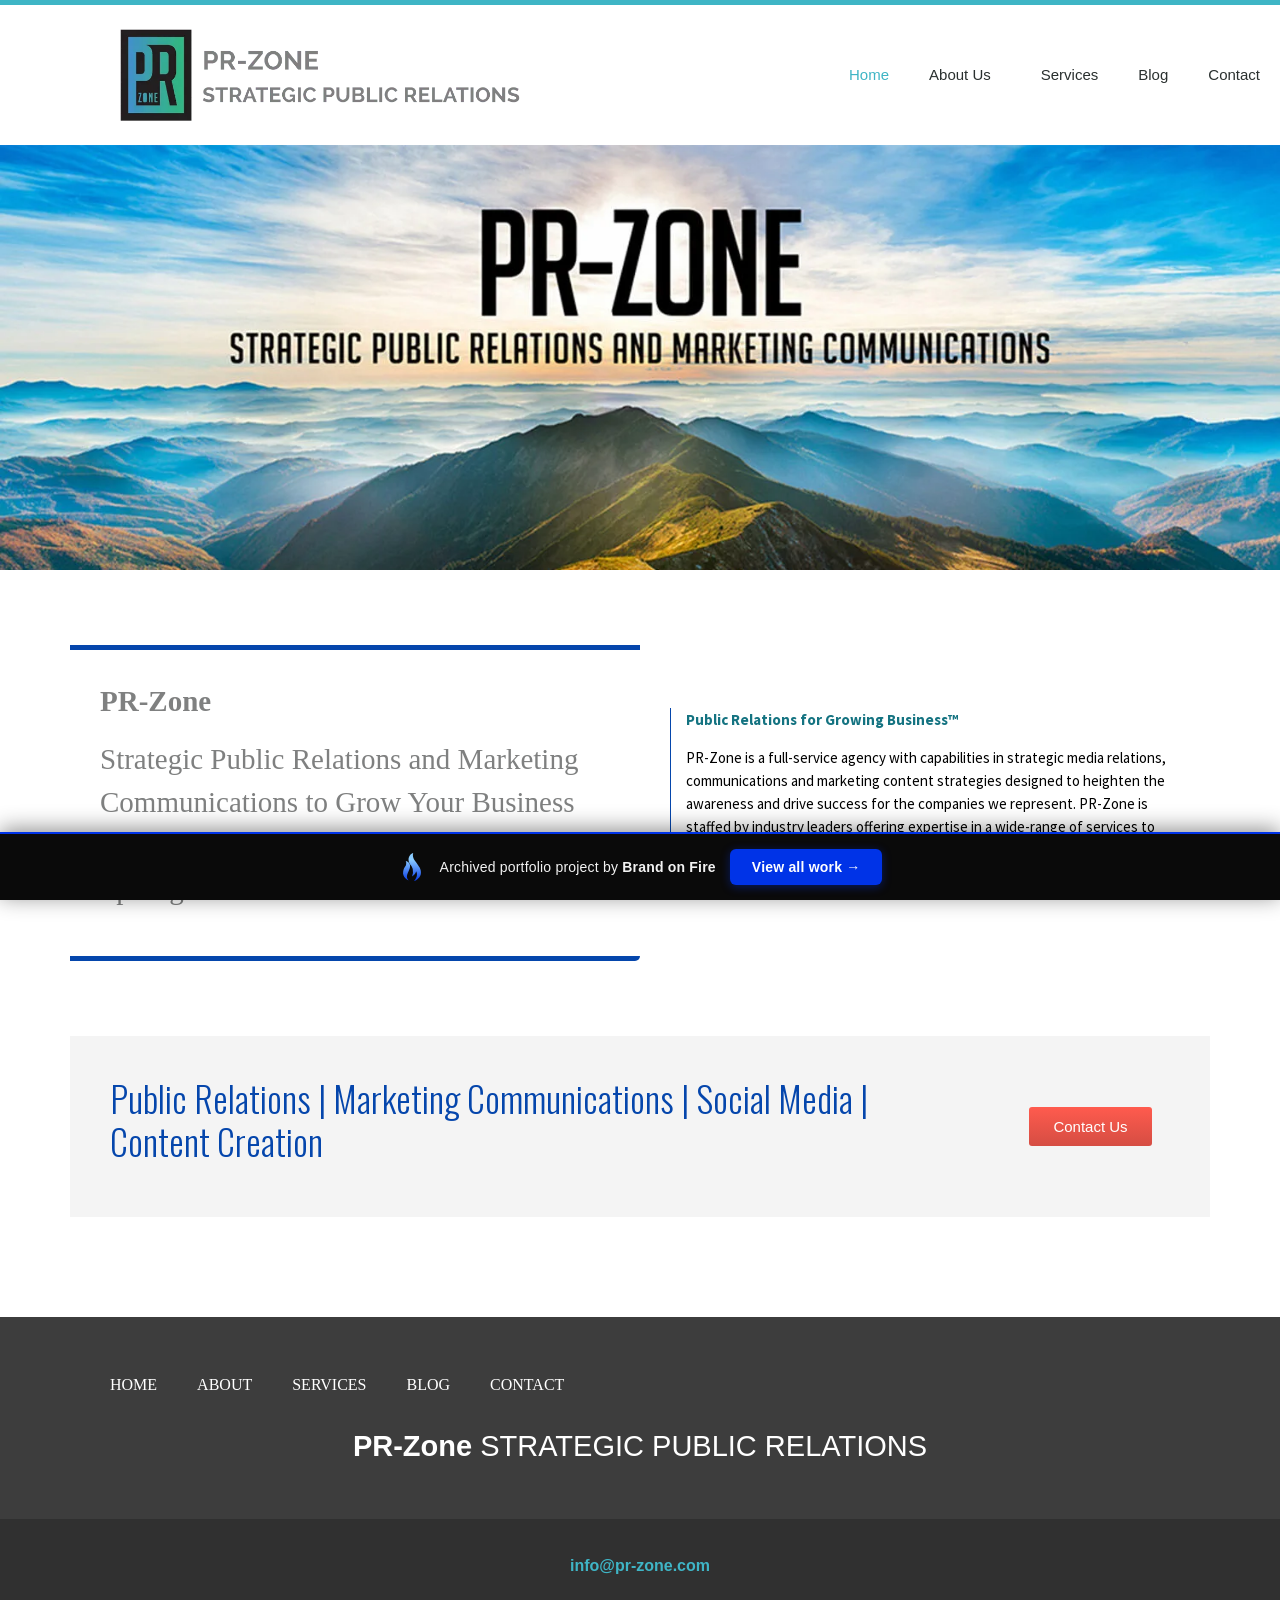
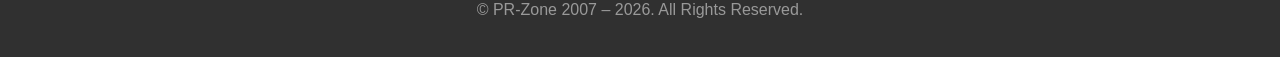
==== commit 235c4e2f: "Portfolio bar: brandonfire.com theme — flame icon, electric-blue accent, taller, larger button" ====
--- a/index.html
+++ b/index.html
@@ -1 +1 @@
-<!doctype html><html lang="en-US" data-bofp="0"><head><meta charset="UTF-8"><meta name="viewport" content="width=device-width, initial-scale=1"><link rel="profile" href="https://gmpg.org/xfn/11"><title>PR-Zone – Strategic Public Relations</title><meta name="robots" content="max-image-preview:large"><link rel="alternate" type="application/rss+xml" title="PR-Zone » Feed" href="/feed/"><link rel="https://api.w.org/" href="/wp-json/"><link rel="alternate" title="JSON" type="application/json" href="/wp-json/wp/v2/pages/595"><link rel="canonical" href="/"><meta name="generator" content="Elementor 4.1.1; features: additional_custom_breakpoints; settings: css_print_method-external, google_font-enabled, font_display-swap"><meta name="generator" content="WP Rocket 3.20.2" data-wpr-features="wpr_minify_js wpr_preconnect_external_domains wpr_oci wpr_minify_css wpr_preload_links wpr_desktop"><link rel="stylesheet" href="style.css"><style>[data-bofp="1"]{background-color:rgb(255, 255, 255)!important;color:rgb(51, 51, 51)!important}[data-bofp="2"]{background-color:rgb(255, 255, 255)!important;color:rgb(51, 51, 51)!important}[data-bofp="3"]{background-color:rgb(244, 244, 244)!important;color:rgb(51, 51, 51)!important}[data-bofp="4"]{background-color:rgb(61, 61, 61)!important;color:rgb(51, 51, 51)!important}[data-bofp="5"]{background-color:rgb(48, 48, 48)!important;color:rgb(51, 51, 51)!important}</style><meta name="robots" content="noindex, nofollow"><style id="bof-noform">form,form *,fieldset,fieldset *,input,textarea,select,label.fusion-form-label,.wpcf7,.wpcf7 *,.fusion-form,.fusion-form *,.fusion-contact-form,.fusion-contact-form *,.elementor-form,.elementor-form *,.gform_wrapper,.gform_wrapper *,[class*="contact-form"],[class*="contact-form"] *,[id*="contact-form"],[id*="contact-form"] *{pointer-events:none!important;cursor:default!important;-webkit-user-select:none!important;user-select:none!important}</style></head><body data-rsssl="1" class="home wp-singular page-template-default page page-id-595 wp-custom-logo wp-embed-responsive wp-theme-hello-elementor hello-elementor-default elementor-default elementor-kit-594 elementor-page elementor-page-595 e--ua-blink e--ua-mac e--ua-webkit" data-elementor-device-mode="desktop" data-bofp="1"><a class="skip-link screen-reader-text" href="#content">Skip to content</a><header data-elementor-type="header" data-elementor-id="601" class="elementor elementor-601 elementor-location-header" data-elementor-post-type="elementor_library"><header class="elementor-section elementor-top-section elementor-element elementor-element-2a9387e0 elementor-section-content-middle elementor-section-height-min-height elementor-section-boxed elementor-section-height-default elementor-section-items-middle" data-id="2a9387e0" data-element_type="section" data-e-type="section" data-settings="{&quot;background_background&quot;:&quot;classic&quot;}" data-bofp="2"><div class="elementor-container elementor-column-gap-no"><div class="elementor-column elementor-col-50 elementor-top-column elementor-element elementor-element-272d56ad" data-id="272d56ad" data-element_type="column" data-e-type="column"><div class="elementor-widget-wrap elementor-element-populated"><div class="elementor-element elementor-element-6005e4d2 elementor-widget elementor-widget-theme-site-logo elementor-widget-image" data-id="6005e4d2" data-element_type="widget" data-e-type="widget" data-widget_type="theme-site-logo.default"><div class="elementor-widget-container"><a href="index.html"><img fetchpriority="high" width="767" height="178" src="_a/2849cf8cd804.webp" class="attachment-full size-full wp-image-416" alt="Logo PR Zone Strategic Public Relations">				</a></div></div></div></div><div class="elementor-column elementor-col-50 elementor-top-column elementor-element elementor-element-2fd977c5" data-id="2fd977c5" data-element_type="column" data-e-type="column"><div class="elementor-widget-wrap elementor-element-populated"><div class="elementor-element elementor-element-1101c04 elementor-nav-menu__align-end elementor-nav-menu--stretch elementor-widget__width-initial elementor-nav-menu--dropdown-tablet elementor-nav-menu__text-align-aside elementor-nav-menu--toggle elementor-nav-menu--burger elementor-widget elementor-widget-nav-menu" data-id="1101c04" data-element_type="widget" data-e-type="widget" data-settings="{&quot;full_width&quot;:&quot;stretch&quot;,&quot;layout&quot;:&quot;horizontal&quot;,&quot;submenu_icon&quot;:{&quot;value&quot;:&quot;&lt;i class=\&quot;fas fa-caret-down\&quot; aria-hidden=\&quot;true\&quot;&gt;&lt;\/i&gt;&quot;,&quot;library&quot;:&quot;fa-solid&quot;},&quot;toggle&quot;:&quot;burger&quot;}" data-widget_type="nav-menu.default"><div class="elementor-widget-container"><nav aria-label="Menu" class="elementor-nav-menu--main elementor-nav-menu__container elementor-nav-menu--layout-horizontal e--pointer-none"><ul id="menu-1-1101c04" class="elementor-nav-menu" data-smartmenus-id="17822821617119714"><li class="menu-item menu-item-type-post_type menu-item-object-page menu-item-home current-menu-item page_item page-item-595 current_page_item menu-item-649"><a href="index.html" aria-current="page" class="elementor-item elementor-item-active">Home</a></li><li class="menu-item menu-item-type-post_type menu-item-object-page menu-item-has-children menu-item-648"><a href="about/index.html" class="elementor-item has-submenu" id="sm-17822821617119714-1" aria-haspopup="true" aria-controls="sm-17822821617119714-2" aria-expanded="false">About Us<span class="sub-arrow"><i class="fas fa-caret-down" aria-hidden="true"></i></span></a><ul class="sub-menu elementor-nav-menu--dropdown" id="sm-17822821617119714-2" role="group" aria-hidden="true" aria-labelledby="sm-17822821617119714-1" aria-expanded="false"><li class="menu-item menu-item-type-custom menu-item-object-custom menu-item-405"><a href="about/index.html" class="elementor-sub-item">Who We Are</a></li><li class="menu-item menu-item-type-post_type menu-item-object-page menu-item-722"><a href="about/clients/index.html" class="elementor-sub-item">Clients</a></li><li class="menu-item menu-item-type-post_type menu-item-object-page menu-item-477"><a href="about-old/testimonials/index.html" class="elementor-sub-item">Testimonials</a></li><li class="menu-item menu-item-type-custom menu-item-object-custom menu-item-284"><a href="https://www.crunchbase.com/person/jody-privette-young/press" class="elementor-sub-item">Results</a></li></ul></li><li class="menu-item menu-item-type-custom menu-item-object-custom menu-item-263"><a href="services/index.html" class="elementor-item">Services</a></li><li class="menu-item menu-item-type-post_type menu-item-object-page menu-item-29"><a href="blog/index.html" class="elementor-item">Blog</a></li><li class="menu-item menu-item-type-post_type menu-item-object-page menu-item-723"><a href="contact/index.html" class="elementor-item">Contact</a></li></ul>			</nav><div class="elementor-menu-toggle" role="button" tabindex="0" aria-label="Menu Toggle" aria-expanded="false" style=""><i aria-hidden="true" role="presentation" class="elementor-menu-toggle__icon--open eicon-menu-bar"></i><i aria-hidden="true" role="presentation" class="elementor-menu-toggle__icon--close eicon-close"></i>		</div><nav class="elementor-nav-menu--dropdown elementor-nav-menu__container" aria-hidden="true" style="width: 1366px; left: 0px; top: 50px; --menu-height: 0;"><ul id="menu-2-1101c04" class="elementor-nav-menu" data-smartmenus-id="17822821617157632"><li class="menu-item menu-item-type-post_type menu-item-object-page menu-item-home current-menu-item page_item page-item-595 current_page_item menu-item-649"><a href="index.html" aria-current="page" class="elementor-item elementor-item-active" tabindex="-1">Home</a></li><li class="menu-item menu-item-type-post_type menu-item-object-page menu-item-has-children menu-item-648"><a href="about/index.html" class="elementor-item has-submenu" tabindex="-1" id="sm-17822821617157632-1" aria-haspopup="true" aria-controls="sm-17822821617157632-2" aria-expanded="false">About Us<span class="sub-arrow"><i class="fas fa-caret-down" aria-hidden="true"></i></span></a><ul class="sub-menu elementor-nav-menu--dropdown" id="sm-17822821617157632-2" role="group" aria-hidden="true" aria-labelledby="sm-17822821617157632-1" aria-expanded="false"><li class="menu-item menu-item-type-custom menu-item-object-custom menu-item-405"><a href="about/index.html" class="elementor-sub-item" tabindex="-1">Who We Are</a></li><li class="menu-item menu-item-type-post_type menu-item-object-page menu-item-722"><a href="about/clients/index.html" class="elementor-sub-item" tabindex="-1">Clients</a></li><li class="menu-item menu-item-type-post_type menu-item-object-page menu-item-477"><a href="about-old/testimonials/index.html" class="elementor-sub-item" tabindex="-1">Testimonials</a></li><li class="menu-item menu-item-type-custom menu-item-object-custom menu-item-284"><a href="https://www.crunchbase.com/person/jody-privette-young/press" class="elementor-sub-item" tabindex="-1">Results</a></li></ul></li><li class="menu-item menu-item-type-custom menu-item-object-custom menu-item-263"><a href="services/index.html" class="elementor-item" tabindex="-1">Services</a></li><li class="menu-item menu-item-type-post_type menu-item-object-page menu-item-29"><a href="blog/index.html" class="elementor-item" tabindex="-1">Blog</a></li><li class="menu-item menu-item-type-post_type menu-item-object-page menu-item-723"><a href="contact/index.html" class="elementor-item" tabindex="-1">Contact</a></li></ul>			</nav></div></div></div></div></div></header></header><main id="content" class="site-main post-595 page type-page status-publish hentry"><div class="page-content"><div data-elementor-type="wp-post" data-elementor-id="595" class="elementor elementor-595" data-elementor-post-type="page"><section class="elementor-section elementor-top-section elementor-element elementor-element-72008c6 elementor-section-full_width elementor-section-height-min-height elementor-section-height-default elementor-section-items-middle" data-id="72008c6" data-element_type="section" data-e-type="section" data-settings="{&quot;background_background&quot;:&quot;classic&quot;}"><div class="elementor-container elementor-column-gap-default"><div class="elementor-column elementor-col-100 elementor-top-column elementor-element elementor-element-e59ee82" data-id="e59ee82" data-element_type="column" data-e-type="column"><div class="elementor-widget-wrap"></div></div></div></section><section class="elementor-section elementor-top-section elementor-element elementor-element-81016ec elementor-section-boxed elementor-section-height-default elementor-section-height-default" data-id="81016ec" data-element_type="section" data-e-type="section"><div class="elementor-container elementor-column-gap-wider"><div class="elementor-column elementor-col-50 elementor-top-column elementor-element elementor-element-51fbf6e" data-id="51fbf6e" data-element_type="column" data-e-type="column"><div class="elementor-widget-wrap elementor-element-populated"><div class="elementor-element elementor-element-760055e elementor-widget elementor-widget-text-editor" data-id="760055e" data-element_type="widget" data-e-type="widget" data-widget_type="text-editor.default"><div class="elementor-widget-container"><p><strong>PR-Zone</strong></p><p>Strategic Public Relations and Marketing Communications to Grow Your Business and Propel Your Company into the Spotlight</p>								</div></div></div></div><div class="elementor-column elementor-col-50 elementor-top-column elementor-element elementor-element-2aaf3bd" data-id="2aaf3bd" data-element_type="column" data-e-type="column"><div class="elementor-widget-wrap elementor-element-populated"><div class="elementor-element elementor-element-a8366cb elementor-widget elementor-widget-text-editor" data-id="a8366cb" data-element_type="widget" data-e-type="widget" data-widget_type="text-editor.default"><div class="elementor-widget-container"><p><a href="about/index.html" target="_blank" style="background-color: rgb(255, 255, 255);"><b>Public Relations for Growing Business™</b></a></p><p>PR-Zone is a full-service agency with capabilities in strategic media relations, communications and marketing content strategies designed to heighten the awareness and drive success for the companies we represent. PR-Zone is staffed by industry leaders offering expertise in a wide-range of services to meet your business communications needs.<br>Read more <a href="about/index.html">here</a>.</p>								</div></div></div></div></div></section><section class="elementor-section elementor-top-section elementor-element elementor-element-02bd82d elementor-section-boxed elementor-section-height-default elementor-section-height-default" data-id="02bd82d" data-element_type="section" data-e-type="section"><div class="elementor-container elementor-column-gap-default"><div class="elementor-column elementor-col-100 elementor-top-column elementor-element elementor-element-fa4e414" data-id="fa4e414" data-element_type="column" data-e-type="column" data-settings="{&quot;background_background&quot;:&quot;classic&quot;}"><div class="elementor-widget-wrap elementor-element-populated" data-bofp="3"><section class="elementor-section elementor-inner-section elementor-element elementor-element-4cade30 elementor-section-boxed elementor-section-height-default elementor-section-height-default" data-id="4cade30" data-element_type="section" data-e-type="section"><div class="elementor-container elementor-column-gap-default"><div class="elementor-column elementor-col-50 elementor-inner-column elementor-element elementor-element-63a48ed" data-id="63a48ed" data-element_type="column" data-e-type="column"><div class="elementor-widget-wrap elementor-element-populated"><div class="elementor-element elementor-element-f5b0f3f elementor-widget elementor-widget-text-editor" data-id="f5b0f3f" data-element_type="widget" data-e-type="widget" data-widget_type="text-editor.default"><div class="elementor-widget-container"><p>Public Relations | Marketing Communications | Social Media | Content Creation</p>								</div></div></div></div><div class="elementor-column elementor-col-50 elementor-inner-column elementor-element elementor-element-21a23a3" data-id="21a23a3" data-element_type="column" data-e-type="column"><div class="elementor-widget-wrap elementor-element-populated"><div class="elementor-element elementor-element-a5525fc elementor-align-center elementor-widget elementor-widget-button" data-id="a5525fc" data-element_type="widget" data-e-type="widget" data-widget_type="button.default"><div class="elementor-widget-container"><div class="elementor-button-wrapper"><a class="elementor-button elementor-button-link elementor-size-sm" href="mailto:info@pr-zone.com"><span class="elementor-button-content-wrapper"><span class="elementor-button-text">Contact Us</span></span></a></div></div></div></div></div></div></section></div></div></div></section></div></div></main><footer data-elementor-type="footer" data-elementor-id="627" class="elementor elementor-627 elementor-location-footer" data-elementor-post-type="elementor_library"><section class="elementor-section elementor-top-section elementor-element elementor-element-868aecc elementor-section-boxed elementor-section-height-default elementor-section-height-default" data-id="868aecc" data-element_type="section" data-e-type="section" data-settings="{&quot;background_background&quot;:&quot;classic&quot;}" data-bofp="4"><div class="elementor-container elementor-column-gap-default"><div class="elementor-column elementor-col-100 elementor-top-column elementor-element elementor-element-e81a915" data-id="e81a915" data-element_type="column" data-e-type="column"><div class="elementor-widget-wrap elementor-element-populated"><section class="elementor-section elementor-inner-section elementor-element elementor-element-782d50a elementor-section-boxed elementor-section-height-default elementor-section-height-default" data-id="782d50a" data-element_type="section" data-e-type="section"><div class="elementor-container elementor-column-gap-default"><div class="elementor-column elementor-col-50 elementor-inner-column elementor-element elementor-element-dce7457" data-id="dce7457" data-element_type="column" data-e-type="column"><div class="elementor-widget-wrap elementor-element-populated"><div class="elementor-element elementor-element-7d09c24 elementor-nav-menu--dropdown-none elementor-widget elementor-widget-nav-menu" data-id="7d09c24" data-element_type="widget" data-e-type="widget" data-settings="{&quot;layout&quot;:&quot;horizontal&quot;,&quot;submenu_icon&quot;:{&quot;value&quot;:&quot;&lt;i class=\&quot;fas fa-caret-down\&quot; aria-hidden=\&quot;true\&quot;&gt;&lt;\/i&gt;&quot;,&quot;library&quot;:&quot;fa-solid&quot;}}" data-widget_type="nav-menu.default"><div class="elementor-widget-container"><nav aria-label="Menu" class="elementor-nav-menu--main elementor-nav-menu__container elementor-nav-menu--layout-horizontal e--pointer-underline e--animation-fade"><ul id="menu-1-7d09c24" class="elementor-nav-menu" data-smartmenus-id="17822821617225508"><li class="menu-item menu-item-type-custom menu-item-object-custom current-menu-item current_page_item menu-item-422"><a href="index.html" aria-current="page" class="elementor-item elementor-item-active">Home</a></li><li class="menu-item menu-item-type-custom menu-item-object-custom menu-item-423"><a href="about/index.html" class="elementor-item">About</a></li><li class="menu-item menu-item-type-custom menu-item-object-custom menu-item-424"><a href="services/index.html" class="elementor-item">Services</a></li><li class="menu-item menu-item-type-custom menu-item-object-custom menu-item-425"><a href="blog/index.html" class="elementor-item">Blog</a></li><li class="menu-item menu-item-type-custom menu-item-object-custom menu-item-426"><a href="contact/index.html" class="elementor-item">Contact</a></li></ul>			</nav><nav class="elementor-nav-menu--dropdown elementor-nav-menu__container" aria-hidden="true" style="--menu-height: 0;"><ul id="menu-2-7d09c24" class="elementor-nav-menu" data-smartmenus-id="17822821617222217"><li class="menu-item menu-item-type-custom menu-item-object-custom current-menu-item current_page_item menu-item-422"><a href="index.html" aria-current="page" class="elementor-item elementor-item-active" tabindex="-1">Home</a></li><li class="menu-item menu-item-type-custom menu-item-object-custom menu-item-423"><a href="about/index.html" class="elementor-item" tabindex="-1">About</a></li><li class="menu-item menu-item-type-custom menu-item-object-custom menu-item-424"><a href="services/index.html" class="elementor-item" tabindex="-1">Services</a></li><li class="menu-item menu-item-type-custom menu-item-object-custom menu-item-425"><a href="blog/index.html" class="elementor-item" tabindex="-1">Blog</a></li><li class="menu-item menu-item-type-custom menu-item-object-custom menu-item-426"><a href="contact/index.html" class="elementor-item" tabindex="-1">Contact</a></li></ul>			</nav></div></div></div></div><div class="elementor-column elementor-col-50 elementor-inner-column elementor-element elementor-element-9c4d536" data-id="9c4d536" data-element_type="column" data-e-type="column"><div class="elementor-widget-wrap elementor-element-populated"><div class="elementor-element elementor-element-6ccba8a elementor-shape-rounded elementor-grid-0 e-grid-align-center elementor-widget elementor-widget-social-icons" data-id="6ccba8a" data-element_type="widget" data-e-type="widget" data-widget_type="social-icons.default"><div class="elementor-widget-container"><div class="elementor-social-icons-wrapper elementor-grid" role="list"><span class="elementor-grid-item" role="listitem"><a class="elementor-icon elementor-social-icon elementor-social-icon-facebook elementor-repeater-item-310930e" href="http://web.archive.org/web/20230202073039/https://www.facebook.com/PRZoneCom" target="_blank"><span class="elementor-screen-only">Facebook</span><i aria-hidden="true" class="fab fa-facebook"></i>					</a></span><span class="elementor-grid-item" role="listitem"><a class="elementor-icon elementor-social-icon elementor-social-icon-twitter elementor-repeater-item-96a6bf9" href="http://web.archive.org/web/20230202073039/https://twitter.com/PRZoneCom" target="_blank"><span class="elementor-screen-only">Twitter</span><i aria-hidden="true" class="fab fa-twitter"></i>					</a></span><span class="elementor-grid-item" role="listitem"><a class="elementor-icon elementor-social-icon elementor-social-icon-linkedin elementor-repeater-item-84e24ad" href="http://web.archive.org/web/20230202073039/https://www.linkedin.com/company/pr-zone-communications/" target="_blank"><span class="elementor-screen-only">Linkedin</span><i aria-hidden="true" class="fab fa-linkedin"></i>					</a></span><span class="elementor-grid-item" role="listitem"><a class="elementor-icon elementor-social-icon elementor-social-icon-envelope elementor-repeater-item-7c45545" href="mailto:info@pr-zone.com" target="_blank"><span class="elementor-screen-only">Envelope</span><i aria-hidden="true" class="fas fa-envelope"></i>					</a></span></div></div></div></div></div></div></section><div class="elementor-element elementor-element-655f51c elementor-widget elementor-widget-text-editor" data-id="655f51c" data-element_type="widget" data-e-type="widget" data-widget_type="text-editor.default"><div class="elementor-widget-container"><p><b>PR-Zone</b> STRATEGIC PUBLIC RELATIONS</p><p></p>								</div></div></div></div></div></section><section class="elementor-section elementor-top-section elementor-element elementor-element-da387c4 elementor-section-boxed elementor-section-height-default elementor-section-height-default" data-id="da387c4" data-element_type="section" data-e-type="section" data-settings="{&quot;background_background&quot;:&quot;classic&quot;}" data-bofp="5"><div class="elementor-container elementor-column-gap-default"><div class="elementor-column elementor-col-100 elementor-top-column elementor-element elementor-element-2085b50" data-id="2085b50" data-element_type="column" data-e-type="column"><div class="elementor-widget-wrap elementor-element-populated"><div class="elementor-element elementor-element-479d2a6 elementor-widget elementor-widget-text-editor" data-id="479d2a6" data-element_type="widget" data-e-type="widget" data-widget_type="text-editor.default"><div class="elementor-widget-container"><strong><a href="mailto:info@pr-zone.com" target="_blank" rel="noopener" style="color:#3fb5c6">info@pr-zone.com</a></strong>								</div></div><div class="elementor-element elementor-element-ad012d4 elementor-widget elementor-widget-heading" data-id="ad012d4" data-element_type="widget" data-e-type="widget" data-widget_type="heading.default"><div class="elementor-widget-container"><span class="elementor-heading-title elementor-size-default">© PR-Zone 2007 – 2026. All Rights Reserved.</span>				</div></div></div></div></div></section></footer><span id="elementor-device-mode" class="elementor-screen-only"></span><svg style="display: none;" class="e-font-icon-svg-symbols"></svg><!-- bof-portfolio-bar --><a href="https://brandonfire.com/portfolio/" id="bof-portfolio-bar" rel="noopener" style="position:fixed;left:0;right:0;bottom:0;z-index:2147483647;display:flex;align-items:center;justify-content:center;gap:10px;flex-wrap:wrap;background:#14181c;color:#ffffff !important;font-family:-apple-system,BlinkMacSystemFont,'Segoe UI',Roboto,Helvetica,Arial,sans-serif;font-size:13px;font-weight:500;line-height:1;letter-spacing:.2px;padding:11px 16px;text-decoration:none !important;box-shadow:0 -2px 14px rgba(0,0,0,.28);border-top:2px solid #e2542c;box-sizing:border-box;"><span style="opacity:.92;color:#fff;">Archived portfolio project by <strong style="font-weight:700;color:#fff;">Brand&nbsp;on&nbsp;Fire</strong></span><span style="background:#e2542c;color:#fff;padding:6px 12px;border-radius:4px;font-weight:600;white-space:nowrap;">View&nbsp;all&nbsp;work&nbsp;&rarr;</span></a><!-- /bof-portfolio-bar --></body></html>+<!doctype html><html lang="en-US" data-bofp="0"><head><meta charset="UTF-8"><meta name="viewport" content="width=device-width, initial-scale=1"><title>PR-Zone – Strategic Public Relations</title><meta name="robots" content="max-image-preview:large"><link rel="alternate" type="application/rss+xml" title="PR-Zone » Feed" href="/feed/"><link rel="https://api.w.org/" href="/wp-json/"><link rel="alternate" title="JSON" type="application/json" href="/wp-json/wp/v2/pages/595"><link rel="canonical" href="/"><meta name="generator" content="Elementor 4.1.1; features: additional_custom_breakpoints; settings: css_print_method-external, google_font-enabled, font_display-swap"><meta name="generator" content="WP Rocket 3.20.2" data-wpr-features="wpr_minify_js wpr_preconnect_external_domains wpr_oci wpr_minify_css wpr_preload_links wpr_desktop"><link rel="stylesheet" href="style.css"><style>[data-bofp="1"]{background-color:rgb(255, 255, 255)!important;color:rgb(51, 51, 51)!important}[data-bofp="2"]{background-color:rgb(255, 255, 255)!important;color:rgb(51, 51, 51)!important}[data-bofp="3"]{background-color:rgb(244, 244, 244)!important;color:rgb(51, 51, 51)!important}[data-bofp="4"]{background-color:rgb(61, 61, 61)!important;color:rgb(51, 51, 51)!important}[data-bofp="5"]{background-color:rgb(48, 48, 48)!important;color:rgb(51, 51, 51)!important}</style><meta name="robots" content="noindex, nofollow"><style id="bof-noform">form,form *,fieldset,fieldset *,input,textarea,select,label.fusion-form-label,.wpcf7,.wpcf7 *,.fusion-form,.fusion-form *,.fusion-contact-form,.fusion-contact-form *,.elementor-form,.elementor-form *,.gform_wrapper,.gform_wrapper *,[class*="contact-form"],[class*="contact-form"] *,[id*="contact-form"],[id*="contact-form"] *{pointer-events:none!important;cursor:default!important;-webkit-user-select:none!important;user-select:none!important}</style></head><body data-rsssl="1" class="home wp-singular page-template-default page page-id-595 wp-custom-logo wp-embed-responsive wp-theme-hello-elementor hello-elementor-default elementor-default elementor-kit-594 elementor-page elementor-page-595 e--ua-blink e--ua-mac e--ua-webkit" data-elementor-device-mode="desktop" data-bofp="1"><a class="skip-link screen-reader-text" href="#content">Skip to content</a><header data-elementor-type="header" data-elementor-id="601" class="elementor elementor-601 elementor-location-header" data-elementor-post-type="elementor_library"><header class="elementor-section elementor-top-section elementor-element elementor-element-2a9387e0 elementor-section-content-middle elementor-section-height-min-height elementor-section-boxed elementor-section-height-default elementor-section-items-middle" data-id="2a9387e0" data-element_type="section" data-e-type="section" data-settings="{&quot;background_background&quot;:&quot;classic&quot;}" data-bofp="2"><div class="elementor-container elementor-column-gap-no"><div class="elementor-column elementor-col-50 elementor-top-column elementor-element elementor-element-272d56ad" data-id="272d56ad" data-element_type="column" data-e-type="column"><div class="elementor-widget-wrap elementor-element-populated"><div class="elementor-element elementor-element-6005e4d2 elementor-widget elementor-widget-theme-site-logo elementor-widget-image" data-id="6005e4d2" data-element_type="widget" data-e-type="widget" data-widget_type="theme-site-logo.default"><div class="elementor-widget-container"><a href="index.html"><img fetchpriority="high" width="767" height="178" src="_a/2849cf8cd804.webp" class="attachment-full size-full wp-image-416" alt="Logo PR Zone Strategic Public Relations">				</a></div></div></div></div><div class="elementor-column elementor-col-50 elementor-top-column elementor-element elementor-element-2fd977c5" data-id="2fd977c5" data-element_type="column" data-e-type="column"><div class="elementor-widget-wrap elementor-element-populated"><div class="elementor-element elementor-element-1101c04 elementor-nav-menu__align-end elementor-nav-menu--stretch elementor-widget__width-initial elementor-nav-menu--dropdown-tablet elementor-nav-menu__text-align-aside elementor-nav-menu--toggle elementor-nav-menu--burger elementor-widget elementor-widget-nav-menu" data-id="1101c04" data-element_type="widget" data-e-type="widget" data-settings="{&quot;full_width&quot;:&quot;stretch&quot;,&quot;layout&quot;:&quot;horizontal&quot;,&quot;submenu_icon&quot;:{&quot;value&quot;:&quot;&lt;i class=\&quot;fas fa-caret-down\&quot; aria-hidden=\&quot;true\&quot;&gt;&lt;\/i&gt;&quot;,&quot;library&quot;:&quot;fa-solid&quot;},&quot;toggle&quot;:&quot;burger&quot;}" data-widget_type="nav-menu.default"><div class="elementor-widget-container"><nav aria-label="Menu" class="elementor-nav-menu--main elementor-nav-menu__container elementor-nav-menu--layout-horizontal e--pointer-none"><ul id="menu-1-1101c04" class="elementor-nav-menu" data-smartmenus-id="17822821617119714"><li class="menu-item menu-item-type-post_type menu-item-object-page menu-item-home current-menu-item page_item page-item-595 current_page_item menu-item-649"><a href="index.html" aria-current="page" class="elementor-item elementor-item-active">Home</a></li><li class="menu-item menu-item-type-post_type menu-item-object-page menu-item-has-children menu-item-648"><a href="about/index.html" class="elementor-item has-submenu" id="sm-17822821617119714-1" aria-haspopup="true" aria-controls="sm-17822821617119714-2" aria-expanded="false">About Us<span class="sub-arrow"><i class="fas fa-caret-down" aria-hidden="true"></i></span></a><ul class="sub-menu elementor-nav-menu--dropdown" id="sm-17822821617119714-2" role="group" aria-hidden="true" aria-labelledby="sm-17822821617119714-1" aria-expanded="false"><li class="menu-item menu-item-type-custom menu-item-object-custom menu-item-405"><a href="about/index.html" class="elementor-sub-item">Who We Are</a></li><li class="menu-item menu-item-type-post_type menu-item-object-page menu-item-722"><a href="about/clients/index.html" class="elementor-sub-item">Clients</a></li><li class="menu-item menu-item-type-post_type menu-item-object-page menu-item-477"><a href="about-old/testimonials/index.html" class="elementor-sub-item">Testimonials</a></li><li class="menu-item menu-item-type-custom menu-item-object-custom menu-item-284"><a class="elementor-sub-item">Results</a></li></ul></li><li class="menu-item menu-item-type-custom menu-item-object-custom menu-item-263"><a href="services/index.html" class="elementor-item">Services</a></li><li class="menu-item menu-item-type-post_type menu-item-object-page menu-item-29"><a href="blog/index.html" class="elementor-item">Blog</a></li><li class="menu-item menu-item-type-post_type menu-item-object-page menu-item-723"><a href="contact/index.html" class="elementor-item">Contact</a></li></ul>			</nav><div class="elementor-menu-toggle" role="button" tabindex="0" aria-label="Menu Toggle" aria-expanded="false" style=""><i aria-hidden="true" role="presentation" class="elementor-menu-toggle__icon--open eicon-menu-bar"></i><i aria-hidden="true" role="presentation" class="elementor-menu-toggle__icon--close eicon-close"></i>		</div><nav class="elementor-nav-menu--dropdown elementor-nav-menu__container" aria-hidden="true" style="width: 1366px; left: 0px; top: 50px; --menu-height: 0;"><ul id="menu-2-1101c04" class="elementor-nav-menu" data-smartmenus-id="17822821617157632"><li class="menu-item menu-item-type-post_type menu-item-object-page menu-item-home current-menu-item page_item page-item-595 current_page_item menu-item-649"><a href="index.html" aria-current="page" class="elementor-item elementor-item-active" tabindex="-1">Home</a></li><li class="menu-item menu-item-type-post_type menu-item-object-page menu-item-has-children menu-item-648"><a href="about/index.html" class="elementor-item has-submenu" tabindex="-1" id="sm-17822821617157632-1" aria-haspopup="true" aria-controls="sm-17822821617157632-2" aria-expanded="false">About Us<span class="sub-arrow"><i class="fas fa-caret-down" aria-hidden="true"></i></span></a><ul class="sub-menu elementor-nav-menu--dropdown" id="sm-17822821617157632-2" role="group" aria-hidden="true" aria-labelledby="sm-17822821617157632-1" aria-expanded="false"><li class="menu-item menu-item-type-custom menu-item-object-custom menu-item-405"><a href="about/index.html" class="elementor-sub-item" tabindex="-1">Who We Are</a></li><li class="menu-item menu-item-type-post_type menu-item-object-page menu-item-722"><a href="about/clients/index.html" class="elementor-sub-item" tabindex="-1">Clients</a></li><li class="menu-item menu-item-type-post_type menu-item-object-page menu-item-477"><a href="about-old/testimonials/index.html" class="elementor-sub-item" tabindex="-1">Testimonials</a></li><li class="menu-item menu-item-type-custom menu-item-object-custom menu-item-284"><a class="elementor-sub-item" tabindex="-1">Results</a></li></ul></li><li class="menu-item menu-item-type-custom menu-item-object-custom menu-item-263"><a href="services/index.html" class="elementor-item" tabindex="-1">Services</a></li><li class="menu-item menu-item-type-post_type menu-item-object-page menu-item-29"><a href="blog/index.html" class="elementor-item" tabindex="-1">Blog</a></li><li class="menu-item menu-item-type-post_type menu-item-object-page menu-item-723"><a href="contact/index.html" class="elementor-item" tabindex="-1">Contact</a></li></ul>			</nav></div></div></div></div></div></header></header><main id="content" class="site-main post-595 page type-page status-publish hentry"><div class="page-content"><div data-elementor-type="wp-post" data-elementor-id="595" class="elementor elementor-595" data-elementor-post-type="page"><section class="elementor-section elementor-top-section elementor-element elementor-element-72008c6 elementor-section-full_width elementor-section-height-min-height elementor-section-height-default elementor-section-items-middle" data-id="72008c6" data-element_type="section" data-e-type="section" data-settings="{&quot;background_background&quot;:&quot;classic&quot;}"><div class="elementor-container elementor-column-gap-default"><div class="elementor-column elementor-col-100 elementor-top-column elementor-element elementor-element-e59ee82" data-id="e59ee82" data-element_type="column" data-e-type="column"><div class="elementor-widget-wrap"></div></div></div></section><section class="elementor-section elementor-top-section elementor-element elementor-element-81016ec elementor-section-boxed elementor-section-height-default elementor-section-height-default" data-id="81016ec" data-element_type="section" data-e-type="section"><div class="elementor-container elementor-column-gap-wider"><div class="elementor-column elementor-col-50 elementor-top-column elementor-element elementor-element-51fbf6e" data-id="51fbf6e" data-element_type="column" data-e-type="column"><div class="elementor-widget-wrap elementor-element-populated"><div class="elementor-element elementor-element-760055e elementor-widget elementor-widget-text-editor" data-id="760055e" data-element_type="widget" data-e-type="widget" data-widget_type="text-editor.default"><div class="elementor-widget-container"><p><strong>PR-Zone</strong></p><p>Strategic Public Relations and Marketing Communications to Grow Your Business and Propel Your Company into the Spotlight</p>								</div></div></div></div><div class="elementor-column elementor-col-50 elementor-top-column elementor-element elementor-element-2aaf3bd" data-id="2aaf3bd" data-element_type="column" data-e-type="column"><div class="elementor-widget-wrap elementor-element-populated"><div class="elementor-element elementor-element-a8366cb elementor-widget elementor-widget-text-editor" data-id="a8366cb" data-element_type="widget" data-e-type="widget" data-widget_type="text-editor.default"><div class="elementor-widget-container"><p><a href="about/index.html" target="_blank" style="background-color: rgb(255, 255, 255);"><b>Public Relations for Growing Business™</b></a></p><p>PR-Zone is a full-service agency with capabilities in strategic media relations, communications and marketing content strategies designed to heighten the awareness and drive success for the companies we represent. PR-Zone is staffed by industry leaders offering expertise in a wide-range of services to meet your business communications needs.<br>Read more <a href="about/index.html">here</a>.</p>								</div></div></div></div></div></section><section class="elementor-section elementor-top-section elementor-element elementor-element-02bd82d elementor-section-boxed elementor-section-height-default elementor-section-height-default" data-id="02bd82d" data-element_type="section" data-e-type="section"><div class="elementor-container elementor-column-gap-default"><div class="elementor-column elementor-col-100 elementor-top-column elementor-element elementor-element-fa4e414" data-id="fa4e414" data-element_type="column" data-e-type="column" data-settings="{&quot;background_background&quot;:&quot;classic&quot;}"><div class="elementor-widget-wrap elementor-element-populated" data-bofp="3"><section class="elementor-section elementor-inner-section elementor-element elementor-element-4cade30 elementor-section-boxed elementor-section-height-default elementor-section-height-default" data-id="4cade30" data-element_type="section" data-e-type="section"><div class="elementor-container elementor-column-gap-default"><div class="elementor-column elementor-col-50 elementor-inner-column elementor-element elementor-element-63a48ed" data-id="63a48ed" data-element_type="column" data-e-type="column"><div class="elementor-widget-wrap elementor-element-populated"><div class="elementor-element elementor-element-f5b0f3f elementor-widget elementor-widget-text-editor" data-id="f5b0f3f" data-element_type="widget" data-e-type="widget" data-widget_type="text-editor.default"><div class="elementor-widget-container"><p>Public Relations | Marketing Communications | Social Media | Content Creation</p>								</div></div></div></div><div class="elementor-column elementor-col-50 elementor-inner-column elementor-element elementor-element-21a23a3" data-id="21a23a3" data-element_type="column" data-e-type="column"><div class="elementor-widget-wrap elementor-element-populated"><div class="elementor-element elementor-element-a5525fc elementor-align-center elementor-widget elementor-widget-button" data-id="a5525fc" data-element_type="widget" data-e-type="widget" data-widget_type="button.default"><div class="elementor-widget-container"><div class="elementor-button-wrapper"><a class="elementor-button elementor-button-link elementor-size-sm" href="mailto:info@pr-zone.com"><span class="elementor-button-content-wrapper"><span class="elementor-button-text">Contact Us</span></span></a></div></div></div></div></div></div></section></div></div></div></section></div></div></main><footer data-elementor-type="footer" data-elementor-id="627" class="elementor elementor-627 elementor-location-footer" data-elementor-post-type="elementor_library"><section class="elementor-section elementor-top-section elementor-element elementor-element-868aecc elementor-section-boxed elementor-section-height-default elementor-section-height-default" data-id="868aecc" data-element_type="section" data-e-type="section" data-settings="{&quot;background_background&quot;:&quot;classic&quot;}" data-bofp="4"><div class="elementor-container elementor-column-gap-default"><div class="elementor-column elementor-col-100 elementor-top-column elementor-element elementor-element-e81a915" data-id="e81a915" data-element_type="column" data-e-type="column"><div class="elementor-widget-wrap elementor-element-populated"><section class="elementor-section elementor-inner-section elementor-element elementor-element-782d50a elementor-section-boxed elementor-section-height-default elementor-section-height-default" data-id="782d50a" data-element_type="section" data-e-type="section"><div class="elementor-container elementor-column-gap-default"><div class="elementor-column elementor-col-50 elementor-inner-column elementor-element elementor-element-dce7457" data-id="dce7457" data-element_type="column" data-e-type="column"><div class="elementor-widget-wrap elementor-element-populated"><div class="elementor-element elementor-element-7d09c24 elementor-nav-menu--dropdown-none elementor-widget elementor-widget-nav-menu" data-id="7d09c24" data-element_type="widget" data-e-type="widget" data-settings="{&quot;layout&quot;:&quot;horizontal&quot;,&quot;submenu_icon&quot;:{&quot;value&quot;:&quot;&lt;i class=\&quot;fas fa-caret-down\&quot; aria-hidden=\&quot;true\&quot;&gt;&lt;\/i&gt;&quot;,&quot;library&quot;:&quot;fa-solid&quot;}}" data-widget_type="nav-menu.default"><div class="elementor-widget-container"><nav aria-label="Menu" class="elementor-nav-menu--main elementor-nav-menu__container elementor-nav-menu--layout-horizontal e--pointer-underline e--animation-fade"><ul id="menu-1-7d09c24" class="elementor-nav-menu" data-smartmenus-id="17822821617225508"><li class="menu-item menu-item-type-custom menu-item-object-custom current-menu-item current_page_item menu-item-422"><a href="index.html" aria-current="page" class="elementor-item elementor-item-active">Home</a></li><li class="menu-item menu-item-type-custom menu-item-object-custom menu-item-423"><a href="about/index.html" class="elementor-item">About</a></li><li class="menu-item menu-item-type-custom menu-item-object-custom menu-item-424"><a href="services/index.html" class="elementor-item">Services</a></li><li class="menu-item menu-item-type-custom menu-item-object-custom menu-item-425"><a href="blog/index.html" class="elementor-item">Blog</a></li><li class="menu-item menu-item-type-custom menu-item-object-custom menu-item-426"><a href="contact/index.html" class="elementor-item">Contact</a></li></ul>			</nav><nav class="elementor-nav-menu--dropdown elementor-nav-menu__container" aria-hidden="true" style="--menu-height: 0;"><ul id="menu-2-7d09c24" class="elementor-nav-menu" data-smartmenus-id="17822821617222217"><li class="menu-item menu-item-type-custom menu-item-object-custom current-menu-item current_page_item menu-item-422"><a href="index.html" aria-current="page" class="elementor-item elementor-item-active" tabindex="-1">Home</a></li><li class="menu-item menu-item-type-custom menu-item-object-custom menu-item-423"><a href="about/index.html" class="elementor-item" tabindex="-1">About</a></li><li class="menu-item menu-item-type-custom menu-item-object-custom menu-item-424"><a href="services/index.html" class="elementor-item" tabindex="-1">Services</a></li><li class="menu-item menu-item-type-custom menu-item-object-custom menu-item-425"><a href="blog/index.html" class="elementor-item" tabindex="-1">Blog</a></li><li class="menu-item menu-item-type-custom menu-item-object-custom menu-item-426"><a href="contact/index.html" class="elementor-item" tabindex="-1">Contact</a></li></ul>			</nav></div></div></div></div><div class="elementor-column elementor-col-50 elementor-inner-column elementor-element elementor-element-9c4d536" data-id="9c4d536" data-element_type="column" data-e-type="column"><div class="elementor-widget-wrap elementor-element-populated"><div class="elementor-element elementor-element-6ccba8a elementor-shape-rounded elementor-grid-0 e-grid-align-center elementor-widget elementor-widget-social-icons" data-id="6ccba8a" data-element_type="widget" data-e-type="widget" data-widget_type="social-icons.default"><div class="elementor-widget-container"><div class="elementor-social-icons-wrapper elementor-grid" role="list"><span class="elementor-grid-item" role="listitem"><a class="elementor-icon elementor-social-icon elementor-social-icon-facebook elementor-repeater-item-310930e" target="_blank"><span class="elementor-screen-only">Facebook</span><i aria-hidden="true" class="fab fa-facebook"></i>					</a></span><span class="elementor-grid-item" role="listitem"><a class="elementor-icon elementor-social-icon elementor-social-icon-twitter elementor-repeater-item-96a6bf9" target="_blank"><span class="elementor-screen-only">Twitter</span><i aria-hidden="true" class="fab fa-twitter"></i>					</a></span><span class="elementor-grid-item" role="listitem"><a class="elementor-icon elementor-social-icon elementor-social-icon-linkedin elementor-repeater-item-84e24ad" target="_blank"><span class="elementor-screen-only">Linkedin</span><i aria-hidden="true" class="fab fa-linkedin"></i>					</a></span><span class="elementor-grid-item" role="listitem"><a class="elementor-icon elementor-social-icon elementor-social-icon-envelope elementor-repeater-item-7c45545" href="mailto:info@pr-zone.com" target="_blank"><span class="elementor-screen-only">Envelope</span><i aria-hidden="true" class="fas fa-envelope"></i>					</a></span></div></div></div></div></div></div></section><div class="elementor-element elementor-element-655f51c elementor-widget elementor-widget-text-editor" data-id="655f51c" data-element_type="widget" data-e-type="widget" data-widget_type="text-editor.default"><div class="elementor-widget-container"><p><b>PR-Zone</b> STRATEGIC PUBLIC RELATIONS</p><p></p>								</div></div></div></div></div></section><section class="elementor-section elementor-top-section elementor-element elementor-element-da387c4 elementor-section-boxed elementor-section-height-default elementor-section-height-default" data-id="da387c4" data-element_type="section" data-e-type="section" data-settings="{&quot;background_background&quot;:&quot;classic&quot;}" data-bofp="5"><div class="elementor-container elementor-column-gap-default"><div class="elementor-column elementor-col-100 elementor-top-column elementor-element elementor-element-2085b50" data-id="2085b50" data-element_type="column" data-e-type="column"><div class="elementor-widget-wrap elementor-element-populated"><div class="elementor-element elementor-element-479d2a6 elementor-widget elementor-widget-text-editor" data-id="479d2a6" data-element_type="widget" data-e-type="widget" data-widget_type="text-editor.default"><div class="elementor-widget-container"><strong><a href="mailto:info@pr-zone.com" target="_blank" rel="noopener" style="color:#3fb5c6">info@pr-zone.com</a></strong>								</div></div><div class="elementor-element elementor-element-ad012d4 elementor-widget elementor-widget-heading" data-id="ad012d4" data-element_type="widget" data-e-type="widget" data-widget_type="heading.default"><div class="elementor-widget-container"><span class="elementor-heading-title elementor-size-default">© PR-Zone 2007 – 2026. All Rights Reserved.</span>				</div></div></div></div></div></section></footer><span id="elementor-device-mode" class="elementor-screen-only"></span><svg style="display: none;" class="e-font-icon-svg-symbols"></svg><!-- bof-portfolio-bar --><a href="https://brandonfire.com/portfolio/" id="bof-portfolio-bar" rel="noopener" style="position:fixed;left:0;right:0;bottom:0;z-index:2147483647;display:flex;align-items:center;justify-content:center;gap:14px;flex-wrap:wrap;background:#0a0a0a;color:#ffffff !important;font-family:Inter,-apple-system,BlinkMacSystemFont,'Segoe UI',Roboto,Helvetica,Arial,sans-serif;font-size:14px;font-weight:500;line-height:1;letter-spacing:.2px;padding:15px 18px;text-decoration:none !important;box-shadow:0 -3px 22px rgba(0,0,0,.45);border-top:2px solid #0033e7;box-sizing:border-box;"><img src="[data-uri]" alt="" width="28" height="28" style="display:block;flex:0 0 auto;width:28px;height:28px;"><span style="opacity:.95;color:#fff;">Archived portfolio project by <strong style="font-weight:700;color:#fff;">Brand&nbsp;on&nbsp;Fire</strong></span><span style="background:#0033e7;color:#fff;padding:11px 22px;border-radius:6px;font-weight:700;font-size:14px;white-space:nowrap;box-shadow:0 2px 10px rgba(0,51,231,.4);">View&nbsp;all&nbsp;work&nbsp;&rarr;</span></a><!-- /bof-portfolio-bar --></body></html>
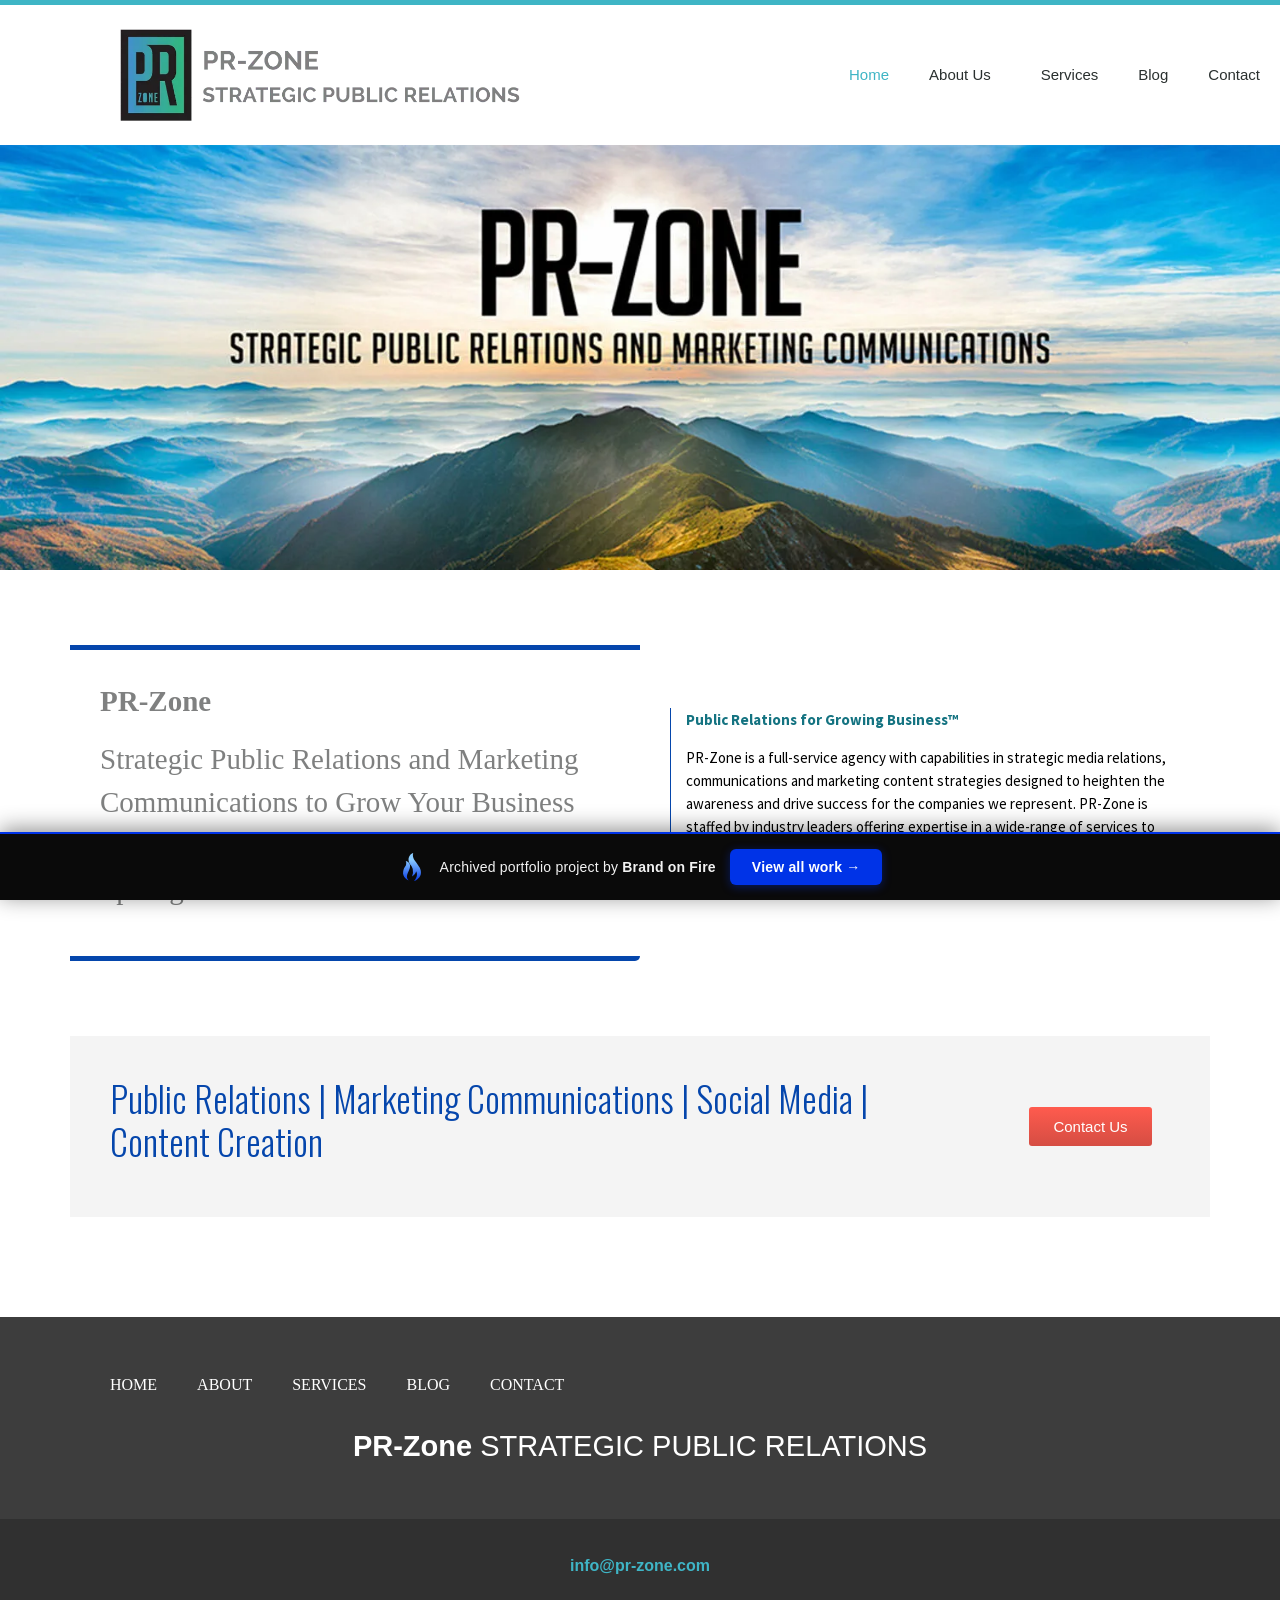
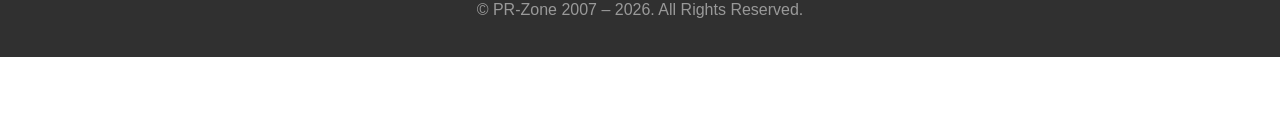
==== commit 4342e9ec: "Portfolio bar: brandonfire.com theme — flame icon, electric-blue accent, taller, larger button" ====
--- a/index.html
+++ b/index.html
@@ -1 +1 @@
-<!doctype html><html lang="en-US" data-bofp="0"><head><meta charset="UTF-8"><meta name="viewport" content="width=device-width, initial-scale=1"><title>PR-Zone – Strategic Public Relations</title><meta name="robots" content="max-image-preview:large"><link rel="alternate" type="application/rss+xml" title="PR-Zone » Feed" href="/feed/"><link rel="https://api.w.org/" href="/wp-json/"><link rel="alternate" title="JSON" type="application/json" href="/wp-json/wp/v2/pages/595"><link rel="canonical" href="/"><meta name="generator" content="Elementor 4.1.1; features: additional_custom_breakpoints; settings: css_print_method-external, google_font-enabled, font_display-swap"><meta name="generator" content="WP Rocket 3.20.2" data-wpr-features="wpr_minify_js wpr_preconnect_external_domains wpr_oci wpr_minify_css wpr_preload_links wpr_desktop"><link rel="stylesheet" href="style.css"><style>[data-bofp="1"]{background-color:rgb(255, 255, 255)!important;color:rgb(51, 51, 51)!important}[data-bofp="2"]{background-color:rgb(255, 255, 255)!important;color:rgb(51, 51, 51)!important}[data-bofp="3"]{background-color:rgb(244, 244, 244)!important;color:rgb(51, 51, 51)!important}[data-bofp="4"]{background-color:rgb(61, 61, 61)!important;color:rgb(51, 51, 51)!important}[data-bofp="5"]{background-color:rgb(48, 48, 48)!important;color:rgb(51, 51, 51)!important}</style><meta name="robots" content="noindex, nofollow"><style id="bof-noform">form,form *,fieldset,fieldset *,input,textarea,select,label.fusion-form-label,.wpcf7,.wpcf7 *,.fusion-form,.fusion-form *,.fusion-contact-form,.fusion-contact-form *,.elementor-form,.elementor-form *,.gform_wrapper,.gform_wrapper *,[class*="contact-form"],[class*="contact-form"] *,[id*="contact-form"],[id*="contact-form"] *{pointer-events:none!important;cursor:default!important;-webkit-user-select:none!important;user-select:none!important}</style></head><body data-rsssl="1" class="home wp-singular page-template-default page page-id-595 wp-custom-logo wp-embed-responsive wp-theme-hello-elementor hello-elementor-default elementor-default elementor-kit-594 elementor-page elementor-page-595 e--ua-blink e--ua-mac e--ua-webkit" data-elementor-device-mode="desktop" data-bofp="1"><a class="skip-link screen-reader-text" href="#content">Skip to content</a><header data-elementor-type="header" data-elementor-id="601" class="elementor elementor-601 elementor-location-header" data-elementor-post-type="elementor_library"><header class="elementor-section elementor-top-section elementor-element elementor-element-2a9387e0 elementor-section-content-middle elementor-section-height-min-height elementor-section-boxed elementor-section-height-default elementor-section-items-middle" data-id="2a9387e0" data-element_type="section" data-e-type="section" data-settings="{&quot;background_background&quot;:&quot;classic&quot;}" data-bofp="2"><div class="elementor-container elementor-column-gap-no"><div class="elementor-column elementor-col-50 elementor-top-column elementor-element elementor-element-272d56ad" data-id="272d56ad" data-element_type="column" data-e-type="column"><div class="elementor-widget-wrap elementor-element-populated"><div class="elementor-element elementor-element-6005e4d2 elementor-widget elementor-widget-theme-site-logo elementor-widget-image" data-id="6005e4d2" data-element_type="widget" data-e-type="widget" data-widget_type="theme-site-logo.default"><div class="elementor-widget-container"><a href="index.html"><img fetchpriority="high" width="767" height="178" src="_a/2849cf8cd804.webp" class="attachment-full size-full wp-image-416" alt="Logo PR Zone Strategic Public Relations">				</a></div></div></div></div><div class="elementor-column elementor-col-50 elementor-top-column elementor-element elementor-element-2fd977c5" data-id="2fd977c5" data-element_type="column" data-e-type="column"><div class="elementor-widget-wrap elementor-element-populated"><div class="elementor-element elementor-element-1101c04 elementor-nav-menu__align-end elementor-nav-menu--stretch elementor-widget__width-initial elementor-nav-menu--dropdown-tablet elementor-nav-menu__text-align-aside elementor-nav-menu--toggle elementor-nav-menu--burger elementor-widget elementor-widget-nav-menu" data-id="1101c04" data-element_type="widget" data-e-type="widget" data-settings="{&quot;full_width&quot;:&quot;stretch&quot;,&quot;layout&quot;:&quot;horizontal&quot;,&quot;submenu_icon&quot;:{&quot;value&quot;:&quot;&lt;i class=\&quot;fas fa-caret-down\&quot; aria-hidden=\&quot;true\&quot;&gt;&lt;\/i&gt;&quot;,&quot;library&quot;:&quot;fa-solid&quot;},&quot;toggle&quot;:&quot;burger&quot;}" data-widget_type="nav-menu.default"><div class="elementor-widget-container"><nav aria-label="Menu" class="elementor-nav-menu--main elementor-nav-menu__container elementor-nav-menu--layout-horizontal e--pointer-none"><ul id="menu-1-1101c04" class="elementor-nav-menu" data-smartmenus-id="17822821617119714"><li class="menu-item menu-item-type-post_type menu-item-object-page menu-item-home current-menu-item page_item page-item-595 current_page_item menu-item-649"><a href="index.html" aria-current="page" class="elementor-item elementor-item-active">Home</a></li><li class="menu-item menu-item-type-post_type menu-item-object-page menu-item-has-children menu-item-648"><a href="about/index.html" class="elementor-item has-submenu" id="sm-17822821617119714-1" aria-haspopup="true" aria-controls="sm-17822821617119714-2" aria-expanded="false">About Us<span class="sub-arrow"><i class="fas fa-caret-down" aria-hidden="true"></i></span></a><ul class="sub-menu elementor-nav-menu--dropdown" id="sm-17822821617119714-2" role="group" aria-hidden="true" aria-labelledby="sm-17822821617119714-1" aria-expanded="false"><li class="menu-item menu-item-type-custom menu-item-object-custom menu-item-405"><a href="about/index.html" class="elementor-sub-item">Who We Are</a></li><li class="menu-item menu-item-type-post_type menu-item-object-page menu-item-722"><a href="about/clients/index.html" class="elementor-sub-item">Clients</a></li><li class="menu-item menu-item-type-post_type menu-item-object-page menu-item-477"><a href="about-old/testimonials/index.html" class="elementor-sub-item">Testimonials</a></li><li class="menu-item menu-item-type-custom menu-item-object-custom menu-item-284"><a class="elementor-sub-item">Results</a></li></ul></li><li class="menu-item menu-item-type-custom menu-item-object-custom menu-item-263"><a href="services/index.html" class="elementor-item">Services</a></li><li class="menu-item menu-item-type-post_type menu-item-object-page menu-item-29"><a href="blog/index.html" class="elementor-item">Blog</a></li><li class="menu-item menu-item-type-post_type menu-item-object-page menu-item-723"><a href="contact/index.html" class="elementor-item">Contact</a></li></ul>			</nav><div class="elementor-menu-toggle" role="button" tabindex="0" aria-label="Menu Toggle" aria-expanded="false" style=""><i aria-hidden="true" role="presentation" class="elementor-menu-toggle__icon--open eicon-menu-bar"></i><i aria-hidden="true" role="presentation" class="elementor-menu-toggle__icon--close eicon-close"></i>		</div><nav class="elementor-nav-menu--dropdown elementor-nav-menu__container" aria-hidden="true" style="width: 1366px; left: 0px; top: 50px; --menu-height: 0;"><ul id="menu-2-1101c04" class="elementor-nav-menu" data-smartmenus-id="17822821617157632"><li class="menu-item menu-item-type-post_type menu-item-object-page menu-item-home current-menu-item page_item page-item-595 current_page_item menu-item-649"><a href="index.html" aria-current="page" class="elementor-item elementor-item-active" tabindex="-1">Home</a></li><li class="menu-item menu-item-type-post_type menu-item-object-page menu-item-has-children menu-item-648"><a href="about/index.html" class="elementor-item has-submenu" tabindex="-1" id="sm-17822821617157632-1" aria-haspopup="true" aria-controls="sm-17822821617157632-2" aria-expanded="false">About Us<span class="sub-arrow"><i class="fas fa-caret-down" aria-hidden="true"></i></span></a><ul class="sub-menu elementor-nav-menu--dropdown" id="sm-17822821617157632-2" role="group" aria-hidden="true" aria-labelledby="sm-17822821617157632-1" aria-expanded="false"><li class="menu-item menu-item-type-custom menu-item-object-custom menu-item-405"><a href="about/index.html" class="elementor-sub-item" tabindex="-1">Who We Are</a></li><li class="menu-item menu-item-type-post_type menu-item-object-page menu-item-722"><a href="about/clients/index.html" class="elementor-sub-item" tabindex="-1">Clients</a></li><li class="menu-item menu-item-type-post_type menu-item-object-page menu-item-477"><a href="about-old/testimonials/index.html" class="elementor-sub-item" tabindex="-1">Testimonials</a></li><li class="menu-item menu-item-type-custom menu-item-object-custom menu-item-284"><a class="elementor-sub-item" tabindex="-1">Results</a></li></ul></li><li class="menu-item menu-item-type-custom menu-item-object-custom menu-item-263"><a href="services/index.html" class="elementor-item" tabindex="-1">Services</a></li><li class="menu-item menu-item-type-post_type menu-item-object-page menu-item-29"><a href="blog/index.html" class="elementor-item" tabindex="-1">Blog</a></li><li class="menu-item menu-item-type-post_type menu-item-object-page menu-item-723"><a href="contact/index.html" class="elementor-item" tabindex="-1">Contact</a></li></ul>			</nav></div></div></div></div></div></header></header><main id="content" class="site-main post-595 page type-page status-publish hentry"><div class="page-content"><div data-elementor-type="wp-post" data-elementor-id="595" class="elementor elementor-595" data-elementor-post-type="page"><section class="elementor-section elementor-top-section elementor-element elementor-element-72008c6 elementor-section-full_width elementor-section-height-min-height elementor-section-height-default elementor-section-items-middle" data-id="72008c6" data-element_type="section" data-e-type="section" data-settings="{&quot;background_background&quot;:&quot;classic&quot;}"><div class="elementor-container elementor-column-gap-default"><div class="elementor-column elementor-col-100 elementor-top-column elementor-element elementor-element-e59ee82" data-id="e59ee82" data-element_type="column" data-e-type="column"><div class="elementor-widget-wrap"></div></div></div></section><section class="elementor-section elementor-top-section elementor-element elementor-element-81016ec elementor-section-boxed elementor-section-height-default elementor-section-height-default" data-id="81016ec" data-element_type="section" data-e-type="section"><div class="elementor-container elementor-column-gap-wider"><div class="elementor-column elementor-col-50 elementor-top-column elementor-element elementor-element-51fbf6e" data-id="51fbf6e" data-element_type="column" data-e-type="column"><div class="elementor-widget-wrap elementor-element-populated"><div class="elementor-element elementor-element-760055e elementor-widget elementor-widget-text-editor" data-id="760055e" data-element_type="widget" data-e-type="widget" data-widget_type="text-editor.default"><div class="elementor-widget-container"><p><strong>PR-Zone</strong></p><p>Strategic Public Relations and Marketing Communications to Grow Your Business and Propel Your Company into the Spotlight</p>								</div></div></div></div><div class="elementor-column elementor-col-50 elementor-top-column elementor-element elementor-element-2aaf3bd" data-id="2aaf3bd" data-element_type="column" data-e-type="column"><div class="elementor-widget-wrap elementor-element-populated"><div class="elementor-element elementor-element-a8366cb elementor-widget elementor-widget-text-editor" data-id="a8366cb" data-element_type="widget" data-e-type="widget" data-widget_type="text-editor.default"><div class="elementor-widget-container"><p><a href="about/index.html" target="_blank" style="background-color: rgb(255, 255, 255);"><b>Public Relations for Growing Business™</b></a></p><p>PR-Zone is a full-service agency with capabilities in strategic media relations, communications and marketing content strategies designed to heighten the awareness and drive success for the companies we represent. PR-Zone is staffed by industry leaders offering expertise in a wide-range of services to meet your business communications needs.<br>Read more <a href="about/index.html">here</a>.</p>								</div></div></div></div></div></section><section class="elementor-section elementor-top-section elementor-element elementor-element-02bd82d elementor-section-boxed elementor-section-height-default elementor-section-height-default" data-id="02bd82d" data-element_type="section" data-e-type="section"><div class="elementor-container elementor-column-gap-default"><div class="elementor-column elementor-col-100 elementor-top-column elementor-element elementor-element-fa4e414" data-id="fa4e414" data-element_type="column" data-e-type="column" data-settings="{&quot;background_background&quot;:&quot;classic&quot;}"><div class="elementor-widget-wrap elementor-element-populated" data-bofp="3"><section class="elementor-section elementor-inner-section elementor-element elementor-element-4cade30 elementor-section-boxed elementor-section-height-default elementor-section-height-default" data-id="4cade30" data-element_type="section" data-e-type="section"><div class="elementor-container elementor-column-gap-default"><div class="elementor-column elementor-col-50 elementor-inner-column elementor-element elementor-element-63a48ed" data-id="63a48ed" data-element_type="column" data-e-type="column"><div class="elementor-widget-wrap elementor-element-populated"><div class="elementor-element elementor-element-f5b0f3f elementor-widget elementor-widget-text-editor" data-id="f5b0f3f" data-element_type="widget" data-e-type="widget" data-widget_type="text-editor.default"><div class="elementor-widget-container"><p>Public Relations | Marketing Communications | Social Media | Content Creation</p>								</div></div></div></div><div class="elementor-column elementor-col-50 elementor-inner-column elementor-element elementor-element-21a23a3" data-id="21a23a3" data-element_type="column" data-e-type="column"><div class="elementor-widget-wrap elementor-element-populated"><div class="elementor-element elementor-element-a5525fc elementor-align-center elementor-widget elementor-widget-button" data-id="a5525fc" data-element_type="widget" data-e-type="widget" data-widget_type="button.default"><div class="elementor-widget-container"><div class="elementor-button-wrapper"><a class="elementor-button elementor-button-link elementor-size-sm" href="mailto:info@pr-zone.com"><span class="elementor-button-content-wrapper"><span class="elementor-button-text">Contact Us</span></span></a></div></div></div></div></div></div></section></div></div></div></section></div></div></main><footer data-elementor-type="footer" data-elementor-id="627" class="elementor elementor-627 elementor-location-footer" data-elementor-post-type="elementor_library"><section class="elementor-section elementor-top-section elementor-element elementor-element-868aecc elementor-section-boxed elementor-section-height-default elementor-section-height-default" data-id="868aecc" data-element_type="section" data-e-type="section" data-settings="{&quot;background_background&quot;:&quot;classic&quot;}" data-bofp="4"><div class="elementor-container elementor-column-gap-default"><div class="elementor-column elementor-col-100 elementor-top-column elementor-element elementor-element-e81a915" data-id="e81a915" data-element_type="column" data-e-type="column"><div class="elementor-widget-wrap elementor-element-populated"><section class="elementor-section elementor-inner-section elementor-element elementor-element-782d50a elementor-section-boxed elementor-section-height-default elementor-section-height-default" data-id="782d50a" data-element_type="section" data-e-type="section"><div class="elementor-container elementor-column-gap-default"><div class="elementor-column elementor-col-50 elementor-inner-column elementor-element elementor-element-dce7457" data-id="dce7457" data-element_type="column" data-e-type="column"><div class="elementor-widget-wrap elementor-element-populated"><div class="elementor-element elementor-element-7d09c24 elementor-nav-menu--dropdown-none elementor-widget elementor-widget-nav-menu" data-id="7d09c24" data-element_type="widget" data-e-type="widget" data-settings="{&quot;layout&quot;:&quot;horizontal&quot;,&quot;submenu_icon&quot;:{&quot;value&quot;:&quot;&lt;i class=\&quot;fas fa-caret-down\&quot; aria-hidden=\&quot;true\&quot;&gt;&lt;\/i&gt;&quot;,&quot;library&quot;:&quot;fa-solid&quot;}}" data-widget_type="nav-menu.default"><div class="elementor-widget-container"><nav aria-label="Menu" class="elementor-nav-menu--main elementor-nav-menu__container elementor-nav-menu--layout-horizontal e--pointer-underline e--animation-fade"><ul id="menu-1-7d09c24" class="elementor-nav-menu" data-smartmenus-id="17822821617225508"><li class="menu-item menu-item-type-custom menu-item-object-custom current-menu-item current_page_item menu-item-422"><a href="index.html" aria-current="page" class="elementor-item elementor-item-active">Home</a></li><li class="menu-item menu-item-type-custom menu-item-object-custom menu-item-423"><a href="about/index.html" class="elementor-item">About</a></li><li class="menu-item menu-item-type-custom menu-item-object-custom menu-item-424"><a href="services/index.html" class="elementor-item">Services</a></li><li class="menu-item menu-item-type-custom menu-item-object-custom menu-item-425"><a href="blog/index.html" class="elementor-item">Blog</a></li><li class="menu-item menu-item-type-custom menu-item-object-custom menu-item-426"><a href="contact/index.html" class="elementor-item">Contact</a></li></ul>			</nav><nav class="elementor-nav-menu--dropdown elementor-nav-menu__container" aria-hidden="true" style="--menu-height: 0;"><ul id="menu-2-7d09c24" class="elementor-nav-menu" data-smartmenus-id="17822821617222217"><li class="menu-item menu-item-type-custom menu-item-object-custom current-menu-item current_page_item menu-item-422"><a href="index.html" aria-current="page" class="elementor-item elementor-item-active" tabindex="-1">Home</a></li><li class="menu-item menu-item-type-custom menu-item-object-custom menu-item-423"><a href="about/index.html" class="elementor-item" tabindex="-1">About</a></li><li class="menu-item menu-item-type-custom menu-item-object-custom menu-item-424"><a href="services/index.html" class="elementor-item" tabindex="-1">Services</a></li><li class="menu-item menu-item-type-custom menu-item-object-custom menu-item-425"><a href="blog/index.html" class="elementor-item" tabindex="-1">Blog</a></li><li class="menu-item menu-item-type-custom menu-item-object-custom menu-item-426"><a href="contact/index.html" class="elementor-item" tabindex="-1">Contact</a></li></ul>			</nav></div></div></div></div><div class="elementor-column elementor-col-50 elementor-inner-column elementor-element elementor-element-9c4d536" data-id="9c4d536" data-element_type="column" data-e-type="column"><div class="elementor-widget-wrap elementor-element-populated"><div class="elementor-element elementor-element-6ccba8a elementor-shape-rounded elementor-grid-0 e-grid-align-center elementor-widget elementor-widget-social-icons" data-id="6ccba8a" data-element_type="widget" data-e-type="widget" data-widget_type="social-icons.default"><div class="elementor-widget-container"><div class="elementor-social-icons-wrapper elementor-grid" role="list"><span class="elementor-grid-item" role="listitem"><a class="elementor-icon elementor-social-icon elementor-social-icon-facebook elementor-repeater-item-310930e" target="_blank"><span class="elementor-screen-only">Facebook</span><i aria-hidden="true" class="fab fa-facebook"></i>					</a></span><span class="elementor-grid-item" role="listitem"><a class="elementor-icon elementor-social-icon elementor-social-icon-twitter elementor-repeater-item-96a6bf9" target="_blank"><span class="elementor-screen-only">Twitter</span><i aria-hidden="true" class="fab fa-twitter"></i>					</a></span><span class="elementor-grid-item" role="listitem"><a class="elementor-icon elementor-social-icon elementor-social-icon-linkedin elementor-repeater-item-84e24ad" target="_blank"><span class="elementor-screen-only">Linkedin</span><i aria-hidden="true" class="fab fa-linkedin"></i>					</a></span><span class="elementor-grid-item" role="listitem"><a class="elementor-icon elementor-social-icon elementor-social-icon-envelope elementor-repeater-item-7c45545" href="mailto:info@pr-zone.com" target="_blank"><span class="elementor-screen-only">Envelope</span><i aria-hidden="true" class="fas fa-envelope"></i>					</a></span></div></div></div></div></div></div></section><div class="elementor-element elementor-element-655f51c elementor-widget elementor-widget-text-editor" data-id="655f51c" data-element_type="widget" data-e-type="widget" data-widget_type="text-editor.default"><div class="elementor-widget-container"><p><b>PR-Zone</b> STRATEGIC PUBLIC RELATIONS</p><p></p>								</div></div></div></div></div></section><section class="elementor-section elementor-top-section elementor-element elementor-element-da387c4 elementor-section-boxed elementor-section-height-default elementor-section-height-default" data-id="da387c4" data-element_type="section" data-e-type="section" data-settings="{&quot;background_background&quot;:&quot;classic&quot;}" data-bofp="5"><div class="elementor-container elementor-column-gap-default"><div class="elementor-column elementor-col-100 elementor-top-column elementor-element elementor-element-2085b50" data-id="2085b50" data-element_type="column" data-e-type="column"><div class="elementor-widget-wrap elementor-element-populated"><div class="elementor-element elementor-element-479d2a6 elementor-widget elementor-widget-text-editor" data-id="479d2a6" data-element_type="widget" data-e-type="widget" data-widget_type="text-editor.default"><div class="elementor-widget-container"><strong><a href="mailto:info@pr-zone.com" target="_blank" rel="noopener" style="color:#3fb5c6">info@pr-zone.com</a></strong>								</div></div><div class="elementor-element elementor-element-ad012d4 elementor-widget elementor-widget-heading" data-id="ad012d4" data-element_type="widget" data-e-type="widget" data-widget_type="heading.default"><div class="elementor-widget-container"><span class="elementor-heading-title elementor-size-default">© PR-Zone 2007 – 2026. All Rights Reserved.</span>				</div></div></div></div></div></section></footer><span id="elementor-device-mode" class="elementor-screen-only"></span><svg style="display: none;" class="e-font-icon-svg-symbols"></svg><!-- bof-portfolio-bar --><a href="https://brandonfire.com/portfolio/" id="bof-portfolio-bar" rel="noopener" style="position:fixed;left:0;right:0;bottom:0;z-index:2147483647;display:flex;align-items:center;justify-content:center;gap:14px;flex-wrap:wrap;background:#0a0a0a;color:#ffffff !important;font-family:Inter,-apple-system,BlinkMacSystemFont,'Segoe UI',Roboto,Helvetica,Arial,sans-serif;font-size:14px;font-weight:500;line-height:1;letter-spacing:.2px;padding:15px 18px;text-decoration:none !important;box-shadow:0 -3px 22px rgba(0,0,0,.45);border-top:2px solid #0033e7;box-sizing:border-box;"><img src="[data-uri]" alt="" width="28" height="28" style="display:block;flex:0 0 auto;width:28px;height:28px;"><span style="opacity:.95;color:#fff;">Archived portfolio project by <strong style="font-weight:700;color:#fff;">Brand&nbsp;on&nbsp;Fire</strong></span><span style="background:#0033e7;color:#fff;padding:11px 22px;border-radius:6px;font-weight:700;font-size:14px;white-space:nowrap;box-shadow:0 2px 10px rgba(0,51,231,.4);">View&nbsp;all&nbsp;work&nbsp;&rarr;</span></a><!-- /bof-portfolio-bar --></body></html>+<!doctype html><html lang="en-US" data-bofp="0"><head><meta charset="UTF-8"><meta name="viewport" content="width=device-width, initial-scale=1"><title>PR-Zone – Strategic Public Relations</title><meta name="robots" content="max-image-preview:large"><link rel="alternate" type="application/rss+xml" title="PR-Zone » Feed" href="/feed/"><link rel="https://api.w.org/" href="/wp-json/"><link rel="alternate" title="JSON" type="application/json" href="/wp-json/wp/v2/pages/595"><link rel="canonical" href="/"><meta name="generator" content="Elementor 4.1.1; features: additional_custom_breakpoints; settings: css_print_method-external, google_font-enabled, font_display-swap"><meta name="generator" content="WP Rocket 3.20.2" data-wpr-features="wpr_minify_js wpr_preconnect_external_domains wpr_oci wpr_minify_css wpr_preload_links wpr_desktop"><link rel="stylesheet" href="style.css"><style>[data-bofp="1"]{background-color:rgb(255, 255, 255)!important;color:rgb(51, 51, 51)!important}[data-bofp="2"]{background-color:rgb(255, 255, 255)!important;color:rgb(51, 51, 51)!important}[data-bofp="3"]{background-color:rgb(244, 244, 244)!important;color:rgb(51, 51, 51)!important}[data-bofp="4"]{background-color:rgb(61, 61, 61)!important;color:rgb(51, 51, 51)!important}[data-bofp="5"]{background-color:rgb(48, 48, 48)!important;color:rgb(51, 51, 51)!important}</style><meta name="robots" content="noindex, nofollow"><style id="bof-noform">form,form *,fieldset,fieldset *,input,textarea,select,label.fusion-form-label,.wpcf7,.wpcf7 *,.fusion-form,.fusion-form *,.fusion-contact-form,.fusion-contact-form *,.elementor-form,.elementor-form *,.gform_wrapper,.gform_wrapper *,[class*="contact-form"],[class*="contact-form"] *,[id*="contact-form"],[id*="contact-form"] *{pointer-events:none!important;cursor:default!important;-webkit-user-select:none!important;user-select:none!important}</style></head><body data-rsssl="1" class="home wp-singular page-template-default page page-id-595 wp-custom-logo wp-embed-responsive wp-theme-hello-elementor hello-elementor-default elementor-default elementor-kit-594 elementor-page elementor-page-595 e--ua-blink e--ua-mac e--ua-webkit" data-elementor-device-mode="desktop" data-bofp="1"><a class="skip-link screen-reader-text" href="#content">Skip to content</a><header data-elementor-type="header" data-elementor-id="601" class="elementor elementor-601 elementor-location-header" data-elementor-post-type="elementor_library"><header class="elementor-section elementor-top-section elementor-element elementor-element-2a9387e0 elementor-section-content-middle elementor-section-height-min-height elementor-section-boxed elementor-section-height-default elementor-section-items-middle" data-id="2a9387e0" data-element_type="section" data-e-type="section" data-settings="{&quot;background_background&quot;:&quot;classic&quot;}" data-bofp="2"><div class="elementor-container elementor-column-gap-no"><div class="elementor-column elementor-col-50 elementor-top-column elementor-element elementor-element-272d56ad" data-id="272d56ad" data-element_type="column" data-e-type="column"><div class="elementor-widget-wrap elementor-element-populated"><div class="elementor-element elementor-element-6005e4d2 elementor-widget elementor-widget-theme-site-logo elementor-widget-image" data-id="6005e4d2" data-element_type="widget" data-e-type="widget" data-widget_type="theme-site-logo.default"><div class="elementor-widget-container"><a href="index.html"><img fetchpriority="high" width="767" height="178" src="_a/2849cf8cd804.webp" class="attachment-full size-full wp-image-416" alt="Logo PR Zone Strategic Public Relations">				</a></div></div></div></div><div class="elementor-column elementor-col-50 elementor-top-column elementor-element elementor-element-2fd977c5" data-id="2fd977c5" data-element_type="column" data-e-type="column"><div class="elementor-widget-wrap elementor-element-populated"><div class="elementor-element elementor-element-1101c04 elementor-nav-menu__align-end elementor-nav-menu--stretch elementor-widget__width-initial elementor-nav-menu--dropdown-tablet elementor-nav-menu__text-align-aside elementor-nav-menu--toggle elementor-nav-menu--burger elementor-widget elementor-widget-nav-menu" data-id="1101c04" data-element_type="widget" data-e-type="widget" data-settings="{&quot;full_width&quot;:&quot;stretch&quot;,&quot;layout&quot;:&quot;horizontal&quot;,&quot;submenu_icon&quot;:{&quot;value&quot;:&quot;&lt;i class=\&quot;fas fa-caret-down\&quot; aria-hidden=\&quot;true\&quot;&gt;&lt;\/i&gt;&quot;,&quot;library&quot;:&quot;fa-solid&quot;},&quot;toggle&quot;:&quot;burger&quot;}" data-widget_type="nav-menu.default"><div class="elementor-widget-container"><nav aria-label="Menu" class="elementor-nav-menu--main elementor-nav-menu__container elementor-nav-menu--layout-horizontal e--pointer-none"><ul id="menu-1-1101c04" class="elementor-nav-menu" data-smartmenus-id="17822821617119714"><li class="menu-item menu-item-type-post_type menu-item-object-page menu-item-home current-menu-item page_item page-item-595 current_page_item menu-item-649"><a href="index.html" aria-current="page" class="elementor-item elementor-item-active">Home</a></li><li class="menu-item menu-item-type-post_type menu-item-object-page menu-item-has-children menu-item-648"><a href="about/index.html" class="elementor-item has-submenu" id="sm-17822821617119714-1" aria-haspopup="true" aria-controls="sm-17822821617119714-2" aria-expanded="false">About Us<span class="sub-arrow"><i class="fas fa-caret-down" aria-hidden="true"></i></span></a><ul class="sub-menu elementor-nav-menu--dropdown" id="sm-17822821617119714-2" role="group" aria-hidden="true" aria-labelledby="sm-17822821617119714-1" aria-expanded="false"><li class="menu-item menu-item-type-custom menu-item-object-custom menu-item-405"><a href="about/index.html" class="elementor-sub-item">Who We Are</a></li><li class="menu-item menu-item-type-post_type menu-item-object-page menu-item-722"><a href="about/clients/index.html" class="elementor-sub-item">Clients</a></li><li class="menu-item menu-item-type-post_type menu-item-object-page menu-item-477"><a href="about-old/testimonials/index.html" class="elementor-sub-item">Testimonials</a></li><li class="menu-item menu-item-type-custom menu-item-object-custom menu-item-284"><a class="elementor-sub-item">Results</a></li></ul></li><li class="menu-item menu-item-type-custom menu-item-object-custom menu-item-263"><a href="services/index.html" class="elementor-item">Services</a></li><li class="menu-item menu-item-type-post_type menu-item-object-page menu-item-29"><a href="blog/index.html" class="elementor-item">Blog</a></li><li class="menu-item menu-item-type-post_type menu-item-object-page menu-item-723"><a href="contact/index.html" class="elementor-item">Contact</a></li></ul>			</nav><div class="elementor-menu-toggle" role="button" tabindex="0" aria-label="Menu Toggle" aria-expanded="false" style=""><i aria-hidden="true" role="presentation" class="elementor-menu-toggle__icon--open eicon-menu-bar"></i><i aria-hidden="true" role="presentation" class="elementor-menu-toggle__icon--close eicon-close"></i>		</div><nav class="elementor-nav-menu--dropdown elementor-nav-menu__container" aria-hidden="true" style="width: 1366px; left: 0px; top: 50px; --menu-height: 0;"><ul id="menu-2-1101c04" class="elementor-nav-menu" data-smartmenus-id="17822821617157632"><li class="menu-item menu-item-type-post_type menu-item-object-page menu-item-home current-menu-item page_item page-item-595 current_page_item menu-item-649"><a href="index.html" aria-current="page" class="elementor-item elementor-item-active" tabindex="-1">Home</a></li><li class="menu-item menu-item-type-post_type menu-item-object-page menu-item-has-children menu-item-648"><a href="about/index.html" class="elementor-item has-submenu" tabindex="-1" id="sm-17822821617157632-1" aria-haspopup="true" aria-controls="sm-17822821617157632-2" aria-expanded="false">About Us<span class="sub-arrow"><i class="fas fa-caret-down" aria-hidden="true"></i></span></a><ul class="sub-menu elementor-nav-menu--dropdown" id="sm-17822821617157632-2" role="group" aria-hidden="true" aria-labelledby="sm-17822821617157632-1" aria-expanded="false"><li class="menu-item menu-item-type-custom menu-item-object-custom menu-item-405"><a href="about/index.html" class="elementor-sub-item" tabindex="-1">Who We Are</a></li><li class="menu-item menu-item-type-post_type menu-item-object-page menu-item-722"><a href="about/clients/index.html" class="elementor-sub-item" tabindex="-1">Clients</a></li><li class="menu-item menu-item-type-post_type menu-item-object-page menu-item-477"><a href="about-old/testimonials/index.html" class="elementor-sub-item" tabindex="-1">Testimonials</a></li><li class="menu-item menu-item-type-custom menu-item-object-custom menu-item-284"><a class="elementor-sub-item" tabindex="-1">Results</a></li></ul></li><li class="menu-item menu-item-type-custom menu-item-object-custom menu-item-263"><a href="services/index.html" class="elementor-item" tabindex="-1">Services</a></li><li class="menu-item menu-item-type-post_type menu-item-object-page menu-item-29"><a href="blog/index.html" class="elementor-item" tabindex="-1">Blog</a></li><li class="menu-item menu-item-type-post_type menu-item-object-page menu-item-723"><a href="contact/index.html" class="elementor-item" tabindex="-1">Contact</a></li></ul>			</nav></div></div></div></div></div></header></header><main id="content" class="site-main post-595 page type-page status-publish hentry"><div class="page-content"><div data-elementor-type="wp-post" data-elementor-id="595" class="elementor elementor-595" data-elementor-post-type="page"><section class="elementor-section elementor-top-section elementor-element elementor-element-72008c6 elementor-section-full_width elementor-section-height-min-height elementor-section-height-default elementor-section-items-middle" data-id="72008c6" data-element_type="section" data-e-type="section" data-settings="{&quot;background_background&quot;:&quot;classic&quot;}"><div class="elementor-container elementor-column-gap-default"><div class="elementor-column elementor-col-100 elementor-top-column elementor-element elementor-element-e59ee82" data-id="e59ee82" data-element_type="column" data-e-type="column"><div class="elementor-widget-wrap"></div></div></div></section><section class="elementor-section elementor-top-section elementor-element elementor-element-81016ec elementor-section-boxed elementor-section-height-default elementor-section-height-default" data-id="81016ec" data-element_type="section" data-e-type="section"><div class="elementor-container elementor-column-gap-wider"><div class="elementor-column elementor-col-50 elementor-top-column elementor-element elementor-element-51fbf6e" data-id="51fbf6e" data-element_type="column" data-e-type="column"><div class="elementor-widget-wrap elementor-element-populated"><div class="elementor-element elementor-element-760055e elementor-widget elementor-widget-text-editor" data-id="760055e" data-element_type="widget" data-e-type="widget" data-widget_type="text-editor.default"><div class="elementor-widget-container"><p><strong>PR-Zone</strong></p><p>Strategic Public Relations and Marketing Communications to Grow Your Business and Propel Your Company into the Spotlight</p>								</div></div></div></div><div class="elementor-column elementor-col-50 elementor-top-column elementor-element elementor-element-2aaf3bd" data-id="2aaf3bd" data-element_type="column" data-e-type="column"><div class="elementor-widget-wrap elementor-element-populated"><div class="elementor-element elementor-element-a8366cb elementor-widget elementor-widget-text-editor" data-id="a8366cb" data-element_type="widget" data-e-type="widget" data-widget_type="text-editor.default"><div class="elementor-widget-container"><p><a href="about/index.html" target="_blank" style="background-color: rgb(255, 255, 255);"><b>Public Relations for Growing Business™</b></a></p><p>PR-Zone is a full-service agency with capabilities in strategic media relations, communications and marketing content strategies designed to heighten the awareness and drive success for the companies we represent. PR-Zone is staffed by industry leaders offering expertise in a wide-range of services to meet your business communications needs.<br>Read more <a href="about/index.html">here</a>.</p>								</div></div></div></div></div></section><section class="elementor-section elementor-top-section elementor-element elementor-element-02bd82d elementor-section-boxed elementor-section-height-default elementor-section-height-default" data-id="02bd82d" data-element_type="section" data-e-type="section"><div class="elementor-container elementor-column-gap-default"><div class="elementor-column elementor-col-100 elementor-top-column elementor-element elementor-element-fa4e414" data-id="fa4e414" data-element_type="column" data-e-type="column" data-settings="{&quot;background_background&quot;:&quot;classic&quot;}"><div class="elementor-widget-wrap elementor-element-populated" data-bofp="3"><section class="elementor-section elementor-inner-section elementor-element elementor-element-4cade30 elementor-section-boxed elementor-section-height-default elementor-section-height-default" data-id="4cade30" data-element_type="section" data-e-type="section"><div class="elementor-container elementor-column-gap-default"><div class="elementor-column elementor-col-50 elementor-inner-column elementor-element elementor-element-63a48ed" data-id="63a48ed" data-element_type="column" data-e-type="column"><div class="elementor-widget-wrap elementor-element-populated"><div class="elementor-element elementor-element-f5b0f3f elementor-widget elementor-widget-text-editor" data-id="f5b0f3f" data-element_type="widget" data-e-type="widget" data-widget_type="text-editor.default"><div class="elementor-widget-container"><p>Public Relations | Marketing Communications | Social Media | Content Creation</p>								</div></div></div></div><div class="elementor-column elementor-col-50 elementor-inner-column elementor-element elementor-element-21a23a3" data-id="21a23a3" data-element_type="column" data-e-type="column"><div class="elementor-widget-wrap elementor-element-populated"><div class="elementor-element elementor-element-a5525fc elementor-align-center elementor-widget elementor-widget-button" data-id="a5525fc" data-element_type="widget" data-e-type="widget" data-widget_type="button.default"><div class="elementor-widget-container"><div class="elementor-button-wrapper"><a class="elementor-button elementor-button-link elementor-size-sm" href="mailto:info@pr-zone.com"><span class="elementor-button-content-wrapper"><span class="elementor-button-text">Contact Us</span></span></a></div></div></div></div></div></div></section></div></div></div></section></div></div></main><footer data-elementor-type="footer" data-elementor-id="627" class="elementor elementor-627 elementor-location-footer" data-elementor-post-type="elementor_library"><section class="elementor-section elementor-top-section elementor-element elementor-element-868aecc elementor-section-boxed elementor-section-height-default elementor-section-height-default" data-id="868aecc" data-element_type="section" data-e-type="section" data-settings="{&quot;background_background&quot;:&quot;classic&quot;}" data-bofp="4"><div class="elementor-container elementor-column-gap-default"><div class="elementor-column elementor-col-100 elementor-top-column elementor-element elementor-element-e81a915" data-id="e81a915" data-element_type="column" data-e-type="column"><div class="elementor-widget-wrap elementor-element-populated"><section class="elementor-section elementor-inner-section elementor-element elementor-element-782d50a elementor-section-boxed elementor-section-height-default elementor-section-height-default" data-id="782d50a" data-element_type="section" data-e-type="section"><div class="elementor-container elementor-column-gap-default"><div class="elementor-column elementor-col-50 elementor-inner-column elementor-element elementor-element-dce7457" data-id="dce7457" data-element_type="column" data-e-type="column"><div class="elementor-widget-wrap elementor-element-populated"><div class="elementor-element elementor-element-7d09c24 elementor-nav-menu--dropdown-none elementor-widget elementor-widget-nav-menu" data-id="7d09c24" data-element_type="widget" data-e-type="widget" data-settings="{&quot;layout&quot;:&quot;horizontal&quot;,&quot;submenu_icon&quot;:{&quot;value&quot;:&quot;&lt;i class=\&quot;fas fa-caret-down\&quot; aria-hidden=\&quot;true\&quot;&gt;&lt;\/i&gt;&quot;,&quot;library&quot;:&quot;fa-solid&quot;}}" data-widget_type="nav-menu.default"><div class="elementor-widget-container"><nav aria-label="Menu" class="elementor-nav-menu--main elementor-nav-menu__container elementor-nav-menu--layout-horizontal e--pointer-underline e--animation-fade"><ul id="menu-1-7d09c24" class="elementor-nav-menu" data-smartmenus-id="17822821617225508"><li class="menu-item menu-item-type-custom menu-item-object-custom current-menu-item current_page_item menu-item-422"><a href="index.html" aria-current="page" class="elementor-item elementor-item-active">Home</a></li><li class="menu-item menu-item-type-custom menu-item-object-custom menu-item-423"><a href="about/index.html" class="elementor-item">About</a></li><li class="menu-item menu-item-type-custom menu-item-object-custom menu-item-424"><a href="services/index.html" class="elementor-item">Services</a></li><li class="menu-item menu-item-type-custom menu-item-object-custom menu-item-425"><a href="blog/index.html" class="elementor-item">Blog</a></li><li class="menu-item menu-item-type-custom menu-item-object-custom menu-item-426"><a href="contact/index.html" class="elementor-item">Contact</a></li></ul>			</nav><nav class="elementor-nav-menu--dropdown elementor-nav-menu__container" aria-hidden="true" style="--menu-height: 0;"><ul id="menu-2-7d09c24" class="elementor-nav-menu" data-smartmenus-id="17822821617222217"><li class="menu-item menu-item-type-custom menu-item-object-custom current-menu-item current_page_item menu-item-422"><a href="index.html" aria-current="page" class="elementor-item elementor-item-active" tabindex="-1">Home</a></li><li class="menu-item menu-item-type-custom menu-item-object-custom menu-item-423"><a href="about/index.html" class="elementor-item" tabindex="-1">About</a></li><li class="menu-item menu-item-type-custom menu-item-object-custom menu-item-424"><a href="services/index.html" class="elementor-item" tabindex="-1">Services</a></li><li class="menu-item menu-item-type-custom menu-item-object-custom menu-item-425"><a href="blog/index.html" class="elementor-item" tabindex="-1">Blog</a></li><li class="menu-item menu-item-type-custom menu-item-object-custom menu-item-426"><a href="contact/index.html" class="elementor-item" tabindex="-1">Contact</a></li></ul>			</nav></div></div></div></div><div class="elementor-column elementor-col-50 elementor-inner-column elementor-element elementor-element-9c4d536" data-id="9c4d536" data-element_type="column" data-e-type="column"><div class="elementor-widget-wrap elementor-element-populated"><div class="elementor-element elementor-element-6ccba8a elementor-shape-rounded elementor-grid-0 e-grid-align-center elementor-widget elementor-widget-social-icons" data-id="6ccba8a" data-element_type="widget" data-e-type="widget" data-widget_type="social-icons.default"><div class="elementor-widget-container"><div class="elementor-social-icons-wrapper elementor-grid" role="list"><span class="elementor-grid-item" role="listitem"><a class="elementor-icon elementor-social-icon elementor-social-icon-facebook elementor-repeater-item-310930e" target="_blank"><span class="elementor-screen-only">Facebook</span><i aria-hidden="true" class="fab fa-facebook"></i>					</a></span><span class="elementor-grid-item" role="listitem"><a class="elementor-icon elementor-social-icon elementor-social-icon-twitter elementor-repeater-item-96a6bf9" target="_blank"><span class="elementor-screen-only">Twitter</span><i aria-hidden="true" class="fab fa-twitter"></i>					</a></span><span class="elementor-grid-item" role="listitem"><a class="elementor-icon elementor-social-icon elementor-social-icon-linkedin elementor-repeater-item-84e24ad" target="_blank"><span class="elementor-screen-only">Linkedin</span><i aria-hidden="true" class="fab fa-linkedin"></i>					</a></span><span class="elementor-grid-item" role="listitem"><a class="elementor-icon elementor-social-icon elementor-social-icon-envelope elementor-repeater-item-7c45545" href="mailto:info@pr-zone.com" target="_blank"><span class="elementor-screen-only">Envelope</span><i aria-hidden="true" class="fas fa-envelope"></i>					</a></span></div></div></div></div></div></div></section><div class="elementor-element elementor-element-655f51c elementor-widget elementor-widget-text-editor" data-id="655f51c" data-element_type="widget" data-e-type="widget" data-widget_type="text-editor.default"><div class="elementor-widget-container"><p><b>PR-Zone</b> STRATEGIC PUBLIC RELATIONS</p><p></p>								</div></div></div></div></div></section><section class="elementor-section elementor-top-section elementor-element elementor-element-da387c4 elementor-section-boxed elementor-section-height-default elementor-section-height-default" data-id="da387c4" data-element_type="section" data-e-type="section" data-settings="{&quot;background_background&quot;:&quot;classic&quot;}" data-bofp="5"><div class="elementor-container elementor-column-gap-default"><div class="elementor-column elementor-col-100 elementor-top-column elementor-element elementor-element-2085b50" data-id="2085b50" data-element_type="column" data-e-type="column"><div class="elementor-widget-wrap elementor-element-populated"><div class="elementor-element elementor-element-479d2a6 elementor-widget elementor-widget-text-editor" data-id="479d2a6" data-element_type="widget" data-e-type="widget" data-widget_type="text-editor.default"><div class="elementor-widget-container"><strong><a href="mailto:info@pr-zone.com" target="_blank" rel="noopener" style="color:#3fb5c6">info@pr-zone.com</a></strong>								</div></div><div class="elementor-element elementor-element-ad012d4 elementor-widget elementor-widget-heading" data-id="ad012d4" data-element_type="widget" data-e-type="widget" data-widget_type="heading.default"><div class="elementor-widget-container"><span class="elementor-heading-title elementor-size-default">© PR-Zone 2007 – 2026. All Rights Reserved.</span>				</div></div></div></div></div></section></footer><span id="elementor-device-mode" class="elementor-screen-only"></span><svg style="display: none;" class="e-font-icon-svg-symbols"></svg><!-- bof-portfolio-bar --><a href="https://brandonfire.com/portfolio/" id="bof-portfolio-bar" rel="noopener" style="position:fixed;left:0;right:0;bottom:0;z-index:2147483647;display:flex;align-items:center;justify-content:center;gap:14px;flex-wrap:wrap;background:#0a0a0a;color:#ffffff !important;font-family:Inter,-apple-system,BlinkMacSystemFont,'Segoe UI',Roboto,Helvetica,Arial,sans-serif;font-size:14px;font-weight:500;line-height:1;letter-spacing:.2px;padding:15px 18px;text-decoration:none !important;box-shadow:0 -3px 22px rgba(0,0,0,.45);border-top:2px solid #0033e7;box-sizing:border-box;"><img src="[data-uri]" alt="" width="28" height="28" style="display:block;flex:0 0 auto;width:28px;height:28px;"><span style="opacity:.95;color:#fff;">Archived portfolio project by <strong style="font-weight:700;color:#fff;">Brand&nbsp;on&nbsp;Fire</strong></span><span style="background:#0033e7;color:#fff;padding:11px 22px;border-radius:6px;font-weight:700;font-size:14px;white-space:nowrap;box-shadow:0 2px 10px rgba(0,51,231,.4);">View&nbsp;all&nbsp;work&nbsp;&rarr;</span></a><script>(function(){function p(){var b=document.getElementById("bof-portfolio-bar");if(b&&document.body)document.body.style.setProperty("padding-bottom",b.offsetHeight+"px","important");}if(document.readyState!=="loading")p();else document.addEventListener("DOMContentLoaded",p);window.addEventListener("resize",p);})();</script><!-- /bof-portfolio-bar --></body></html>
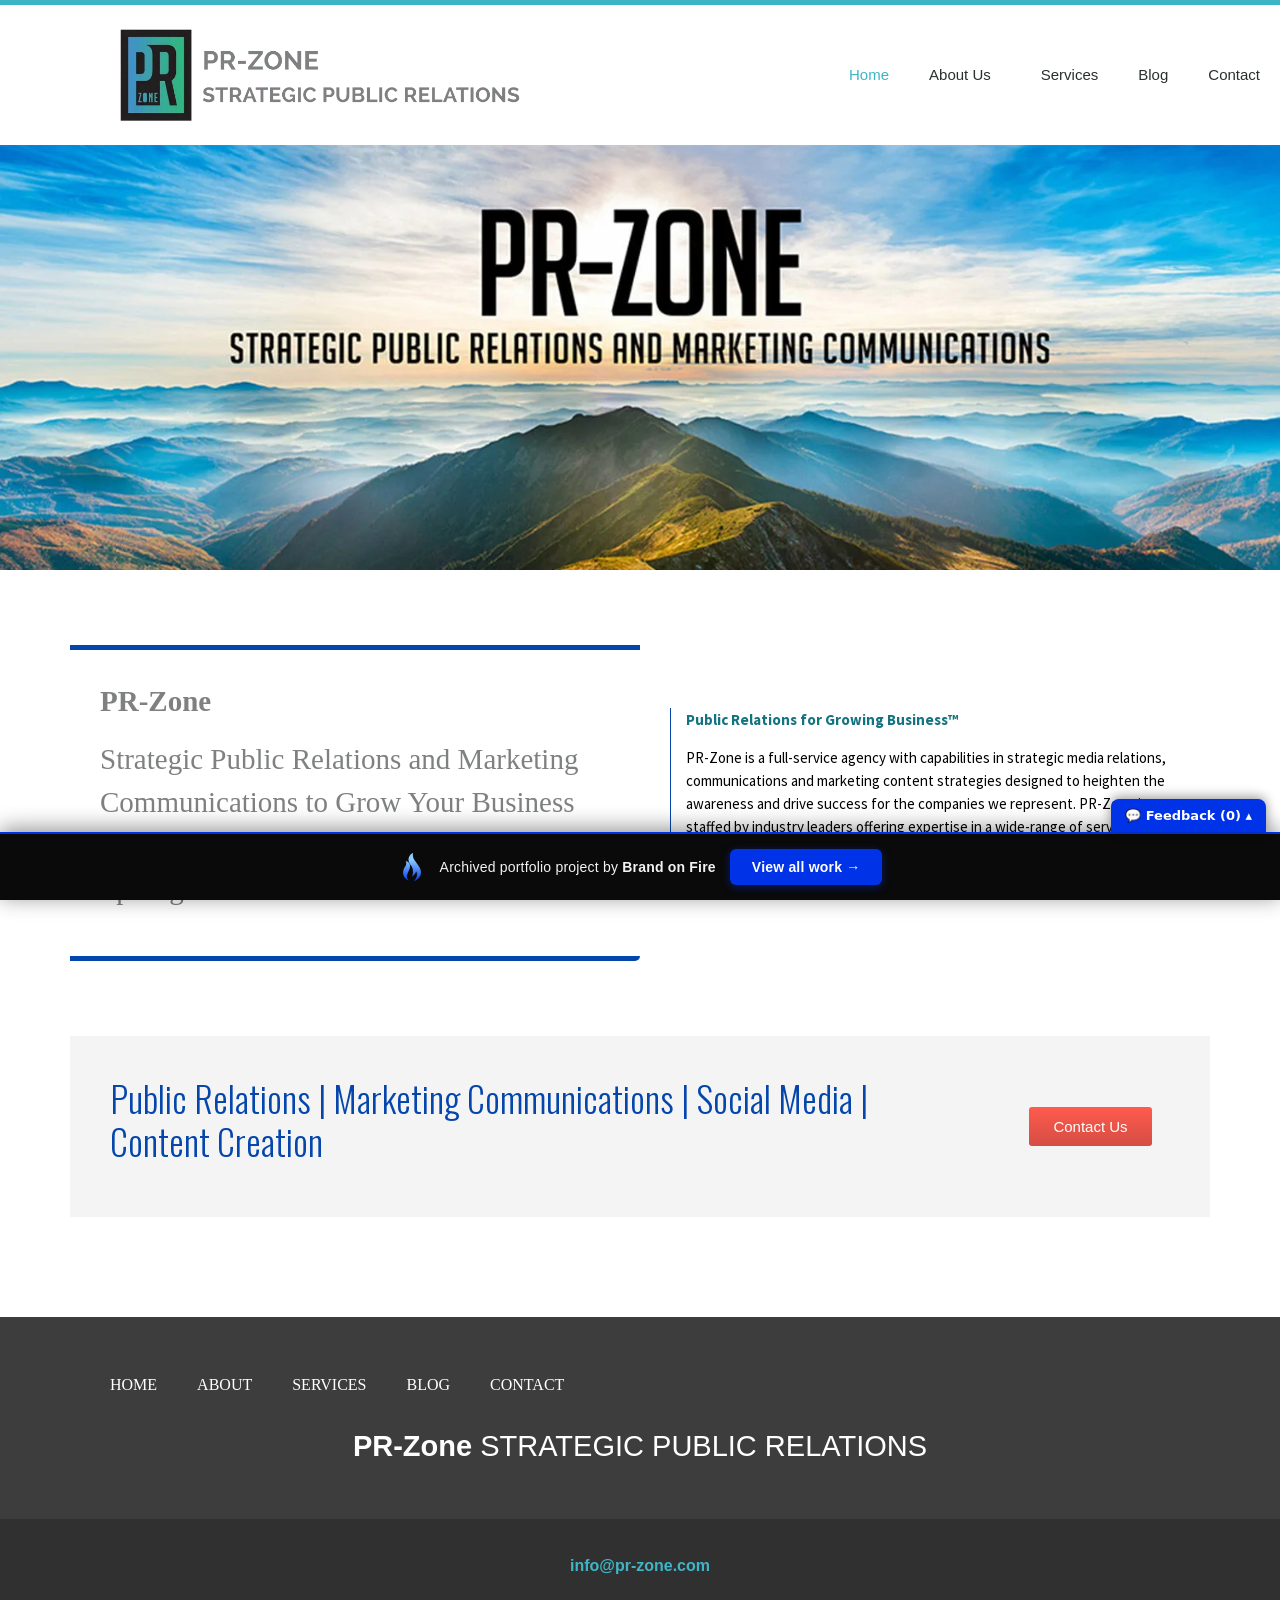
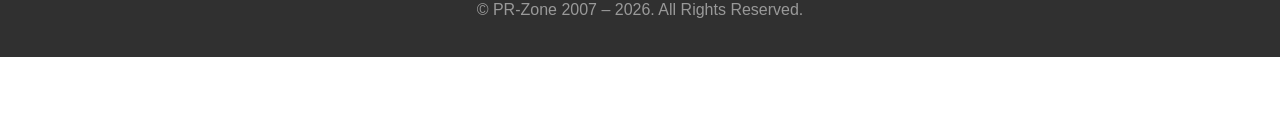
==== commit 49b399bd: "Add feedback comment widget to portfolio bar" ====
--- a/index.html
+++ b/index.html
@@ -1 +1,58 @@
-<!doctype html><html lang="en-US" data-bofp="0"><head><meta charset="UTF-8"><meta name="viewport" content="width=device-width, initial-scale=1"><title>PR-Zone – Strategic Public Relations</title><meta name="robots" content="max-image-preview:large"><link rel="alternate" type="application/rss+xml" title="PR-Zone » Feed" href="/feed/"><link rel="https://api.w.org/" href="/wp-json/"><link rel="alternate" title="JSON" type="application/json" href="/wp-json/wp/v2/pages/595"><link rel="canonical" href="/"><meta name="generator" content="Elementor 4.1.1; features: additional_custom_breakpoints; settings: css_print_method-external, google_font-enabled, font_display-swap"><meta name="generator" content="WP Rocket 3.20.2" data-wpr-features="wpr_minify_js wpr_preconnect_external_domains wpr_oci wpr_minify_css wpr_preload_links wpr_desktop"><link rel="stylesheet" href="style.css"><style>[data-bofp="1"]{background-color:rgb(255, 255, 255)!important;color:rgb(51, 51, 51)!important}[data-bofp="2"]{background-color:rgb(255, 255, 255)!important;color:rgb(51, 51, 51)!important}[data-bofp="3"]{background-color:rgb(244, 244, 244)!important;color:rgb(51, 51, 51)!important}[data-bofp="4"]{background-color:rgb(61, 61, 61)!important;color:rgb(51, 51, 51)!important}[data-bofp="5"]{background-color:rgb(48, 48, 48)!important;color:rgb(51, 51, 51)!important}</style><meta name="robots" content="noindex, nofollow"><style id="bof-noform">form,form *,fieldset,fieldset *,input,textarea,select,label.fusion-form-label,.wpcf7,.wpcf7 *,.fusion-form,.fusion-form *,.fusion-contact-form,.fusion-contact-form *,.elementor-form,.elementor-form *,.gform_wrapper,.gform_wrapper *,[class*="contact-form"],[class*="contact-form"] *,[id*="contact-form"],[id*="contact-form"] *{pointer-events:none!important;cursor:default!important;-webkit-user-select:none!important;user-select:none!important}</style></head><body data-rsssl="1" class="home wp-singular page-template-default page page-id-595 wp-custom-logo wp-embed-responsive wp-theme-hello-elementor hello-elementor-default elementor-default elementor-kit-594 elementor-page elementor-page-595 e--ua-blink e--ua-mac e--ua-webkit" data-elementor-device-mode="desktop" data-bofp="1"><a class="skip-link screen-reader-text" href="#content">Skip to content</a><header data-elementor-type="header" data-elementor-id="601" class="elementor elementor-601 elementor-location-header" data-elementor-post-type="elementor_library"><header class="elementor-section elementor-top-section elementor-element elementor-element-2a9387e0 elementor-section-content-middle elementor-section-height-min-height elementor-section-boxed elementor-section-height-default elementor-section-items-middle" data-id="2a9387e0" data-element_type="section" data-e-type="section" data-settings="{&quot;background_background&quot;:&quot;classic&quot;}" data-bofp="2"><div class="elementor-container elementor-column-gap-no"><div class="elementor-column elementor-col-50 elementor-top-column elementor-element elementor-element-272d56ad" data-id="272d56ad" data-element_type="column" data-e-type="column"><div class="elementor-widget-wrap elementor-element-populated"><div class="elementor-element elementor-element-6005e4d2 elementor-widget elementor-widget-theme-site-logo elementor-widget-image" data-id="6005e4d2" data-element_type="widget" data-e-type="widget" data-widget_type="theme-site-logo.default"><div class="elementor-widget-container"><a href="index.html"><img fetchpriority="high" width="767" height="178" src="_a/2849cf8cd804.webp" class="attachment-full size-full wp-image-416" alt="Logo PR Zone Strategic Public Relations">				</a></div></div></div></div><div class="elementor-column elementor-col-50 elementor-top-column elementor-element elementor-element-2fd977c5" data-id="2fd977c5" data-element_type="column" data-e-type="column"><div class="elementor-widget-wrap elementor-element-populated"><div class="elementor-element elementor-element-1101c04 elementor-nav-menu__align-end elementor-nav-menu--stretch elementor-widget__width-initial elementor-nav-menu--dropdown-tablet elementor-nav-menu__text-align-aside elementor-nav-menu--toggle elementor-nav-menu--burger elementor-widget elementor-widget-nav-menu" data-id="1101c04" data-element_type="widget" data-e-type="widget" data-settings="{&quot;full_width&quot;:&quot;stretch&quot;,&quot;layout&quot;:&quot;horizontal&quot;,&quot;submenu_icon&quot;:{&quot;value&quot;:&quot;&lt;i class=\&quot;fas fa-caret-down\&quot; aria-hidden=\&quot;true\&quot;&gt;&lt;\/i&gt;&quot;,&quot;library&quot;:&quot;fa-solid&quot;},&quot;toggle&quot;:&quot;burger&quot;}" data-widget_type="nav-menu.default"><div class="elementor-widget-container"><nav aria-label="Menu" class="elementor-nav-menu--main elementor-nav-menu__container elementor-nav-menu--layout-horizontal e--pointer-none"><ul id="menu-1-1101c04" class="elementor-nav-menu" data-smartmenus-id="17822821617119714"><li class="menu-item menu-item-type-post_type menu-item-object-page menu-item-home current-menu-item page_item page-item-595 current_page_item menu-item-649"><a href="index.html" aria-current="page" class="elementor-item elementor-item-active">Home</a></li><li class="menu-item menu-item-type-post_type menu-item-object-page menu-item-has-children menu-item-648"><a href="about/index.html" class="elementor-item has-submenu" id="sm-17822821617119714-1" aria-haspopup="true" aria-controls="sm-17822821617119714-2" aria-expanded="false">About Us<span class="sub-arrow"><i class="fas fa-caret-down" aria-hidden="true"></i></span></a><ul class="sub-menu elementor-nav-menu--dropdown" id="sm-17822821617119714-2" role="group" aria-hidden="true" aria-labelledby="sm-17822821617119714-1" aria-expanded="false"><li class="menu-item menu-item-type-custom menu-item-object-custom menu-item-405"><a href="about/index.html" class="elementor-sub-item">Who We Are</a></li><li class="menu-item menu-item-type-post_type menu-item-object-page menu-item-722"><a href="about/clients/index.html" class="elementor-sub-item">Clients</a></li><li class="menu-item menu-item-type-post_type menu-item-object-page menu-item-477"><a href="about-old/testimonials/index.html" class="elementor-sub-item">Testimonials</a></li><li class="menu-item menu-item-type-custom menu-item-object-custom menu-item-284"><a class="elementor-sub-item">Results</a></li></ul></li><li class="menu-item menu-item-type-custom menu-item-object-custom menu-item-263"><a href="services/index.html" class="elementor-item">Services</a></li><li class="menu-item menu-item-type-post_type menu-item-object-page menu-item-29"><a href="blog/index.html" class="elementor-item">Blog</a></li><li class="menu-item menu-item-type-post_type menu-item-object-page menu-item-723"><a href="contact/index.html" class="elementor-item">Contact</a></li></ul>			</nav><div class="elementor-menu-toggle" role="button" tabindex="0" aria-label="Menu Toggle" aria-expanded="false" style=""><i aria-hidden="true" role="presentation" class="elementor-menu-toggle__icon--open eicon-menu-bar"></i><i aria-hidden="true" role="presentation" class="elementor-menu-toggle__icon--close eicon-close"></i>		</div><nav class="elementor-nav-menu--dropdown elementor-nav-menu__container" aria-hidden="true" style="width: 1366px; left: 0px; top: 50px; --menu-height: 0;"><ul id="menu-2-1101c04" class="elementor-nav-menu" data-smartmenus-id="17822821617157632"><li class="menu-item menu-item-type-post_type menu-item-object-page menu-item-home current-menu-item page_item page-item-595 current_page_item menu-item-649"><a href="index.html" aria-current="page" class="elementor-item elementor-item-active" tabindex="-1">Home</a></li><li class="menu-item menu-item-type-post_type menu-item-object-page menu-item-has-children menu-item-648"><a href="about/index.html" class="elementor-item has-submenu" tabindex="-1" id="sm-17822821617157632-1" aria-haspopup="true" aria-controls="sm-17822821617157632-2" aria-expanded="false">About Us<span class="sub-arrow"><i class="fas fa-caret-down" aria-hidden="true"></i></span></a><ul class="sub-menu elementor-nav-menu--dropdown" id="sm-17822821617157632-2" role="group" aria-hidden="true" aria-labelledby="sm-17822821617157632-1" aria-expanded="false"><li class="menu-item menu-item-type-custom menu-item-object-custom menu-item-405"><a href="about/index.html" class="elementor-sub-item" tabindex="-1">Who We Are</a></li><li class="menu-item menu-item-type-post_type menu-item-object-page menu-item-722"><a href="about/clients/index.html" class="elementor-sub-item" tabindex="-1">Clients</a></li><li class="menu-item menu-item-type-post_type menu-item-object-page menu-item-477"><a href="about-old/testimonials/index.html" class="elementor-sub-item" tabindex="-1">Testimonials</a></li><li class="menu-item menu-item-type-custom menu-item-object-custom menu-item-284"><a class="elementor-sub-item" tabindex="-1">Results</a></li></ul></li><li class="menu-item menu-item-type-custom menu-item-object-custom menu-item-263"><a href="services/index.html" class="elementor-item" tabindex="-1">Services</a></li><li class="menu-item menu-item-type-post_type menu-item-object-page menu-item-29"><a href="blog/index.html" class="elementor-item" tabindex="-1">Blog</a></li><li class="menu-item menu-item-type-post_type menu-item-object-page menu-item-723"><a href="contact/index.html" class="elementor-item" tabindex="-1">Contact</a></li></ul>			</nav></div></div></div></div></div></header></header><main id="content" class="site-main post-595 page type-page status-publish hentry"><div class="page-content"><div data-elementor-type="wp-post" data-elementor-id="595" class="elementor elementor-595" data-elementor-post-type="page"><section class="elementor-section elementor-top-section elementor-element elementor-element-72008c6 elementor-section-full_width elementor-section-height-min-height elementor-section-height-default elementor-section-items-middle" data-id="72008c6" data-element_type="section" data-e-type="section" data-settings="{&quot;background_background&quot;:&quot;classic&quot;}"><div class="elementor-container elementor-column-gap-default"><div class="elementor-column elementor-col-100 elementor-top-column elementor-element elementor-element-e59ee82" data-id="e59ee82" data-element_type="column" data-e-type="column"><div class="elementor-widget-wrap"></div></div></div></section><section class="elementor-section elementor-top-section elementor-element elementor-element-81016ec elementor-section-boxed elementor-section-height-default elementor-section-height-default" data-id="81016ec" data-element_type="section" data-e-type="section"><div class="elementor-container elementor-column-gap-wider"><div class="elementor-column elementor-col-50 elementor-top-column elementor-element elementor-element-51fbf6e" data-id="51fbf6e" data-element_type="column" data-e-type="column"><div class="elementor-widget-wrap elementor-element-populated"><div class="elementor-element elementor-element-760055e elementor-widget elementor-widget-text-editor" data-id="760055e" data-element_type="widget" data-e-type="widget" data-widget_type="text-editor.default"><div class="elementor-widget-container"><p><strong>PR-Zone</strong></p><p>Strategic Public Relations and Marketing Communications to Grow Your Business and Propel Your Company into the Spotlight</p>								</div></div></div></div><div class="elementor-column elementor-col-50 elementor-top-column elementor-element elementor-element-2aaf3bd" data-id="2aaf3bd" data-element_type="column" data-e-type="column"><div class="elementor-widget-wrap elementor-element-populated"><div class="elementor-element elementor-element-a8366cb elementor-widget elementor-widget-text-editor" data-id="a8366cb" data-element_type="widget" data-e-type="widget" data-widget_type="text-editor.default"><div class="elementor-widget-container"><p><a href="about/index.html" target="_blank" style="background-color: rgb(255, 255, 255);"><b>Public Relations for Growing Business™</b></a></p><p>PR-Zone is a full-service agency with capabilities in strategic media relations, communications and marketing content strategies designed to heighten the awareness and drive success for the companies we represent. PR-Zone is staffed by industry leaders offering expertise in a wide-range of services to meet your business communications needs.<br>Read more <a href="about/index.html">here</a>.</p>								</div></div></div></div></div></section><section class="elementor-section elementor-top-section elementor-element elementor-element-02bd82d elementor-section-boxed elementor-section-height-default elementor-section-height-default" data-id="02bd82d" data-element_type="section" data-e-type="section"><div class="elementor-container elementor-column-gap-default"><div class="elementor-column elementor-col-100 elementor-top-column elementor-element elementor-element-fa4e414" data-id="fa4e414" data-element_type="column" data-e-type="column" data-settings="{&quot;background_background&quot;:&quot;classic&quot;}"><div class="elementor-widget-wrap elementor-element-populated" data-bofp="3"><section class="elementor-section elementor-inner-section elementor-element elementor-element-4cade30 elementor-section-boxed elementor-section-height-default elementor-section-height-default" data-id="4cade30" data-element_type="section" data-e-type="section"><div class="elementor-container elementor-column-gap-default"><div class="elementor-column elementor-col-50 elementor-inner-column elementor-element elementor-element-63a48ed" data-id="63a48ed" data-element_type="column" data-e-type="column"><div class="elementor-widget-wrap elementor-element-populated"><div class="elementor-element elementor-element-f5b0f3f elementor-widget elementor-widget-text-editor" data-id="f5b0f3f" data-element_type="widget" data-e-type="widget" data-widget_type="text-editor.default"><div class="elementor-widget-container"><p>Public Relations | Marketing Communications | Social Media | Content Creation</p>								</div></div></div></div><div class="elementor-column elementor-col-50 elementor-inner-column elementor-element elementor-element-21a23a3" data-id="21a23a3" data-element_type="column" data-e-type="column"><div class="elementor-widget-wrap elementor-element-populated"><div class="elementor-element elementor-element-a5525fc elementor-align-center elementor-widget elementor-widget-button" data-id="a5525fc" data-element_type="widget" data-e-type="widget" data-widget_type="button.default"><div class="elementor-widget-container"><div class="elementor-button-wrapper"><a class="elementor-button elementor-button-link elementor-size-sm" href="mailto:info@pr-zone.com"><span class="elementor-button-content-wrapper"><span class="elementor-button-text">Contact Us</span></span></a></div></div></div></div></div></div></section></div></div></div></section></div></div></main><footer data-elementor-type="footer" data-elementor-id="627" class="elementor elementor-627 elementor-location-footer" data-elementor-post-type="elementor_library"><section class="elementor-section elementor-top-section elementor-element elementor-element-868aecc elementor-section-boxed elementor-section-height-default elementor-section-height-default" data-id="868aecc" data-element_type="section" data-e-type="section" data-settings="{&quot;background_background&quot;:&quot;classic&quot;}" data-bofp="4"><div class="elementor-container elementor-column-gap-default"><div class="elementor-column elementor-col-100 elementor-top-column elementor-element elementor-element-e81a915" data-id="e81a915" data-element_type="column" data-e-type="column"><div class="elementor-widget-wrap elementor-element-populated"><section class="elementor-section elementor-inner-section elementor-element elementor-element-782d50a elementor-section-boxed elementor-section-height-default elementor-section-height-default" data-id="782d50a" data-element_type="section" data-e-type="section"><div class="elementor-container elementor-column-gap-default"><div class="elementor-column elementor-col-50 elementor-inner-column elementor-element elementor-element-dce7457" data-id="dce7457" data-element_type="column" data-e-type="column"><div class="elementor-widget-wrap elementor-element-populated"><div class="elementor-element elementor-element-7d09c24 elementor-nav-menu--dropdown-none elementor-widget elementor-widget-nav-menu" data-id="7d09c24" data-element_type="widget" data-e-type="widget" data-settings="{&quot;layout&quot;:&quot;horizontal&quot;,&quot;submenu_icon&quot;:{&quot;value&quot;:&quot;&lt;i class=\&quot;fas fa-caret-down\&quot; aria-hidden=\&quot;true\&quot;&gt;&lt;\/i&gt;&quot;,&quot;library&quot;:&quot;fa-solid&quot;}}" data-widget_type="nav-menu.default"><div class="elementor-widget-container"><nav aria-label="Menu" class="elementor-nav-menu--main elementor-nav-menu__container elementor-nav-menu--layout-horizontal e--pointer-underline e--animation-fade"><ul id="menu-1-7d09c24" class="elementor-nav-menu" data-smartmenus-id="17822821617225508"><li class="menu-item menu-item-type-custom menu-item-object-custom current-menu-item current_page_item menu-item-422"><a href="index.html" aria-current="page" class="elementor-item elementor-item-active">Home</a></li><li class="menu-item menu-item-type-custom menu-item-object-custom menu-item-423"><a href="about/index.html" class="elementor-item">About</a></li><li class="menu-item menu-item-type-custom menu-item-object-custom menu-item-424"><a href="services/index.html" class="elementor-item">Services</a></li><li class="menu-item menu-item-type-custom menu-item-object-custom menu-item-425"><a href="blog/index.html" class="elementor-item">Blog</a></li><li class="menu-item menu-item-type-custom menu-item-object-custom menu-item-426"><a href="contact/index.html" class="elementor-item">Contact</a></li></ul>			</nav><nav class="elementor-nav-menu--dropdown elementor-nav-menu__container" aria-hidden="true" style="--menu-height: 0;"><ul id="menu-2-7d09c24" class="elementor-nav-menu" data-smartmenus-id="17822821617222217"><li class="menu-item menu-item-type-custom menu-item-object-custom current-menu-item current_page_item menu-item-422"><a href="index.html" aria-current="page" class="elementor-item elementor-item-active" tabindex="-1">Home</a></li><li class="menu-item menu-item-type-custom menu-item-object-custom menu-item-423"><a href="about/index.html" class="elementor-item" tabindex="-1">About</a></li><li class="menu-item menu-item-type-custom menu-item-object-custom menu-item-424"><a href="services/index.html" class="elementor-item" tabindex="-1">Services</a></li><li class="menu-item menu-item-type-custom menu-item-object-custom menu-item-425"><a href="blog/index.html" class="elementor-item" tabindex="-1">Blog</a></li><li class="menu-item menu-item-type-custom menu-item-object-custom menu-item-426"><a href="contact/index.html" class="elementor-item" tabindex="-1">Contact</a></li></ul>			</nav></div></div></div></div><div class="elementor-column elementor-col-50 elementor-inner-column elementor-element elementor-element-9c4d536" data-id="9c4d536" data-element_type="column" data-e-type="column"><div class="elementor-widget-wrap elementor-element-populated"><div class="elementor-element elementor-element-6ccba8a elementor-shape-rounded elementor-grid-0 e-grid-align-center elementor-widget elementor-widget-social-icons" data-id="6ccba8a" data-element_type="widget" data-e-type="widget" data-widget_type="social-icons.default"><div class="elementor-widget-container"><div class="elementor-social-icons-wrapper elementor-grid" role="list"><span class="elementor-grid-item" role="listitem"><a class="elementor-icon elementor-social-icon elementor-social-icon-facebook elementor-repeater-item-310930e" target="_blank"><span class="elementor-screen-only">Facebook</span><i aria-hidden="true" class="fab fa-facebook"></i>					</a></span><span class="elementor-grid-item" role="listitem"><a class="elementor-icon elementor-social-icon elementor-social-icon-twitter elementor-repeater-item-96a6bf9" target="_blank"><span class="elementor-screen-only">Twitter</span><i aria-hidden="true" class="fab fa-twitter"></i>					</a></span><span class="elementor-grid-item" role="listitem"><a class="elementor-icon elementor-social-icon elementor-social-icon-linkedin elementor-repeater-item-84e24ad" target="_blank"><span class="elementor-screen-only">Linkedin</span><i aria-hidden="true" class="fab fa-linkedin"></i>					</a></span><span class="elementor-grid-item" role="listitem"><a class="elementor-icon elementor-social-icon elementor-social-icon-envelope elementor-repeater-item-7c45545" href="mailto:info@pr-zone.com" target="_blank"><span class="elementor-screen-only">Envelope</span><i aria-hidden="true" class="fas fa-envelope"></i>					</a></span></div></div></div></div></div></div></section><div class="elementor-element elementor-element-655f51c elementor-widget elementor-widget-text-editor" data-id="655f51c" data-element_type="widget" data-e-type="widget" data-widget_type="text-editor.default"><div class="elementor-widget-container"><p><b>PR-Zone</b> STRATEGIC PUBLIC RELATIONS</p><p></p>								</div></div></div></div></div></section><section class="elementor-section elementor-top-section elementor-element elementor-element-da387c4 elementor-section-boxed elementor-section-height-default elementor-section-height-default" data-id="da387c4" data-element_type="section" data-e-type="section" data-settings="{&quot;background_background&quot;:&quot;classic&quot;}" data-bofp="5"><div class="elementor-container elementor-column-gap-default"><div class="elementor-column elementor-col-100 elementor-top-column elementor-element elementor-element-2085b50" data-id="2085b50" data-element_type="column" data-e-type="column"><div class="elementor-widget-wrap elementor-element-populated"><div class="elementor-element elementor-element-479d2a6 elementor-widget elementor-widget-text-editor" data-id="479d2a6" data-element_type="widget" data-e-type="widget" data-widget_type="text-editor.default"><div class="elementor-widget-container"><strong><a href="mailto:info@pr-zone.com" target="_blank" rel="noopener" style="color:#3fb5c6">info@pr-zone.com</a></strong>								</div></div><div class="elementor-element elementor-element-ad012d4 elementor-widget elementor-widget-heading" data-id="ad012d4" data-element_type="widget" data-e-type="widget" data-widget_type="heading.default"><div class="elementor-widget-container"><span class="elementor-heading-title elementor-size-default">© PR-Zone 2007 – 2026. All Rights Reserved.</span>				</div></div></div></div></div></section></footer><span id="elementor-device-mode" class="elementor-screen-only"></span><svg style="display: none;" class="e-font-icon-svg-symbols"></svg><!-- bof-portfolio-bar --><a href="https://brandonfire.com/portfolio/" id="bof-portfolio-bar" rel="noopener" style="position:fixed;left:0;right:0;bottom:0;z-index:2147483647;display:flex;align-items:center;justify-content:center;gap:14px;flex-wrap:wrap;background:#0a0a0a;color:#ffffff !important;font-family:Inter,-apple-system,BlinkMacSystemFont,'Segoe UI',Roboto,Helvetica,Arial,sans-serif;font-size:14px;font-weight:500;line-height:1;letter-spacing:.2px;padding:15px 18px;text-decoration:none !important;box-shadow:0 -3px 22px rgba(0,0,0,.45);border-top:2px solid #0033e7;box-sizing:border-box;"><img src="[data-uri]" alt="" width="28" height="28" style="display:block;flex:0 0 auto;width:28px;height:28px;"><span style="opacity:.95;color:#fff;">Archived portfolio project by <strong style="font-weight:700;color:#fff;">Brand&nbsp;on&nbsp;Fire</strong></span><span style="background:#0033e7;color:#fff;padding:11px 22px;border-radius:6px;font-weight:700;font-size:14px;white-space:nowrap;box-shadow:0 2px 10px rgba(0,51,231,.4);">View&nbsp;all&nbsp;work&nbsp;&rarr;</span></a><script>(function(){function p(){var b=document.getElementById("bof-portfolio-bar");if(b&&document.body)document.body.style.setProperty("padding-bottom",b.offsetHeight+"px","important");}if(document.readyState!=="loading")p();else document.addEventListener("DOMContentLoaded",p);window.addEventListener("resize",p);})();</script><!-- /bof-portfolio-bar --></body></html>+<!doctype html><html lang="en-US" data-bofp="0"><head><meta charset="UTF-8"><meta name="viewport" content="width=device-width, initial-scale=1"><title>PR-Zone – Strategic Public Relations</title><meta name="robots" content="max-image-preview:large"><link rel="alternate" type="application/rss+xml" title="PR-Zone » Feed" href="/feed/"><link rel="https://api.w.org/" href="/wp-json/"><link rel="alternate" title="JSON" type="application/json" href="/wp-json/wp/v2/pages/595"><link rel="canonical" href="/"><meta name="generator" content="Elementor 4.1.1; features: additional_custom_breakpoints; settings: css_print_method-external, google_font-enabled, font_display-swap"><meta name="generator" content="WP Rocket 3.20.2" data-wpr-features="wpr_minify_js wpr_preconnect_external_domains wpr_oci wpr_minify_css wpr_preload_links wpr_desktop"><link rel="stylesheet" href="style.css"><style>[data-bofp="1"]{background-color:rgb(255, 255, 255)!important;color:rgb(51, 51, 51)!important}[data-bofp="2"]{background-color:rgb(255, 255, 255)!important;color:rgb(51, 51, 51)!important}[data-bofp="3"]{background-color:rgb(244, 244, 244)!important;color:rgb(51, 51, 51)!important}[data-bofp="4"]{background-color:rgb(61, 61, 61)!important;color:rgb(51, 51, 51)!important}[data-bofp="5"]{background-color:rgb(48, 48, 48)!important;color:rgb(51, 51, 51)!important}</style><meta name="robots" content="noindex, nofollow"><style id="bof-noform">form,form *,fieldset,fieldset *,input,textarea,select,label.fusion-form-label,.wpcf7,.wpcf7 *,.fusion-form,.fusion-form *,.fusion-contact-form,.fusion-contact-form *,.elementor-form,.elementor-form *,.gform_wrapper,.gform_wrapper *,[class*="contact-form"],[class*="contact-form"] *,[id*="contact-form"],[id*="contact-form"] *{pointer-events:none!important;cursor:default!important;-webkit-user-select:none!important;user-select:none!important}</style></head><body data-rsssl="1" class="home wp-singular page-template-default page page-id-595 wp-custom-logo wp-embed-responsive wp-theme-hello-elementor hello-elementor-default elementor-default elementor-kit-594 elementor-page elementor-page-595 e--ua-blink e--ua-mac e--ua-webkit" data-elementor-device-mode="desktop" data-bofp="1"><a class="skip-link screen-reader-text" href="#content">Skip to content</a><header data-elementor-type="header" data-elementor-id="601" class="elementor elementor-601 elementor-location-header" data-elementor-post-type="elementor_library"><header class="elementor-section elementor-top-section elementor-element elementor-element-2a9387e0 elementor-section-content-middle elementor-section-height-min-height elementor-section-boxed elementor-section-height-default elementor-section-items-middle" data-id="2a9387e0" data-element_type="section" data-e-type="section" data-settings="{&quot;background_background&quot;:&quot;classic&quot;}" data-bofp="2"><div class="elementor-container elementor-column-gap-no"><div class="elementor-column elementor-col-50 elementor-top-column elementor-element elementor-element-272d56ad" data-id="272d56ad" data-element_type="column" data-e-type="column"><div class="elementor-widget-wrap elementor-element-populated"><div class="elementor-element elementor-element-6005e4d2 elementor-widget elementor-widget-theme-site-logo elementor-widget-image" data-id="6005e4d2" data-element_type="widget" data-e-type="widget" data-widget_type="theme-site-logo.default"><div class="elementor-widget-container"><a href="index.html"><img fetchpriority="high" width="767" height="178" src="_a/2849cf8cd804.webp" class="attachment-full size-full wp-image-416" alt="Logo PR Zone Strategic Public Relations">				</a></div></div></div></div><div class="elementor-column elementor-col-50 elementor-top-column elementor-element elementor-element-2fd977c5" data-id="2fd977c5" data-element_type="column" data-e-type="column"><div class="elementor-widget-wrap elementor-element-populated"><div class="elementor-element elementor-element-1101c04 elementor-nav-menu__align-end elementor-nav-menu--stretch elementor-widget__width-initial elementor-nav-menu--dropdown-tablet elementor-nav-menu__text-align-aside elementor-nav-menu--toggle elementor-nav-menu--burger elementor-widget elementor-widget-nav-menu" data-id="1101c04" data-element_type="widget" data-e-type="widget" data-settings="{&quot;full_width&quot;:&quot;stretch&quot;,&quot;layout&quot;:&quot;horizontal&quot;,&quot;submenu_icon&quot;:{&quot;value&quot;:&quot;&lt;i class=\&quot;fas fa-caret-down\&quot; aria-hidden=\&quot;true\&quot;&gt;&lt;\/i&gt;&quot;,&quot;library&quot;:&quot;fa-solid&quot;},&quot;toggle&quot;:&quot;burger&quot;}" data-widget_type="nav-menu.default"><div class="elementor-widget-container"><nav aria-label="Menu" class="elementor-nav-menu--main elementor-nav-menu__container elementor-nav-menu--layout-horizontal e--pointer-none"><ul id="menu-1-1101c04" class="elementor-nav-menu" data-smartmenus-id="17822821617119714"><li class="menu-item menu-item-type-post_type menu-item-object-page menu-item-home current-menu-item page_item page-item-595 current_page_item menu-item-649"><a href="index.html" aria-current="page" class="elementor-item elementor-item-active">Home</a></li><li class="menu-item menu-item-type-post_type menu-item-object-page menu-item-has-children menu-item-648"><a href="about/index.html" class="elementor-item has-submenu" id="sm-17822821617119714-1" aria-haspopup="true" aria-controls="sm-17822821617119714-2" aria-expanded="false">About Us<span class="sub-arrow"><i class="fas fa-caret-down" aria-hidden="true"></i></span></a><ul class="sub-menu elementor-nav-menu--dropdown" id="sm-17822821617119714-2" role="group" aria-hidden="true" aria-labelledby="sm-17822821617119714-1" aria-expanded="false"><li class="menu-item menu-item-type-custom menu-item-object-custom menu-item-405"><a href="about/index.html" class="elementor-sub-item">Who We Are</a></li><li class="menu-item menu-item-type-post_type menu-item-object-page menu-item-722"><a href="about/clients/index.html" class="elementor-sub-item">Clients</a></li><li class="menu-item menu-item-type-post_type menu-item-object-page menu-item-477"><a href="about-old/testimonials/index.html" class="elementor-sub-item">Testimonials</a></li><li class="menu-item menu-item-type-custom menu-item-object-custom menu-item-284"><a class="elementor-sub-item">Results</a></li></ul></li><li class="menu-item menu-item-type-custom menu-item-object-custom menu-item-263"><a href="services/index.html" class="elementor-item">Services</a></li><li class="menu-item menu-item-type-post_type menu-item-object-page menu-item-29"><a href="blog/index.html" class="elementor-item">Blog</a></li><li class="menu-item menu-item-type-post_type menu-item-object-page menu-item-723"><a href="contact/index.html" class="elementor-item">Contact</a></li></ul>			</nav><div class="elementor-menu-toggle" role="button" tabindex="0" aria-label="Menu Toggle" aria-expanded="false" style=""><i aria-hidden="true" role="presentation" class="elementor-menu-toggle__icon--open eicon-menu-bar"></i><i aria-hidden="true" role="presentation" class="elementor-menu-toggle__icon--close eicon-close"></i>		</div><nav class="elementor-nav-menu--dropdown elementor-nav-menu__container" aria-hidden="true" style="width: 1366px; left: 0px; top: 50px; --menu-height: 0;"><ul id="menu-2-1101c04" class="elementor-nav-menu" data-smartmenus-id="17822821617157632"><li class="menu-item menu-item-type-post_type menu-item-object-page menu-item-home current-menu-item page_item page-item-595 current_page_item menu-item-649"><a href="index.html" aria-current="page" class="elementor-item elementor-item-active" tabindex="-1">Home</a></li><li class="menu-item menu-item-type-post_type menu-item-object-page menu-item-has-children menu-item-648"><a href="about/index.html" class="elementor-item has-submenu" tabindex="-1" id="sm-17822821617157632-1" aria-haspopup="true" aria-controls="sm-17822821617157632-2" aria-expanded="false">About Us<span class="sub-arrow"><i class="fas fa-caret-down" aria-hidden="true"></i></span></a><ul class="sub-menu elementor-nav-menu--dropdown" id="sm-17822821617157632-2" role="group" aria-hidden="true" aria-labelledby="sm-17822821617157632-1" aria-expanded="false"><li class="menu-item menu-item-type-custom menu-item-object-custom menu-item-405"><a href="about/index.html" class="elementor-sub-item" tabindex="-1">Who We Are</a></li><li class="menu-item menu-item-type-post_type menu-item-object-page menu-item-722"><a href="about/clients/index.html" class="elementor-sub-item" tabindex="-1">Clients</a></li><li class="menu-item menu-item-type-post_type menu-item-object-page menu-item-477"><a href="about-old/testimonials/index.html" class="elementor-sub-item" tabindex="-1">Testimonials</a></li><li class="menu-item menu-item-type-custom menu-item-object-custom menu-item-284"><a class="elementor-sub-item" tabindex="-1">Results</a></li></ul></li><li class="menu-item menu-item-type-custom menu-item-object-custom menu-item-263"><a href="services/index.html" class="elementor-item" tabindex="-1">Services</a></li><li class="menu-item menu-item-type-post_type menu-item-object-page menu-item-29"><a href="blog/index.html" class="elementor-item" tabindex="-1">Blog</a></li><li class="menu-item menu-item-type-post_type menu-item-object-page menu-item-723"><a href="contact/index.html" class="elementor-item" tabindex="-1">Contact</a></li></ul>			</nav></div></div></div></div></div></header></header><main id="content" class="site-main post-595 page type-page status-publish hentry"><div class="page-content"><div data-elementor-type="wp-post" data-elementor-id="595" class="elementor elementor-595" data-elementor-post-type="page"><section class="elementor-section elementor-top-section elementor-element elementor-element-72008c6 elementor-section-full_width elementor-section-height-min-height elementor-section-height-default elementor-section-items-middle" data-id="72008c6" data-element_type="section" data-e-type="section" data-settings="{&quot;background_background&quot;:&quot;classic&quot;}"><div class="elementor-container elementor-column-gap-default"><div class="elementor-column elementor-col-100 elementor-top-column elementor-element elementor-element-e59ee82" data-id="e59ee82" data-element_type="column" data-e-type="column"><div class="elementor-widget-wrap"></div></div></div></section><section class="elementor-section elementor-top-section elementor-element elementor-element-81016ec elementor-section-boxed elementor-section-height-default elementor-section-height-default" data-id="81016ec" data-element_type="section" data-e-type="section"><div class="elementor-container elementor-column-gap-wider"><div class="elementor-column elementor-col-50 elementor-top-column elementor-element elementor-element-51fbf6e" data-id="51fbf6e" data-element_type="column" data-e-type="column"><div class="elementor-widget-wrap elementor-element-populated"><div class="elementor-element elementor-element-760055e elementor-widget elementor-widget-text-editor" data-id="760055e" data-element_type="widget" data-e-type="widget" data-widget_type="text-editor.default"><div class="elementor-widget-container"><p><strong>PR-Zone</strong></p><p>Strategic Public Relations and Marketing Communications to Grow Your Business and Propel Your Company into the Spotlight</p>								</div></div></div></div><div class="elementor-column elementor-col-50 elementor-top-column elementor-element elementor-element-2aaf3bd" data-id="2aaf3bd" data-element_type="column" data-e-type="column"><div class="elementor-widget-wrap elementor-element-populated"><div class="elementor-element elementor-element-a8366cb elementor-widget elementor-widget-text-editor" data-id="a8366cb" data-element_type="widget" data-e-type="widget" data-widget_type="text-editor.default"><div class="elementor-widget-container"><p><a href="about/index.html" target="_blank" style="background-color: rgb(255, 255, 255);"><b>Public Relations for Growing Business™</b></a></p><p>PR-Zone is a full-service agency with capabilities in strategic media relations, communications and marketing content strategies designed to heighten the awareness and drive success for the companies we represent. PR-Zone is staffed by industry leaders offering expertise in a wide-range of services to meet your business communications needs.<br>Read more <a href="about/index.html">here</a>.</p>								</div></div></div></div></div></section><section class="elementor-section elementor-top-section elementor-element elementor-element-02bd82d elementor-section-boxed elementor-section-height-default elementor-section-height-default" data-id="02bd82d" data-element_type="section" data-e-type="section"><div class="elementor-container elementor-column-gap-default"><div class="elementor-column elementor-col-100 elementor-top-column elementor-element elementor-element-fa4e414" data-id="fa4e414" data-element_type="column" data-e-type="column" data-settings="{&quot;background_background&quot;:&quot;classic&quot;}"><div class="elementor-widget-wrap elementor-element-populated" data-bofp="3"><section class="elementor-section elementor-inner-section elementor-element elementor-element-4cade30 elementor-section-boxed elementor-section-height-default elementor-section-height-default" data-id="4cade30" data-element_type="section" data-e-type="section"><div class="elementor-container elementor-column-gap-default"><div class="elementor-column elementor-col-50 elementor-inner-column elementor-element elementor-element-63a48ed" data-id="63a48ed" data-element_type="column" data-e-type="column"><div class="elementor-widget-wrap elementor-element-populated"><div class="elementor-element elementor-element-f5b0f3f elementor-widget elementor-widget-text-editor" data-id="f5b0f3f" data-element_type="widget" data-e-type="widget" data-widget_type="text-editor.default"><div class="elementor-widget-container"><p>Public Relations | Marketing Communications | Social Media | Content Creation</p>								</div></div></div></div><div class="elementor-column elementor-col-50 elementor-inner-column elementor-element elementor-element-21a23a3" data-id="21a23a3" data-element_type="column" data-e-type="column"><div class="elementor-widget-wrap elementor-element-populated"><div class="elementor-element elementor-element-a5525fc elementor-align-center elementor-widget elementor-widget-button" data-id="a5525fc" data-element_type="widget" data-e-type="widget" data-widget_type="button.default"><div class="elementor-widget-container"><div class="elementor-button-wrapper"><a class="elementor-button elementor-button-link elementor-size-sm" href="mailto:info@pr-zone.com"><span class="elementor-button-content-wrapper"><span class="elementor-button-text">Contact Us</span></span></a></div></div></div></div></div></div></section></div></div></div></section></div></div></main><footer data-elementor-type="footer" data-elementor-id="627" class="elementor elementor-627 elementor-location-footer" data-elementor-post-type="elementor_library"><section class="elementor-section elementor-top-section elementor-element elementor-element-868aecc elementor-section-boxed elementor-section-height-default elementor-section-height-default" data-id="868aecc" data-element_type="section" data-e-type="section" data-settings="{&quot;background_background&quot;:&quot;classic&quot;}" data-bofp="4"><div class="elementor-container elementor-column-gap-default"><div class="elementor-column elementor-col-100 elementor-top-column elementor-element elementor-element-e81a915" data-id="e81a915" data-element_type="column" data-e-type="column"><div class="elementor-widget-wrap elementor-element-populated"><section class="elementor-section elementor-inner-section elementor-element elementor-element-782d50a elementor-section-boxed elementor-section-height-default elementor-section-height-default" data-id="782d50a" data-element_type="section" data-e-type="section"><div class="elementor-container elementor-column-gap-default"><div class="elementor-column elementor-col-50 elementor-inner-column elementor-element elementor-element-dce7457" data-id="dce7457" data-element_type="column" data-e-type="column"><div class="elementor-widget-wrap elementor-element-populated"><div class="elementor-element elementor-element-7d09c24 elementor-nav-menu--dropdown-none elementor-widget elementor-widget-nav-menu" data-id="7d09c24" data-element_type="widget" data-e-type="widget" data-settings="{&quot;layout&quot;:&quot;horizontal&quot;,&quot;submenu_icon&quot;:{&quot;value&quot;:&quot;&lt;i class=\&quot;fas fa-caret-down\&quot; aria-hidden=\&quot;true\&quot;&gt;&lt;\/i&gt;&quot;,&quot;library&quot;:&quot;fa-solid&quot;}}" data-widget_type="nav-menu.default"><div class="elementor-widget-container"><nav aria-label="Menu" class="elementor-nav-menu--main elementor-nav-menu__container elementor-nav-menu--layout-horizontal e--pointer-underline e--animation-fade"><ul id="menu-1-7d09c24" class="elementor-nav-menu" data-smartmenus-id="17822821617225508"><li class="menu-item menu-item-type-custom menu-item-object-custom current-menu-item current_page_item menu-item-422"><a href="index.html" aria-current="page" class="elementor-item elementor-item-active">Home</a></li><li class="menu-item menu-item-type-custom menu-item-object-custom menu-item-423"><a href="about/index.html" class="elementor-item">About</a></li><li class="menu-item menu-item-type-custom menu-item-object-custom menu-item-424"><a href="services/index.html" class="elementor-item">Services</a></li><li class="menu-item menu-item-type-custom menu-item-object-custom menu-item-425"><a href="blog/index.html" class="elementor-item">Blog</a></li><li class="menu-item menu-item-type-custom menu-item-object-custom menu-item-426"><a href="contact/index.html" class="elementor-item">Contact</a></li></ul>			</nav><nav class="elementor-nav-menu--dropdown elementor-nav-menu__container" aria-hidden="true" style="--menu-height: 0;"><ul id="menu-2-7d09c24" class="elementor-nav-menu" data-smartmenus-id="17822821617222217"><li class="menu-item menu-item-type-custom menu-item-object-custom current-menu-item current_page_item menu-item-422"><a href="index.html" aria-current="page" class="elementor-item elementor-item-active" tabindex="-1">Home</a></li><li class="menu-item menu-item-type-custom menu-item-object-custom menu-item-423"><a href="about/index.html" class="elementor-item" tabindex="-1">About</a></li><li class="menu-item menu-item-type-custom menu-item-object-custom menu-item-424"><a href="services/index.html" class="elementor-item" tabindex="-1">Services</a></li><li class="menu-item menu-item-type-custom menu-item-object-custom menu-item-425"><a href="blog/index.html" class="elementor-item" tabindex="-1">Blog</a></li><li class="menu-item menu-item-type-custom menu-item-object-custom menu-item-426"><a href="contact/index.html" class="elementor-item" tabindex="-1">Contact</a></li></ul>			</nav></div></div></div></div><div class="elementor-column elementor-col-50 elementor-inner-column elementor-element elementor-element-9c4d536" data-id="9c4d536" data-element_type="column" data-e-type="column"><div class="elementor-widget-wrap elementor-element-populated"><div class="elementor-element elementor-element-6ccba8a elementor-shape-rounded elementor-grid-0 e-grid-align-center elementor-widget elementor-widget-social-icons" data-id="6ccba8a" data-element_type="widget" data-e-type="widget" data-widget_type="social-icons.default"><div class="elementor-widget-container"><div class="elementor-social-icons-wrapper elementor-grid" role="list"><span class="elementor-grid-item" role="listitem"><a class="elementor-icon elementor-social-icon elementor-social-icon-facebook elementor-repeater-item-310930e" target="_blank"><span class="elementor-screen-only">Facebook</span><i aria-hidden="true" class="fab fa-facebook"></i>					</a></span><span class="elementor-grid-item" role="listitem"><a class="elementor-icon elementor-social-icon elementor-social-icon-twitter elementor-repeater-item-96a6bf9" target="_blank"><span class="elementor-screen-only">Twitter</span><i aria-hidden="true" class="fab fa-twitter"></i>					</a></span><span class="elementor-grid-item" role="listitem"><a class="elementor-icon elementor-social-icon elementor-social-icon-linkedin elementor-repeater-item-84e24ad" target="_blank"><span class="elementor-screen-only">Linkedin</span><i aria-hidden="true" class="fab fa-linkedin"></i>					</a></span><span class="elementor-grid-item" role="listitem"><a class="elementor-icon elementor-social-icon elementor-social-icon-envelope elementor-repeater-item-7c45545" href="mailto:info@pr-zone.com" target="_blank"><span class="elementor-screen-only">Envelope</span><i aria-hidden="true" class="fas fa-envelope"></i>					</a></span></div></div></div></div></div></div></section><div class="elementor-element elementor-element-655f51c elementor-widget elementor-widget-text-editor" data-id="655f51c" data-element_type="widget" data-e-type="widget" data-widget_type="text-editor.default"><div class="elementor-widget-container"><p><b>PR-Zone</b> STRATEGIC PUBLIC RELATIONS</p><p></p>								</div></div></div></div></div></section><section class="elementor-section elementor-top-section elementor-element elementor-element-da387c4 elementor-section-boxed elementor-section-height-default elementor-section-height-default" data-id="da387c4" data-element_type="section" data-e-type="section" data-settings="{&quot;background_background&quot;:&quot;classic&quot;}" data-bofp="5"><div class="elementor-container elementor-column-gap-default"><div class="elementor-column elementor-col-100 elementor-top-column elementor-element elementor-element-2085b50" data-id="2085b50" data-element_type="column" data-e-type="column"><div class="elementor-widget-wrap elementor-element-populated"><div class="elementor-element elementor-element-479d2a6 elementor-widget elementor-widget-text-editor" data-id="479d2a6" data-element_type="widget" data-e-type="widget" data-widget_type="text-editor.default"><div class="elementor-widget-container"><strong><a href="mailto:info@pr-zone.com" target="_blank" rel="noopener" style="color:#3fb5c6">info@pr-zone.com</a></strong>								</div></div><div class="elementor-element elementor-element-ad012d4 elementor-widget elementor-widget-heading" data-id="ad012d4" data-element_type="widget" data-e-type="widget" data-widget_type="heading.default"><div class="elementor-widget-container"><span class="elementor-heading-title elementor-size-default">© PR-Zone 2007 – 2026. All Rights Reserved.</span>				</div></div></div></div></div></section></footer><span id="elementor-device-mode" class="elementor-screen-only"></span><svg style="display: none;" class="e-font-icon-svg-symbols"></svg><!-- bof-portfolio-bar --><a href="https://brandonfire.com/portfolio/" id="bof-portfolio-bar" rel="noopener" style="position:fixed;left:0;right:0;bottom:0;z-index:2147483647;display:flex;align-items:center;justify-content:center;gap:14px;flex-wrap:wrap;background:#0a0a0a;color:#ffffff !important;font-family:Inter,-apple-system,BlinkMacSystemFont,'Segoe UI',Roboto,Helvetica,Arial,sans-serif;font-size:14px;font-weight:500;line-height:1;letter-spacing:.2px;padding:15px 18px;text-decoration:none !important;box-shadow:0 -3px 22px rgba(0,0,0,.45);border-top:2px solid #0033e7;box-sizing:border-box;"><img src="[data-uri]" alt="" width="28" height="28" style="display:block;flex:0 0 auto;width:28px;height:28px;"><span style="opacity:.95;color:#fff;">Archived portfolio project by <strong style="font-weight:700;color:#fff;">Brand&nbsp;on&nbsp;Fire</strong></span><span style="background:#0033e7;color:#fff;padding:11px 22px;border-radius:6px;font-weight:700;font-size:14px;white-space:nowrap;box-shadow:0 2px 10px rgba(0,51,231,.4);">View&nbsp;all&nbsp;work&nbsp;&rarr;</span></a><script>(function(){function p(){var b=document.getElementById("bof-portfolio-bar");if(b&&document.body)document.body.style.setProperty("padding-bottom",b.offsetHeight+"px","important");}if(document.readyState!=="loading")p();else document.addEventListener("DOMContentLoaded",p);window.addEventListener("resize",p);})();</script><script>/* Brand on Fire portfolio feedback collector. All portfolio sites are one origin
+   (brand-on-fire.github.io) so localStorage is SHARED — comments accumulate in one place across every
+   site. "Export all" copies them to the clipboard to paste back to Claude. Zero backend. */
+(function () {
+  var K = 'bof_feedback', D = document;
+  function L() { try { return JSON.parse(localStorage.getItem(K)) || []; } catch (e) { return []; } }
+  function SV(a) { try { localStorage.setItem(K, JSON.stringify(a)); } catch (e) {} }
+  function slug() { var p = location.pathname.split('/').filter(Boolean); return p[0] || '(root)'; }
+  function barH() { var b = D.getElementById('bof-portfolio-bar'); return b ? b.offsetHeight : 0; }
+  if (D.getElementById('bof-fb-tog')) return;               // already injected
+  var open = localStorage.getItem('bof_fb_open') === '1';
+
+  var tog = D.createElement('div'); tog.id = 'bof-fb-tog';
+  tog.style.cssText = 'position:fixed;right:14px;z-index:2147483647;background:#0033e7;color:#fff;font:600 13px Inter,system-ui,Arial,sans-serif;padding:9px 14px;border-radius:8px 8px 0 0;cursor:pointer;box-shadow:0 -2px 12px rgba(0,0,0,.4)';
+
+  var pan = D.createElement('div'); pan.id = 'bof-fb-pan';
+  pan.style.cssText = 'position:fixed;left:0;right:0;z-index:2147483647;background:#0a0a0a;border-top:2px solid #0033e7;box-sizing:border-box;height:150px;display:none;padding:10px 12px;font-family:Inter,system-ui,Arial,sans-serif';
+
+  var ta = D.createElement('textarea');
+  ta.placeholder = 'Your feedback for this page…';
+  ta.style.cssText = 'width:100%;height:88px;background:#16181d;color:#fff;border:1px solid #2a2d35;border-radius:6px;padding:8px;font:13px/1.45 inherit;resize:none;box-sizing:border-box';
+  ta.value = localStorage.getItem('bof_fb_draft') || '';
+  ta.oninput = function () { localStorage.setItem('bof_fb_draft', ta.value); };
+
+  var row = D.createElement('div'); row.style.cssText = 'display:flex;gap:8px;align-items:center;margin-top:8px';
+  function btn(t, css) { var b = D.createElement('button'); b.textContent = t; b.style.cssText = 'border:0;border-radius:6px;padding:8px 14px;font:600 13px inherit;cursor:pointer;' + css; return b; }
+  var saveB = btn('Save comment', 'background:#0033e7;color:#fff');
+  var expB = btn('Export all', 'background:#16181d;color:#8bccff;border:1px solid #2a2d35');
+  var clrB = btn('Clear', 'background:transparent;color:#777');
+  var st = D.createElement('span'); st.style.cssText = 'color:#9aa3b2;font:12px Inter,system-ui,Arial,sans-serif;margin-left:auto';
+  row.appendChild(saveB); row.appendChild(expB); row.appendChild(clrB); row.appendChild(st);
+  pan.appendChild(ta); pan.appendChild(row); D.body.appendChild(pan); D.body.appendChild(tog);
+
+  function refresh() {
+    var h = barH(), n = L().length;
+    pan.style.bottom = h + 'px'; pan.style.display = open ? 'block' : 'none';
+    tog.style.bottom = (open ? 150 + h : h) + 'px';
+    tog.textContent = '💬 Feedback (' + n + ') ' + (open ? '▾' : '▴');
+    st.textContent = n + ' saved · ' + slug();
+  }
+  tog.onclick = function () { open = !open; localStorage.setItem('bof_fb_open', open ? '1' : '0'); refresh(); if (open) ta.focus(); };
+  saveB.onclick = function () {
+    var t = ta.value.trim(); if (!t) return;
+    var a = L(); a.push({ site: slug(), page: location.pathname, text: t, ts: new Date().toISOString() }); SV(a);
+    ta.value = ''; localStorage.removeItem('bof_fb_draft'); refresh();
+    saveB.textContent = 'Saved ✓'; setTimeout(function () { saveB.textContent = 'Save comment'; }, 900);
+  };
+  expB.onclick = function () {
+    var a = L(); if (!a.length) { alert('No comments saved yet.'); return; }
+    var txt = 'PORTFOLIO FEEDBACK (' + a.length + ' comments)\n\n' + a.map(function (c) { return '[' + c.site + c.page + ']\n' + c.text; }).join('\n\n');
+    if (navigator.clipboard && navigator.clipboard.writeText) navigator.clipboard.writeText(txt).then(function () { alert('Copied ' + a.length + ' comments — paste them to Claude.'); }, function () { window.prompt('Copy all feedback (Cmd+C):', txt); });
+    else window.prompt('Copy all feedback (Cmd+C):', txt);
+  };
+  clrB.onclick = function () { if (confirm('Clear all ' + L().length + ' saved comments?')) { SV([]); refresh(); } };
+  window.addEventListener('resize', refresh);
+  if (D.readyState !== 'loading') refresh(); else D.addEventListener('DOMContentLoaded', refresh);
+})();
+</script><!-- /bof-portfolio-bar --></body></html>
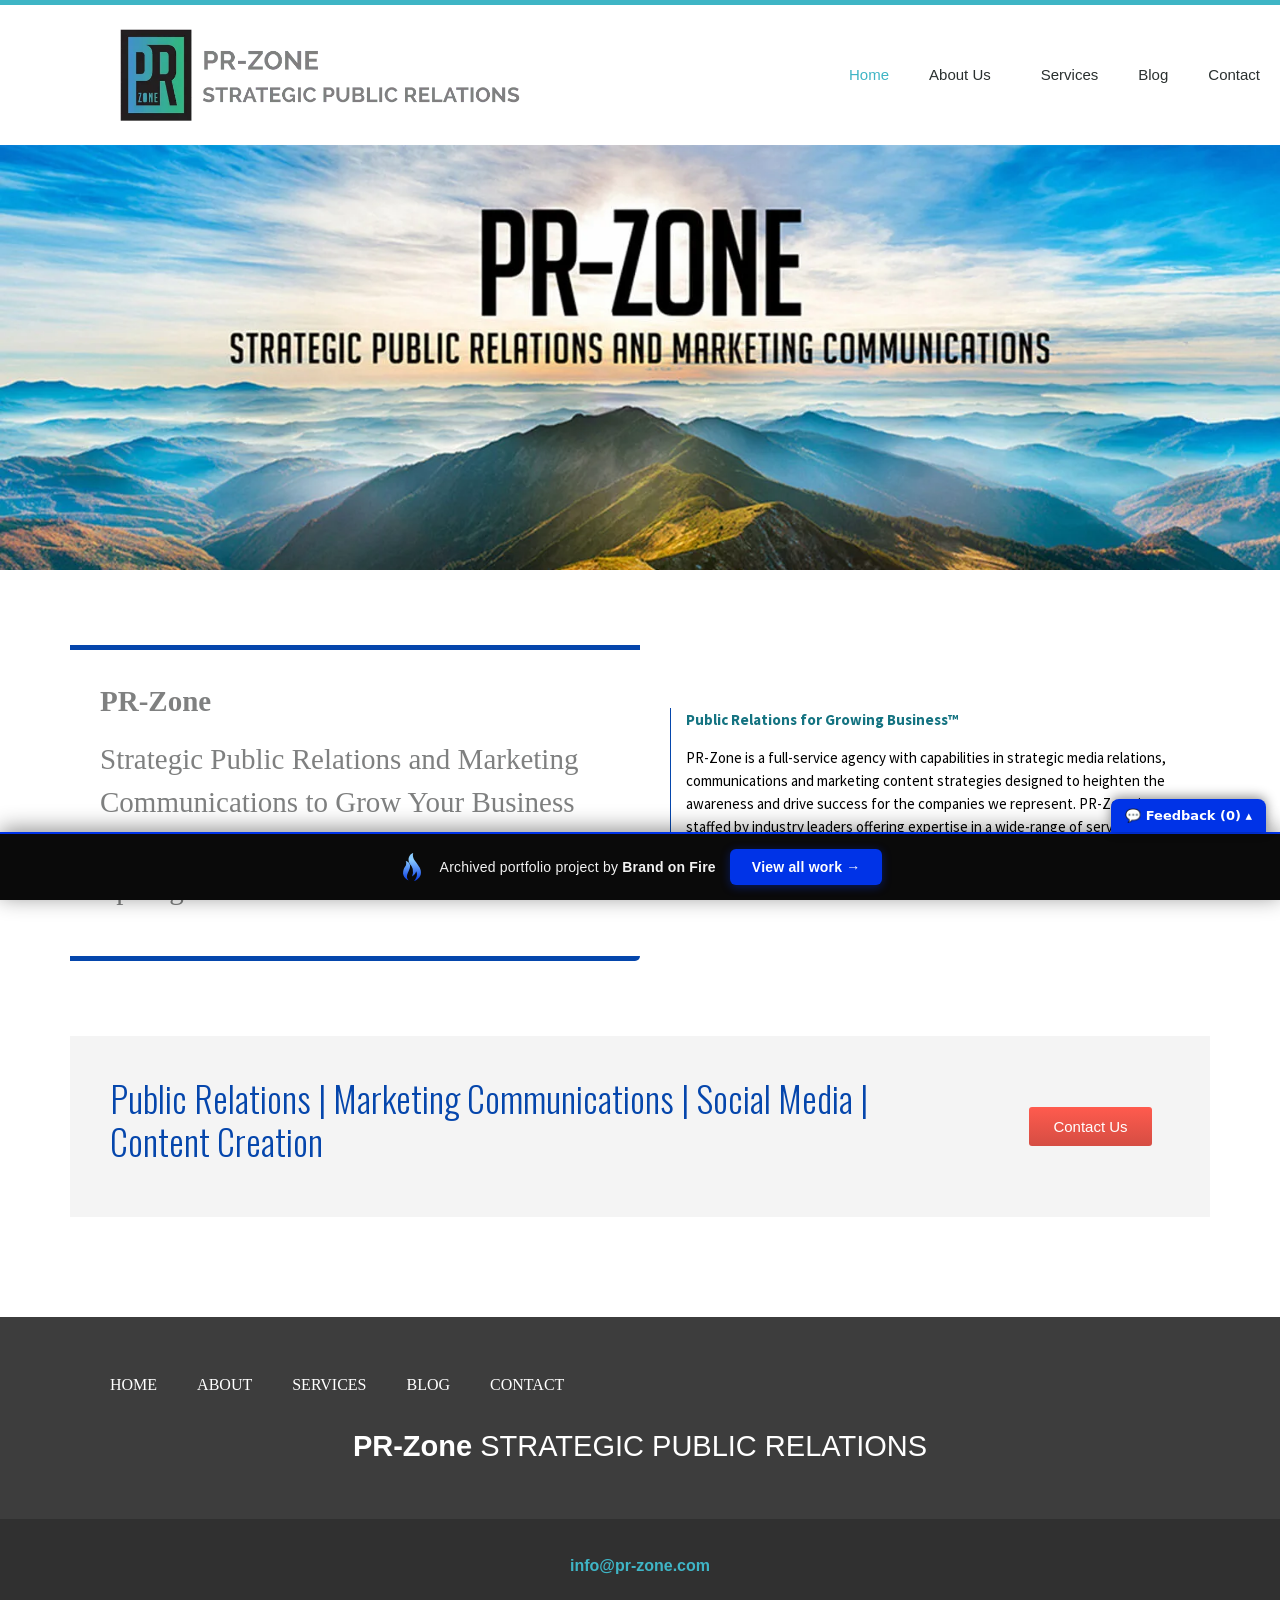
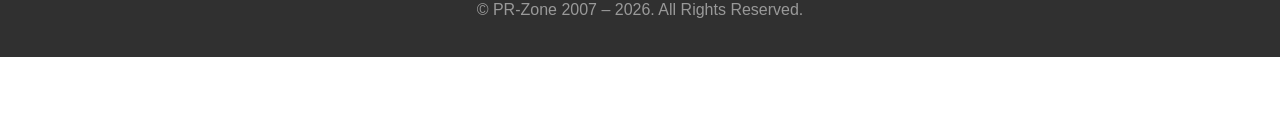
==== commit a0dd7b02: "Add feedback comment widget to portfolio bar" ====
--- a/index.html
+++ b/index.html
@@ -1,57 +1,62 @@
-<!doctype html><html lang="en-US" data-bofp="0"><head><meta charset="UTF-8"><meta name="viewport" content="width=device-width, initial-scale=1"><title>PR-Zone – Strategic Public Relations</title><meta name="robots" content="max-image-preview:large"><link rel="alternate" type="application/rss+xml" title="PR-Zone » Feed" href="/feed/"><link rel="https://api.w.org/" href="/wp-json/"><link rel="alternate" title="JSON" type="application/json" href="/wp-json/wp/v2/pages/595"><link rel="canonical" href="/"><meta name="generator" content="Elementor 4.1.1; features: additional_custom_breakpoints; settings: css_print_method-external, google_font-enabled, font_display-swap"><meta name="generator" content="WP Rocket 3.20.2" data-wpr-features="wpr_minify_js wpr_preconnect_external_domains wpr_oci wpr_minify_css wpr_preload_links wpr_desktop"><link rel="stylesheet" href="style.css"><style>[data-bofp="1"]{background-color:rgb(255, 255, 255)!important;color:rgb(51, 51, 51)!important}[data-bofp="2"]{background-color:rgb(255, 255, 255)!important;color:rgb(51, 51, 51)!important}[data-bofp="3"]{background-color:rgb(244, 244, 244)!important;color:rgb(51, 51, 51)!important}[data-bofp="4"]{background-color:rgb(61, 61, 61)!important;color:rgb(51, 51, 51)!important}[data-bofp="5"]{background-color:rgb(48, 48, 48)!important;color:rgb(51, 51, 51)!important}</style><meta name="robots" content="noindex, nofollow"><style id="bof-noform">form,form *,fieldset,fieldset *,input,textarea,select,label.fusion-form-label,.wpcf7,.wpcf7 *,.fusion-form,.fusion-form *,.fusion-contact-form,.fusion-contact-form *,.elementor-form,.elementor-form *,.gform_wrapper,.gform_wrapper *,[class*="contact-form"],[class*="contact-form"] *,[id*="contact-form"],[id*="contact-form"] *{pointer-events:none!important;cursor:default!important;-webkit-user-select:none!important;user-select:none!important}</style></head><body data-rsssl="1" class="home wp-singular page-template-default page page-id-595 wp-custom-logo wp-embed-responsive wp-theme-hello-elementor hello-elementor-default elementor-default elementor-kit-594 elementor-page elementor-page-595 e--ua-blink e--ua-mac e--ua-webkit" data-elementor-device-mode="desktop" data-bofp="1"><a class="skip-link screen-reader-text" href="#content">Skip to content</a><header data-elementor-type="header" data-elementor-id="601" class="elementor elementor-601 elementor-location-header" data-elementor-post-type="elementor_library"><header class="elementor-section elementor-top-section elementor-element elementor-element-2a9387e0 elementor-section-content-middle elementor-section-height-min-height elementor-section-boxed elementor-section-height-default elementor-section-items-middle" data-id="2a9387e0" data-element_type="section" data-e-type="section" data-settings="{&quot;background_background&quot;:&quot;classic&quot;}" data-bofp="2"><div class="elementor-container elementor-column-gap-no"><div class="elementor-column elementor-col-50 elementor-top-column elementor-element elementor-element-272d56ad" data-id="272d56ad" data-element_type="column" data-e-type="column"><div class="elementor-widget-wrap elementor-element-populated"><div class="elementor-element elementor-element-6005e4d2 elementor-widget elementor-widget-theme-site-logo elementor-widget-image" data-id="6005e4d2" data-element_type="widget" data-e-type="widget" data-widget_type="theme-site-logo.default"><div class="elementor-widget-container"><a href="index.html"><img fetchpriority="high" width="767" height="178" src="_a/2849cf8cd804.webp" class="attachment-full size-full wp-image-416" alt="Logo PR Zone Strategic Public Relations">				</a></div></div></div></div><div class="elementor-column elementor-col-50 elementor-top-column elementor-element elementor-element-2fd977c5" data-id="2fd977c5" data-element_type="column" data-e-type="column"><div class="elementor-widget-wrap elementor-element-populated"><div class="elementor-element elementor-element-1101c04 elementor-nav-menu__align-end elementor-nav-menu--stretch elementor-widget__width-initial elementor-nav-menu--dropdown-tablet elementor-nav-menu__text-align-aside elementor-nav-menu--toggle elementor-nav-menu--burger elementor-widget elementor-widget-nav-menu" data-id="1101c04" data-element_type="widget" data-e-type="widget" data-settings="{&quot;full_width&quot;:&quot;stretch&quot;,&quot;layout&quot;:&quot;horizontal&quot;,&quot;submenu_icon&quot;:{&quot;value&quot;:&quot;&lt;i class=\&quot;fas fa-caret-down\&quot; aria-hidden=\&quot;true\&quot;&gt;&lt;\/i&gt;&quot;,&quot;library&quot;:&quot;fa-solid&quot;},&quot;toggle&quot;:&quot;burger&quot;}" data-widget_type="nav-menu.default"><div class="elementor-widget-container"><nav aria-label="Menu" class="elementor-nav-menu--main elementor-nav-menu__container elementor-nav-menu--layout-horizontal e--pointer-none"><ul id="menu-1-1101c04" class="elementor-nav-menu" data-smartmenus-id="17822821617119714"><li class="menu-item menu-item-type-post_type menu-item-object-page menu-item-home current-menu-item page_item page-item-595 current_page_item menu-item-649"><a href="index.html" aria-current="page" class="elementor-item elementor-item-active">Home</a></li><li class="menu-item menu-item-type-post_type menu-item-object-page menu-item-has-children menu-item-648"><a href="about/index.html" class="elementor-item has-submenu" id="sm-17822821617119714-1" aria-haspopup="true" aria-controls="sm-17822821617119714-2" aria-expanded="false">About Us<span class="sub-arrow"><i class="fas fa-caret-down" aria-hidden="true"></i></span></a><ul class="sub-menu elementor-nav-menu--dropdown" id="sm-17822821617119714-2" role="group" aria-hidden="true" aria-labelledby="sm-17822821617119714-1" aria-expanded="false"><li class="menu-item menu-item-type-custom menu-item-object-custom menu-item-405"><a href="about/index.html" class="elementor-sub-item">Who We Are</a></li><li class="menu-item menu-item-type-post_type menu-item-object-page menu-item-722"><a href="about/clients/index.html" class="elementor-sub-item">Clients</a></li><li class="menu-item menu-item-type-post_type menu-item-object-page menu-item-477"><a href="about-old/testimonials/index.html" class="elementor-sub-item">Testimonials</a></li><li class="menu-item menu-item-type-custom menu-item-object-custom menu-item-284"><a class="elementor-sub-item">Results</a></li></ul></li><li class="menu-item menu-item-type-custom menu-item-object-custom menu-item-263"><a href="services/index.html" class="elementor-item">Services</a></li><li class="menu-item menu-item-type-post_type menu-item-object-page menu-item-29"><a href="blog/index.html" class="elementor-item">Blog</a></li><li class="menu-item menu-item-type-post_type menu-item-object-page menu-item-723"><a href="contact/index.html" class="elementor-item">Contact</a></li></ul>			</nav><div class="elementor-menu-toggle" role="button" tabindex="0" aria-label="Menu Toggle" aria-expanded="false" style=""><i aria-hidden="true" role="presentation" class="elementor-menu-toggle__icon--open eicon-menu-bar"></i><i aria-hidden="true" role="presentation" class="elementor-menu-toggle__icon--close eicon-close"></i>		</div><nav class="elementor-nav-menu--dropdown elementor-nav-menu__container" aria-hidden="true" style="width: 1366px; left: 0px; top: 50px; --menu-height: 0;"><ul id="menu-2-1101c04" class="elementor-nav-menu" data-smartmenus-id="17822821617157632"><li class="menu-item menu-item-type-post_type menu-item-object-page menu-item-home current-menu-item page_item page-item-595 current_page_item menu-item-649"><a href="index.html" aria-current="page" class="elementor-item elementor-item-active" tabindex="-1">Home</a></li><li class="menu-item menu-item-type-post_type menu-item-object-page menu-item-has-children menu-item-648"><a href="about/index.html" class="elementor-item has-submenu" tabindex="-1" id="sm-17822821617157632-1" aria-haspopup="true" aria-controls="sm-17822821617157632-2" aria-expanded="false">About Us<span class="sub-arrow"><i class="fas fa-caret-down" aria-hidden="true"></i></span></a><ul class="sub-menu elementor-nav-menu--dropdown" id="sm-17822821617157632-2" role="group" aria-hidden="true" aria-labelledby="sm-17822821617157632-1" aria-expanded="false"><li class="menu-item menu-item-type-custom menu-item-object-custom menu-item-405"><a href="about/index.html" class="elementor-sub-item" tabindex="-1">Who We Are</a></li><li class="menu-item menu-item-type-post_type menu-item-object-page menu-item-722"><a href="about/clients/index.html" class="elementor-sub-item" tabindex="-1">Clients</a></li><li class="menu-item menu-item-type-post_type menu-item-object-page menu-item-477"><a href="about-old/testimonials/index.html" class="elementor-sub-item" tabindex="-1">Testimonials</a></li><li class="menu-item menu-item-type-custom menu-item-object-custom menu-item-284"><a class="elementor-sub-item" tabindex="-1">Results</a></li></ul></li><li class="menu-item menu-item-type-custom menu-item-object-custom menu-item-263"><a href="services/index.html" class="elementor-item" tabindex="-1">Services</a></li><li class="menu-item menu-item-type-post_type menu-item-object-page menu-item-29"><a href="blog/index.html" class="elementor-item" tabindex="-1">Blog</a></li><li class="menu-item menu-item-type-post_type menu-item-object-page menu-item-723"><a href="contact/index.html" class="elementor-item" tabindex="-1">Contact</a></li></ul>			</nav></div></div></div></div></div></header></header><main id="content" class="site-main post-595 page type-page status-publish hentry"><div class="page-content"><div data-elementor-type="wp-post" data-elementor-id="595" class="elementor elementor-595" data-elementor-post-type="page"><section class="elementor-section elementor-top-section elementor-element elementor-element-72008c6 elementor-section-full_width elementor-section-height-min-height elementor-section-height-default elementor-section-items-middle" data-id="72008c6" data-element_type="section" data-e-type="section" data-settings="{&quot;background_background&quot;:&quot;classic&quot;}"><div class="elementor-container elementor-column-gap-default"><div class="elementor-column elementor-col-100 elementor-top-column elementor-element elementor-element-e59ee82" data-id="e59ee82" data-element_type="column" data-e-type="column"><div class="elementor-widget-wrap"></div></div></div></section><section class="elementor-section elementor-top-section elementor-element elementor-element-81016ec elementor-section-boxed elementor-section-height-default elementor-section-height-default" data-id="81016ec" data-element_type="section" data-e-type="section"><div class="elementor-container elementor-column-gap-wider"><div class="elementor-column elementor-col-50 elementor-top-column elementor-element elementor-element-51fbf6e" data-id="51fbf6e" data-element_type="column" data-e-type="column"><div class="elementor-widget-wrap elementor-element-populated"><div class="elementor-element elementor-element-760055e elementor-widget elementor-widget-text-editor" data-id="760055e" data-element_type="widget" data-e-type="widget" data-widget_type="text-editor.default"><div class="elementor-widget-container"><p><strong>PR-Zone</strong></p><p>Strategic Public Relations and Marketing Communications to Grow Your Business and Propel Your Company into the Spotlight</p>								</div></div></div></div><div class="elementor-column elementor-col-50 elementor-top-column elementor-element elementor-element-2aaf3bd" data-id="2aaf3bd" data-element_type="column" data-e-type="column"><div class="elementor-widget-wrap elementor-element-populated"><div class="elementor-element elementor-element-a8366cb elementor-widget elementor-widget-text-editor" data-id="a8366cb" data-element_type="widget" data-e-type="widget" data-widget_type="text-editor.default"><div class="elementor-widget-container"><p><a href="about/index.html" target="_blank" style="background-color: rgb(255, 255, 255);"><b>Public Relations for Growing Business™</b></a></p><p>PR-Zone is a full-service agency with capabilities in strategic media relations, communications and marketing content strategies designed to heighten the awareness and drive success for the companies we represent. PR-Zone is staffed by industry leaders offering expertise in a wide-range of services to meet your business communications needs.<br>Read more <a href="about/index.html">here</a>.</p>								</div></div></div></div></div></section><section class="elementor-section elementor-top-section elementor-element elementor-element-02bd82d elementor-section-boxed elementor-section-height-default elementor-section-height-default" data-id="02bd82d" data-element_type="section" data-e-type="section"><div class="elementor-container elementor-column-gap-default"><div class="elementor-column elementor-col-100 elementor-top-column elementor-element elementor-element-fa4e414" data-id="fa4e414" data-element_type="column" data-e-type="column" data-settings="{&quot;background_background&quot;:&quot;classic&quot;}"><div class="elementor-widget-wrap elementor-element-populated" data-bofp="3"><section class="elementor-section elementor-inner-section elementor-element elementor-element-4cade30 elementor-section-boxed elementor-section-height-default elementor-section-height-default" data-id="4cade30" data-element_type="section" data-e-type="section"><div class="elementor-container elementor-column-gap-default"><div class="elementor-column elementor-col-50 elementor-inner-column elementor-element elementor-element-63a48ed" data-id="63a48ed" data-element_type="column" data-e-type="column"><div class="elementor-widget-wrap elementor-element-populated"><div class="elementor-element elementor-element-f5b0f3f elementor-widget elementor-widget-text-editor" data-id="f5b0f3f" data-element_type="widget" data-e-type="widget" data-widget_type="text-editor.default"><div class="elementor-widget-container"><p>Public Relations | Marketing Communications | Social Media | Content Creation</p>								</div></div></div></div><div class="elementor-column elementor-col-50 elementor-inner-column elementor-element elementor-element-21a23a3" data-id="21a23a3" data-element_type="column" data-e-type="column"><div class="elementor-widget-wrap elementor-element-populated"><div class="elementor-element elementor-element-a5525fc elementor-align-center elementor-widget elementor-widget-button" data-id="a5525fc" data-element_type="widget" data-e-type="widget" data-widget_type="button.default"><div class="elementor-widget-container"><div class="elementor-button-wrapper"><a class="elementor-button elementor-button-link elementor-size-sm" href="mailto:info@pr-zone.com"><span class="elementor-button-content-wrapper"><span class="elementor-button-text">Contact Us</span></span></a></div></div></div></div></div></div></section></div></div></div></section></div></div></main><footer data-elementor-type="footer" data-elementor-id="627" class="elementor elementor-627 elementor-location-footer" data-elementor-post-type="elementor_library"><section class="elementor-section elementor-top-section elementor-element elementor-element-868aecc elementor-section-boxed elementor-section-height-default elementor-section-height-default" data-id="868aecc" data-element_type="section" data-e-type="section" data-settings="{&quot;background_background&quot;:&quot;classic&quot;}" data-bofp="4"><div class="elementor-container elementor-column-gap-default"><div class="elementor-column elementor-col-100 elementor-top-column elementor-element elementor-element-e81a915" data-id="e81a915" data-element_type="column" data-e-type="column"><div class="elementor-widget-wrap elementor-element-populated"><section class="elementor-section elementor-inner-section elementor-element elementor-element-782d50a elementor-section-boxed elementor-section-height-default elementor-section-height-default" data-id="782d50a" data-element_type="section" data-e-type="section"><div class="elementor-container elementor-column-gap-default"><div class="elementor-column elementor-col-50 elementor-inner-column elementor-element elementor-element-dce7457" data-id="dce7457" data-element_type="column" data-e-type="column"><div class="elementor-widget-wrap elementor-element-populated"><div class="elementor-element elementor-element-7d09c24 elementor-nav-menu--dropdown-none elementor-widget elementor-widget-nav-menu" data-id="7d09c24" data-element_type="widget" data-e-type="widget" data-settings="{&quot;layout&quot;:&quot;horizontal&quot;,&quot;submenu_icon&quot;:{&quot;value&quot;:&quot;&lt;i class=\&quot;fas fa-caret-down\&quot; aria-hidden=\&quot;true\&quot;&gt;&lt;\/i&gt;&quot;,&quot;library&quot;:&quot;fa-solid&quot;}}" data-widget_type="nav-menu.default"><div class="elementor-widget-container"><nav aria-label="Menu" class="elementor-nav-menu--main elementor-nav-menu__container elementor-nav-menu--layout-horizontal e--pointer-underline e--animation-fade"><ul id="menu-1-7d09c24" class="elementor-nav-menu" data-smartmenus-id="17822821617225508"><li class="menu-item menu-item-type-custom menu-item-object-custom current-menu-item current_page_item menu-item-422"><a href="index.html" aria-current="page" class="elementor-item elementor-item-active">Home</a></li><li class="menu-item menu-item-type-custom menu-item-object-custom menu-item-423"><a href="about/index.html" class="elementor-item">About</a></li><li class="menu-item menu-item-type-custom menu-item-object-custom menu-item-424"><a href="services/index.html" class="elementor-item">Services</a></li><li class="menu-item menu-item-type-custom menu-item-object-custom menu-item-425"><a href="blog/index.html" class="elementor-item">Blog</a></li><li class="menu-item menu-item-type-custom menu-item-object-custom menu-item-426"><a href="contact/index.html" class="elementor-item">Contact</a></li></ul>			</nav><nav class="elementor-nav-menu--dropdown elementor-nav-menu__container" aria-hidden="true" style="--menu-height: 0;"><ul id="menu-2-7d09c24" class="elementor-nav-menu" data-smartmenus-id="17822821617222217"><li class="menu-item menu-item-type-custom menu-item-object-custom current-menu-item current_page_item menu-item-422"><a href="index.html" aria-current="page" class="elementor-item elementor-item-active" tabindex="-1">Home</a></li><li class="menu-item menu-item-type-custom menu-item-object-custom menu-item-423"><a href="about/index.html" class="elementor-item" tabindex="-1">About</a></li><li class="menu-item menu-item-type-custom menu-item-object-custom menu-item-424"><a href="services/index.html" class="elementor-item" tabindex="-1">Services</a></li><li class="menu-item menu-item-type-custom menu-item-object-custom menu-item-425"><a href="blog/index.html" class="elementor-item" tabindex="-1">Blog</a></li><li class="menu-item menu-item-type-custom menu-item-object-custom menu-item-426"><a href="contact/index.html" class="elementor-item" tabindex="-1">Contact</a></li></ul>			</nav></div></div></div></div><div class="elementor-column elementor-col-50 elementor-inner-column elementor-element elementor-element-9c4d536" data-id="9c4d536" data-element_type="column" data-e-type="column"><div class="elementor-widget-wrap elementor-element-populated"><div class="elementor-element elementor-element-6ccba8a elementor-shape-rounded elementor-grid-0 e-grid-align-center elementor-widget elementor-widget-social-icons" data-id="6ccba8a" data-element_type="widget" data-e-type="widget" data-widget_type="social-icons.default"><div class="elementor-widget-container"><div class="elementor-social-icons-wrapper elementor-grid" role="list"><span class="elementor-grid-item" role="listitem"><a class="elementor-icon elementor-social-icon elementor-social-icon-facebook elementor-repeater-item-310930e" target="_blank"><span class="elementor-screen-only">Facebook</span><i aria-hidden="true" class="fab fa-facebook"></i>					</a></span><span class="elementor-grid-item" role="listitem"><a class="elementor-icon elementor-social-icon elementor-social-icon-twitter elementor-repeater-item-96a6bf9" target="_blank"><span class="elementor-screen-only">Twitter</span><i aria-hidden="true" class="fab fa-twitter"></i>					</a></span><span class="elementor-grid-item" role="listitem"><a class="elementor-icon elementor-social-icon elementor-social-icon-linkedin elementor-repeater-item-84e24ad" target="_blank"><span class="elementor-screen-only">Linkedin</span><i aria-hidden="true" class="fab fa-linkedin"></i>					</a></span><span class="elementor-grid-item" role="listitem"><a class="elementor-icon elementor-social-icon elementor-social-icon-envelope elementor-repeater-item-7c45545" href="mailto:info@pr-zone.com" target="_blank"><span class="elementor-screen-only">Envelope</span><i aria-hidden="true" class="fas fa-envelope"></i>					</a></span></div></div></div></div></div></div></section><div class="elementor-element elementor-element-655f51c elementor-widget elementor-widget-text-editor" data-id="655f51c" data-element_type="widget" data-e-type="widget" data-widget_type="text-editor.default"><div class="elementor-widget-container"><p><b>PR-Zone</b> STRATEGIC PUBLIC RELATIONS</p><p></p>								</div></div></div></div></div></section><section class="elementor-section elementor-top-section elementor-element elementor-element-da387c4 elementor-section-boxed elementor-section-height-default elementor-section-height-default" data-id="da387c4" data-element_type="section" data-e-type="section" data-settings="{&quot;background_background&quot;:&quot;classic&quot;}" data-bofp="5"><div class="elementor-container elementor-column-gap-default"><div class="elementor-column elementor-col-100 elementor-top-column elementor-element elementor-element-2085b50" data-id="2085b50" data-element_type="column" data-e-type="column"><div class="elementor-widget-wrap elementor-element-populated"><div class="elementor-element elementor-element-479d2a6 elementor-widget elementor-widget-text-editor" data-id="479d2a6" data-element_type="widget" data-e-type="widget" data-widget_type="text-editor.default"><div class="elementor-widget-container"><strong><a href="mailto:info@pr-zone.com" target="_blank" rel="noopener" style="color:#3fb5c6">info@pr-zone.com</a></strong>								</div></div><div class="elementor-element elementor-element-ad012d4 elementor-widget elementor-widget-heading" data-id="ad012d4" data-element_type="widget" data-e-type="widget" data-widget_type="heading.default"><div class="elementor-widget-container"><span class="elementor-heading-title elementor-size-default">© PR-Zone 2007 – 2026. All Rights Reserved.</span>				</div></div></div></div></div></section></footer><span id="elementor-device-mode" class="elementor-screen-only"></span><svg style="display: none;" class="e-font-icon-svg-symbols"></svg><!-- bof-portfolio-bar --><a href="https://brandonfire.com/portfolio/" id="bof-portfolio-bar" rel="noopener" style="position:fixed;left:0;right:0;bottom:0;z-index:2147483647;display:flex;align-items:center;justify-content:center;gap:14px;flex-wrap:wrap;background:#0a0a0a;color:#ffffff !important;font-family:Inter,-apple-system,BlinkMacSystemFont,'Segoe UI',Roboto,Helvetica,Arial,sans-serif;font-size:14px;font-weight:500;line-height:1;letter-spacing:.2px;padding:15px 18px;text-decoration:none !important;box-shadow:0 -3px 22px rgba(0,0,0,.45);border-top:2px solid #0033e7;box-sizing:border-box;"><img src="[data-uri]" alt="" width="28" height="28" style="display:block;flex:0 0 auto;width:28px;height:28px;"><span style="opacity:.95;color:#fff;">Archived portfolio project by <strong style="font-weight:700;color:#fff;">Brand&nbsp;on&nbsp;Fire</strong></span><span style="background:#0033e7;color:#fff;padding:11px 22px;border-radius:6px;font-weight:700;font-size:14px;white-space:nowrap;box-shadow:0 2px 10px rgba(0,51,231,.4);">View&nbsp;all&nbsp;work&nbsp;&rarr;</span></a><script>(function(){function p(){var b=document.getElementById("bof-portfolio-bar");if(b&&document.body)document.body.style.setProperty("padding-bottom",b.offsetHeight+"px","important");}if(document.readyState!=="loading")p();else document.addEventListener("DOMContentLoaded",p);window.addEventListener("resize",p);})();</script><script>/* Brand on Fire portfolio feedback collector. All portfolio sites are one origin
-   (brand-on-fire.github.io) so localStorage is SHARED — comments accumulate in one place across every
-   site. "Export all" copies them to the clipboard to paste back to Claude. Zero backend. */
+<!doctype html><html lang="en-US" data-bofp="0"><head><meta charset="UTF-8"><meta name="viewport" content="width=device-width, initial-scale=1"><title>PR-Zone – Strategic Public Relations</title><meta name="robots" content="max-image-preview:large"><link rel="alternate" type="application/rss+xml" title="PR-Zone » Feed" href="/feed/"><link rel="https://api.w.org/" href="/wp-json/"><link rel="alternate" title="JSON" type="application/json" href="/wp-json/wp/v2/pages/595"><link rel="canonical" href="/"><meta name="generator" content="Elementor 4.1.1; features: additional_custom_breakpoints; settings: css_print_method-external, google_font-enabled, font_display-swap"><meta name="generator" content="WP Rocket 3.20.2" data-wpr-features="wpr_minify_js wpr_preconnect_external_domains wpr_oci wpr_minify_css wpr_preload_links wpr_desktop"><link rel="stylesheet" href="style.css"><style>[data-bofp="1"]{background-color:rgb(255, 255, 255)!important;color:rgb(51, 51, 51)!important}[data-bofp="2"]{background-color:rgb(255, 255, 255)!important;color:rgb(51, 51, 51)!important}[data-bofp="3"]{background-color:rgb(244, 244, 244)!important;color:rgb(51, 51, 51)!important}[data-bofp="4"]{background-color:rgb(61, 61, 61)!important;color:rgb(51, 51, 51)!important}[data-bofp="5"]{background-color:rgb(48, 48, 48)!important;color:rgb(51, 51, 51)!important}</style><meta name="robots" content="noindex, nofollow"><style id="bof-noform">form,form *,fieldset,fieldset *,input,textarea,select,label.fusion-form-label,.wpcf7,.wpcf7 *,.fusion-form,.fusion-form *,.fusion-contact-form,.fusion-contact-form *,.elementor-form,.elementor-form *,.gform_wrapper,.gform_wrapper *,[class*="contact-form"],[class*="contact-form"] *,[id*="contact-form"],[id*="contact-form"] *{pointer-events:none!important;cursor:default!important;-webkit-user-select:none!important;user-select:none!important}</style></head><body data-rsssl="1" class="home wp-singular page-template-default page page-id-595 wp-custom-logo wp-embed-responsive wp-theme-hello-elementor hello-elementor-default elementor-default elementor-kit-594 elementor-page elementor-page-595 e--ua-blink e--ua-mac e--ua-webkit" data-elementor-device-mode="desktop" data-bofp="1"><a class="skip-link screen-reader-text" href="#content">Skip to content</a><header data-elementor-type="header" data-elementor-id="601" class="elementor elementor-601 elementor-location-header" data-elementor-post-type="elementor_library"><header class="elementor-section elementor-top-section elementor-element elementor-element-2a9387e0 elementor-section-content-middle elementor-section-height-min-height elementor-section-boxed elementor-section-height-default elementor-section-items-middle" data-id="2a9387e0" data-element_type="section" data-e-type="section" data-settings="{&quot;background_background&quot;:&quot;classic&quot;}" data-bofp="2"><div class="elementor-container elementor-column-gap-no"><div class="elementor-column elementor-col-50 elementor-top-column elementor-element elementor-element-272d56ad" data-id="272d56ad" data-element_type="column" data-e-type="column"><div class="elementor-widget-wrap elementor-element-populated"><div class="elementor-element elementor-element-6005e4d2 elementor-widget elementor-widget-theme-site-logo elementor-widget-image" data-id="6005e4d2" data-element_type="widget" data-e-type="widget" data-widget_type="theme-site-logo.default"><div class="elementor-widget-container"><a href="index.html"><img fetchpriority="high" width="767" height="178" src="_a/2849cf8cd804.webp" class="attachment-full size-full wp-image-416" alt="Logo PR Zone Strategic Public Relations">				</a></div></div></div></div><div class="elementor-column elementor-col-50 elementor-top-column elementor-element elementor-element-2fd977c5" data-id="2fd977c5" data-element_type="column" data-e-type="column"><div class="elementor-widget-wrap elementor-element-populated"><div class="elementor-element elementor-element-1101c04 elementor-nav-menu__align-end elementor-nav-menu--stretch elementor-widget__width-initial elementor-nav-menu--dropdown-tablet elementor-nav-menu__text-align-aside elementor-nav-menu--toggle elementor-nav-menu--burger elementor-widget elementor-widget-nav-menu" data-id="1101c04" data-element_type="widget" data-e-type="widget" data-settings="{&quot;full_width&quot;:&quot;stretch&quot;,&quot;layout&quot;:&quot;horizontal&quot;,&quot;submenu_icon&quot;:{&quot;value&quot;:&quot;&lt;i class=\&quot;fas fa-caret-down\&quot; aria-hidden=\&quot;true\&quot;&gt;&lt;\/i&gt;&quot;,&quot;library&quot;:&quot;fa-solid&quot;},&quot;toggle&quot;:&quot;burger&quot;}" data-widget_type="nav-menu.default"><div class="elementor-widget-container"><nav aria-label="Menu" class="elementor-nav-menu--main elementor-nav-menu__container elementor-nav-menu--layout-horizontal e--pointer-none"><ul id="menu-1-1101c04" class="elementor-nav-menu" data-smartmenus-id="17822821617119714"><li class="menu-item menu-item-type-post_type menu-item-object-page menu-item-home current-menu-item page_item page-item-595 current_page_item menu-item-649"><a href="index.html" aria-current="page" class="elementor-item elementor-item-active">Home</a></li><li class="menu-item menu-item-type-post_type menu-item-object-page menu-item-has-children menu-item-648"><a href="about/index.html" class="elementor-item has-submenu" id="sm-17822821617119714-1" aria-haspopup="true" aria-controls="sm-17822821617119714-2" aria-expanded="false">About Us<span class="sub-arrow"><i class="fas fa-caret-down" aria-hidden="true"></i></span></a><ul class="sub-menu elementor-nav-menu--dropdown" id="sm-17822821617119714-2" role="group" aria-hidden="true" aria-labelledby="sm-17822821617119714-1" aria-expanded="false"><li class="menu-item menu-item-type-custom menu-item-object-custom menu-item-405"><a href="about/index.html" class="elementor-sub-item">Who We Are</a></li><li class="menu-item menu-item-type-post_type menu-item-object-page menu-item-722"><a href="about/clients/index.html" class="elementor-sub-item">Clients</a></li><li class="menu-item menu-item-type-post_type menu-item-object-page menu-item-477"><a href="about-old/testimonials/index.html" class="elementor-sub-item">Testimonials</a></li><li class="menu-item menu-item-type-custom menu-item-object-custom menu-item-284"><a class="elementor-sub-item">Results</a></li></ul></li><li class="menu-item menu-item-type-custom menu-item-object-custom menu-item-263"><a href="services/index.html" class="elementor-item">Services</a></li><li class="menu-item menu-item-type-post_type menu-item-object-page menu-item-29"><a href="blog/index.html" class="elementor-item">Blog</a></li><li class="menu-item menu-item-type-post_type menu-item-object-page menu-item-723"><a href="contact/index.html" class="elementor-item">Contact</a></li></ul>			</nav><div class="elementor-menu-toggle" role="button" tabindex="0" aria-label="Menu Toggle" aria-expanded="false" style=""><i aria-hidden="true" role="presentation" class="elementor-menu-toggle__icon--open eicon-menu-bar"></i><i aria-hidden="true" role="presentation" class="elementor-menu-toggle__icon--close eicon-close"></i>		</div><nav class="elementor-nav-menu--dropdown elementor-nav-menu__container" aria-hidden="true" style="width: 1366px; left: 0px; top: 50px; --menu-height: 0;"><ul id="menu-2-1101c04" class="elementor-nav-menu" data-smartmenus-id="17822821617157632"><li class="menu-item menu-item-type-post_type menu-item-object-page menu-item-home current-menu-item page_item page-item-595 current_page_item menu-item-649"><a href="index.html" aria-current="page" class="elementor-item elementor-item-active" tabindex="-1">Home</a></li><li class="menu-item menu-item-type-post_type menu-item-object-page menu-item-has-children menu-item-648"><a href="about/index.html" class="elementor-item has-submenu" tabindex="-1" id="sm-17822821617157632-1" aria-haspopup="true" aria-controls="sm-17822821617157632-2" aria-expanded="false">About Us<span class="sub-arrow"><i class="fas fa-caret-down" aria-hidden="true"></i></span></a><ul class="sub-menu elementor-nav-menu--dropdown" id="sm-17822821617157632-2" role="group" aria-hidden="true" aria-labelledby="sm-17822821617157632-1" aria-expanded="false"><li class="menu-item menu-item-type-custom menu-item-object-custom menu-item-405"><a href="about/index.html" class="elementor-sub-item" tabindex="-1">Who We Are</a></li><li class="menu-item menu-item-type-post_type menu-item-object-page menu-item-722"><a href="about/clients/index.html" class="elementor-sub-item" tabindex="-1">Clients</a></li><li class="menu-item menu-item-type-post_type menu-item-object-page menu-item-477"><a href="about-old/testimonials/index.html" class="elementor-sub-item" tabindex="-1">Testimonials</a></li><li class="menu-item menu-item-type-custom menu-item-object-custom menu-item-284"><a class="elementor-sub-item" tabindex="-1">Results</a></li></ul></li><li class="menu-item menu-item-type-custom menu-item-object-custom menu-item-263"><a href="services/index.html" class="elementor-item" tabindex="-1">Services</a></li><li class="menu-item menu-item-type-post_type menu-item-object-page menu-item-29"><a href="blog/index.html" class="elementor-item" tabindex="-1">Blog</a></li><li class="menu-item menu-item-type-post_type menu-item-object-page menu-item-723"><a href="contact/index.html" class="elementor-item" tabindex="-1">Contact</a></li></ul>			</nav></div></div></div></div></div></header></header><main id="content" class="site-main post-595 page type-page status-publish hentry"><div class="page-content"><div data-elementor-type="wp-post" data-elementor-id="595" class="elementor elementor-595" data-elementor-post-type="page"><section class="elementor-section elementor-top-section elementor-element elementor-element-72008c6 elementor-section-full_width elementor-section-height-min-height elementor-section-height-default elementor-section-items-middle" data-id="72008c6" data-element_type="section" data-e-type="section" data-settings="{&quot;background_background&quot;:&quot;classic&quot;}"><div class="elementor-container elementor-column-gap-default"><div class="elementor-column elementor-col-100 elementor-top-column elementor-element elementor-element-e59ee82" data-id="e59ee82" data-element_type="column" data-e-type="column"><div class="elementor-widget-wrap"></div></div></div></section><section class="elementor-section elementor-top-section elementor-element elementor-element-81016ec elementor-section-boxed elementor-section-height-default elementor-section-height-default" data-id="81016ec" data-element_type="section" data-e-type="section"><div class="elementor-container elementor-column-gap-wider"><div class="elementor-column elementor-col-50 elementor-top-column elementor-element elementor-element-51fbf6e" data-id="51fbf6e" data-element_type="column" data-e-type="column"><div class="elementor-widget-wrap elementor-element-populated"><div class="elementor-element elementor-element-760055e elementor-widget elementor-widget-text-editor" data-id="760055e" data-element_type="widget" data-e-type="widget" data-widget_type="text-editor.default"><div class="elementor-widget-container"><p><strong>PR-Zone</strong></p><p>Strategic Public Relations and Marketing Communications to Grow Your Business and Propel Your Company into the Spotlight</p>								</div></div></div></div><div class="elementor-column elementor-col-50 elementor-top-column elementor-element elementor-element-2aaf3bd" data-id="2aaf3bd" data-element_type="column" data-e-type="column"><div class="elementor-widget-wrap elementor-element-populated"><div class="elementor-element elementor-element-a8366cb elementor-widget elementor-widget-text-editor" data-id="a8366cb" data-element_type="widget" data-e-type="widget" data-widget_type="text-editor.default"><div class="elementor-widget-container"><p><a href="about/index.html" target="_blank" style="background-color: rgb(255, 255, 255);"><b>Public Relations for Growing Business™</b></a></p><p>PR-Zone is a full-service agency with capabilities in strategic media relations, communications and marketing content strategies designed to heighten the awareness and drive success for the companies we represent. PR-Zone is staffed by industry leaders offering expertise in a wide-range of services to meet your business communications needs.<br>Read more <a href="about/index.html">here</a>.</p>								</div></div></div></div></div></section><section class="elementor-section elementor-top-section elementor-element elementor-element-02bd82d elementor-section-boxed elementor-section-height-default elementor-section-height-default" data-id="02bd82d" data-element_type="section" data-e-type="section"><div class="elementor-container elementor-column-gap-default"><div class="elementor-column elementor-col-100 elementor-top-column elementor-element elementor-element-fa4e414" data-id="fa4e414" data-element_type="column" data-e-type="column" data-settings="{&quot;background_background&quot;:&quot;classic&quot;}"><div class="elementor-widget-wrap elementor-element-populated" data-bofp="3"><section class="elementor-section elementor-inner-section elementor-element elementor-element-4cade30 elementor-section-boxed elementor-section-height-default elementor-section-height-default" data-id="4cade30" data-element_type="section" data-e-type="section"><div class="elementor-container elementor-column-gap-default"><div class="elementor-column elementor-col-50 elementor-inner-column elementor-element elementor-element-63a48ed" data-id="63a48ed" data-element_type="column" data-e-type="column"><div class="elementor-widget-wrap elementor-element-populated"><div class="elementor-element elementor-element-f5b0f3f elementor-widget elementor-widget-text-editor" data-id="f5b0f3f" data-element_type="widget" data-e-type="widget" data-widget_type="text-editor.default"><div class="elementor-widget-container"><p>Public Relations | Marketing Communications | Social Media | Content Creation</p>								</div></div></div></div><div class="elementor-column elementor-col-50 elementor-inner-column elementor-element elementor-element-21a23a3" data-id="21a23a3" data-element_type="column" data-e-type="column"><div class="elementor-widget-wrap elementor-element-populated"><div class="elementor-element elementor-element-a5525fc elementor-align-center elementor-widget elementor-widget-button" data-id="a5525fc" data-element_type="widget" data-e-type="widget" data-widget_type="button.default"><div class="elementor-widget-container"><div class="elementor-button-wrapper"><a class="elementor-button elementor-button-link elementor-size-sm" href="mailto:info@pr-zone.com"><span class="elementor-button-content-wrapper"><span class="elementor-button-text">Contact Us</span></span></a></div></div></div></div></div></div></section></div></div></div></section></div></div></main><footer data-elementor-type="footer" data-elementor-id="627" class="elementor elementor-627 elementor-location-footer" data-elementor-post-type="elementor_library"><section class="elementor-section elementor-top-section elementor-element elementor-element-868aecc elementor-section-boxed elementor-section-height-default elementor-section-height-default" data-id="868aecc" data-element_type="section" data-e-type="section" data-settings="{&quot;background_background&quot;:&quot;classic&quot;}" data-bofp="4"><div class="elementor-container elementor-column-gap-default"><div class="elementor-column elementor-col-100 elementor-top-column elementor-element elementor-element-e81a915" data-id="e81a915" data-element_type="column" data-e-type="column"><div class="elementor-widget-wrap elementor-element-populated"><section class="elementor-section elementor-inner-section elementor-element elementor-element-782d50a elementor-section-boxed elementor-section-height-default elementor-section-height-default" data-id="782d50a" data-element_type="section" data-e-type="section"><div class="elementor-container elementor-column-gap-default"><div class="elementor-column elementor-col-50 elementor-inner-column elementor-element elementor-element-dce7457" data-id="dce7457" data-element_type="column" data-e-type="column"><div class="elementor-widget-wrap elementor-element-populated"><div class="elementor-element elementor-element-7d09c24 elementor-nav-menu--dropdown-none elementor-widget elementor-widget-nav-menu" data-id="7d09c24" data-element_type="widget" data-e-type="widget" data-settings="{&quot;layout&quot;:&quot;horizontal&quot;,&quot;submenu_icon&quot;:{&quot;value&quot;:&quot;&lt;i class=\&quot;fas fa-caret-down\&quot; aria-hidden=\&quot;true\&quot;&gt;&lt;\/i&gt;&quot;,&quot;library&quot;:&quot;fa-solid&quot;}}" data-widget_type="nav-menu.default"><div class="elementor-widget-container"><nav aria-label="Menu" class="elementor-nav-menu--main elementor-nav-menu__container elementor-nav-menu--layout-horizontal e--pointer-underline e--animation-fade"><ul id="menu-1-7d09c24" class="elementor-nav-menu" data-smartmenus-id="17822821617225508"><li class="menu-item menu-item-type-custom menu-item-object-custom current-menu-item current_page_item menu-item-422"><a href="index.html" aria-current="page" class="elementor-item elementor-item-active">Home</a></li><li class="menu-item menu-item-type-custom menu-item-object-custom menu-item-423"><a href="about/index.html" class="elementor-item">About</a></li><li class="menu-item menu-item-type-custom menu-item-object-custom menu-item-424"><a href="services/index.html" class="elementor-item">Services</a></li><li class="menu-item menu-item-type-custom menu-item-object-custom menu-item-425"><a href="blog/index.html" class="elementor-item">Blog</a></li><li class="menu-item menu-item-type-custom menu-item-object-custom menu-item-426"><a href="contact/index.html" class="elementor-item">Contact</a></li></ul>			</nav><nav class="elementor-nav-menu--dropdown elementor-nav-menu__container" aria-hidden="true" style="--menu-height: 0;"><ul id="menu-2-7d09c24" class="elementor-nav-menu" data-smartmenus-id="17822821617222217"><li class="menu-item menu-item-type-custom menu-item-object-custom current-menu-item current_page_item menu-item-422"><a href="index.html" aria-current="page" class="elementor-item elementor-item-active" tabindex="-1">Home</a></li><li class="menu-item menu-item-type-custom menu-item-object-custom menu-item-423"><a href="about/index.html" class="elementor-item" tabindex="-1">About</a></li><li class="menu-item menu-item-type-custom menu-item-object-custom menu-item-424"><a href="services/index.html" class="elementor-item" tabindex="-1">Services</a></li><li class="menu-item menu-item-type-custom menu-item-object-custom menu-item-425"><a href="blog/index.html" class="elementor-item" tabindex="-1">Blog</a></li><li class="menu-item menu-item-type-custom menu-item-object-custom menu-item-426"><a href="contact/index.html" class="elementor-item" tabindex="-1">Contact</a></li></ul>			</nav></div></div></div></div><div class="elementor-column elementor-col-50 elementor-inner-column elementor-element elementor-element-9c4d536" data-id="9c4d536" data-element_type="column" data-e-type="column"><div class="elementor-widget-wrap elementor-element-populated"><div class="elementor-element elementor-element-6ccba8a elementor-shape-rounded elementor-grid-0 e-grid-align-center elementor-widget elementor-widget-social-icons" data-id="6ccba8a" data-element_type="widget" data-e-type="widget" data-widget_type="social-icons.default"><div class="elementor-widget-container"><div class="elementor-social-icons-wrapper elementor-grid" role="list"><span class="elementor-grid-item" role="listitem"><a class="elementor-icon elementor-social-icon elementor-social-icon-facebook elementor-repeater-item-310930e" target="_blank"><span class="elementor-screen-only">Facebook</span><i aria-hidden="true" class="fab fa-facebook"></i>					</a></span><span class="elementor-grid-item" role="listitem"><a class="elementor-icon elementor-social-icon elementor-social-icon-twitter elementor-repeater-item-96a6bf9" target="_blank"><span class="elementor-screen-only">Twitter</span><i aria-hidden="true" class="fab fa-twitter"></i>					</a></span><span class="elementor-grid-item" role="listitem"><a class="elementor-icon elementor-social-icon elementor-social-icon-linkedin elementor-repeater-item-84e24ad" target="_blank"><span class="elementor-screen-only">Linkedin</span><i aria-hidden="true" class="fab fa-linkedin"></i>					</a></span><span class="elementor-grid-item" role="listitem"><a class="elementor-icon elementor-social-icon elementor-social-icon-envelope elementor-repeater-item-7c45545" href="mailto:info@pr-zone.com" target="_blank"><span class="elementor-screen-only">Envelope</span><i aria-hidden="true" class="fas fa-envelope"></i>					</a></span></div></div></div></div></div></div></section><div class="elementor-element elementor-element-655f51c elementor-widget elementor-widget-text-editor" data-id="655f51c" data-element_type="widget" data-e-type="widget" data-widget_type="text-editor.default"><div class="elementor-widget-container"><p><b>PR-Zone</b> STRATEGIC PUBLIC RELATIONS</p><p></p>								</div></div></div></div></div></section><section class="elementor-section elementor-top-section elementor-element elementor-element-da387c4 elementor-section-boxed elementor-section-height-default elementor-section-height-default" data-id="da387c4" data-element_type="section" data-e-type="section" data-settings="{&quot;background_background&quot;:&quot;classic&quot;}" data-bofp="5"><div class="elementor-container elementor-column-gap-default"><div class="elementor-column elementor-col-100 elementor-top-column elementor-element elementor-element-2085b50" data-id="2085b50" data-element_type="column" data-e-type="column"><div class="elementor-widget-wrap elementor-element-populated"><div class="elementor-element elementor-element-479d2a6 elementor-widget elementor-widget-text-editor" data-id="479d2a6" data-element_type="widget" data-e-type="widget" data-widget_type="text-editor.default"><div class="elementor-widget-container"><strong><a href="mailto:info@pr-zone.com" target="_blank" rel="noopener" style="color:#3fb5c6">info@pr-zone.com</a></strong>								</div></div><div class="elementor-element elementor-element-ad012d4 elementor-widget elementor-widget-heading" data-id="ad012d4" data-element_type="widget" data-e-type="widget" data-widget_type="heading.default"><div class="elementor-widget-container"><span class="elementor-heading-title elementor-size-default">© PR-Zone 2007 – 2026. All Rights Reserved.</span>				</div></div></div></div></div></section></footer><span id="elementor-device-mode" class="elementor-screen-only"></span><svg style="display: none;" class="e-font-icon-svg-symbols"></svg><!-- bof-portfolio-bar --><a href="https://brandonfire.com/portfolio/" id="bof-portfolio-bar" rel="noopener" style="position:fixed;left:0;right:0;bottom:0;z-index:2147483647;display:flex;align-items:center;justify-content:center;gap:14px;flex-wrap:wrap;background:#0a0a0a;color:#ffffff !important;font-family:Inter,-apple-system,BlinkMacSystemFont,'Segoe UI',Roboto,Helvetica,Arial,sans-serif;font-size:14px;font-weight:500;line-height:1;letter-spacing:.2px;padding:15px 18px;text-decoration:none !important;box-shadow:0 -3px 22px rgba(0,0,0,.45);border-top:2px solid #0033e7;box-sizing:border-box;"><img src="[data-uri]" alt="" width="28" height="28" style="display:block;flex:0 0 auto;width:28px;height:28px;"><span style="opacity:.95;color:#fff;">Archived portfolio project by <strong style="font-weight:700;color:#fff;">Brand&nbsp;on&nbsp;Fire</strong></span><span style="background:#0033e7;color:#fff;padding:11px 22px;border-radius:6px;font-weight:700;font-size:14px;white-space:nowrap;box-shadow:0 2px 10px rgba(0,51,231,.4);">View&nbsp;all&nbsp;work&nbsp;&rarr;</span></a><script>(function(){function p(){var b=document.getElementById("bof-portfolio-bar");if(b&&document.body)document.body.style.setProperty("padding-bottom",b.offsetHeight+"px","important");}if(document.readyState!=="loading")p();else document.addEventListener("DOMContentLoaded",p);window.addEventListener("resize",p);})();</script><script>/* Brand on Fire portfolio feedback collector. All portfolio sites share one origin
+   (brand-on-fire.github.io) so localStorage is SHARED — comments pool in one place across every site.
+   Rendered in a SHADOW DOM so the host site's CSS can't bleed in and its `pointer-events:none` form-
+   disable rule can't kill the textarea. "Export all" copies everything to the clipboard. Zero backend. */
 (function () {
   var K = 'bof_feedback', D = document;
+  if (D.getElementById('bof-fb-host')) return;                 // already injected
   function L() { try { return JSON.parse(localStorage.getItem(K)) || []; } catch (e) { return []; } }
   function SV(a) { try { localStorage.setItem(K, JSON.stringify(a)); } catch (e) {} }
   function slug() { var p = location.pathname.split('/').filter(Boolean); return p[0] || '(root)'; }
   function barH() { var b = D.getElementById('bof-portfolio-bar'); return b ? b.offsetHeight : 0; }
-  if (D.getElementById('bof-fb-tog')) return;               // already injected
   var open = localStorage.getItem('bof_fb_open') === '1';
 
-  var tog = D.createElement('div'); tog.id = 'bof-fb-tog';
-  tog.style.cssText = 'position:fixed;right:14px;z-index:2147483647;background:#0033e7;color:#fff;font:600 13px Inter,system-ui,Arial,sans-serif;padding:9px 14px;border-radius:8px 8px 0 0;cursor:pointer;box-shadow:0 -2px 12px rgba(0,0,0,.4)';
+  var host = D.createElement('div'); host.id = 'bof-fb-host';
+  host.style.cssText = 'all:initial;position:fixed;left:0;right:0;bottom:0;z-index:2147483647;pointer-events:none';
+  var R = host.attachShadow({ mode: 'open' });
+  R.innerHTML =
+    '<style>' +
+    ':host{all:initial}' +
+    'div,textarea,button,span{box-sizing:border-box;font-family:Inter,system-ui,-apple-system,"Segoe UI",Arial,sans-serif;margin:0}' +
+    '.tog{position:fixed;right:14px;background:#0033e7;color:#fff;font-weight:600;font-size:13px;padding:9px 14px;border-radius:8px 8px 0 0;cursor:pointer;box-shadow:0 -2px 12px rgba(0,0,0,.45);pointer-events:auto;user-select:none}' +
+    '.pan{position:fixed;left:0;right:0;background:#0a0a0a;border-top:2px solid #0033e7;height:150px;padding:10px 12px;display:none;pointer-events:auto}' +
+    '.pan.open{display:block}' +
+    'textarea{display:block;width:100%;height:88px;background:#16181d;color:#fff;border:1px solid #2a2d35;border-radius:6px;padding:8px;font-size:13px;line-height:1.45;resize:none;pointer-events:auto;-webkit-user-select:text;user-select:text;outline:none}' +
+    'textarea:focus{border-color:#0033e7}' +
+    '.row{display:flex;gap:8px;align-items:center;margin-top:8px}' +
+    'button{border:0;border-radius:6px;padding:8px 14px;font-weight:600;font-size:13px;cursor:pointer;pointer-events:auto}' +
+    '.save{background:#0033e7;color:#fff}.exp{background:#16181d;color:#8bccff;border:1px solid #2a2d35}.clr{background:transparent;color:#888}' +
+    '.st{color:#9aa3b2;font-size:12px;margin-left:auto}' +
+    '</style>' +
+    '<div class="tog" id="tog"></div>' +
+    '<div class="pan" id="pan"><textarea id="ta" placeholder="Your feedback for this page…"></textarea>' +
+    '<div class="row"><button class="save" id="save">Save comment</button><button class="exp" id="exp">Export all</button><button class="clr" id="clr">Clear</button><span class="st" id="st"></span></div></div>';
+  D.body.appendChild(host);
 
-  var pan = D.createElement('div'); pan.id = 'bof-fb-pan';
-  pan.style.cssText = 'position:fixed;left:0;right:0;z-index:2147483647;background:#0a0a0a;border-top:2px solid #0033e7;box-sizing:border-box;height:150px;display:none;padding:10px 12px;font-family:Inter,system-ui,Arial,sans-serif';
-
-  var ta = D.createElement('textarea');
-  ta.placeholder = 'Your feedback for this page…';
-  ta.style.cssText = 'width:100%;height:88px;background:#16181d;color:#fff;border:1px solid #2a2d35;border-radius:6px;padding:8px;font:13px/1.45 inherit;resize:none;box-sizing:border-box';
+  var tog = R.getElementById('tog'), pan = R.getElementById('pan'), ta = R.getElementById('ta'), st = R.getElementById('st');
   ta.value = localStorage.getItem('bof_fb_draft') || '';
-  ta.oninput = function () { localStorage.setItem('bof_fb_draft', ta.value); };
-
-  var row = D.createElement('div'); row.style.cssText = 'display:flex;gap:8px;align-items:center;margin-top:8px';
-  function btn(t, css) { var b = D.createElement('button'); b.textContent = t; b.style.cssText = 'border:0;border-radius:6px;padding:8px 14px;font:600 13px inherit;cursor:pointer;' + css; return b; }
-  var saveB = btn('Save comment', 'background:#0033e7;color:#fff');
-  var expB = btn('Export all', 'background:#16181d;color:#8bccff;border:1px solid #2a2d35');
-  var clrB = btn('Clear', 'background:transparent;color:#777');
-  var st = D.createElement('span'); st.style.cssText = 'color:#9aa3b2;font:12px Inter,system-ui,Arial,sans-serif;margin-left:auto';
-  row.appendChild(saveB); row.appendChild(expB); row.appendChild(clrB); row.appendChild(st);
-  pan.appendChild(ta); pan.appendChild(row); D.body.appendChild(pan); D.body.appendChild(tog);
-
+  ta.addEventListener('input', function () { localStorage.setItem('bof_fb_draft', ta.value); });
   function refresh() {
     var h = barH(), n = L().length;
-    pan.style.bottom = h + 'px'; pan.style.display = open ? 'block' : 'none';
+    pan.style.bottom = h + 'px'; pan.classList.toggle('open', open);
     tog.style.bottom = (open ? 150 + h : h) + 'px';
     tog.textContent = '💬 Feedback (' + n + ') ' + (open ? '▾' : '▴');
     st.textContent = n + ' saved · ' + slug();
   }
-  tog.onclick = function () { open = !open; localStorage.setItem('bof_fb_open', open ? '1' : '0'); refresh(); if (open) ta.focus(); };
-  saveB.onclick = function () {
+  tog.addEventListener('click', function () { open = !open; localStorage.setItem('bof_fb_open', open ? '1' : '0'); refresh(); if (open) setTimeout(function () { ta.focus(); }, 0); });
+  R.getElementById('save').addEventListener('click', function () {
     var t = ta.value.trim(); if (!t) return;
     var a = L(); a.push({ site: slug(), page: location.pathname, text: t, ts: new Date().toISOString() }); SV(a);
     ta.value = ''; localStorage.removeItem('bof_fb_draft'); refresh();
-    saveB.textContent = 'Saved ✓'; setTimeout(function () { saveB.textContent = 'Save comment'; }, 900);
-  };
-  expB.onclick = function () {
+    var b = R.getElementById('save'); b.textContent = 'Saved ✓'; setTimeout(function () { b.textContent = 'Save comment'; }, 900);
+  });
+  R.getElementById('exp').addEventListener('click', function () {
     var a = L(); if (!a.length) { alert('No comments saved yet.'); return; }
     var txt = 'PORTFOLIO FEEDBACK (' + a.length + ' comments)\n\n' + a.map(function (c) { return '[' + c.site + c.page + ']\n' + c.text; }).join('\n\n');
-    if (navigator.clipboard && navigator.clipboard.writeText) navigator.clipboard.writeText(txt).then(function () { alert('Copied ' + a.length + ' comments — paste them to Claude.'); }, function () { window.prompt('Copy all feedback (Cmd+C):', txt); });
-    else window.prompt('Copy all feedback (Cmd+C):', txt);
-  };
-  clrB.onclick = function () { if (confirm('Clear all ' + L().length + ' saved comments?')) { SV([]); refresh(); } };
+    if (navigator.clipboard && navigator.clipboard.writeText) navigator.clipboard.writeText(txt).then(function () { alert('Copied ' + a.length + ' comments — paste to Claude.'); }, function () { window.prompt('Copy all (Cmd+C):', txt); });
+    else window.prompt('Copy all (Cmd+C):', txt);
+  });
+  R.getElementById('clr').addEventListener('click', function () { if (confirm('Clear all ' + L().length + ' comments?')) { SV([]); refresh(); } });
   window.addEventListener('resize', refresh);
   if (D.readyState !== 'loading') refresh(); else D.addEventListener('DOMContentLoaded', refresh);
 })();
